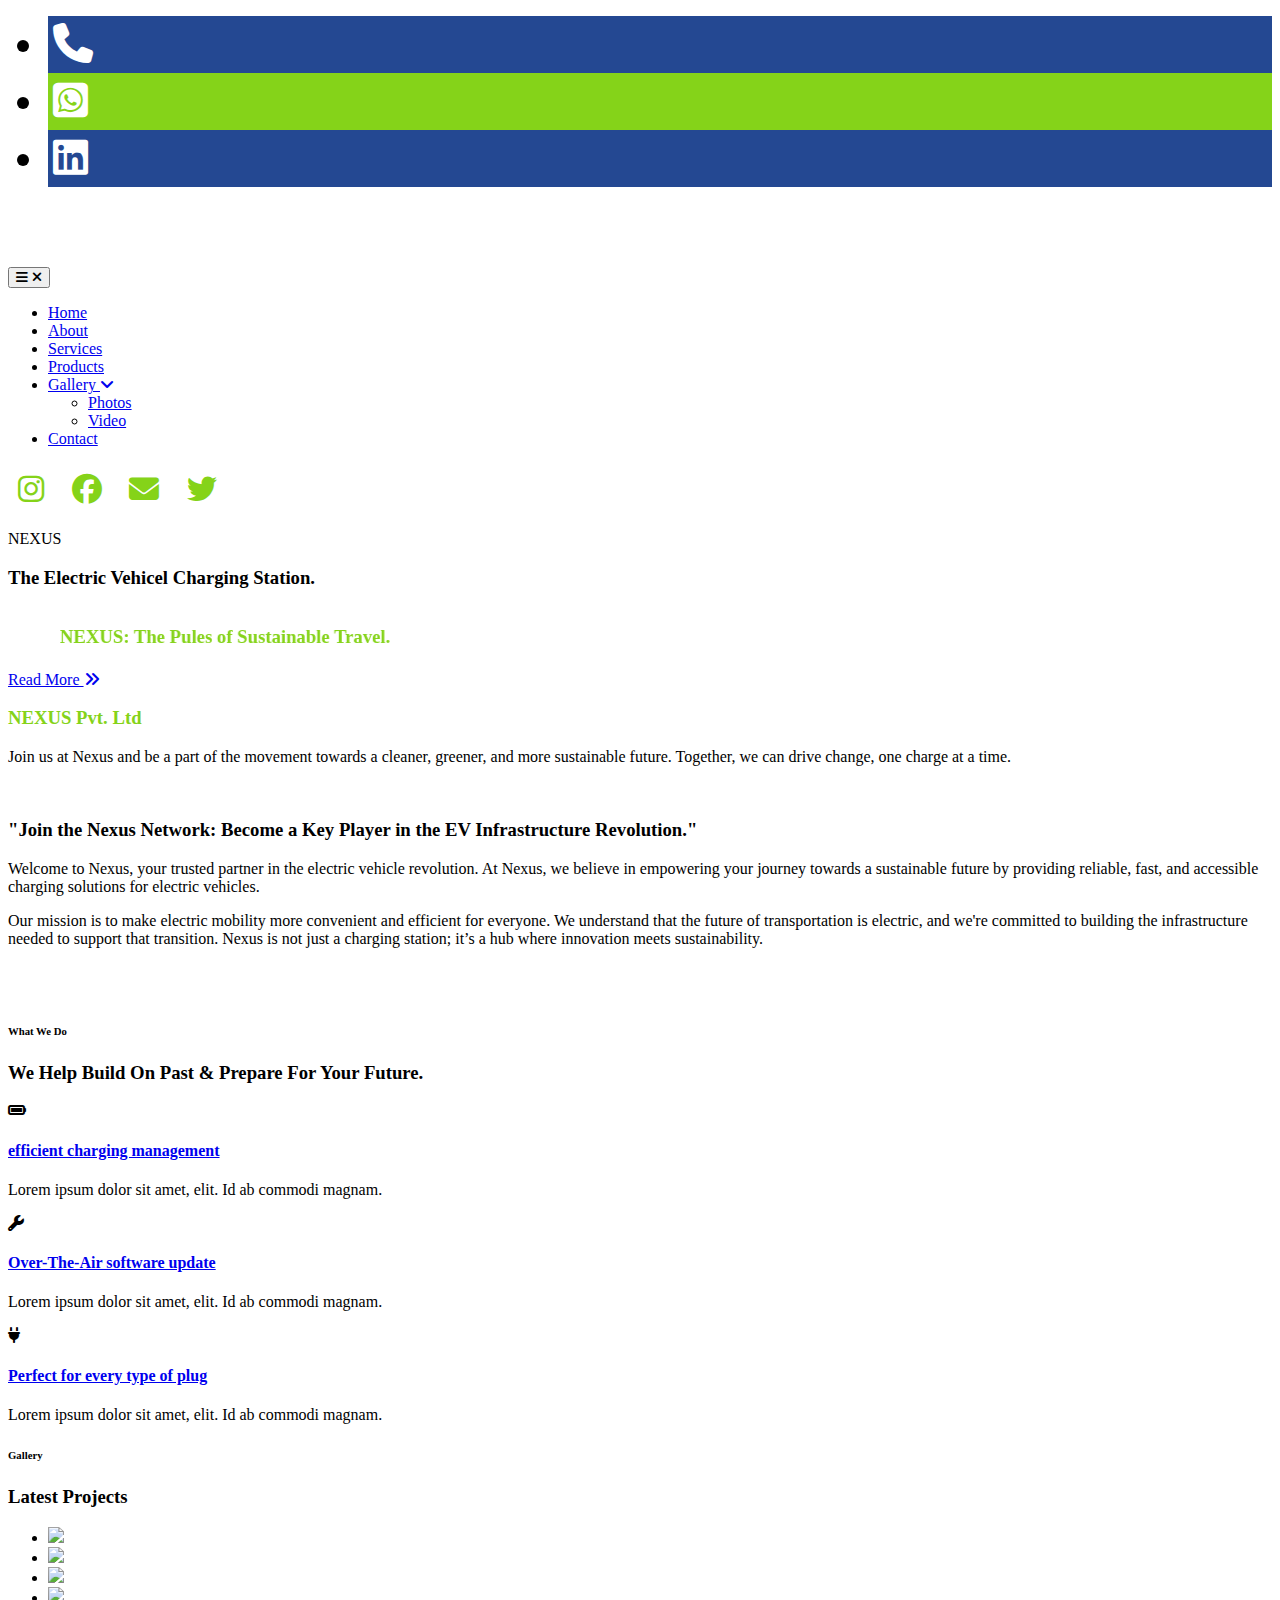
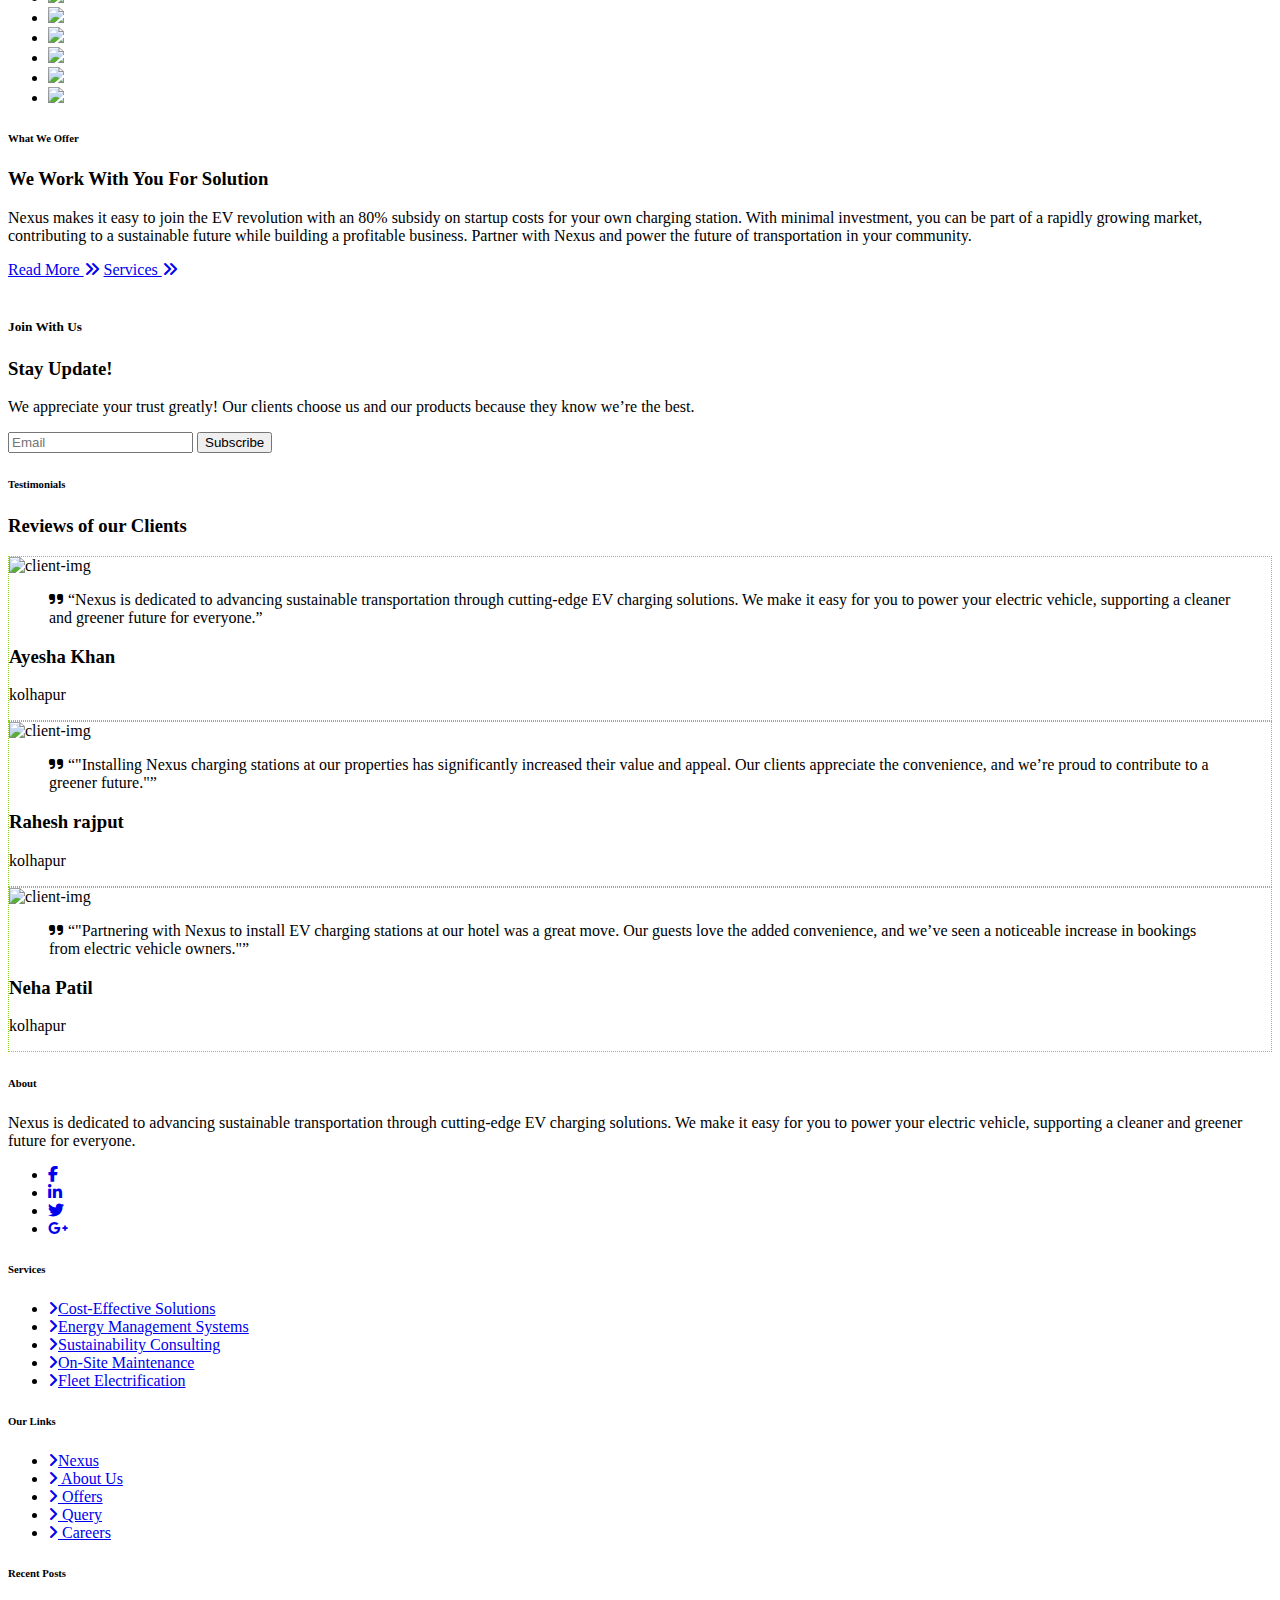
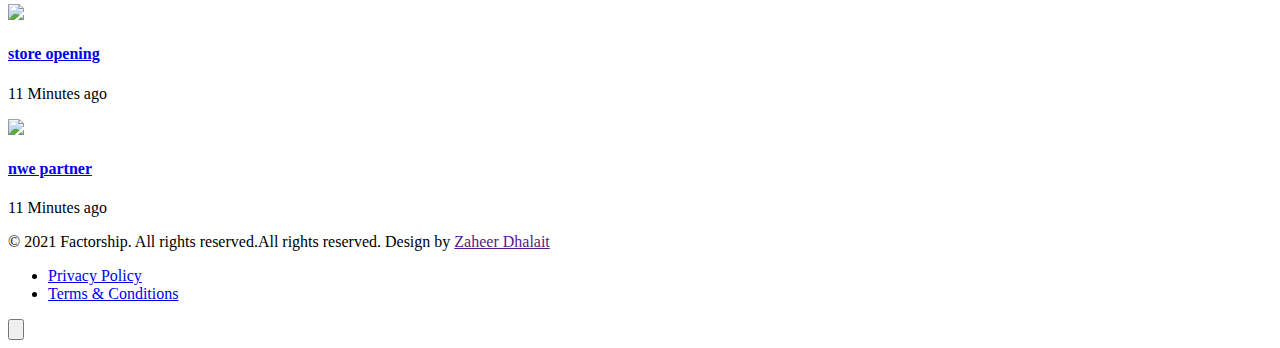
==== index.html @ 267599d0 "Add files via upload" ====
<!--
Author: W3layouts
Author URL: http://w3layouts.com
-->
<!doctype html>
<html lang="en">

<head>
    <!-- Required meta tags -->
    <meta charset="utf-8">
    <meta name="viewport" content="width=device-width, initial-scale=1, shrink-to-fit=no">
    <title>Factorship - Industrial Category Bootstrap Responsive Template | Home :: W3layouts</title>
    <!-- google fonts -->
    <link href="//fonts.googleapis.com/css2?family=Source+Sans+Pro:ital,wght@0,400;0,600;0,700;1,600&display=swap" rel="stylesheet">
    <!-- Template CSS -->
    <link rel="stylesheet" href="assets/css/style-starter.css">
    <link rel="icon" href="https://cdnjs.cloudflare.com/ajax/libs/font-awesome/4.7.0/css/font-awesome.css">
  <link rel="stylesheet" href="https://cdnjs.cloudflare.com/ajax/libs/font-awesome/6.6.0/css/all.min.css">
</head>

<body>
    <ul class="ct-socials">
        <li style="background-color: #244892;font-size:40px;padding:5px;">
           <a href="tel:9372778023" target="_blank"><i class="fa fa-phone" style="color:white"></i></a>
       </li>
        <li style="background-color:#85d319;font-size:40px;padding:5px;">
           <a href="https://web.whatsapp.com/" target="_blank"><i class="fa-brands fa-square-whatsapp" style="color: white;"></i></a>
        </li>
        <li style="background-color: #244892;font-size:40px;padding:5px;">
            <a href="https://www.linkedin.com/in/zaheer-dhalait-713415324?utm_source=share&utm_campaign=share_via&utm_content=profile&utm_medium=android_app" target="_blank"><i class="fa-brands fa-linkedin" style="color: white;"></i></a>
        </li>
     </ul>
    <!--/Header-->
    <header id="site-header" class="fixed-top">
        <div class="container">
            <nav class="navbar navbar-expand-lg navbar-light stroke py-lg-0">
                <h1><a class="navbar-brand" href="index.html">
                    <span class="sub-color"><img src="/Factorship-Starter/assets/images/logo.png" alt=""></span>
                </a></h1>
                <button class="navbar-toggler collapsed" type="button" data-bs-toggle="collapse" data-bs-target="#navbarScroll" aria-controls="navbarScroll" aria-expanded="false" aria-label="Toggle navigation">
                    <span class="navbar-toggler-icon fa icon-expand fa-bars"></span>
                    <span class="navbar-toggler-icon fa icon-close fa-times"></span>
                </button>
                <div class="collapse navbar-collapse" id="navbarScroll">
                    <ul class="navbar-nav mx-lg-auto my-2 my-lg-0 navbar-nav-scroll">
                        <li class="nav-item">
                            <a class="nav-link active" aria-current="page" href="index.html">Home</a>
                        </li>
                        <li class="nav-item">
                            <a class="nav-link" href="about.html">About</a>
                        </li>
                        <li class="nav-item">
                            <a class="nav-link" href="services.html">Services</a>
                        </li>
                        <li class="nav-item">
                            <a class="nav-link" href="product.html">Products</a>
                        </li>
                        
                        
                        <li class="nav-item dropdown">
                            <a class="nav-link dropdown-toggle" href="#Pages" id="navbarDropdown" role="button" data-bs-toggle="dropdown" aria-expanded="false">
                                Gallery <span class="fa fa-angle-down ms-1"></span>
                            </a>
                            <ul class="dropdown-menu" aria-labelledby="navbarDropdown">
                                <li><a class="dropdown-item pt-2" href="photos.html">Photos</a></li>
                                <li><a class="dropdown-item" href="video.html">Video</a></li>
                            </ul>
                        </li>
                       
                        <li class="nav-item">
                            <a class="nav-link" href="contact.html">Contact</a>
                        </li>
                    </ul>
                </div>
               <div style="font-size: 30px;" class="test ">
               <a href="https://www.instagram.com/z4h33r._/"><i class="fa-brands fa-instagram" style="margin: 10px;color: #85d319;"></i></a> 
                <a href="https://www.facebook.com/farida.naik.731?mibextid=ZbWKwL"><i class="fa-brands fa-facebook" style="margin: 10px;color:#85d319;"></i></a>
                <a href="zaheerdhalait9@gmail.com"><i class="fa-solid fa-envelope" style="margin: 10px;color:#85d319;"></i></a>
                 <a href="https://x.com/ZaheerDhalait?t=pdHBN4_-LsVoECYdnaoFtw&s=09"><i class="fa-brands fa-twitter" style="margin: 10px;color: #85d319;"></i></a>
               </div>
            </nav>
        </div>
    </header>
    <!--//Header-->
    <!--/Banner-Start-->
    <!-- main-slider -->
    <section class="w3l-main-slider banner-slider" id="home">
        <div class="owl-one owl-carousel owl-theme">
            <div class="item">
                <div class="slider-info banner-view banner-top1">
                    <div class="container">
                        <div class="banner-info header-hero-19">
                            <p class="w3hny-tag">NEXUS</p>
                            <h3 class="title-hero-19">The Electric Vehicel Charging Station.</h3>
                            <marquee behavior="alternate" direction="right"><h3 style="color:#85d319 ;">NEXUS: The Pules of Sustainable Travel.</h3></marquee>
                            <a href="about.html" class="btn btn-style btn-primary mt-sm-5 mt-4">Read More <i class="fas fa-angle-double-right ms-2"></i></a>

                        </div>
                    </div>
                </div>
            </div>
        </div>
        <div class="running-cycle">
            <div></div>
        </div>
     

    </section>
    <!-- //main-slider -->
    <!--/grids-->
    <section class="w3l-grids-3 py-5" id="about">
        <div class="container py-md-5 py-3">
            <div class="bottom-ab-grids align-items-center">
                <div class="w3ab-left-top">
                    <h3 class="title-w3l mb-2" style="color: #85d319;">NEXUS Pvt. Ltd</h3>
                    <p class="my-3 mb-5 px-lg-5">Join us at Nexus and be a part of the movement towards a cleaner, greener, and more sustainable future. Together, we can drive change, one charge at a time.</p>

                    <!-- /home-page-video-popup-->
                    <div class="container">
                        <img src="/Factorship-Starter/assets/images/franchise.jpg" alt="" style="width: 100%;">
                    </div>
                </div>
            </div>
        </div>
    </section>
    <!--//grids-->

    <!--/w3-grids-->
    <section class="w3l-passion-mid-sec home-phny py-5">
        <div class="container py-md-5 py-3">
            <div class="container">
                <div class="row w3l-passion-mid-grids">
                    <div class="col-lg-6 passion-grid-item-info pe-lg-5 mb-lg-0 mb-5">
                        <h3 class="title-w3l mb-4">"Join the Nexus Network: Become a Key Player in the EV Infrastructure Revolution."</h3>
                        <p class="mt-3 pe-lg-5">Welcome to Nexus, your trusted partner in the electric vehicle revolution. At Nexus, we believe in empowering your journey towards a sustainable future by providing reliable, fast, and accessible charging solutions for electric vehicles.</p>
                        <p class="mt-3 pe-lg-5">Our mission is to make electric mobility more convenient and efficient for everyone. We understand that the future of transportation is electric, and we're committed to building the infrastructure needed to support that transition. Nexus is not just a charging station; it’s a hub where innovation meets sustainability.</p>

                    </div>
                    <div class="col-lg-6 w3hny-passion-item">
                        <div class="row">
                            <div class="col-6 passion-grid-item-pic">
                                <img src="/Factorship-Starter/assets/images/product1.jpg" alt="" class="img-fluid radius-image">
                            </div>
                            <div class="col-6 passion-grid-item-pic">
                                <img src="/Factorship-Starter/assets/images/product2.jpg" alt="" class="img-fluid radius-image">
                            </div>

                        </div>
                    </div>
                </div>
            </div>
        </div>
    </section>
    <!--//w3-grids-->
    <!-- features section -->
    <section class="w3l-features py-5" id="work">
        <div class="container py-lg-5 py-md-4 py-2">
            <div class="title-content text-center mb-lg-3 mb-4">
                <h6 class="title-subw3hny mb-1">What We Do</h6>
                <h3 class="title-w3l">We Help Build On Past & Prepare
                    For Your Future.</h3>
            </div>
            <div class="main-cont-wthree-2">
                <div class="row justify-content-center">
                    <div class="col-lg-4 col-md-6 mt-lg-5 mt-4">
                        <div class="grids-1 box-wrap">
                            <div class="icon">
                                <i class="fa fa-battery-full" aria-hidden="true"></i>
                            </div>
                            <h4><a href="#service" class="title-head mb-3">efficient charging management</a></h4>
                            <p class="text-para">Lorem ipsum dolor sit amet, elit. Id ab commodi magnam. </p>
                        </div>
                    </div>
                    <div class="col-lg-4 col-md-6 mt-lg-5 mt-4">
                        <div class="grids-1 box-wrap">
                            <div class="icon">
                                <i class="fa fa-wrench" aria-hidden="true"></i>
                            </div>
                            <h4><a href="#service" class="title-head mb-3">Over-The-Air software update</a></h4>
                            <p class="text-para">Lorem ipsum dolor sit amet, elit. Id ab commodi magnam. </p>
                        </div>
                    </div>
                    <div class="col-lg-4 col-md-6 mt-lg-5 mt-4">
                        <div class="grids-1 box-wrap">
                            <div class="icon">
                                <i class="fa fa-plug" aria-hidden="true"></i>
                            </div>
                            <h4><a href="#service" class="title-head mb-3">Perfect for every type of plug</a></h4>
                            <p class="text-para">Lorem ipsum dolor sit amet, elit. Id ab commodi magnam. </p>
                        </div>
                    </div>
                </div>
            </div>
        </div>
    </section>
    <!--//features section -->
    <!--/Gallery-Section-->
    <section class="w3l-gallery" id="gallery">
        <div class="destionation-innf py-5">
            <div class="container py-lg-5 py-md-4 py-2 HomePageGallery">
                <div class="title-content text-center">
                    <h6 class="title-subw3hny text-center">Gallery</h6>
                    <h3 class="title-w3l mb-5 text-center">Latest Projects</h3>
                </div>
                <!--/grids-grids-->
                <ul class="gallery_agile">
                    <li>
                        <div class="w3_agile_portfolio_grid">
                                <img src="assets/images/g1.jpg" alt=" " class="img-fluid radius-image" style="width: 100%;height: 200px;">
                        </div>
                    </li>
                    <li>
                        <div class="w3_agile_portfolio_grid">
                                <img src="assets/images/g2.jpg" alt=" " class="img-fluid radius-image" style="width: 100%;height: 200px;">
                    </li>
                    <li>
                        <div class="w3_agile_portfolio_grid">
                                <img src="assets/images/g3.jpg" alt=" " class="img-fluid radius-image" style="width: 100%;height: 200px;">
                        </div>

                    </li>
                    <li>
                        <div class="w3_agile_portfolio_grid">
                                <img src="assets/images/g4.jpg" alt=" " class="img-fluid radius-image" style="width: 100%;height: 200px;">
                        </div>
                    </li>
                    <li>
                        <div class="w3_agile_portfolio_grid">
                                <img src="assets/images/g5.jpg" alt=" " class="img-fluid radius-image" style="width: 100%;height: 200px;">
                        </div>
                    </li>
                    <li>
                        <div class="w3_agile_portfolio_grid">
                                <img src="assets/images/g6.jpg" alt=" " class="img-fluid radius-image" style="width: 100%;height: 200px;">
                        </div>

                    </li>
                    <li>
                        <div class="w3_agile_portfolio_grid">
                                <img src="assets/images/g7.jpg" alt=" " class="img-fluid radius-image" style="width: 100%;height: 200px;">
                        </div>
                    </li>
                    <li>
                        <div class="w3_agile_portfolio_grid">
                                <img src="assets/images/g1.jpg" alt=" " class="img-fluid radius-image" style="width: 100%;height: 200px;">
                        </div>
                    </li>
                    <li>
                        <div class="w3_agile_portfolio_grid">
                                <img src="assets/images/g3.jpg" alt=" " class="img-fluid radius-image" style="width: 100%;height: 200px;">
                        </div>
                    </li>
                </ul>
                <!--//rids-grids-->
            </div>
        </div>
    </section>
    <!--//Gallery-Section-->
    <!--/w3-grids-->
    <section class="w3l-passion-mid-sec py-5">
        <div class="container py-md-5 py-3">
            <div class="container">
                <div class="row w3l-passion-mid-grids">
                    <div class="col-lg-6 passion-grid-item-info pe-lg-5 mb-lg-0 mb-5">
                        <h6 class="title-subw3hny mb-1">What We Offer</h6>
                        <h3 class="title-w3l mb-4">We Work With You For Solution</h3>
                        <p class="mt-3 pe-lg-5">Nexus makes it easy to join the EV revolution with an 80% subsidy on startup costs for your own charging station. With minimal investment, you can be part of a rapidly growing market, contributing to a sustainable future while building a profitable business. Partner with Nexus and power the future of transportation in your community.</p>
                        <div class="w3banner-content-btns">
                            <a href="about.html" class="btn btn-style btn-primary mt-lg-5 mt-4 me-2">Read More <i class="fas fa-angle-double-right ms-2"></i></a>
                            <a href="contact.html" class="btn btn-style btn-outline-dark mt-lg-5 mt-4">Services <i class="fas fa-angle-double-right ms-2"></i></a>
                        </div>
                    </div>
                    <div class="col-lg-6 passion-grid-item-info">
                        <img src="/Factorship-Starter/assets/images/subsidy.jpg" alt="" class="img-fluid radius-image">
                    </div>
                </div>

            </div>
        </div>
    </section>
    <!--//w3-grids-->

    <!--/w3l-subscribe-content-->
    <section class="w3l-join-main py-5">
        <div class="container py-md-5">
            <div class="w3l-project-in">
                <div class="row">
                    <div class="col-lg-6">
                        <div class="bottom-info">
                            <div class="header-section pe-lg-5">
                                <h5 class="title-subw3hny mb-2">Join With Us</h5>
                                <h3 class="title-w3l two mb-2">Stay Update!
                                </h3>
                                <p>We appreciate your trust greatly! Our clients choose us and our products because they know we’re the best.</p>
                            </div>
                        </div>
                    </div>
                    <div class="col-lg-6 w3l-subscribe-content align-self mt-lg-0 mt-5">
                        <form action="https://formspree.io/f/xeojreow" method="post" class="subscribe-wthree">
                            <div class="flex-wrap subscribe-wthree-field">
                                <input class="form-control" type="email" placeholder="Email" name="email" required="">
                                <button class="btn btn-style btn-primary" type="submit">Subscribe</button>
                            </div>
                        </form>
                    </div>
                </div>
            </div>
        </div>
    </section>
    <!--//w3l-subscribe-content-->
    <!--/testimonials-->
    <section class="w3l-testimonials" id="testimonials">
        <!-- /grids -->
        <div class="cusrtomer-layout py-5">
            <div class="container py-lg-4 py-md-3 py-2 pb-lg-0">

                <div class="title-content text-center">
                    <h6 class="title-subw3hny">Testimonials</h6>
                    <h3 class="title-w3l mb-5">Reviews of
                        our Clients</h3>
                </div>
                <!-- /grids -->
                <div class="testimonial-width pt-lg-4">
                    <div class="row justify-content-center">
                        <div class="item col-lg-4 col-md-6" style="border:1px dotted #85d319;">
                            <div class="testimonial-content">
                                <div class="testimonial">
                                    <div class="test-img"><img src="assets/images/review1.jpg" class="img-fluid" alt="client-img">
                                    </div>
                                    <blockquote>
                                        <i class="fas fa-quote-right"></i>
                                        <q>Nexus is dedicated to advancing sustainable transportation through cutting-edge EV charging solutions. We make it easy for you to power your electric vehicle, supporting a cleaner and greener future for everyone.</q>
                                    </blockquote>
                                    <div class="testi-des">
                                        <div class="peopl align-self">
                                            <h3>Ayesha Khan</h3>
                                            <p class="indentity">kolhapur</p>
                                        </div>
                                    </div>
                                </div>
                            </div>
                        </div>
                        <div class="item col-lg-4 col-md-6" style="border:1px dotted #85d319;">
                            <div class="testimonial-content">
                                <div class="testimonial">
                                    <div class="test-img"><img src="assets/images/review2.jpg" class="img-fluid" alt="client-img">
                                    </div>
                                    <blockquote>
                                        <i class="fas fa-quote-right"></i>
                                        <q>"Installing Nexus charging stations at our properties has significantly increased their value and appeal. Our clients appreciate the convenience, and we’re proud to contribute to a greener future."</q>
                                    </blockquote>
                                    <div class="testi-des">
                                        <div class="peopl align-self">
                                            <h3>Rahesh rajput</h3>
                                            <p class="indentity">kolhapur</p>
                                        </div>
                                    </div>
                                </div>
                            </div>
                        </div>
                        <div class="item col-lg-4 col-md-6" style="border:1px dotted #85d319;">
                            <div class="testimonial-content">
                                <div class="testimonial">
                                    <div class="test-img"><img src="assets/images/review3.jpeg" class="img-fluid" alt="client-img">
                                    </div>
                                    <blockquote>
                                        <i class="fas fa-quote-right"></i>
                                        <q>"Partnering with Nexus to install EV charging stations at our hotel was a great move. Our guests love the added convenience, and we’ve seen a noticeable increase in bookings from electric vehicle owners."</q>
                                    </blockquote>
                                    <div class="testi-des">
                                        <div class="peopl align-self">
                                            <h3>Neha Patil</h3>
                                            <p class="indentity">kolhapur</p>
                                        </div>
                                    </div>
                                </div>
                            </div>
                        </div>
                    </div>
                </div>
            </div>
            <!-- /grids -->
        </div>
        <!-- //grids -->
    </section>
    <!--//testimonials-->
    <!--/footer-9-->
    <footer class="w3l-footer9">
        <section class="footer-inner-main py-5">
            <div class="container py-md-3">
                <div class="right-side">
                    <div class="row footer-hny-grids sub-columns">
                        <div class="col-lg-3 sub-one-left">
                            <h6>About </h6>
                            <p class="footer-phny pe-lg-5">Nexus is dedicated to advancing sustainable transportation through cutting-edge EV charging solutions. We make it easy for you to power your electric vehicle, supporting a cleaner and greener future for everyone.</p>
                            <div class="columns-2 mt-lg-5 mt-4">
                                <ul class="social">
                                    <li><a href="#facebook"><span class="fab fa-facebook-f"></span></a>
                                    </li>
                                    <li><a href="#linkedin"><span class="fab fa-linkedin-in"></span></a>
                                    </li>
                                    <li><a href="#twitter"><span class="fab fa-twitter"></span></a>
                                    </li>
                                    <li><a href="#google"><span class="fab fa-google-plus-g"></span></a>
                                    </li>

                                </ul>
                            </div>
                        </div>
                        <div class="col-lg-3 sub-two-right">
                            <h6>Services</h6>
                            <ul>
                                <li><a href="#processing"><i class="fas fa-angle-right"></i>Cost-Effective Solutions</a>
                                </li>
                                <li><a href="#research"><i class="fas fa-angle-right"></i>Energy Management Systems</a>
                                </li>
                                <li><a href="#metal"><i class="fas fa-angle-right"></i>Sustainability Consulting</a>
                                </li>
                                <li><a href="#gas"><i class="fas fa-angle-right"></i>On-Site Maintenance</a>
                                </li>
                                <li><a href="#work"><i class="fas fa-angle-right"></i>Fleet Electrification</a></li>


                            </ul>
                        </div>
                        <div class="col-lg-3 sub-two-right">
                            <h6>Our Links</h6>
                            <ul>

                                <li><a href="index.html"><i class="fas fa-angle-right"></i>Nexus</a>
                                </li>
                                <li><a href="about.html"><i class="fas fa-angle-right"></i> About Us
                                    </a>
                                </li>
                                <li><a href="services.html"><i class="fas fa-angle-right"></i> Offers
                                    </a></li>
                                <li><a href="contact.html"><i class="fas fa-angle-right"></i> Query
                                    </a></li>
                                <li><a href="#career"><i class="fas fa-angle-right"></i> Careers</a></li>

                            </ul>
                        </div>
                        <div class="col-lg-3 sub-one-left">
                            <h6>Recent Posts </h6>
                            <div class="row fposts-grid-inner mb-4">
                                <div class="col-4 fposts-grid-left ps-0">
                                    <a href="blog-single.html">
                                        <img src="assets/images/g2.jpg" alt=" " class="img-fluid radius-image">
                                    </a>
                                </div>
                                <div class="col-8 fposts-grid-right">
                                    <h4>
                                        <a href="#home" class="text-bl text-left">store opening</a>
                                    </h4>
                                    <p class="time"> 11 Minutes ago</p>
                                </div>
                            </div>
                            <div class="row fposts-grid-inner mb-4">
                                <div class="col-4 fposts-grid-left ps-0">
                                    <a href="blog-single.html">
                                        <img src="assets/images/g3.jpg" alt=" " class="img-fluid radius-image">
                                    </a>
                                </div>
                                <div class="col-8 fposts-grid-right">
                                    <h4>
                                        <a href="#home" class="text-bl text-left">nwe partner</a>
                                    </h4>
                                    <p class="time"> 11 Minutes ago</p>
                                </div>
                            </div>

                        </div>
                    </div>
                </div>
                <div class="below-section mt-5">
                    <div class="copyright-footer">
                        <div class="columns text-left">
                            <p>© 2021 Factorship. All rights reserved.All rights reserved. Design by <a href="" target="_blank">
                                    Zaheer Dhalait</a></p>
                        </div>
                        <ul class="footer-w3list text-right">
                            <li><a href="#url">Privacy Policy</a>
                            </li>
                            <li><a href="#url">Terms &amp; Conditions</a>
                            </li>
                        </ul>
                    </div>

                </div>
            </div>
        </section>

        <!-- Js scripts -->
        <!-- move top -->
        <button onclick="topFunction()" id="movetop" title="Go to top">
            <img src="/Factorship-Starter/assets/images/logo.png" alt="" style="width: 100%;">
        </button>
        <script>
            // When the user scrolls down 20px from the top of the document, show the button
            window.onscroll = function() {
                scrollFunction()
            };

            function scrollFunction() {
                if (document.body.scrollTop > 20 || document.documentElement.scrollTop > 20) {
                    document.getElementById("movetop").style.display = "block";
                } else {
                    document.getElementById("movetop").style.display = "none";
                }
            }

            // When the user clicks on the button, scroll to the top of the document
            function topFunction() {
                document.body.scrollTop = 0;
                document.documentElement.scrollTop = 0;
            }

        </script>
        <!-- //move top -->
    </footer>
    <!--//footer-9 -->

    <!-- Template JavaScript -->
    <script src="assets/js/jquery-3.3.1.min.js"></script>
    <script src="assets/js/theme-change.js"></script>
    <!--/search-->
    <script src="assets/js/modernizr.custom.js"></script>
    <script src="assets/js/classie.js"></script>
    <script src="assets/js/demo1.js"></script>
    <!--//search-->
    <!-- MENU-JS -->
    <script>
        $(window).on("scroll", function() {
            var scroll = $(window).scrollTop();

            if (scroll >= 80) {
                $("#site-header").addClass("nav-fixed");
            } else {
                $("#site-header").removeClass("nav-fixed");
            }
        });

        //Main navigation Active Class Add Remove
        $(".navbar-toggler").on("click", function() {
            $("header").toggleClass("active");
        });
        $(document).on("ready", function() {
            if ($(window).width() > 991) {
                $("header").removeClass("active");
            }
            $(window).on("resize", function() {
                if ($(window).width() > 991) {
                    $("header").removeClass("active");
                }
            });
        });

    </script>
    <!-- //MENU-JS -->

    <!-- disable body scroll which navbar is in active -->
    <script>
        $(function() {
            $('.navbar-toggler').click(function() {
                $('body').toggleClass('noscroll');
            })
        });

    </script>
    <!-- //disable body scroll which navbar is in active -->
    <!-- //bootstrap -->
    <script src="assets/js/bootstrap.min.js"></script>

</body>

</html>
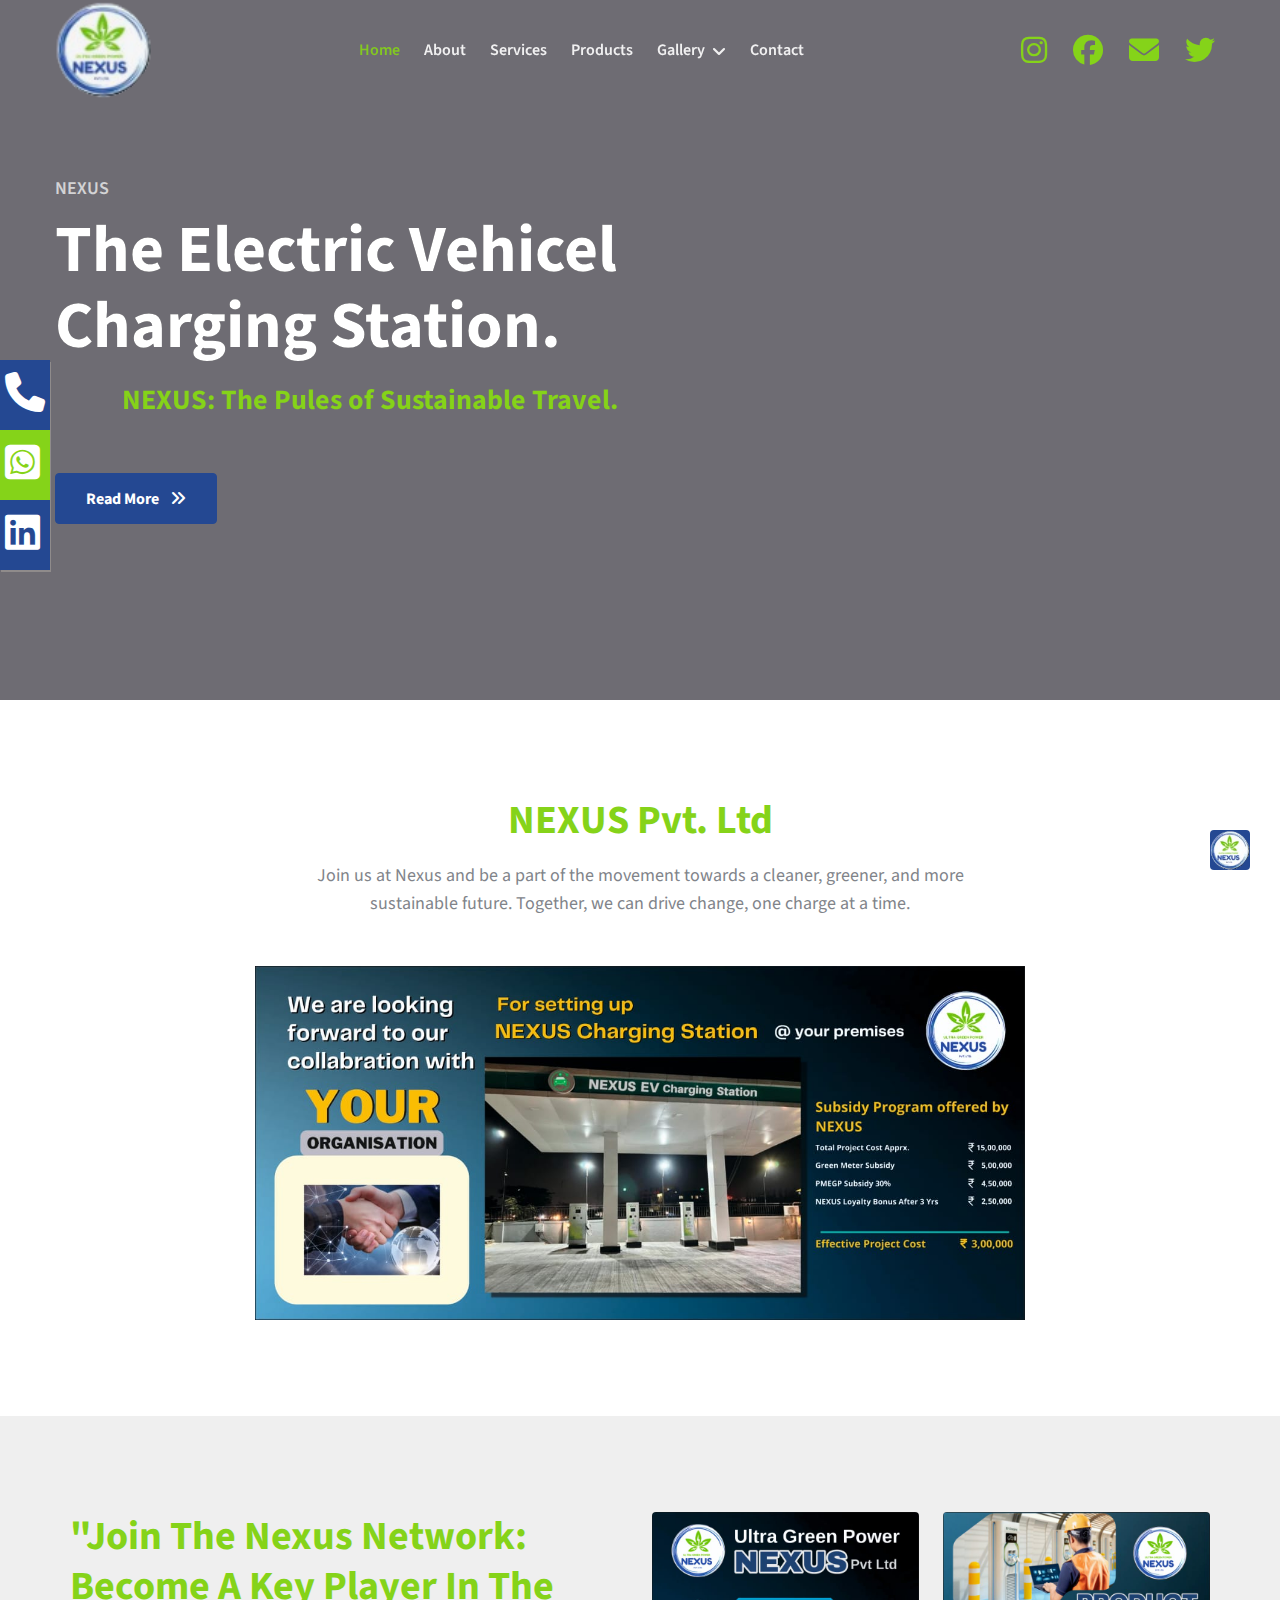
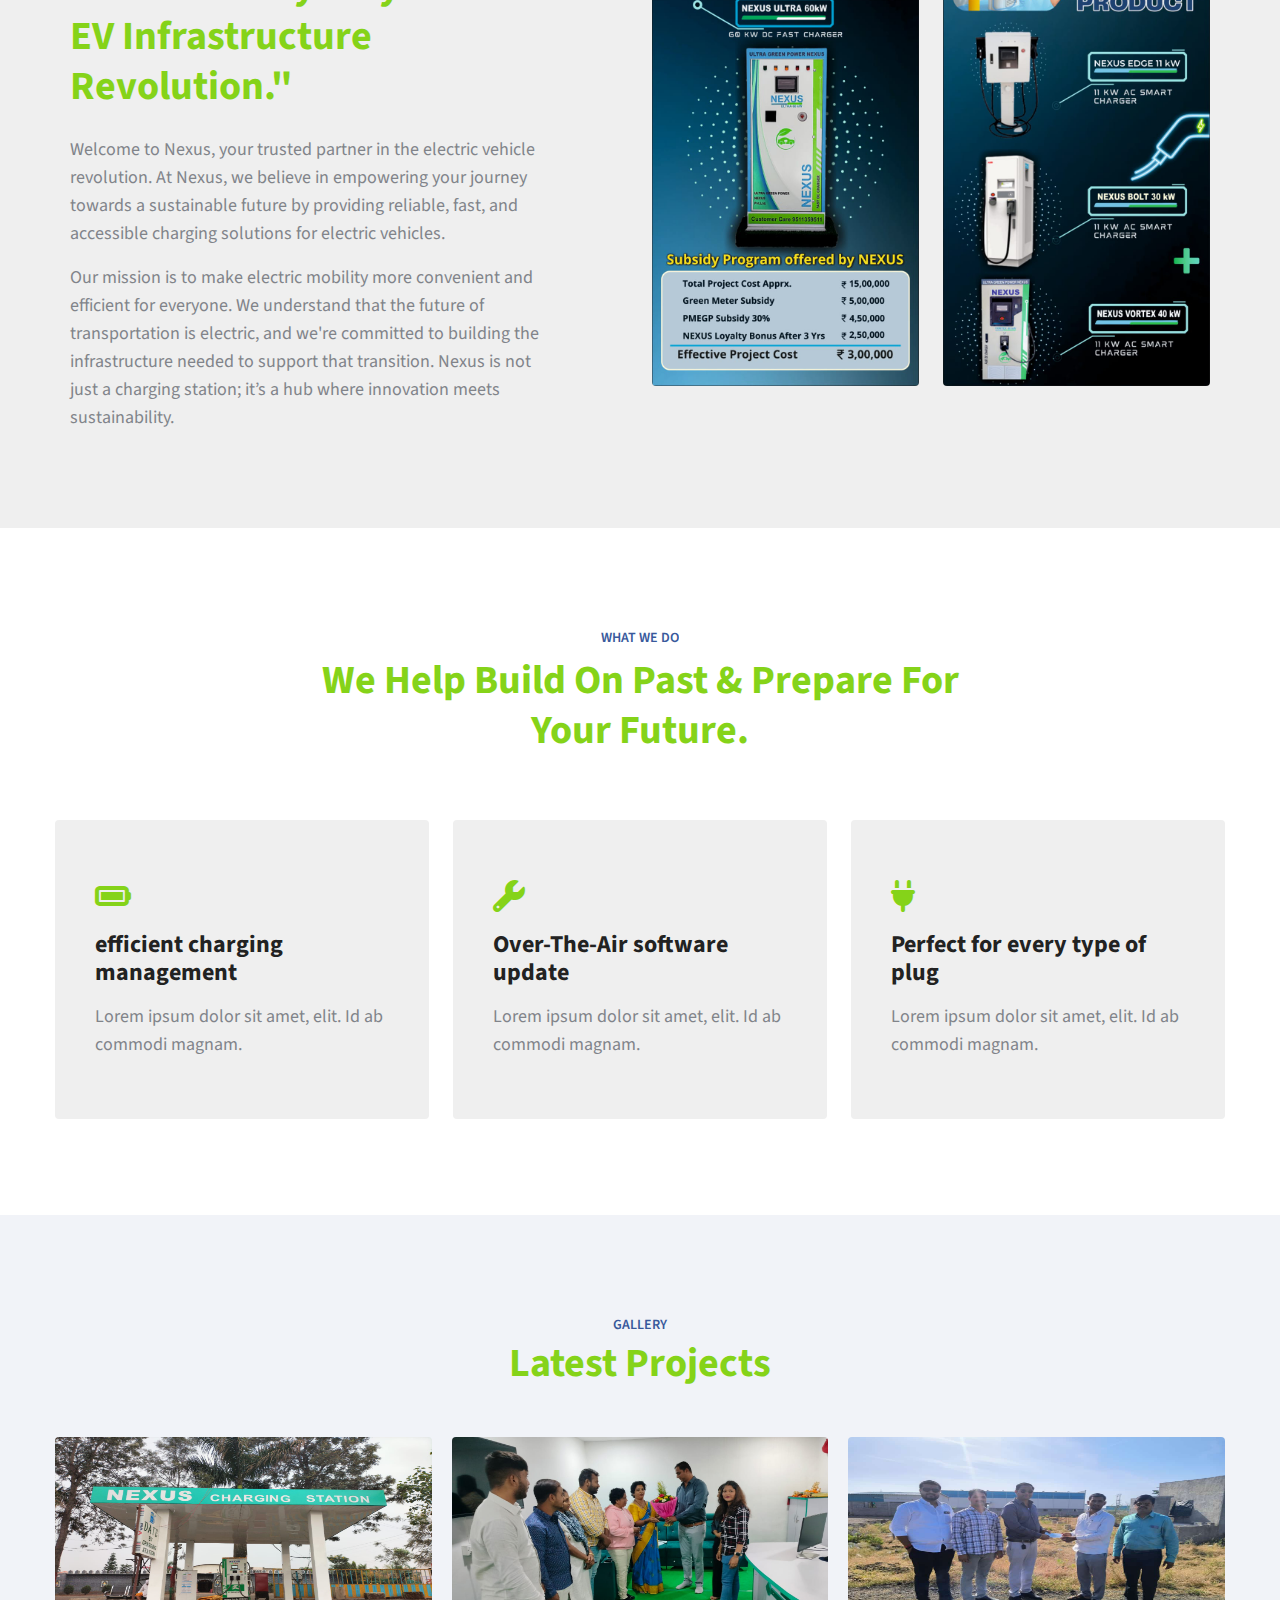
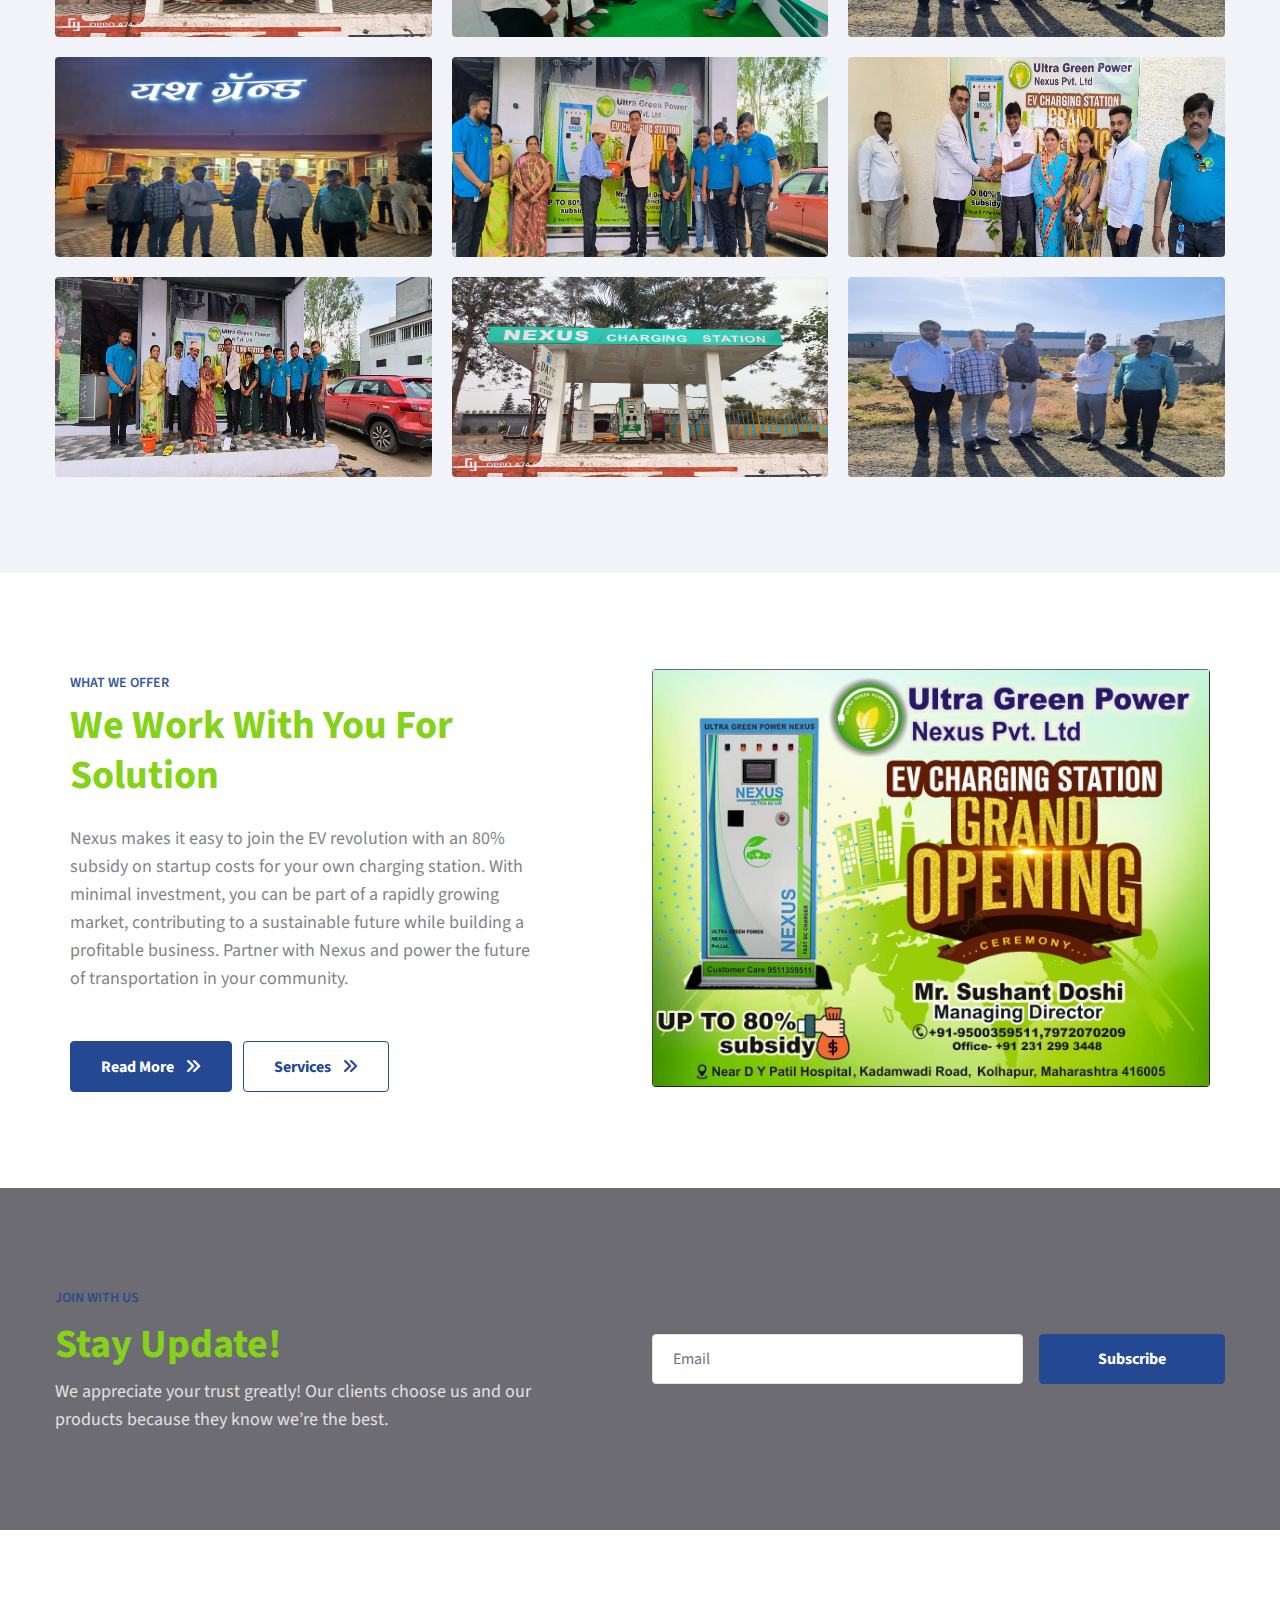
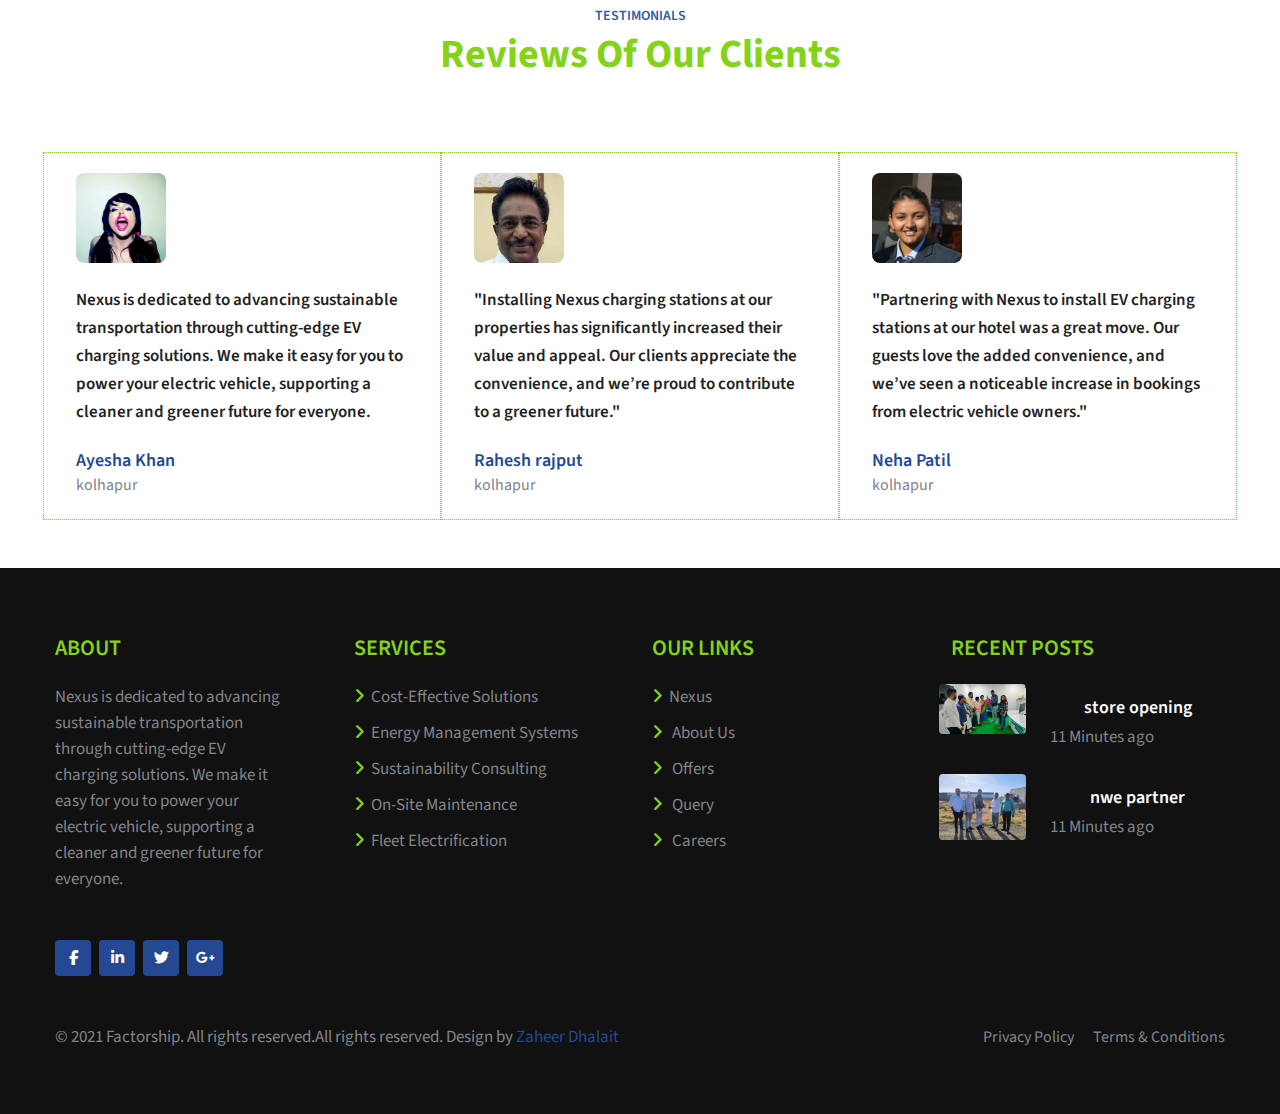
==== commit 18ad9906: "Update index.html" ====
--- a/index.html
+++ b/index.html
@@ -13,7 +13,7 @@
     <!-- google fonts -->
     <link href="//fonts.googleapis.com/css2?family=Source+Sans+Pro:ital,wght@0,400;0,600;0,700;1,600&display=swap" rel="stylesheet">
     <!-- Template CSS -->
-    <link rel="stylesheet" href="assets/css/style-starter.css">
+    <link rel="stylesheet" href="style-starter.css">
     <link rel="icon" href="https://cdnjs.cloudflare.com/ajax/libs/font-awesome/4.7.0/css/font-awesome.css">
   <link rel="stylesheet" href="https://cdnjs.cloudflare.com/ajax/libs/font-awesome/6.6.0/css/all.min.css">
 </head>
@@ -35,7 +35,7 @@
         <div class="container">
             <nav class="navbar navbar-expand-lg navbar-light stroke py-lg-0">
                 <h1><a class="navbar-brand" href="index.html">
-                    <span class="sub-color"><img src="/Factorship-Starter/assets/images/logo.png" alt=""></span>
+                    <span class="sub-color"><img src="logo.png" alt=""></span>
                 </a></h1>
                 <button class="navbar-toggler collapsed" type="button" data-bs-toggle="collapse" data-bs-target="#navbarScroll" aria-controls="navbarScroll" aria-expanded="false" aria-label="Toggle navigation">
                     <span class="navbar-toggler-icon fa icon-expand fa-bars"></span>
@@ -117,7 +117,7 @@
 
                     <!-- /home-page-video-popup-->
                     <div class="container">
-                        <img src="/Factorship-Starter/assets/images/franchise.jpg" alt="" style="width: 100%;">
+                        <img src="franchise.jpg" alt="" style="width: 100%;">
                     </div>
                 </div>
             </div>
@@ -139,10 +139,10 @@
                     <div class="col-lg-6 w3hny-passion-item">
                         <div class="row">
                             <div class="col-6 passion-grid-item-pic">
-                                <img src="/Factorship-Starter/assets/images/product1.jpg" alt="" class="img-fluid radius-image">
+                                <img src="product1.jpg" alt="" class="img-fluid radius-image">
                             </div>
                             <div class="col-6 passion-grid-item-pic">
-                                <img src="/Factorship-Starter/assets/images/product2.jpg" alt="" class="img-fluid radius-image">
+                                <img src="product2.jpg" alt="" class="img-fluid radius-image">
                             </div>
 
                         </div>
@@ -206,48 +206,48 @@
                 <ul class="gallery_agile">
                     <li>
                         <div class="w3_agile_portfolio_grid">
-                                <img src="assets/images/g1.jpg" alt=" " class="img-fluid radius-image" style="width: 100%;height: 200px;">
-                        </div>
-                    </li>
-                    <li>
-                        <div class="w3_agile_portfolio_grid">
-                                <img src="assets/images/g2.jpg" alt=" " class="img-fluid radius-image" style="width: 100%;height: 200px;">
-                    </li>
-                    <li>
-                        <div class="w3_agile_portfolio_grid">
-                                <img src="assets/images/g3.jpg" alt=" " class="img-fluid radius-image" style="width: 100%;height: 200px;">
-                        </div>
-
-                    </li>
-                    <li>
-                        <div class="w3_agile_portfolio_grid">
-                                <img src="assets/images/g4.jpg" alt=" " class="img-fluid radius-image" style="width: 100%;height: 200px;">
-                        </div>
-                    </li>
-                    <li>
-                        <div class="w3_agile_portfolio_grid">
-                                <img src="assets/images/g5.jpg" alt=" " class="img-fluid radius-image" style="width: 100%;height: 200px;">
-                        </div>
-                    </li>
-                    <li>
-                        <div class="w3_agile_portfolio_grid">
-                                <img src="assets/images/g6.jpg" alt=" " class="img-fluid radius-image" style="width: 100%;height: 200px;">
-                        </div>
-
-                    </li>
-                    <li>
-                        <div class="w3_agile_portfolio_grid">
-                                <img src="assets/images/g7.jpg" alt=" " class="img-fluid radius-image" style="width: 100%;height: 200px;">
-                        </div>
-                    </li>
-                    <li>
-                        <div class="w3_agile_portfolio_grid">
-                                <img src="assets/images/g1.jpg" alt=" " class="img-fluid radius-image" style="width: 100%;height: 200px;">
-                        </div>
-                    </li>
-                    <li>
-                        <div class="w3_agile_portfolio_grid">
-                                <img src="assets/images/g3.jpg" alt=" " class="img-fluid radius-image" style="width: 100%;height: 200px;">
+                                <img src="g1.jpg" alt=" " class="img-fluid radius-image" style="width: 100%;height: 200px;">
+                        </div>
+                    </li>
+                    <li>
+                        <div class="w3_agile_portfolio_grid">
+                                <img src="g2.jpg" alt=" " class="img-fluid radius-image" style="width: 100%;height: 200px;">
+                    </li>
+                    <li>
+                        <div class="w3_agile_portfolio_grid">
+                                <img src="g3.jpg" alt=" " class="img-fluid radius-image" style="width: 100%;height: 200px;">
+                        </div>
+
+                    </li>
+                    <li>
+                        <div class="w3_agile_portfolio_grid">
+                                <img src="g4.jpg" alt=" " class="img-fluid radius-image" style="width: 100%;height: 200px;">
+                        </div>
+                    </li>
+                    <li>
+                        <div class="w3_agile_portfolio_grid">
+                                <img src="g5.jpg" alt=" " class="img-fluid radius-image" style="width: 100%;height: 200px;">
+                        </div>
+                    </li>
+                    <li>
+                        <div class="w3_agile_portfolio_grid">
+                                <img src="g6.jpg" alt=" " class="img-fluid radius-image" style="width: 100%;height: 200px;">
+                        </div>
+
+                    </li>
+                    <li>
+                        <div class="w3_agile_portfolio_grid">
+                                <img src="g7.jpg" alt=" " class="img-fluid radius-image" style="width: 100%;height: 200px;">
+                        </div>
+                    </li>
+                    <li>
+                        <div class="w3_agile_portfolio_grid">
+                                <img src="g1.jpg" alt=" " class="img-fluid radius-image" style="width: 100%;height: 200px;">
+                        </div>
+                    </li>
+                    <li>
+                        <div class="w3_agile_portfolio_grid">
+                                <img src="g3.jpg" alt=" " class="img-fluid radius-image" style="width: 100%;height: 200px;">
                         </div>
                     </li>
                 </ul>
@@ -271,7 +271,7 @@
                         </div>
                     </div>
                     <div class="col-lg-6 passion-grid-item-info">
-                        <img src="/Factorship-Starter/assets/images/subsidy.jpg" alt="" class="img-fluid radius-image">
+                        <img src="subsidy.jpg" alt="" class="img-fluid radius-image">
                     </div>
                 </div>
 
@@ -325,7 +325,7 @@
                         <div class="item col-lg-4 col-md-6" style="border:1px dotted #85d319;">
                             <div class="testimonial-content">
                                 <div class="testimonial">
-                                    <div class="test-img"><img src="assets/images/review1.jpg" class="img-fluid" alt="client-img">
+                                    <div class="test-img"><img src="review1.jpg" class="img-fluid" alt="client-img">
                                     </div>
                                     <blockquote>
                                         <i class="fas fa-quote-right"></i>
@@ -343,7 +343,7 @@
                         <div class="item col-lg-4 col-md-6" style="border:1px dotted #85d319;">
                             <div class="testimonial-content">
                                 <div class="testimonial">
-                                    <div class="test-img"><img src="assets/images/review2.jpg" class="img-fluid" alt="client-img">
+                                    <div class="test-img"><img src="review2.jpg" class="img-fluid" alt="client-img">
                                     </div>
                                     <blockquote>
                                         <i class="fas fa-quote-right"></i>
@@ -361,7 +361,7 @@
                         <div class="item col-lg-4 col-md-6" style="border:1px dotted #85d319;">
                             <div class="testimonial-content">
                                 <div class="testimonial">
-                                    <div class="test-img"><img src="assets/images/review3.jpeg" class="img-fluid" alt="client-img">
+                                    <div class="test-img"><img src="review3.jpeg" class="img-fluid" alt="client-img">
                                     </div>
                                     <blockquote>
                                         <i class="fas fa-quote-right"></i>
@@ -445,7 +445,7 @@
                             <div class="row fposts-grid-inner mb-4">
                                 <div class="col-4 fposts-grid-left ps-0">
                                     <a href="blog-single.html">
-                                        <img src="assets/images/g2.jpg" alt=" " class="img-fluid radius-image">
+                                        <img src="g2.jpg" alt=" " class="img-fluid radius-image">
                                     </a>
                                 </div>
                                 <div class="col-8 fposts-grid-right">
@@ -458,7 +458,7 @@
                             <div class="row fposts-grid-inner mb-4">
                                 <div class="col-4 fposts-grid-left ps-0">
                                     <a href="blog-single.html">
-                                        <img src="assets/images/g3.jpg" alt=" " class="img-fluid radius-image">
+                                        <img src="g3.jpg" alt=" " class="img-fluid radius-image">
                                     </a>
                                 </div>
                                 <div class="col-8 fposts-grid-right">
@@ -493,7 +493,7 @@
         <!-- Js scripts -->
         <!-- move top -->
         <button onclick="topFunction()" id="movetop" title="Go to top">
-            <img src="/Factorship-Starter/assets/images/logo.png" alt="" style="width: 100%;">
+            <img src="logo.png" alt="" style="width: 100%;">
         </button>
         <script>
             // When the user scrolls down 20px from the top of the document, show the button
@@ -521,12 +521,12 @@
     <!--//footer-9 -->
 
     <!-- Template JavaScript -->
-    <script src="assets/js/jquery-3.3.1.min.js"></script>
-    <script src="assets/js/theme-change.js"></script>
+    <script src="jquery-3.3.1.min.js"></script>
+    <script src="theme-change.js"></script>
     <!--/search-->
-    <script src="assets/js/modernizr.custom.js"></script>
-    <script src="assets/js/classie.js"></script>
-    <script src="assets/js/demo1.js"></script>
+    <script src="modernizr.custom.js"></script>
+    <script src="classie.js"></script>
+    <script src="demo1.js"></script>
     <!--//search-->
     <!-- MENU-JS -->
     <script>
@@ -569,7 +569,7 @@
     </script>
     <!-- //disable body scroll which navbar is in active -->
     <!-- //bootstrap -->
-    <script src="assets/js/bootstrap.min.js"></script>
+    <script src="bootstrap.min.js"></script>
 
 </body>
 
--- a/style-starter.css
+++ b/style-starter.css
@@ -0,0 +1,20983 @@
+/*--
+Author: W3layouts
+Author URL: http://w3layouts.com
+--*/
+@charset "UTF-8";
+
+/*!
+ * Bootstrap v5.0.1 (https://getbootstrap.com/)
+ * Copyright 2011-2021 The Bootstrap Authors
+ * Copyright 2011-2021 Twitter, Inc.
+ * Licensed under MIT (https://github.com/twbs/bootstrap/blob/main/LICENSE)
+ */
+:root {
+    --bs-blue: #0d6efd;
+    --bs-indigo: #6610f2;
+    --bs-purple: #6f42c1 --bs-pink: #d63384;
+    --bs-red: #dc3545;
+    --bs-orange: #fd7e14;
+    --bs-yellow: #ffc107;
+    --bs-green: #198754;
+    --bs-teal: #20c997;
+    --bs-cyan: #0dcaf0;
+    --bs-white: #fff;
+    --bs-gray: #6c757d;
+    --bs-gray-dark: #343a40;
+    --bs-primary: #0d6efd;
+    --bs-secondary: #6c757d;
+    --bs-success: #198754;
+    --bs-info: #0dcaf0;
+    --bs-warning: #ffc107;
+    --bs-danger: #dc3545;
+    --bs-light: #f8f9fa;
+    --bs-dark: #212529;
+    --bs-font-sans-serif: system-ui, -apple-system, "Segoe UI", Roboto, "Helvetica Neue", Arial, "Noto Sans", "Liberation Sans", sans-serif, "Apple Color Emoji", "Segoe UI Emoji", "Segoe UI Symbol", "Noto Color Emoji";
+    --bs-font-monospace: SFMono-Regular, Menlo, Monaco, Consolas, "Liberation Mono", "Courier New", monospace;
+    --bs-gradient: linear-gradient(180deg, rgba(255, 255, 255, 0.15), rgba(255, 255, 255, 0))
+}
+
+*,
+::after,
+::before {
+    box-sizing: border-box
+}
+
+@media (prefers-reduced-motion:no-preference) {
+    :root {
+        scroll-behavior: smooth
+    }
+}
+
+body {
+    margin: 0;
+    font-family: 'Source Sans Pro', sans-serif;
+    font-size: 1rem;
+    font-weight: 400;
+    line-height: 1.5;
+    color: #212529;
+    background-color: #fff;
+    -webkit-text-size-adjust: 100%;
+    -webkit-tap-highlight-color: transparent
+}
+
+hr {
+    margin: 1rem 0;
+    color: inherit;
+    background-color: currentColor;
+    border: 0;
+    opacity: .25
+}
+
+hr:not([size]) {
+    height: 1px
+}
+
+.h1,
+.h2,
+.h3,
+.h4,
+.h5,
+.h6,
+h1,
+h2,
+h3,
+h4,
+h5,
+h6 {
+    margin-top: 0;
+    margin-bottom: .5rem;
+    font-weight: 700;
+    line-height: 1.2
+}
+
+.h1,
+h1 {
+    font-size: calc(1.375rem + 1.5vw)
+}
+
+@media (min-width:1200px) {
+
+    .h1,
+    h1 {
+        font-size: 2.5rem
+    }
+}
+
+.h2,
+h2 {
+    font-size: calc(1.325rem + .9vw)
+}
+
+@media (min-width:1200px) {
+
+    .h2,
+    h2 {
+        font-size: 2rem
+    }
+}
+
+.h3,
+h3 {
+    font-size: calc(1.3rem + .6vw)
+}
+
+@media (min-width:1200px) {
+
+    .h3,
+    h3 {
+        font-size: 1.75rem
+    }
+}
+
+.h4,
+h4 {
+    font-size: calc(1.275rem + .3vw)
+}
+
+@media (min-width:1200px) {
+
+    .h4,
+    h4 {
+        font-size: 1.5rem
+    }
+}
+
+.h5,
+h5 {
+    font-size: 1.25rem
+}
+
+.h6,
+h6 {
+    font-size: 1rem
+}
+
+p {
+    margin-top: 0;
+    margin-bottom: 1rem
+}
+
+abbr[data-bs-original-title],
+abbr[title] {
+    -webkit-text-decoration: underline dotted;
+    text-decoration: underline dotted;
+    cursor: help;
+    -webkit-text-decoration-skip-ink: none;
+    text-decoration-skip-ink: none
+}
+
+address {
+    margin-bottom: 1rem;
+    font-style: normal;
+    line-height: inherit
+}
+
+ol,
+ul {
+    padding-left: 2rem
+}
+
+dl,
+ol,
+ul {
+    margin-top: 0;
+    margin-bottom: 1rem
+}
+
+ol ol,
+ol ul,
+ul ol,
+ul ul {
+    margin-bottom: 0
+}
+
+dt {
+    font-weight: 700
+}
+
+dd {
+    margin-bottom: .5rem;
+    margin-left: 0
+}
+
+blockquote {
+    margin: 0 0 1rem
+}
+
+b,
+strong {
+    font-weight: bolder
+}
+
+.small,
+small {
+    font-size: .875em
+}
+
+.mark,
+mark {
+    padding: .2em;
+    background-color: #fcf8e3
+}
+
+sub,
+sup {
+    position: relative;
+    font-size: .75em;
+    line-height: 0;
+    vertical-align: baseline
+}
+
+sub {
+    bottom: -.25em
+}
+
+sup {
+    top: -.5em
+}
+
+a {
+    color: #0d6efd;
+    text-decoration: underline
+}
+
+a:hover {
+    color: var(--primary-color);
+}
+
+a:not([href]):not([class]),
+a:not([href]):not([class]):hover {
+    color: inherit;
+    text-decoration: none
+}
+
+code,
+kbd,
+pre,
+samp {
+    font-family: 'Source Sans Pro', sans-serif;
+    font-size: 1em;
+    direction: ltr;
+    unicode-bidi: bidi-override
+}
+
+pre {
+    display: block;
+    margin-top: 0;
+    margin-bottom: 1rem;
+    overflow: auto;
+    font-size: .875em
+}
+
+pre code {
+    font-size: inherit;
+    color: inherit;
+    word-break: normal
+}
+
+code {
+    font-size: .875em;
+    color: #d63384;
+    word-wrap: break-word
+}
+
+a > code {
+    color: inherit
+}
+
+kbd {
+    padding: .2rem .4rem;
+    font-size: .875em;
+    color: #fff;
+    background-color: #212529;
+    border-radius: .2rem
+}
+
+kbd kbd {
+    padding: 0;
+    font-size: 1em;
+    font-weight: 700
+}
+
+figure {
+    margin: 0 0 1rem
+}
+
+img,
+svg {
+    vertical-align: middle
+}
+
+table {
+    caption-side: bottom;
+    border-collapse: collapse
+}
+
+caption {
+    padding-top: .5rem;
+    padding-bottom: .5rem;
+    color: #6c757d;
+    text-align: left
+}
+
+th {
+    text-align: inherit;
+    text-align: -webkit-match-parent
+}
+
+tbody,
+td,
+tfoot,
+th,
+thead,
+tr {
+    border-color: inherit;
+    border-style: solid;
+    border-width: 0
+}
+
+label {
+    display: inline-block
+}
+
+button {
+    border-radius: 0
+}
+
+button:focus:not(:focus-visible) {
+    outline: 0
+}
+
+button,
+input,
+optgroup,
+select,
+textarea {
+    margin: 0;
+    font-family: 'Source Sans Pro', sans-serif;
+    font-size: inherit;
+    line-height: inherit
+}
+
+button,
+select {
+    text-transform: none
+}
+
+[role=button] {
+    cursor: pointer
+}
+
+select {
+    word-wrap: normal
+}
+
+select:disabled {
+    opacity: 1
+}
+
+[list]::-webkit-calendar-picker-indicator {
+    display: none
+}
+
+[type=button],
+[type=reset],
+[type=submit],
+button {
+    -webkit-appearance: button
+}
+
+[type=button]:not(:disabled),
+[type=reset]:not(:disabled),
+[type=submit]:not(:disabled),
+button:not(:disabled) {
+    cursor: pointer
+}
+
+::-moz-focus-inner {
+    padding: 0;
+    border-style: none
+}
+
+textarea {
+    resize: vertical
+}
+
+fieldset {
+    min-width: 0;
+    padding: 0;
+    margin: 0;
+    border: 0
+}
+
+legend {
+    float: left;
+    width: 100%;
+    padding: 0;
+    margin-bottom: .5rem;
+    font-size: calc(1.275rem + .3vw);
+    line-height: inherit
+}
+
+@media (min-width:1200px) {
+    legend {
+        font-size: 1.5rem
+    }
+}
+
+legend + * {
+    clear: left
+}
+
+::-webkit-datetime-edit-day-field,
+::-webkit-datetime-edit-fields-wrapper,
+::-webkit-datetime-edit-hour-field,
+::-webkit-datetime-edit-minute,
+::-webkit-datetime-edit-month-field,
+::-webkit-datetime-edit-text,
+::-webkit-datetime-edit-year-field {
+    padding: 0
+}
+
+::-webkit-inner-spin-button {
+    height: auto
+}
+
+[type=search] {
+    outline-offset: -2px;
+    -webkit-appearance: textfield
+}
+
+::-webkit-search-decoration {
+    -webkit-appearance: none
+}
+
+::-webkit-color-swatch-wrapper {
+    padding: 0
+}
+
+::file-selector-button {
+    font: inherit
+}
+
+::-webkit-file-upload-button {
+    font: inherit;
+    -webkit-appearance: button
+}
+
+output {
+    display: inline-block
+}
+
+iframe {
+    border: 0
+}
+
+summary {
+    display: list-item;
+    cursor: pointer
+}
+
+progress {
+    vertical-align: baseline
+}
+
+[hidden] {
+    display: none !important
+}
+
+.lead {
+    font-size: 1.25rem;
+    font-weight: 300
+}
+
+.display-1 {
+    font-size: calc(1.625rem + 4.5vw);
+    font-weight: 300;
+    line-height: 1.2
+}
+
+@media (min-width:1200px) {
+    .display-1 {
+        font-size: 5rem
+    }
+}
+
+.display-2 {
+    font-size: calc(1.575rem + 3.9vw);
+    font-weight: 300;
+    line-height: 1.2
+}
+
+@media (min-width:1200px) {
+    .display-2 {
+        font-size: 4.5rem
+    }
+}
+
+.display-3 {
+    font-size: calc(1.525rem + 3.3vw);
+    font-weight: 300;
+    line-height: 1.2
+}
+
+@media (min-width:1200px) {
+    .display-3 {
+        font-size: 4rem
+    }
+}
+
+.display-4 {
+    font-size: calc(1.475rem + 2.7vw);
+    font-weight: 300;
+    line-height: 1.2
+}
+
+@media (min-width:1200px) {
+    .display-4 {
+        font-size: 3.5rem
+    }
+}
+
+.display-5 {
+    font-size: calc(1.425rem + 2.1vw);
+    font-weight: 300;
+    line-height: 1.2
+}
+
+@media (min-width:1200px) {
+    .display-5 {
+        font-size: 3rem
+    }
+}
+
+.display-6 {
+    font-size: calc(1.375rem + 1.5vw);
+    font-weight: 300;
+    line-height: 1.2
+}
+
+@media (min-width:1200px) {
+    .display-6 {
+        font-size: 2.5rem
+    }
+}
+
+.list-unstyled {
+    padding-left: 0;
+    list-style: none
+}
+
+.list-inline {
+    padding-left: 0;
+    list-style: none
+}
+
+.list-inline-item {
+    display: inline-block
+}
+
+.list-inline-item:not(:last-child) {
+    margin-right: .5rem
+}
+
+.initialism {
+    font-size: .875em;
+    text-transform: uppercase
+}
+
+.blockquote {
+    margin-bottom: 1rem;
+    font-size: 1.25rem
+}
+
+.blockquote > :last-child {
+    margin-bottom: 0
+}
+
+.blockquote-footer {
+    margin-top: -1rem;
+    margin-bottom: 1rem;
+    font-size: .875em;
+    color: #6c757d
+}
+
+.blockquote-footer::before {
+    content: "— "
+}
+
+.img-fluid {
+    max-width: 100%;
+    height: auto
+}
+
+.img-thumbnail {
+    padding: .25rem;
+    background-color: #fff;
+    border: 1px solid #dee2e6;
+    border-radius: .25rem;
+    max-width: 100%;
+    height: auto
+}
+
+.figure {
+    display: inline-block
+}
+
+.figure-img {
+    margin-bottom: .5rem;
+    line-height: 1
+}
+
+.figure-caption {
+    font-size: .875em;
+    color: #6c757d
+}
+
+.container,
+.container-fluid,
+.container-lg,
+.container-md,
+.container-sm,
+.container-xl,
+.container-xxl {
+    width: 100%;
+    padding-right: var(--bs-gutter-x, .75rem);
+    padding-left: var(--bs-gutter-x, .75rem);
+    margin-right: auto;
+    margin-left: auto
+}
+
+@media (min-width:576px) {
+
+    .container,
+    .container-sm {
+        max-width: 540px
+    }
+}
+
+@media (min-width:768px) {
+
+    .container,
+    .container-md,
+    .container-sm {
+        max-width: 720px
+    }
+}
+
+@media (min-width:992px) {
+
+    .container,
+    .container-lg,
+    .container-md,
+    .container-sm {
+        max-width: 960px
+    }
+}
+
+@media (min-width:1200px) {
+
+    .container,
+    .container-lg,
+    .container-md,
+    .container-sm,
+    .container-xl {
+        max-width: 1140px
+    }
+}
+
+@media (min-width:1400px) {
+
+    .container,
+    .container-lg,
+    .container-md,
+    .container-sm,
+    .container-xl,
+    .container-xxl {
+        max-width: 1320px
+    }
+}
+
+.row {
+    --bs-gutter-x: 1.5rem;
+    --bs-gutter-y: 0;
+    display: flex;
+    flex-wrap: wrap;
+    margin-top: calc(var(--bs-gutter-y) * -1);
+    margin-right: calc(var(--bs-gutter-x)/ -2);
+    margin-left: calc(var(--bs-gutter-x)/ -2)
+}
+
+.row > * {
+    flex-shrink: 0;
+    width: 100%;
+    max-width: 100%;
+    padding-right: calc(var(--bs-gutter-x)/ 2);
+    padding-left: calc(var(--bs-gutter-x)/ 2);
+    margin-top: var(--bs-gutter-y)
+}
+
+.col {
+    flex: 1 0 0%
+}
+
+.row-cols-auto > * {
+    flex: 0 0 auto;
+    width: auto
+}
+
+.row-cols-1 > * {
+    flex: 0 0 auto;
+    width: 100%
+}
+
+.row-cols-2 > * {
+    flex: 0 0 auto;
+    width: 50%
+}
+
+.row-cols-3 > * {
+    flex: 0 0 auto;
+    width: 33.3333333333%
+}
+
+.row-cols-4 > * {
+    flex: 0 0 auto;
+    width: 25%
+}
+
+.row-cols-5 > * {
+    flex: 0 0 auto;
+    width: 20%
+}
+
+.row-cols-6 > * {
+    flex: 0 0 auto;
+    width: 16.6666666667%
+}
+
+.col-auto {
+    flex: 0 0 auto;
+    width: auto
+}
+
+.col-1 {
+    flex: 0 0 auto;
+    width: 8.3333333333%
+}
+
+.col-2 {
+    flex: 0 0 auto;
+    width: 16.6666666667%
+}
+
+.col-3 {
+    flex: 0 0 auto;
+    width: 25%
+}
+
+.col-4 {
+    flex: 0 0 auto;
+    width: 33.3333333333%
+}
+
+.col-5 {
+    flex: 0 0 auto;
+    width: 41.6666666667%
+}
+
+.col-6 {
+    flex: 0 0 auto;
+    width: 50%
+}
+
+.col-7 {
+    flex: 0 0 auto;
+    width: 58.3333333333%
+}
+
+.col-8 {
+    flex: 0 0 auto;
+    width: 66.6666666667%
+}
+
+.col-9 {
+    flex: 0 0 auto;
+    width: 75%
+}
+
+.col-10 {
+    flex: 0 0 auto;
+    width: 83.3333333333%
+}
+
+.col-11 {
+    flex: 0 0 auto;
+    width: 91.6666666667%
+}
+
+.col-12 {
+    flex: 0 0 auto;
+    width: 100%
+}
+
+.offset-1 {
+    margin-left: 8.3333333333%
+}
+
+.offset-2 {
+    margin-left: 16.6666666667%
+}
+
+.offset-3 {
+    margin-left: 25%
+}
+
+.offset-4 {
+    margin-left: 33.3333333333%
+}
+
+.offset-5 {
+    margin-left: 41.6666666667%
+}
+
+.offset-6 {
+    margin-left: 50%
+}
+
+.offset-7 {
+    margin-left: 58.3333333333%
+}
+
+.offset-8 {
+    margin-left: 66.6666666667%
+}
+
+.offset-9 {
+    margin-left: 75%
+}
+
+.offset-10 {
+    margin-left: 83.3333333333%
+}
+
+.offset-11 {
+    margin-left: 91.6666666667%
+}
+
+.g-0,
+.gx-0 {
+    --bs-gutter-x: 0
+}
+
+.g-0,
+.gy-0 {
+    --bs-gutter-y: 0
+}
+
+.g-1,
+.gx-1 {
+    --bs-gutter-x: 0.25rem
+}
+
+.g-1,
+.gy-1 {
+    --bs-gutter-y: 0.25rem
+}
+
+.g-2,
+.gx-2 {
+    --bs-gutter-x: 0.5rem
+}
+
+.g-2,
+.gy-2 {
+    --bs-gutter-y: 0.5rem
+}
+
+.g-3,
+.gx-3 {
+    --bs-gutter-x: 1rem
+}
+
+.g-3,
+.gy-3 {
+    --bs-gutter-y: 1rem
+}
+
+.g-4,
+.gx-4 {
+    --bs-gutter-x: 1.5rem
+}
+
+.g-4,
+.gy-4 {
+    --bs-gutter-y: 1.5rem
+}
+
+.g-5,
+.gx-5 {
+    --bs-gutter-x: 3rem
+}
+
+.g-5,
+.gy-5 {
+    --bs-gutter-y: 3rem
+}
+
+@media (min-width:576px) {
+    .col-sm {
+        flex: 1 0 0%
+    }
+
+    .row-cols-sm-auto > * {
+        flex: 0 0 auto;
+        width: auto
+    }
+
+    .row-cols-sm-1 > * {
+        flex: 0 0 auto;
+        width: 100%
+    }
+
+    .row-cols-sm-2 > * {
+        flex: 0 0 auto;
+        width: 50%
+    }
+
+    .row-cols-sm-3 > * {
+        flex: 0 0 auto;
+        width: 33.3333333333%
+    }
+
+    .row-cols-sm-4 > * {
+        flex: 0 0 auto;
+        width: 25%
+    }
+
+    .row-cols-sm-5 > * {
+        flex: 0 0 auto;
+        width: 20%
+    }
+
+    .row-cols-sm-6 > * {
+        flex: 0 0 auto;
+        width: 16.6666666667%
+    }
+
+    .col-sm-auto {
+        flex: 0 0 auto;
+        width: auto
+    }
+
+    .col-sm-1 {
+        flex: 0 0 auto;
+        width: 8.3333333333%
+    }
+
+    .col-sm-2 {
+        flex: 0 0 auto;
+        width: 16.6666666667%
+    }
+
+    .col-sm-3 {
+        flex: 0 0 auto;
+        width: 25%
+    }
+
+    .col-sm-4 {
+        flex: 0 0 auto;
+        width: 33.3333333333%
+    }
+
+    .col-sm-5 {
+        flex: 0 0 auto;
+        width: 41.6666666667%
+    }
+
+    .col-sm-6 {
+        flex: 0 0 auto;
+        width: 50%
+    }
+
+    .col-sm-7 {
+        flex: 0 0 auto;
+        width: 58.3333333333%
+    }
+
+    .col-sm-8 {
+        flex: 0 0 auto;
+        width: 66.6666666667%
+    }
+
+    .col-sm-9 {
+        flex: 0 0 auto;
+        width: 75%
+    }
+
+    .col-sm-10 {
+        flex: 0 0 auto;
+        width: 83.3333333333%
+    }
+
+    .col-sm-11 {
+        flex: 0 0 auto;
+        width: 91.6666666667%
+    }
+
+    .col-sm-12 {
+        flex: 0 0 auto;
+        width: 100%
+    }
+
+    .offset-sm-0 {
+        margin-left: 0
+    }
+
+    .offset-sm-1 {
+        margin-left: 8.3333333333%
+    }
+
+    .offset-sm-2 {
+        margin-left: 16.6666666667%
+    }
+
+    .offset-sm-3 {
+        margin-left: 25%
+    }
+
+    .offset-sm-4 {
+        margin-left: 33.3333333333%
+    }
+
+    .offset-sm-5 {
+        margin-left: 41.6666666667%
+    }
+
+    .offset-sm-6 {
+        margin-left: 50%
+    }
+
+    .offset-sm-7 {
+        margin-left: 58.3333333333%
+    }
+
+    .offset-sm-8 {
+        margin-left: 66.6666666667%
+    }
+
+    .offset-sm-9 {
+        margin-left: 75%
+    }
+
+    .offset-sm-10 {
+        margin-left: 83.3333333333%
+    }
+
+    .offset-sm-11 {
+        margin-left: 91.6666666667%
+    }
+
+    .g-sm-0,
+    .gx-sm-0 {
+        --bs-gutter-x: 0
+    }
+
+    .g-sm-0,
+    .gy-sm-0 {
+        --bs-gutter-y: 0
+    }
+
+    .g-sm-1,
+    .gx-sm-1 {
+        --bs-gutter-x: 0.25rem
+    }
+
+    .g-sm-1,
+    .gy-sm-1 {
+        --bs-gutter-y: 0.25rem
+    }
+
+    .g-sm-2,
+    .gx-sm-2 {
+        --bs-gutter-x: 0.5rem
+    }
+
+    .g-sm-2,
+    .gy-sm-2 {
+        --bs-gutter-y: 0.5rem
+    }
+
+    .g-sm-3,
+    .gx-sm-3 {
+        --bs-gutter-x: 1rem
+    }
+
+    .g-sm-3,
+    .gy-sm-3 {
+        --bs-gutter-y: 1rem
+    }
+
+    .g-sm-4,
+    .gx-sm-4 {
+        --bs-gutter-x: 1.5rem
+    }
+
+    .g-sm-4,
+    .gy-sm-4 {
+        --bs-gutter-y: 1.5rem
+    }
+
+    .g-sm-5,
+    .gx-sm-5 {
+        --bs-gutter-x: 3rem
+    }
+
+    .g-sm-5,
+    .gy-sm-5 {
+        --bs-gutter-y: 3rem
+    }
+}
+
+@media (min-width:768px) {
+    .col-md {
+        flex: 1 0 0%
+    }
+
+    .row-cols-md-auto > * {
+        flex: 0 0 auto;
+        width: auto
+    }
+
+    .row-cols-md-1 > * {
+        flex: 0 0 auto;
+        width: 100%
+    }
+
+    .row-cols-md-2 > * {
+        flex: 0 0 auto;
+        width: 50%
+    }
+
+    .row-cols-md-3 > * {
+        flex: 0 0 auto;
+        width: 33.3333333333%
+    }
+
+    .row-cols-md-4 > * {
+        flex: 0 0 auto;
+        width: 25%
+    }
+
+    .row-cols-md-5 > * {
+        flex: 0 0 auto;
+        width: 20%
+    }
+
+    .row-cols-md-6 > * {
+        flex: 0 0 auto;
+        width: 16.6666666667%
+    }
+
+    .col-md-auto {
+        flex: 0 0 auto;
+        width: auto
+    }
+
+    .col-md-1 {
+        flex: 0 0 auto;
+        width: 8.3333333333%
+    }
+
+    .col-md-2 {
+        flex: 0 0 auto;
+        width: 16.6666666667%
+    }
+
+    .col-md-3 {
+        flex: 0 0 auto;
+        width: 25%
+    }
+
+    .col-md-4 {
+        flex: 0 0 auto;
+        width: 33.3333333333%
+    }
+
+    .col-md-5 {
+        flex: 0 0 auto;
+        width: 41.6666666667%
+    }
+
+    .col-md-6 {
+        flex: 0 0 auto;
+        width: 50%
+    }
+
+    .col-md-7 {
+        flex: 0 0 auto;
+        width: 58.3333333333%
+    }
+
+    .col-md-8 {
+        flex: 0 0 auto;
+        width: 66.6666666667%
+    }
+
+    .col-md-9 {
+        flex: 0 0 auto;
+        width: 75%
+    }
+
+    .col-md-10 {
+        flex: 0 0 auto;
+        width: 83.3333333333%
+    }
+
+    .col-md-11 {
+        flex: 0 0 auto;
+        width: 91.6666666667%
+    }
+
+    .col-md-12 {
+        flex: 0 0 auto;
+        width: 100%
+    }
+
+    .offset-md-0 {
+        margin-left: 0
+    }
+
+    .offset-md-1 {
+        margin-left: 8.3333333333%
+    }
+
+    .offset-md-2 {
+        margin-left: 16.6666666667%
+    }
+
+    .offset-md-3 {
+        margin-left: 25%
+    }
+
+    .offset-md-4 {
+        margin-left: 33.3333333333%
+    }
+
+    .offset-md-5 {
+        margin-left: 41.6666666667%
+    }
+
+    .offset-md-6 {
+        margin-left: 50%
+    }
+
+    .offset-md-7 {
+        margin-left: 58.3333333333%
+    }
+
+    .offset-md-8 {
+        margin-left: 66.6666666667%
+    }
+
+    .offset-md-9 {
+        margin-left: 75%
+    }
+
+    .offset-md-10 {
+        margin-left: 83.3333333333%
+    }
+
+    .offset-md-11 {
+        margin-left: 91.6666666667%
+    }
+
+    .g-md-0,
+    .gx-md-0 {
+        --bs-gutter-x: 0
+    }
+
+    .g-md-0,
+    .gy-md-0 {
+        --bs-gutter-y: 0
+    }
+
+    .g-md-1,
+    .gx-md-1 {
+        --bs-gutter-x: 0.25rem
+    }
+
+    .g-md-1,
+    .gy-md-1 {
+        --bs-gutter-y: 0.25rem
+    }
+
+    .g-md-2,
+    .gx-md-2 {
+        --bs-gutter-x: 0.5rem
+    }
+
+    .g-md-2,
+    .gy-md-2 {
+        --bs-gutter-y: 0.5rem
+    }
+
+    .g-md-3,
+    .gx-md-3 {
+        --bs-gutter-x: 1rem
+    }
+
+    .g-md-3,
+    .gy-md-3 {
+        --bs-gutter-y: 1rem
+    }
+
+    .g-md-4,
+    .gx-md-4 {
+        --bs-gutter-x: 1.5rem
+    }
+
+    .g-md-4,
+    .gy-md-4 {
+        --bs-gutter-y: 1.5rem
+    }
+
+    .g-md-5,
+    .gx-md-5 {
+        --bs-gutter-x: 3rem
+    }
+
+    .g-md-5,
+    .gy-md-5 {
+        --bs-gutter-y: 3rem
+    }
+}
+
+@media (min-width:992px) {
+    .col-lg {
+        flex: 1 0 0%
+    }
+
+    .row-cols-lg-auto > * {
+        flex: 0 0 auto;
+        width: auto
+    }
+
+    .row-cols-lg-1 > * {
+        flex: 0 0 auto;
+        width: 100%
+    }
+
+    .row-cols-lg-2 > * {
+        flex: 0 0 auto;
+        width: 50%
+    }
+
+    .row-cols-lg-3 > * {
+        flex: 0 0 auto;
+        width: 33.3333333333%
+    }
+
+    .row-cols-lg-4 > * {
+        flex: 0 0 auto;
+        width: 25%
+    }
+
+    .row-cols-lg-5 > * {
+        flex: 0 0 auto;
+        width: 20%
+    }
+
+    .row-cols-lg-6 > * {
+        flex: 0 0 auto;
+        width: 16.6666666667%
+    }
+
+    .col-lg-auto {
+        flex: 0 0 auto;
+        width: auto
+    }
+
+    .col-lg-1 {
+        flex: 0 0 auto;
+        width: 8.3333333333%
+    }
+
+    .col-lg-2 {
+        flex: 0 0 auto;
+        width: 16.6666666667%
+    }
+
+    .col-lg-3 {
+        flex: 0 0 auto;
+        width: 25%
+    }
+
+    .col-lg-4 {
+        flex: 0 0 auto;
+        width: 33.3333333333%
+    }
+
+    .col-lg-5 {
+        flex: 0 0 auto;
+        width: 41.6666666667%
+    }
+
+    .col-lg-6 {
+        flex: 0 0 auto;
+        width: 50%
+    }
+
+    .col-lg-7 {
+        flex: 0 0 auto;
+        width: 58.3333333333%
+    }
+
+    .col-lg-8 {
+        flex: 0 0 auto;
+        width: 66.6666666667%
+    }
+
+    .col-lg-9 {
+        flex: 0 0 auto;
+        width: 75%
+    }
+
+    .col-lg-10 {
+        flex: 0 0 auto;
+        width: 83.3333333333%
+    }
+
+    .col-lg-11 {
+        flex: 0 0 auto;
+        width: 91.6666666667%
+    }
+
+    .col-lg-12 {
+        flex: 0 0 auto;
+        width: 100%
+    }
+
+    .offset-lg-0 {
+        margin-left: 0
+    }
+
+    .offset-lg-1 {
+        margin-left: 8.3333333333%
+    }
+
+    .offset-lg-2 {
+        margin-left: 16.6666666667%
+    }
+
+    .offset-lg-3 {
+        margin-left: 25%
+    }
+
+    .offset-lg-4 {
+        margin-left: 33.3333333333%
+    }
+
+    .offset-lg-5 {
+        margin-left: 41.6666666667%
+    }
+
+    .offset-lg-6 {
+        margin-left: 50%
+    }
+
+    .offset-lg-7 {
+        margin-left: 58.3333333333%
+    }
+
+    .offset-lg-8 {
+        margin-left: 66.6666666667%
+    }
+
+    .offset-lg-9 {
+        margin-left: 75%
+    }
+
+    .offset-lg-10 {
+        margin-left: 83.3333333333%
+    }
+
+    .offset-lg-11 {
+        margin-left: 91.6666666667%
+    }
+
+    .g-lg-0,
+    .gx-lg-0 {
+        --bs-gutter-x: 0
+    }
+
+    .g-lg-0,
+    .gy-lg-0 {
+        --bs-gutter-y: 0
+    }
+
+    .g-lg-1,
+    .gx-lg-1 {
+        --bs-gutter-x: 0.25rem
+    }
+
+    .g-lg-1,
+    .gy-lg-1 {
+        --bs-gutter-y: 0.25rem
+    }
+
+    .g-lg-2,
+    .gx-lg-2 {
+        --bs-gutter-x: 0.5rem
+    }
+
+    .g-lg-2,
+    .gy-lg-2 {
+        --bs-gutter-y: 0.5rem
+    }
+
+    .g-lg-3,
+    .gx-lg-3 {
+        --bs-gutter-x: 1rem
+    }
+
+    .g-lg-3,
+    .gy-lg-3 {
+        --bs-gutter-y: 1rem
+    }
+
+    .g-lg-4,
+    .gx-lg-4 {
+        --bs-gutter-x: 1.5rem
+    }
+
+    .g-lg-4,
+    .gy-lg-4 {
+        --bs-gutter-y: 1.5rem
+    }
+
+    .g-lg-5,
+    .gx-lg-5 {
+        --bs-gutter-x: 3rem
+    }
+
+    .g-lg-5,
+    .gy-lg-5 {
+        --bs-gutter-y: 3rem
+    }
+}
+
+@media (min-width:1200px) {
+    .col-xl {
+        flex: 1 0 0%
+    }
+
+    .row-cols-xl-auto > * {
+        flex: 0 0 auto;
+        width: auto
+    }
+
+    .row-cols-xl-1 > * {
+        flex: 0 0 auto;
+        width: 100%
+    }
+
+    .row-cols-xl-2 > * {
+        flex: 0 0 auto;
+        width: 50%
+    }
+
+    .row-cols-xl-3 > * {
+        flex: 0 0 auto;
+        width: 33.3333333333%
+    }
+
+    .row-cols-xl-4 > * {
+        flex: 0 0 auto;
+        width: 25%
+    }
+
+    .row-cols-xl-5 > * {
+        flex: 0 0 auto;
+        width: 20%
+    }
+
+    .row-cols-xl-6 > * {
+        flex: 0 0 auto;
+        width: 16.6666666667%
+    }
+
+    .col-xl-auto {
+        flex: 0 0 auto;
+        width: auto
+    }
+
+    .col-xl-1 {
+        flex: 0 0 auto;
+        width: 8.3333333333%
+    }
+
+    .col-xl-2 {
+        flex: 0 0 auto;
+        width: 16.6666666667%
+    }
+
+    .col-xl-3 {
+        flex: 0 0 auto;
+        width: 25%
+    }
+
+    .col-xl-4 {
+        flex: 0 0 auto;
+        width: 33.3333333333%
+    }
+
+    .col-xl-5 {
+        flex: 0 0 auto;
+        width: 41.6666666667%
+    }
+
+    .col-xl-6 {
+        flex: 0 0 auto;
+        width: 50%
+    }
+
+    .col-xl-7 {
+        flex: 0 0 auto;
+        width: 58.3333333333%
+    }
+
+    .col-xl-8 {
+        flex: 0 0 auto;
+        width: 66.6666666667%
+    }
+
+    .col-xl-9 {
+        flex: 0 0 auto;
+        width: 75%
+    }
+
+    .col-xl-10 {
+        flex: 0 0 auto;
+        width: 83.3333333333%
+    }
+
+    .col-xl-11 {
+        flex: 0 0 auto;
+        width: 91.6666666667%
+    }
+
+    .col-xl-12 {
+        flex: 0 0 auto;
+        width: 100%
+    }
+
+    .offset-xl-0 {
+        margin-left: 0
+    }
+
+    .offset-xl-1 {
+        margin-left: 8.3333333333%
+    }
+
+    .offset-xl-2 {
+        margin-left: 16.6666666667%
+    }
+
+    .offset-xl-3 {
+        margin-left: 25%
+    }
+
+    .offset-xl-4 {
+        margin-left: 33.3333333333%
+    }
+
+    .offset-xl-5 {
+        margin-left: 41.6666666667%
+    }
+
+    .offset-xl-6 {
+        margin-left: 50%
+    }
+
+    .offset-xl-7 {
+        margin-left: 58.3333333333%
+    }
+
+    .offset-xl-8 {
+        margin-left: 66.6666666667%
+    }
+
+    .offset-xl-9 {
+        margin-left: 75%
+    }
+
+    .offset-xl-10 {
+        margin-left: 83.3333333333%
+    }
+
+    .offset-xl-11 {
+        margin-left: 91.6666666667%
+    }
+
+    .g-xl-0,
+    .gx-xl-0 {
+        --bs-gutter-x: 0
+    }
+
+    .g-xl-0,
+    .gy-xl-0 {
+        --bs-gutter-y: 0
+    }
+
+    .g-xl-1,
+    .gx-xl-1 {
+        --bs-gutter-x: 0.25rem
+    }
+
+    .g-xl-1,
+    .gy-xl-1 {
+        --bs-gutter-y: 0.25rem
+    }
+
+    .g-xl-2,
+    .gx-xl-2 {
+        --bs-gutter-x: 0.5rem
+    }
+
+    .g-xl-2,
+    .gy-xl-2 {
+        --bs-gutter-y: 0.5rem
+    }
+
+    .g-xl-3,
+    .gx-xl-3 {
+        --bs-gutter-x: 1rem
+    }
+
+    .g-xl-3,
+    .gy-xl-3 {
+        --bs-gutter-y: 1rem
+    }
+
+    .g-xl-4,
+    .gx-xl-4 {
+        --bs-gutter-x: 1.5rem
+    }
+
+    .g-xl-4,
+    .gy-xl-4 {
+        --bs-gutter-y: 1.5rem
+    }
+
+    .g-xl-5,
+    .gx-xl-5 {
+        --bs-gutter-x: 3rem
+    }
+
+    .g-xl-5,
+    .gy-xl-5 {
+        --bs-gutter-y: 3rem
+    }
+}
+
+@media (min-width:1400px) {
+    .col-xxl {
+        flex: 1 0 0%
+    }
+
+    .row-cols-xxl-auto > * {
+        flex: 0 0 auto;
+        width: auto
+    }
+
+    .row-cols-xxl-1 > * {
+        flex: 0 0 auto;
+        width: 100%
+    }
+
+    .row-cols-xxl-2 > * {
+        flex: 0 0 auto;
+        width: 50%
+    }
+
+    .row-cols-xxl-3 > * {
+        flex: 0 0 auto;
+        width: 33.3333333333%
+    }
+
+    .row-cols-xxl-4 > * {
+        flex: 0 0 auto;
+        width: 25%
+    }
+
+    .row-cols-xxl-5 > * {
+        flex: 0 0 auto;
+        width: 20%
+    }
+
+    .row-cols-xxl-6 > * {
+        flex: 0 0 auto;
+        width: 16.6666666667%
+    }
+
+    .col-xxl-auto {
+        flex: 0 0 auto;
+        width: auto
+    }
+
+    .col-xxl-1 {
+        flex: 0 0 auto;
+        width: 8.3333333333%
+    }
+
+    .col-xxl-2 {
+        flex: 0 0 auto;
+        width: 16.6666666667%
+    }
+
+    .col-xxl-3 {
+        flex: 0 0 auto;
+        width: 25%
+    }
+
+    .col-xxl-4 {
+        flex: 0 0 auto;
+        width: 33.3333333333%
+    }
+
+    .col-xxl-5 {
+        flex: 0 0 auto;
+        width: 41.6666666667%
+    }
+
+    .col-xxl-6 {
+        flex: 0 0 auto;
+        width: 50%
+    }
+
+    .col-xxl-7 {
+        flex: 0 0 auto;
+        width: 58.3333333333%
+    }
+
+    .col-xxl-8 {
+        flex: 0 0 auto;
+        width: 66.6666666667%
+    }
+
+    .col-xxl-9 {
+        flex: 0 0 auto;
+        width: 75%
+    }
+
+    .col-xxl-10 {
+        flex: 0 0 auto;
+        width: 83.3333333333%
+    }
+
+    .col-xxl-11 {
+        flex: 0 0 auto;
+        width: 91.6666666667%
+    }
+
+    .col-xxl-12 {
+        flex: 0 0 auto;
+        width: 100%
+    }
+
+    .offset-xxl-0 {
+        margin-left: 0
+    }
+
+    .offset-xxl-1 {
+        margin-left: 8.3333333333%
+    }
+
+    .offset-xxl-2 {
+        margin-left: 16.6666666667%
+    }
+
+    .offset-xxl-3 {
+        margin-left: 25%
+    }
+
+    .offset-xxl-4 {
+        margin-left: 33.3333333333%
+    }
+
+    .offset-xxl-5 {
+        margin-left: 41.6666666667%
+    }
+
+    .offset-xxl-6 {
+        margin-left: 50%
+    }
+
+    .offset-xxl-7 {
+        margin-left: 58.3333333333%
+    }
+
+    .offset-xxl-8 {
+        margin-left: 66.6666666667%
+    }
+
+    .offset-xxl-9 {
+        margin-left: 75%
+    }
+
+    .offset-xxl-10 {
+        margin-left: 83.3333333333%
+    }
+
+    .offset-xxl-11 {
+        margin-left: 91.6666666667%
+    }
+
+    .g-xxl-0,
+    .gx-xxl-0 {
+        --bs-gutter-x: 0
+    }
+
+    .g-xxl-0,
+    .gy-xxl-0 {
+        --bs-gutter-y: 0
+    }
+
+    .g-xxl-1,
+    .gx-xxl-1 {
+        --bs-gutter-x: 0.25rem
+    }
+
+    .g-xxl-1,
+    .gy-xxl-1 {
+        --bs-gutter-y: 0.25rem
+    }
+
+    .g-xxl-2,
+    .gx-xxl-2 {
+        --bs-gutter-x: 0.5rem
+    }
+
+    .g-xxl-2,
+    .gy-xxl-2 {
+        --bs-gutter-y: 0.5rem
+    }
+
+    .g-xxl-3,
+    .gx-xxl-3 {
+        --bs-gutter-x: 1rem
+    }
+
+    .g-xxl-3,
+    .gy-xxl-3 {
+        --bs-gutter-y: 1rem
+    }
+
+    .g-xxl-4,
+    .gx-xxl-4 {
+        --bs-gutter-x: 1.5rem
+    }
+
+    .g-xxl-4,
+    .gy-xxl-4 {
+        --bs-gutter-y: 1.5rem
+    }
+
+    .g-xxl-5,
+    .gx-xxl-5 {
+        --bs-gutter-x: 3rem
+    }
+
+    .g-xxl-5,
+    .gy-xxl-5 {
+        --bs-gutter-y: 3rem
+    }
+}
+
+.table {
+    --bs-table-bg: transparent;
+    --bs-table-accent-bg: transparent;
+    --bs-table-striped-color: #212529;
+    --bs-table-striped-bg: rgba(0, 0, 0, 0.05);
+    --bs-table-active-color: #212529;
+    --bs-table-active-bg: rgba(0, 0, 0, 0.1);
+    --bs-table-hover-color: #212529;
+    --bs-table-hover-bg: rgba(0, 0, 0, 0.075);
+    width: 100%;
+    margin-bottom: 1rem;
+    color: #212529;
+    vertical-align: top;
+    border-color: #dee2e6
+}
+
+.table > :not(caption) > * > * {
+    padding: .5rem .5rem;
+    background-color: var(--bs-table-bg);
+    border-bottom-width: 1px;
+    box-shadow: inset 0 0 0 9999px var(--bs-table-accent-bg)
+}
+
+.table > tbody {
+    vertical-align: inherit
+}
+
+.table > thead {
+    vertical-align: bottom
+}
+
+.table > :not(:last-child) > :last-child > * {
+    border-bottom-color: currentColor
+}
+
+.caption-top {
+    caption-side: top
+}
+
+.table-sm > :not(caption) > * > * {
+    padding: .25rem .25rem
+}
+
+.table-bordered > :not(caption) > * {
+    border-width: 1px 0
+}
+
+.table-bordered > :not(caption) > * > * {
+    border-width: 0 1px
+}
+
+.table-borderless > :not(caption) > * > * {
+    border-bottom-width: 0
+}
+
+.table-striped > tbody > tr:nth-of-type(odd) {
+    --bs-table-accent-bg: var(--bs-table-striped-bg);
+    color: var(--bs-table-striped-color)
+}
+
+.table-active {
+    --bs-table-accent-bg: var(--bs-table-active-bg);
+    color: var(--bs-table-active-color)
+}
+
+.table-hover > tbody > tr:hover {
+    --bs-table-accent-bg: var(--bs-table-hover-bg);
+    color: var(--bs-table-hover-color)
+}
+
+.table-primary {
+    --bs-table-bg: #cfe2ff;
+    --bs-table-striped-bg: #c5d7f2;
+    --bs-table-striped-color: #000;
+    --bs-table-active-bg: #bacbe6;
+    --bs-table-active-color: #000;
+    --bs-table-hover-bg: #bfd1ec;
+    --bs-table-hover-color: #000;
+    color: #000;
+    border-color: #bacbe6
+}
+
+.table-secondary {
+    --bs-table-bg: #e2e3e5;
+    --bs-table-striped-bg: #d7d8da;
+    --bs-table-striped-color: #000;
+    --bs-table-active-bg: #cbccce;
+    --bs-table-active-color: #000;
+    --bs-table-hover-bg: #d1d2d4;
+    --bs-table-hover-color: #000;
+    color: #000;
+    border-color: #cbccce
+}
+
+.table-success {
+    --bs-table-bg: #d1e7dd;
+    --bs-table-striped-bg: #c7dbd2;
+    --bs-table-striped-color: #000;
+    --bs-table-active-bg: #bcd0c7;
+    --bs-table-active-color: #000;
+    --bs-table-hover-bg: #c1d6cc;
+    --bs-table-hover-color: #000;
+    color: #000;
+    border-color: #bcd0c7
+}
+
+.table-info {
+    --bs-table-bg: #cff4fc;
+    --bs-table-striped-bg: #c5e8ef;
+    --bs-table-striped-color: #000;
+    --bs-table-active-bg: #badce3;
+    --bs-table-active-color: #000;
+    --bs-table-hover-bg: #bfe2e9;
+    --bs-table-hover-color: #000;
+    color: #000;
+    border-color: #badce3
+}
+
+.table-warning {
+    --bs-table-bg: #fff3cd;
+    --bs-table-striped-bg: #f2e7c3;
+    --bs-table-striped-color: #000;
+    --bs-table-active-bg: #e6dbb9;
+    --bs-table-active-color: #000;
+    --bs-table-hover-bg: #ece1be;
+    --bs-table-hover-color: #000;
+    color: #000;
+    border-color: #e6dbb9
+}
+
+.table-danger {
+    --bs-table-bg: #f8d7da;
+    --bs-table-striped-bg: #eccccf;
+    --bs-table-striped-color: #000;
+    --bs-table-active-bg: #dfc2c4;
+    --bs-table-active-color: #000;
+    --bs-table-hover-bg: #e5c7ca;
+    --bs-table-hover-color: #000;
+    color: #000;
+    border-color: #dfc2c4
+}
+
+.table-light {
+    --bs-table-bg: #f8f9fa;
+    --bs-table-striped-bg: #ecedee;
+    --bs-table-striped-color: #000;
+    --bs-table-active-bg: #dfe0e1;
+    --bs-table-active-color: #000;
+    --bs-table-hover-bg: #e5e6e7;
+    --bs-table-hover-color: #000;
+    color: #000;
+    border-color: #dfe0e1
+}
+
+.table-dark {
+    --bs-table-bg: #212529;
+    --bs-table-striped-bg: #2c3034;
+    --bs-table-striped-color: #fff;
+    --bs-table-active-bg: #373b3e;
+    --bs-table-active-color: #fff;
+    --bs-table-hover-bg: #323539;
+    --bs-table-hover-color: #fff;
+    color: #fff;
+    border-color: #373b3e
+}
+
+.table-responsive {
+    overflow-x: auto;
+    -webkit-overflow-scrolling: touch
+}
+
+@media (max-width:575.98px) {
+    .table-responsive-sm {
+        overflow-x: auto;
+        -webkit-overflow-scrolling: touch
+    }
+}
+
+@media (max-width:767.98px) {
+    .table-responsive-md {
+        overflow-x: auto;
+        -webkit-overflow-scrolling: touch
+    }
+}
+
+@media (max-width:991.98px) {
+    .table-responsive-lg {
+        overflow-x: auto;
+        -webkit-overflow-scrolling: touch
+    }
+}
+
+@media (max-width:1199.98px) {
+    .table-responsive-xl {
+        overflow-x: auto;
+        -webkit-overflow-scrolling: touch
+    }
+}
+
+@media (max-width:1399.98px) {
+    .table-responsive-xxl {
+        overflow-x: auto;
+        -webkit-overflow-scrolling: touch
+    }
+}
+
+.form-label {
+    margin-bottom: .5rem
+}
+
+.col-form-label {
+    padding-top: calc(.375rem + 1px);
+    padding-bottom: calc(.375rem + 1px);
+    margin-bottom: 0;
+    font-size: inherit;
+    line-height: 1.5
+}
+
+.col-form-label-lg {
+    padding-top: calc(.5rem + 1px);
+    padding-bottom: calc(.5rem + 1px);
+    font-size: 1.25rem
+}
+
+.col-form-label-sm {
+    padding-top: calc(.25rem + 1px);
+    padding-bottom: calc(.25rem + 1px);
+    font-size: .875rem
+}
+
+.form-text {
+    margin-top: .25rem;
+    font-size: .875em;
+    color: #6c757d
+}
+
+.form-control {
+    display: block;
+    width: 100%;
+    padding: .375rem .75rem;
+    font-size: 1rem;
+    font-weight: 400;
+    line-height: 1.5;
+    color: #212529;
+    background-color: #fff;
+    background-clip: padding-box;
+    border: 1px solid #ced4da;
+    -webkit-appearance: none;
+    -moz-appearance: none;
+    appearance: none;
+    border-radius: .25rem;
+    transition: border-color .15s ease-in-out, box-shadow .15s ease-in-out
+}
+
+@media (prefers-reduced-motion:reduce) {
+    .form-control {
+        transition: none
+    }
+}
+
+.form-control[type=file] {
+    overflow: hidden
+}
+
+.form-control[type=file]:not(:disabled):not([readonly]) {
+    cursor: pointer
+}
+
+.form-control:focus {
+    color: #212529;
+    background-color: #fff;
+    border: 1px solid var(--primary-color);
+    outline: 0;
+    box-shadow: none;
+}
+
+.form-control::-webkit-date-and-time-value {
+    height: 1.5em
+}
+
+.form-control::-moz-placeholder {
+    color: #6c757d;
+    opacity: 1
+}
+
+.form-control::placeholder {
+    color: #6c757d;
+    opacity: 1
+}
+
+.form-control:disabled,
+.form-control[readonly] {
+    background-color: #e9ecef;
+    opacity: 1
+}
+
+.form-control::file-selector-button {
+    padding: .375rem .75rem;
+    margin: -.375rem -.75rem;
+    -webkit-margin-end: .75rem;
+    margin-inline-end: .75rem;
+    color: #212529;
+    background-color: #e9ecef;
+    pointer-events: none;
+    border-color: inherit;
+    border-style: solid;
+    border-width: 0;
+    border-inline-end-width: 1px;
+    border-radius: 0;
+    transition: color .15s ease-in-out, background-color .15s ease-in-out, border-color .15s ease-in-out, box-shadow .15s ease-in-out
+}
+
+@media (prefers-reduced-motion:reduce) {
+    .form-control::file-selector-button {
+        transition: none
+    }
+}
+
+.form-control:hover:not(:disabled):not([readonly])::file-selector-button {
+    background-color: #dde0e3
+}
+
+.form-control::-webkit-file-upload-button {
+    padding: .375rem .75rem;
+    margin: -.375rem -.75rem;
+    -webkit-margin-end: .75rem;
+    margin-inline-end: .75rem;
+    color: #212529;
+    background-color: #e9ecef;
+    pointer-events: none;
+    border-color: inherit;
+    border-style: solid;
+    border-width: 0;
+    border-inline-end-width: 1px;
+    border-radius: 0;
+    -webkit-transition: color .15s ease-in-out, background-color .15s ease-in-out, border-color .15s ease-in-out, box-shadow .15s ease-in-out;
+    transition: color .15s ease-in-out, background-color .15s ease-in-out, border-color .15s ease-in-out, box-shadow .15s ease-in-out
+}
+
+@media (prefers-reduced-motion:reduce) {
+    .form-control::-webkit-file-upload-button {
+        -webkit-transition: none;
+        transition: none
+    }
+}
+
+.form-control:hover:not(:disabled):not([readonly])::-webkit-file-upload-button {
+    background-color: #dde0e3
+}
+
+.form-control-plaintext {
+    display: block;
+    width: 100%;
+    padding: .375rem 0;
+    margin-bottom: 0;
+    line-height: 1.5;
+    color: #212529;
+    background-color: transparent;
+    border: solid transparent;
+    border-width: 1px 0
+}
+
+.form-control-plaintext.form-control-lg,
+.form-control-plaintext.form-control-sm {
+    padding-right: 0;
+    padding-left: 0
+}
+
+.form-control-sm {
+    min-height: calc(1.5em + .5rem + 2px);
+    padding: .25rem .5rem;
+    font-size: .875rem;
+    border-radius: .2rem
+}
+
+.form-control-sm::file-selector-button {
+    padding: .25rem .5rem;
+    margin: -.25rem -.5rem;
+    -webkit-margin-end: .5rem;
+    margin-inline-end: .5rem
+}
+
+.form-control-sm::-webkit-file-upload-button {
+    padding: .25rem .5rem;
+    margin: -.25rem -.5rem;
+    -webkit-margin-end: .5rem;
+    margin-inline-end: .5rem
+}
+
+.form-control-lg {
+    min-height: calc(1.5em + 1rem + 2px);
+    padding: .5rem 1rem;
+    font-size: 1.25rem;
+    border-radius: .3rem
+}
+
+.form-control-lg::file-selector-button {
+    padding: .5rem 1rem;
+    margin: -.5rem -1rem;
+    -webkit-margin-end: 1rem;
+    margin-inline-end: 1rem
+}
+
+.form-control-lg::-webkit-file-upload-button {
+    padding: .5rem 1rem;
+    margin: -.5rem -1rem;
+    -webkit-margin-end: 1rem;
+    margin-inline-end: 1rem
+}
+
+textarea.form-control {
+    min-height: calc(1.5em + .75rem + 2px)
+}
+
+textarea.form-control-sm {
+    min-height: calc(1.5em + .5rem + 2px)
+}
+
+textarea.form-control-lg {
+    min-height: calc(1.5em + 1rem + 2px)
+}
+
+.form-control-color {
+    max-width: 3rem;
+    height: auto;
+    padding: .375rem
+}
+
+.form-control-color:not(:disabled):not([readonly]) {
+    cursor: pointer
+}
+
+.form-control-color::-moz-color-swatch {
+    height: 1.5em;
+    border-radius: .25rem
+}
+
+.form-control-color::-webkit-color-swatch {
+    height: 1.5em;
+    border-radius: .25rem
+}
+
+.form-select {
+    display: block;
+    width: 100%;
+    padding: .375rem 2.25rem .375rem .75rem;
+    font-size: 1rem;
+    font-weight: 400;
+    line-height: 1.5;
+    color: #212529;
+    background-color: #fff;
+    background-image: url("data:image/svg+xml,%3csvg xmlns='http://www.w3.org/2000/svg' viewBox='0 0 16 16'%3e%3cpath fill='none' stroke='%23343a40' stroke-linecap='round' stroke-linejoin='round' stroke-width='2' d='M2 5l6 6 6-6'/%3e%3c/svg%3e");
+    background-repeat: no-repeat;
+    background-position: right .75rem center;
+    background-size: 16px 12px;
+    border: 1px solid #ced4da;
+    border-radius: .25rem;
+    -webkit-appearance: none;
+    -moz-appearance: none;
+    appearance: none
+}
+
+.form-select:focus {
+    border-color: #86b7fe;
+    outline: 0;
+    box-shadow: 0 0 0 .25rem rgba(13, 110, 253, .25)
+}
+
+.form-select[multiple],
+.form-select[size]:not([size="1"]) {
+    padding-right: .75rem;
+    background-image: none
+}
+
+.form-select:disabled {
+    background-color: #e9ecef
+}
+
+.form-select:-moz-focusring {
+    color: transparent;
+    text-shadow: 0 0 0 #212529
+}
+
+.form-select-sm {
+    padding-top: .25rem;
+    padding-bottom: .25rem;
+    padding-left: .5rem;
+    font-size: .875rem
+}
+
+.form-select-lg {
+    padding-top: .5rem;
+    padding-bottom: .5rem;
+    padding-left: 1rem;
+    font-size: 1.25rem
+}
+
+.form-check {
+    display: block;
+    min-height: 1.5rem;
+    padding-left: 1.5em;
+    margin-bottom: .125rem
+}
+
+.form-check .form-check-input {
+    float: left;
+    margin-left: -1.5em
+}
+
+.form-check-input {
+    width: 1em;
+    height: 1em;
+    margin-top: .25em;
+    vertical-align: top;
+    background-color: #fff;
+    background-repeat: no-repeat;
+    background-position: center;
+    background-size: contain;
+    border: 1px solid rgba(0, 0, 0, .25);
+    -webkit-appearance: none;
+    -moz-appearance: none;
+    appearance: none;
+    -webkit-print-color-adjust: exact;
+    color-adjust: exact
+}
+
+.form-check-input[type=checkbox] {
+    border-radius: .25em
+}
+
+.form-check-input[type=radio] {
+    border-radius: 50%
+}
+
+.form-check-input:active {
+    filter: brightness(90%)
+}
+
+.form-check-input:focus {
+    border-color: #86b7fe;
+    outline: 0;
+    box-shadow: 0 0 0 .25rem rgba(13, 110, 253, .25)
+}
+
+.form-check-input:checked {
+    background-color: #0d6efd;
+    border-color: #0d6efd
+}
+
+.form-check-input:checked[type=checkbox] {
+    background-image: url("data:image/svg+xml,%3csvg xmlns='http://www.w3.org/2000/svg' viewBox='0 0 20 20'%3e%3cpath fill='none' stroke='%23fff' stroke-linecap='round' stroke-linejoin='round' stroke-width='3' d='M6 10l3 3l6-6'/%3e%3c/svg%3e")
+}
+
+.form-check-input:checked[type=radio] {
+    background-image: url("data:image/svg+xml,%3csvg xmlns='http://www.w3.org/2000/svg' viewBox='-4 -4 8 8'%3e%3ccircle r='2' fill='%23fff'/%3e%3c/svg%3e")
+}
+
+.form-check-input[type=checkbox]:indeterminate {
+    background-color: #0d6efd;
+    border-color: #0d6efd;
+    background-image: url("data:image/svg+xml,%3csvg xmlns='http://www.w3.org/2000/svg' viewBox='0 0 20 20'%3e%3cpath fill='none' stroke='%23fff' stroke-linecap='round' stroke-linejoin='round' stroke-width='3' d='M6 10h8'/%3e%3c/svg%3e")
+}
+
+.form-check-input:disabled {
+    pointer-events: none;
+    filter: none;
+    opacity: .5
+}
+
+.form-check-input:disabled ~ .form-check-label,
+.form-check-input[disabled] ~ .form-check-label {
+    opacity: .5
+}
+
+.form-switch {
+    padding-left: 2.5em
+}
+
+.form-switch .form-check-input {
+    width: 2em;
+    margin-left: -2.5em;
+    background-image: url("data:image/svg+xml,%3csvg xmlns='http://www.w3.org/2000/svg' viewBox='-4 -4 8 8'%3e%3ccircle r='3' fill='rgba%280, 0, 0, 0.25%29'/%3e%3c/svg%3e");
+    background-position: left center;
+    border-radius: 2em;
+    transition: background-position .15s ease-in-out
+}
+
+@media (prefers-reduced-motion:reduce) {
+    .form-switch .form-check-input {
+        transition: none
+    }
+}
+
+.form-switch .form-check-input:focus {
+    background-image: url("data:image/svg+xml,%3csvg xmlns='http://www.w3.org/2000/svg' viewBox='-4 -4 8 8'%3e%3ccircle r='3' fill='%2386b7fe'/%3e%3c/svg%3e")
+}
+
+.form-switch .form-check-input:checked {
+    background-position: right center;
+    background-image: url("data:image/svg+xml,%3csvg xmlns='http://www.w3.org/2000/svg' viewBox='-4 -4 8 8'%3e%3ccircle r='3' fill='%23fff'/%3e%3c/svg%3e")
+}
+
+.form-check-inline {
+    display: inline-block;
+    margin-right: 1rem
+}
+
+.btn-check {
+    position: absolute;
+    clip: rect(0, 0, 0, 0);
+    pointer-events: none
+}
+
+.btn-check:disabled + .btn,
+.btn-check[disabled] + .btn {
+    pointer-events: none;
+    filter: none;
+    opacity: .65
+}
+
+.form-range {
+    width: 100%;
+    height: 1.5rem;
+    padding: 0;
+    background-color: transparent;
+    -webkit-appearance: none;
+    -moz-appearance: none;
+    appearance: none
+}
+
+.form-range:focus {
+    outline: 0
+}
+
+.form-range:focus::-webkit-slider-thumb {
+    box-shadow: 0 0 0 1px #fff, 0 0 0 .25rem rgba(13, 110, 253, .25)
+}
+
+.form-range:focus::-moz-range-thumb {
+    box-shadow: 0 0 0 1px #fff, 0 0 0 .25rem rgba(13, 110, 253, .25)
+}
+
+.form-range::-moz-focus-outer {
+    border: 0
+}
+
+.form-range::-webkit-slider-thumb {
+    width: 1rem;
+    height: 1rem;
+    margin-top: -.25rem;
+    background-color: #0d6efd;
+    border: 0;
+    border-radius: 1rem;
+    -webkit-transition: background-color .15s ease-in-out, border-color .15s ease-in-out, box-shadow .15s ease-in-out;
+    transition: background-color .15s ease-in-out, border-color .15s ease-in-out, box-shadow .15s ease-in-out;
+    -webkit-appearance: none;
+    appearance: none
+}
+
+@media (prefers-reduced-motion:reduce) {
+    .form-range::-webkit-slider-thumb {
+        -webkit-transition: none;
+        transition: none
+    }
+}
+
+.form-range::-webkit-slider-thumb:active {
+    background-color: #b6d4fe
+}
+
+.form-range::-webkit-slider-runnable-track {
+    width: 100%;
+    height: .5rem;
+    color: transparent;
+    cursor: pointer;
+    background-color: #dee2e6;
+    border-color: transparent;
+    border-radius: 1rem
+}
+
+.form-range::-moz-range-thumb {
+    width: 1rem;
+    height: 1rem;
+    background-color: #0d6efd;
+    border: 0;
+    border-radius: 1rem;
+    -moz-transition: background-color .15s ease-in-out, border-color .15s ease-in-out, box-shadow .15s ease-in-out;
+    transition: background-color .15s ease-in-out, border-color .15s ease-in-out, box-shadow .15s ease-in-out;
+    -moz-appearance: none;
+    appearance: none
+}
+
+@media (prefers-reduced-motion:reduce) {
+    .form-range::-moz-range-thumb {
+        -moz-transition: none;
+        transition: none
+    }
+}
+
+.form-range::-moz-range-thumb:active {
+    background-color: #b6d4fe
+}
+
+.form-range::-moz-range-track {
+    width: 100%;
+    height: .5rem;
+    color: transparent;
+    cursor: pointer;
+    background-color: #dee2e6;
+    border-color: transparent;
+    border-radius: 1rem
+}
+
+.form-range:disabled {
+    pointer-events: none
+}
+
+.form-range:disabled::-webkit-slider-thumb {
+    background-color: #adb5bd
+}
+
+.form-range:disabled::-moz-range-thumb {
+    background-color: #adb5bd
+}
+
+.form-floating {
+    position: relative
+}
+
+.form-floating > .form-control,
+.form-floating > .form-select {
+    height: calc(3.5rem + 2px);
+    padding: 1rem .75rem
+}
+
+.form-floating > label {
+    position: absolute;
+    top: 0;
+    left: 0;
+    height: 100%;
+    padding: 1rem .75rem;
+    pointer-events: none;
+    border: 1px solid transparent;
+    transform-origin: 0 0;
+    transition: opacity .1s ease-in-out, transform .1s ease-in-out
+}
+
+@media (prefers-reduced-motion:reduce) {
+    .form-floating > label {
+        transition: none
+    }
+}
+
+.form-floating > .form-control::-moz-placeholder {
+    color: transparent
+}
+
+.form-floating > .form-control::placeholder {
+    color: transparent
+}
+
+.form-floating > .form-control:not(:-moz-placeholder-shown) {
+    padding-top: 1.625rem;
+    padding-bottom: .625rem
+}
+
+.form-floating > .form-control:focus,
+.form-floating > .form-control:not(:placeholder-shown) {
+    padding-top: 1.625rem;
+    padding-bottom: .625rem
+}
+
+.form-floating > .form-control:-webkit-autofill {
+    padding-top: 1.625rem;
+    padding-bottom: .625rem
+}
+
+.form-floating > .form-select {
+    padding-top: 1.625rem;
+    padding-bottom: .625rem
+}
+
+.form-floating > .form-control:not(:-moz-placeholder-shown) ~ label {
+    opacity: .65;
+    transform: scale(.85) translateY(-.5rem) translateX(.15rem)
+}
+
+.form-floating > .form-control:focus ~ label,
+.form-floating > .form-control:not(:placeholder-shown) ~ label,
+.form-floating > .form-select ~ label {
+    opacity: .65;
+    transform: scale(.85) translateY(-.5rem) translateX(.15rem)
+}
+
+.form-floating > .form-control:-webkit-autofill ~ label {
+    opacity: .65;
+    transform: scale(.85) translateY(-.5rem) translateX(.15rem)
+}
+
+.input-group {
+    position: relative;
+    display: flex;
+    flex-wrap: wrap;
+    align-items: stretch;
+    width: 100%
+}
+
+.input-group > .form-control,
+.input-group > .form-select {
+    position: relative;
+    flex: 1 1 auto;
+    width: 1%;
+    min-width: 0
+}
+
+.input-group > .form-control:focus,
+.input-group > .form-select:focus {
+    z-index: 3
+}
+
+.input-group .btn {
+    position: relative;
+    z-index: 2
+}
+
+.input-group .btn:focus {
+    z-index: 3
+}
+
+.input-group-text {
+    display: flex;
+    align-items: center;
+    padding: .375rem .75rem;
+    font-size: 1rem;
+    font-weight: 400;
+    line-height: 1.5;
+    color: #212529;
+    text-align: center;
+    white-space: nowrap;
+    background-color: #e9ecef;
+    border: 1px solid #ced4da;
+    border-radius: .25rem
+}
+
+.input-group-lg > .btn,
+.input-group-lg > .form-control,
+.input-group-lg > .form-select,
+.input-group-lg > .input-group-text {
+    padding: .5rem 1rem;
+    font-size: 1.25rem;
+    border-radius: .3rem
+}
+
+.input-group-sm > .btn,
+.input-group-sm > .form-control,
+.input-group-sm > .form-select,
+.input-group-sm > .input-group-text {
+    padding: .25rem .5rem;
+    font-size: .875rem;
+    border-radius: .2rem
+}
+
+.input-group-lg > .form-select,
+.input-group-sm > .form-select {
+    padding-right: 3rem
+}
+
+.input-group:not(.has-validation) > .dropdown-toggle:nth-last-child(n+3),
+.input-group:not(.has-validation) > :not(:last-child):not(.dropdown-toggle):not(.dropdown-menu) {
+    border-top-right-radius: 0;
+    border-bottom-right-radius: 0
+}
+
+.input-group.has-validation > .dropdown-toggle:nth-last-child(n+4),
+.input-group.has-validation > :nth-last-child(n+3):not(.dropdown-toggle):not(.dropdown-menu) {
+    border-top-right-radius: 0;
+    border-bottom-right-radius: 0
+}
+
+.input-group > :not(:first-child):not(.dropdown-menu):not(.valid-tooltip):not(.valid-feedback):not(.invalid-tooltip):not(.invalid-feedback) {
+    margin-left: -1px;
+    border-top-left-radius: 0;
+    border-bottom-left-radius: 0
+}
+
+.valid-feedback {
+    display: none;
+    width: 100%;
+    margin-top: .25rem;
+    font-size: .875em;
+    color: #198754
+}
+
+.valid-tooltip {
+    position: absolute;
+    top: 100%;
+    z-index: 5;
+    display: none;
+    max-width: 100%;
+    padding: .25rem .5rem;
+    margin-top: .1rem;
+    font-size: .875rem;
+    color: #fff;
+    background-color: rgba(25, 135, 84, .9);
+    border-radius: .25rem
+}
+
+.is-valid ~ .valid-feedback,
+.is-valid ~ .valid-tooltip,
+.was-validated :valid ~ .valid-feedback,
+.was-validated :valid ~ .valid-tooltip {
+    display: block
+}
+
+.form-control.is-valid,
+.was-validated .form-control:valid {
+    border-color: #198754;
+    padding-right: calc(1.5em + .75rem);
+    background-image: url("data:image/svg+xml,%3csvg xmlns='http://www.w3.org/2000/svg' viewBox='0 0 8 8'%3e%3cpath fill='%23198754' d='M2.3 6.73L.6 4.53c-.4-1.04.46-1.4 1.1-.8l1.1 1.4 3.4-3.8c.6-.63 1.6-.27 1.2.7l-4 4.6c-.43.5-.8.4-1.1.1z'/%3e%3c/svg%3e");
+    background-repeat: no-repeat;
+    background-position: right calc(.375em + .1875rem) center;
+    background-size: calc(.75em + .375rem) calc(.75em + .375rem)
+}
+
+.form-control.is-valid:focus,
+.was-validated .form-control:valid:focus {
+    border-color: #198754;
+    box-shadow: 0 0 0 .25rem rgba(25, 135, 84, .25)
+}
+
+.was-validated textarea.form-control:valid,
+textarea.form-control.is-valid {
+    padding-right: calc(1.5em + .75rem);
+    background-position: top calc(.375em + .1875rem) right calc(.375em + .1875rem)
+}
+
+.form-select.is-valid,
+.was-validated .form-select:valid {
+    border-color: #198754
+}
+
+.form-select.is-valid:not([multiple]):not([size]),
+.form-select.is-valid:not([multiple])[size="1"],
+.was-validated .form-select:valid:not([multiple]):not([size]),
+.was-validated .form-select:valid:not([multiple])[size="1"] {
+    padding-right: 4.125rem;
+    background-image: url("data:image/svg+xml,%3csvg xmlns='http://www.w3.org/2000/svg' viewBox='0 0 16 16'%3e%3cpath fill='none' stroke='%23343a40' stroke-linecap='round' stroke-linejoin='round' stroke-width='2' d='M2 5l6 6 6-6'/%3e%3c/svg%3e"), url("data:image/svg+xml,%3csvg xmlns='http://www.w3.org/2000/svg' viewBox='0 0 8 8'%3e%3cpath fill='%23198754' d='M2.3 6.73L.6 4.53c-.4-1.04.46-1.4 1.1-.8l1.1 1.4 3.4-3.8c.6-.63 1.6-.27 1.2.7l-4 4.6c-.43.5-.8.4-1.1.1z'/%3e%3c/svg%3e");
+    background-position: right .75rem center, center right 2.25rem;
+    background-size: 16px 12px, calc(.75em + .375rem) calc(.75em + .375rem)
+}
+
+.form-select.is-valid:focus,
+.was-validated .form-select:valid:focus {
+    border-color: #198754;
+    box-shadow: 0 0 0 .25rem rgba(25, 135, 84, .25)
+}
+
+.form-check-input.is-valid,
+.was-validated .form-check-input:valid {
+    border-color: #198754
+}
+
+.form-check-input.is-valid:checked,
+.was-validated .form-check-input:valid:checked {
+    background-color: #198754
+}
+
+.form-check-input.is-valid:focus,
+.was-validated .form-check-input:valid:focus {
+    box-shadow: 0 0 0 .25rem rgba(25, 135, 84, .25)
+}
+
+.form-check-input.is-valid ~ .form-check-label,
+.was-validated .form-check-input:valid ~ .form-check-label {
+    color: #198754
+}
+
+.form-check-inline .form-check-input ~ .valid-feedback {
+    margin-left: .5em
+}
+
+.input-group .form-control.is-valid,
+.input-group .form-select.is-valid,
+.was-validated .input-group .form-control:valid,
+.was-validated .input-group .form-select:valid {
+    z-index: 1
+}
+
+.input-group .form-control.is-valid:focus,
+.input-group .form-select.is-valid:focus,
+.was-validated .input-group .form-control:valid:focus,
+.was-validated .input-group .form-select:valid:focus {
+    z-index: 3
+}
+
+.invalid-feedback {
+    display: none;
+    width: 100%;
+    margin-top: .25rem;
+    font-size: .875em;
+    color: #dc3545
+}
+
+.invalid-tooltip {
+    position: absolute;
+    top: 100%;
+    z-index: 5;
+    display: none;
+    max-width: 100%;
+    padding: .25rem .5rem;
+    margin-top: .1rem;
+    font-size: .875rem;
+    color: #fff;
+    background-color: rgba(220, 53, 69, .9);
+    border-radius: .25rem
+}
+
+.is-invalid ~ .invalid-feedback,
+.is-invalid ~ .invalid-tooltip,
+.was-validated :invalid ~ .invalid-feedback,
+.was-validated :invalid ~ .invalid-tooltip {
+    display: block
+}
+
+.form-control.is-invalid,
+.was-validated .form-control:invalid {
+    border-color: #dc3545;
+    padding-right: calc(1.5em + .75rem);
+    background-image: url("data:image/svg+xml,%3csvg xmlns='http://www.w3.org/2000/svg' viewBox='0 0 12 12' width='12' height='12' fill='none' stroke='%23dc3545'%3e%3ccircle cx='6' cy='6' r='4.5'/%3e%3cpath stroke-linejoin='round' d='M5.8 3.6h.4L6 6.5z'/%3e%3ccircle cx='6' cy='8.2' r='.6' fill='%23dc3545' stroke='none'/%3e%3c/svg%3e");
+    background-repeat: no-repeat;
+    background-position: right calc(.375em + .1875rem) center;
+    background-size: calc(.75em + .375rem) calc(.75em + .375rem)
+}
+
+.form-control.is-invalid:focus,
+.was-validated .form-control:invalid:focus {
+    border-color: #dc3545;
+    box-shadow: 0 0 0 .25rem rgba(220, 53, 69, .25)
+}
+
+.was-validated textarea.form-control:invalid,
+textarea.form-control.is-invalid {
+    padding-right: calc(1.5em + .75rem);
+    background-position: top calc(.375em + .1875rem) right calc(.375em + .1875rem)
+}
+
+.form-select.is-invalid,
+.was-validated .form-select:invalid {
+    border-color: #dc3545
+}
+
+.form-select.is-invalid:not([multiple]):not([size]),
+.form-select.is-invalid:not([multiple])[size="1"],
+.was-validated .form-select:invalid:not([multiple]):not([size]),
+.was-validated .form-select:invalid:not([multiple])[size="1"] {
+    padding-right: 4.125rem;
+    background-image: url("data:image/svg+xml,%3csvg xmlns='http://www.w3.org/2000/svg' viewBox='0 0 16 16'%3e%3cpath fill='none' stroke='%23343a40' stroke-linecap='round' stroke-linejoin='round' stroke-width='2' d='M2 5l6 6 6-6'/%3e%3c/svg%3e"), url("data:image/svg+xml,%3csvg xmlns='http://www.w3.org/2000/svg' viewBox='0 0 12 12' width='12' height='12' fill='none' stroke='%23dc3545'%3e%3ccircle cx='6' cy='6' r='4.5'/%3e%3cpath stroke-linejoin='round' d='M5.8 3.6h.4L6 6.5z'/%3e%3ccircle cx='6' cy='8.2' r='.6' fill='%23dc3545' stroke='none'/%3e%3c/svg%3e");
+    background-position: right .75rem center, center right 2.25rem;
+    background-size: 16px 12px, calc(.75em + .375rem) calc(.75em + .375rem)
+}
+
+.form-select.is-invalid:focus,
+.was-validated .form-select:invalid:focus {
+    border-color: #dc3545;
+    box-shadow: 0 0 0 .25rem rgba(220, 53, 69, .25)
+}
+
+.form-check-input.is-invalid,
+.was-validated .form-check-input:invalid {
+    border-color: #dc3545
+}
+
+.form-check-input.is-invalid:checked,
+.was-validated .form-check-input:invalid:checked {
+    background-color: #dc3545
+}
+
+.form-check-input.is-invalid:focus,
+.was-validated .form-check-input:invalid:focus {
+    box-shadow: 0 0 0 .25rem rgba(220, 53, 69, .25)
+}
+
+.form-check-input.is-invalid ~ .form-check-label,
+.was-validated .form-check-input:invalid ~ .form-check-label {
+    color: var(--primary-color);
+}
+
+.form-check-inline .form-check-input ~ .invalid-feedback {
+    margin-left: .5em
+}
+
+.input-group .form-control.is-invalid,
+.input-group .form-select.is-invalid,
+.was-validated .input-group .form-control:invalid,
+.was-validated .input-group .form-select:invalid {
+    z-index: 2
+}
+
+.input-group .form-control.is-invalid:focus,
+.input-group .form-select.is-invalid:focus,
+.was-validated .input-group .form-control:invalid:focus,
+.was-validated .input-group .form-select:invalid:focus {
+    z-index: 3
+}
+
+.btn {
+    display: inline-block;
+    font-weight: 400;
+    line-height: 1.5;
+    color: #212529;
+    text-align: center;
+    text-decoration: none;
+    vertical-align: middle;
+    cursor: pointer;
+    -webkit-user-select: none;
+    -moz-user-select: none;
+    user-select: none;
+    background-color: transparent;
+    border: 1px solid transparent;
+    padding: .375rem .75rem;
+    font-size: 1rem;
+    border-radius: .25rem;
+    transition: color .15s ease-in-out, background-color .15s ease-in-out, border-color .15s ease-in-out, box-shadow .15s ease-in-out
+}
+
+@media (prefers-reduced-motion:reduce) {
+    .btn {
+        transition: none
+    }
+}
+
+.btn:hover {
+    color: #212529
+}
+
+.btn-check:focus + .btn,
+.btn:focus {
+    outline: 0;
+    box-shadow: 0 0 0 0.25rem rgb(103 58 183 / 42%);
+}
+
+.btn.disabled,
+.btn:disabled,
+fieldset:disabled .btn {
+    pointer-events: none;
+    opacity: .65
+}
+
+.btn-primary {
+    color: #fff;
+    background-color: var(--primary-color);
+    border-color: var(--primary-color);
+}
+
+.btn-primary:hover {
+    color: #fff;
+    background-color: var(--secondary-color);
+    border-color: var(--secondary-color);
+}
+
+.btn-check:focus + .btn-primary,
+.btn-primary:focus {
+    color: #fff;
+    background-color: var(--secondary-color);
+    border-color: var(--secondary-color);
+    box-shadow: 0 0 0 0.25rem rgb(255 193 7 / 33%);
+}
+
+.btn-check:active + .btn-primary,
+.btn-check:checked + .btn-primary,
+.btn-primary.active,
+.btn-primary:active,
+.show > .btn-primary.dropdown-toggle {
+    color: #fff;
+    background-color: var(--secondary-color);
+    border-color: var(--secondary-color);
+}
+
+.btn-check:active + .btn-primary:focus,
+.btn-check:checked + .btn-primary:focus,
+.btn-primary.active:focus,
+.btn-primary:active:focus,
+.show > .btn-primary.dropdown-toggle:focus {
+    box-shadow: 0 0 0 0.25rem rgb(255 193 7 / 33%);
+}
+
+.btn-primary.disabled,
+.btn-primary:disabled {
+    color: #fff;
+    background-color: var(--secondary-color);
+    border-color: var(--secondary-color);
+}
+
+.btn-secondary {
+    color: #130b00;
+    background-color: var(--secondary-color);
+    border-color: var(--secondary-color);
+}
+
+.btn-secondary:hover {
+    color: #130b00;
+    background-color: #e05b03;
+    border-color: #e05b03;
+}
+
+.btn-check:focus + .btn-secondary,
+.btn-secondary:focus {
+    color: #130b00;
+    background-color: #e05b03;
+    border-color: #e05b03;
+    box-shadow: 0 0 0 0.25rem rgb(250 159 30 / 33%);
+}
+
+.btn-check:active + .btn-secondary,
+.btn-check:checked + .btn-secondary,
+.btn-secondary.active,
+.btn-secondary:active,
+.show > .btn-secondary.dropdown-toggle {
+    color: #130b00;
+    background-color: #e05b03;
+    border-color: #e05b03;
+}
+
+.btn-check:active + .btn-secondary:focus,
+.btn-check:checked + .btn-secondary:focus,
+.btn-secondary.active:focus,
+.btn-secondary:active:focus,
+.show > .btn-secondary.dropdown-toggle:focus {
+    box-shadow: 0 0 0 0.25rem rgb(250 159 30 / 33%);
+}
+
+.btn-secondary.disabled,
+.btn-secondary:disabled {
+    color: #130b00;
+    background-color: #e05b03;
+    border-color: #e05b03;
+}
+
+.btn-success {
+    color: #fff;
+    background-color: #198754;
+    border-color: #198754
+}
+
+.btn-success:hover {
+    color: #fff;
+    background-color: #157347;
+    border-color: #146c43
+}
+
+.btn-check:focus + .btn-success,
+.btn-success:focus {
+    color: #fff;
+    background-color: #157347;
+    border-color: #146c43;
+    box-shadow: 0 0 0 .25rem rgba(60, 153, 110, .5)
+}
+
+.btn-check:active + .btn-success,
+.btn-check:checked + .btn-success,
+.btn-success.active,
+.btn-success:active,
+.show > .btn-success.dropdown-toggle {
+    color: #fff;
+    background-color: #146c43;
+    border-color: #13653f
+}
+
+.btn-check:active + .btn-success:focus,
+.btn-check:checked + .btn-success:focus,
+.btn-success.active:focus,
+.btn-success:active:focus,
+.show > .btn-success.dropdown-toggle:focus {
+    box-shadow: 0 0 0 .25rem rgba(60, 153, 110, .5)
+}
+
+.btn-success.disabled,
+.btn-success:disabled {
+    color: #fff;
+    background-color: #198754;
+    border-color: #198754
+}
+
+.btn-info {
+    color: #000;
+    background-color: #0dcaf0;
+    border-color: #0dcaf0
+}
+
+.btn-info:hover {
+    color: #000;
+    background-color: #31d2f2;
+    border-color: #25cff2
+}
+
+.btn-check:focus + .btn-info,
+.btn-info:focus {
+    color: #000;
+    background-color: #31d2f2;
+    border-color: #25cff2;
+    box-shadow: 0 0 0 .25rem rgba(11, 172, 204, .5)
+}
+
+.btn-check:active + .btn-info,
+.btn-check:checked + .btn-info,
+.btn-info.active,
+.btn-info:active,
+.show > .btn-info.dropdown-toggle {
+    color: #000;
+    background-color: #3dd5f3;
+    border-color: #25cff2
+}
+
+.btn-check:active + .btn-info:focus,
+.btn-check:checked + .btn-info:focus,
+.btn-info.active:focus,
+.btn-info:active:focus,
+.show > .btn-info.dropdown-toggle:focus {
+    box-shadow: 0 0 0 .25rem rgba(11, 172, 204, .5)
+}
+
+.btn-info.disabled,
+.btn-info:disabled {
+    color: #000;
+    background-color: #0dcaf0;
+    border-color: #0dcaf0
+}
+
+.btn-warning {
+    color: #000;
+    background-color: #ffc107;
+    border-color: #ffc107
+}
+
+.btn-warning:hover {
+    color: #000;
+    background-color: #ffca2c;
+    border-color: #ffc720
+}
+
+.btn-check:focus + .btn-warning,
+.btn-warning:focus {
+    color: #000;
+    background-color: #ffca2c;
+    border-color: #ffc720;
+    box-shadow: 0 0 0 .25rem rgba(217, 164, 6, .5)
+}
+
+.btn-check:active + .btn-warning,
+.btn-check:checked + .btn-warning,
+.btn-warning.active,
+.btn-warning:active,
+.show > .btn-warning.dropdown-toggle {
+    color: #000;
+    background-color: #ffcd39;
+    border-color: #ffc720
+}
+
+.btn-check:active + .btn-warning:focus,
+.btn-check:checked + .btn-warning:focus,
+.btn-warning.active:focus,
+.btn-warning:active:focus,
+.show > .btn-warning.dropdown-toggle:focus {
+    box-shadow: 0 0 0 .25rem rgba(217, 164, 6, .5)
+}
+
+.btn-warning.disabled,
+.btn-warning:disabled {
+    color: #000;
+    background-color: #ffc107;
+    border-color: #ffc107
+}
+
+.btn-danger {
+    color: #fff;
+    background-color: #dc3545;
+    border-color: #dc3545
+}
+
+.btn-danger:hover {
+    color: #fff;
+    background-color: #bb2d3b;
+    border-color: #b02a37
+}
+
+.btn-check:focus + .btn-danger,
+.btn-danger:focus {
+    color: #fff;
+    background-color: #bb2d3b;
+    border-color: #b02a37;
+    box-shadow: 0 0 0 .25rem rgba(225, 83, 97, .5)
+}
+
+.btn-check:active + .btn-danger,
+.btn-check:checked + .btn-danger,
+.btn-danger.active,
+.btn-danger:active,
+.show > .btn-danger.dropdown-toggle {
+    color: #fff;
+    background-color: #b02a37;
+    border-color: #a52834
+}
+
+.btn-check:active + .btn-danger:focus,
+.btn-check:checked + .btn-danger:focus,
+.btn-danger.active:focus,
+.btn-danger:active:focus,
+.show > .btn-danger.dropdown-toggle:focus {
+    box-shadow: 0 0 0 .25rem rgba(225, 83, 97, .5)
+}
+
+.btn-danger.disabled,
+.btn-danger:disabled {
+    color: #fff;
+    background-color: #dc3545;
+    border-color: #dc3545
+}
+
+.btn-light {
+    color: #000;
+    background-color: #f8f9fa;
+    border-color: #f8f9fa
+}
+
+.btn-light:hover {
+    color: #000;
+    background-color: #f9fafb;
+    border-color: #f9fafb
+}
+
+.btn-check:focus + .btn-light,
+.btn-light:focus {
+    color: #000;
+    background-color: #f9fafb;
+    border-color: #f9fafb;
+    box-shadow: 0 0 0 .25rem rgba(211, 212, 213, .5)
+}
+
+.btn-check:active + .btn-light,
+.btn-check:checked + .btn-light,
+.btn-light.active,
+.btn-light:active,
+.show > .btn-light.dropdown-toggle {
+    color: #000;
+    background-color: #f9fafb;
+    border-color: #f9fafb
+}
+
+.btn-check:active + .btn-light:focus,
+.btn-check:checked + .btn-light:focus,
+.btn-light.active:focus,
+.btn-light:active:focus,
+.show > .btn-light.dropdown-toggle:focus {
+    box-shadow: 0 0 0 .25rem rgba(211, 212, 213, .5)
+}
+
+.btn-light.disabled,
+.btn-light:disabled {
+    color: #000;
+    background-color: #f8f9fa;
+    border-color: #f8f9fa
+}
+
+.btn-dark {
+    color: var(--primary-color);
+    background-color: transparent;
+    border-color: var(--primary-color);
+}
+
+.btn-dark:hover {
+    color: #fff;
+    background-color: var(--primary-color);
+    border-color: var(--primary-color);
+}
+
+.btn-check:focus + .btn-dark,
+.btn-dark:focus {
+    color: #fff;
+    background-color: var(--primary-color);
+    border-color: var(--primary-color);
+    box-shadow: 0 0 0 0.25rem rgb(76 175 80 / 35%);
+}
+
+.btn-check:active + .btn-dark,
+.btn-check:checked + .btn-dark,
+.btn-dark.active,
+.btn-dark:active,
+.show > .btn-dark.dropdown-toggle {
+    color: #fff;
+    color: #fff;
+    background-color: var(--primary-color);
+    border-color: var(--primary-color);
+}
+
+.btn-check:active + .btn-dark:focus,
+.btn-check:checked + .btn-dark:focus,
+.btn-dark.active:focus,
+.btn-dark:active:focus,
+.show > .btn-dark.dropdown-toggle:focus {
+    box-shadow: 0 0 0 .25rem rgba(66, 70, 73, .5)
+}
+
+.btn-dark.disabled,
+.btn-dark:disabled {
+    color: #fff;
+    background-color: #212529;
+    border-color: #212529
+}
+
+.btn-outline-primary {
+    color: var(--primary-color);
+    border-color: var(--primary-color);
+}
+
+.btn-outline-primary:hover {
+    color: #fff;
+    background-color: var(--primary-color);
+    border-color: var(--primary-color);
+}
+
+.btn-check:focus + .btn-outline-primary,
+.btn-outline-primary:focus {
+    box-shadow: 0 0 0 0.25rem rgb(76 175 80 / 35%);
+}
+
+.btn-check:active + .btn-outline-primary,
+.btn-check:checked + .btn-outline-primary,
+.btn-outline-primary.active,
+.btn-outline-primary.dropdown-toggle.show,
+.btn-outline-primary:active {
+    color: #fff;
+    background-color: #0d6efd;
+    border-color: #0d6efd
+}
+
+.btn-check:active + .btn-outline-primary:focus,
+.btn-check:checked + .btn-outline-primary:focus,
+.btn-outline-primary.active:focus,
+.btn-outline-primary.dropdown-toggle.show:focus,
+.btn-outline-primary:active:focus {
+    box-shadow: 0 0 0 .25rem rgba(13, 110, 253, .5)
+}
+
+.btn-outline-primary.disabled,
+.btn-outline-primary:disabled {
+    color: #0d6efd;
+    background-color: transparent
+}
+
+.btn-outline-secondary {
+    color: #6c757d;
+    border-color: #6c757d
+}
+
+.btn-outline-secondary:hover {
+    color: #fff;
+    background-color: #6c757d;
+    border-color: #6c757d
+}
+
+.btn-check:focus + .btn-outline-secondary,
+.btn-outline-secondary:focus {
+    box-shadow: 0 0 0 .25rem rgba(108, 117, 125, .5)
+}
+
+.btn-check:active + .btn-outline-secondary,
+.btn-check:checked + .btn-outline-secondary,
+.btn-outline-secondary.active,
+.btn-outline-secondary.dropdown-toggle.show,
+.btn-outline-secondary:active {
+    color: #fff;
+    background-color: #6c757d;
+    border-color: #6c757d
+}
+
+.btn-check:active + .btn-outline-secondary:focus,
+.btn-check:checked + .btn-outline-secondary:focus,
+.btn-outline-secondary.active:focus,
+.btn-outline-secondary.dropdown-toggle.show:focus,
+.btn-outline-secondary:active:focus {
+    box-shadow: 0 0 0 .25rem rgba(108, 117, 125, .5)
+}
+
+.btn-outline-secondary.disabled,
+.btn-outline-secondary:disabled {
+    color: #6c757d;
+    background-color: transparent
+}
+
+.btn-outline-success {
+    color: #198754;
+    border-color: #198754
+}
+
+.btn-outline-success:hover {
+    color: #fff;
+    background-color: #198754;
+    border-color: #198754
+}
+
+.btn-check:focus + .btn-outline-success,
+.btn-outline-success:focus {
+    box-shadow: 0 0 0 .25rem rgba(25, 135, 84, .5)
+}
+
+.btn-check:active + .btn-outline-success,
+.btn-check:checked + .btn-outline-success,
+.btn-outline-success.active,
+.btn-outline-success.dropdown-toggle.show,
+.btn-outline-success:active {
+    color: #fff;
+    background-color: #198754;
+    border-color: #198754
+}
+
+.btn-check:active + .btn-outline-success:focus,
+.btn-check:checked + .btn-outline-success:focus,
+.btn-outline-success.active:focus,
+.btn-outline-success.dropdown-toggle.show:focus,
+.btn-outline-success:active:focus {
+    box-shadow: 0 0 0 .25rem rgba(25, 135, 84, .5)
+}
+
+.btn-outline-success.disabled,
+.btn-outline-success:disabled {
+    color: #198754;
+    background-color: transparent
+}
+
+.btn-outline-info {
+    color: #0dcaf0;
+    border-color: #0dcaf0
+}
+
+.btn-outline-info:hover {
+    color: #000;
+    background-color: #0dcaf0;
+    border-color: #0dcaf0
+}
+
+.btn-check:focus + .btn-outline-info,
+.btn-outline-info:focus {
+    box-shadow: 0 0 0 .25rem rgba(13, 202, 240, .5)
+}
+
+.btn-check:active + .btn-outline-info,
+.btn-check:checked + .btn-outline-info,
+.btn-outline-info.active,
+.btn-outline-info.dropdown-toggle.show,
+.btn-outline-info:active {
+    color: #000;
+    background-color: #0dcaf0;
+    border-color: #0dcaf0
+}
+
+.btn-check:active + .btn-outline-info:focus,
+.btn-check:checked + .btn-outline-info:focus,
+.btn-outline-info.active:focus,
+.btn-outline-info.dropdown-toggle.show:focus,
+.btn-outline-info:active:focus {
+    box-shadow: 0 0 0 .25rem rgba(13, 202, 240, .5)
+}
+
+.btn-outline-info.disabled,
+.btn-outline-info:disabled {
+    color: #0dcaf0;
+    background-color: transparent
+}
+
+.btn-outline-warning {
+    color: #ffc107;
+    border-color: #ffc107
+}
+
+.btn-outline-warning:hover {
+    color: #000;
+    background-color: #ffc107;
+    border-color: #ffc107
+}
+
+.btn-check:focus + .btn-outline-warning,
+.btn-outline-warning:focus {
+    box-shadow: 0 0 0 .25rem rgba(255, 193, 7, .5)
+}
+
+.btn-check:active + .btn-outline-warning,
+.btn-check:checked + .btn-outline-warning,
+.btn-outline-warning.active,
+.btn-outline-warning.dropdown-toggle.show,
+.btn-outline-warning:active {
+    color: #000;
+    background-color: #ffc107;
+    border-color: #ffc107
+}
+
+.btn-check:active + .btn-outline-warning:focus,
+.btn-check:checked + .btn-outline-warning:focus,
+.btn-outline-warning.active:focus,
+.btn-outline-warning.dropdown-toggle.show:focus,
+.btn-outline-warning:active:focus {
+    box-shadow: 0 0 0 .25rem rgba(255, 193, 7, .5)
+}
+
+.btn-outline-warning.disabled,
+.btn-outline-warning:disabled {
+    color: #ffc107;
+    background-color: transparent
+}
+
+.btn-outline-danger {
+    color: #dc3545;
+    border-color: #dc3545
+}
+
+.btn-outline-danger:hover {
+    color: #fff;
+    background-color: #dc3545;
+    border-color: #dc3545
+}
+
+.btn-check:focus + .btn-outline-danger,
+.btn-outline-danger:focus {
+    box-shadow: 0 0 0 .25rem rgba(220, 53, 69, .5)
+}
+
+.btn-check:active + .btn-outline-danger,
+.btn-check:checked + .btn-outline-danger,
+.btn-outline-danger.active,
+.btn-outline-danger.dropdown-toggle.show,
+.btn-outline-danger:active {
+    color: #fff;
+    background-color: #dc3545;
+    border-color: #dc3545
+}
+
+.btn-check:active + .btn-outline-danger:focus,
+.btn-check:checked + .btn-outline-danger:focus,
+.btn-outline-danger.active:focus,
+.btn-outline-danger.dropdown-toggle.show:focus,
+.btn-outline-danger:active:focus {
+    box-shadow: 0 0 0 .25rem rgba(220, 53, 69, .5)
+}
+
+.btn-outline-danger.disabled,
+.btn-outline-danger:disabled {
+    color: #dc3545;
+    background-color: transparent
+}
+
+.btn-outline-light {
+    color: #f8f9fa;
+    border-color: #f8f9fa
+}
+
+.btn-outline-light:hover {
+    color: #000;
+    background-color: #f8f9fa;
+    border-color: #f8f9fa
+}
+
+.btn-check:focus + .btn-outline-light,
+.btn-outline-light:focus {
+    box-shadow: 0 0 0 .25rem rgba(248, 249, 250, .5)
+}
+
+.btn-check:active + .btn-outline-light,
+.btn-check:checked + .btn-outline-light,
+.btn-outline-light.active,
+.btn-outline-light.dropdown-toggle.show,
+.btn-outline-light:active {
+    color: #000;
+    background-color: #f8f9fa;
+    border-color: #f8f9fa
+}
+
+.btn-check:active + .btn-outline-light:focus,
+.btn-check:checked + .btn-outline-light:focus,
+.btn-outline-light.active:focus,
+.btn-outline-light.dropdown-toggle.show:focus,
+.btn-outline-light:active:focus {
+    box-shadow: 0 0 0 .25rem rgba(248, 249, 250, .5)
+}
+
+.btn-outline-light.disabled,
+.btn-outline-light:disabled {
+    color: #f8f9fa;
+    background-color: transparent
+}
+
+.btn-outline-dark {
+    color: var(--primary-color);
+    border-color: var(--primary-color);
+}
+
+.btn-outline-dark:hover {
+    color: #fff;
+    background-color: var(--primary-color);
+    border-color: var(--primary-color);
+}
+
+.btn-check:focus + .btn-outline-dark,
+.btn-outline-dark:focus {
+    box-shadow: 0 0 0 0.25rem rgb(76 175 80 / 35%);
+}
+
+.btn-check:active + .btn-outline-dark,
+.btn-check:checked + .btn-outline-dark,
+.btn-outline-dark.active,
+.btn-outline-dark.dropdown-toggle.show,
+.btn-outline-dark:active {
+    color: #fff;
+    background-color: var(--primary-color);
+    border-color: var(--primary-color);
+}
+
+.btn-check:active + .btn-outline-dark:focus,
+.btn-check:checked + .btn-outline-dark:focus,
+.btn-outline-dark.active:focus,
+.btn-outline-dark.dropdown-toggle.show:focus,
+.btn-outline-dark:active:focus {
+    box-shadow: 0 0 0 0.25rem rgb(103 58 183 / 30%);
+}
+
+.btn-outline-dark.disabled,
+.btn-outline-dark:disabled {
+    color: var(--primary-color);
+    background-color: transparent;
+}
+
+.btn-link {
+    font-weight: 400;
+    color: #0d6efd;
+    text-decoration: underline
+}
+
+.btn-link:hover {
+    color: #0a58ca
+}
+
+.btn-link.disabled,
+.btn-link:disabled {
+    color: #6c757d
+}
+
+.btn-group-lg > .btn,
+.btn-lg {
+    padding: .5rem 1rem;
+    font-size: 1.25rem;
+    border-radius: .3rem
+}
+
+.btn-group-sm > .btn,
+.btn-sm {
+    padding: .25rem .5rem;
+    font-size: .875rem;
+    border-radius: .2rem
+}
+
+.fade {
+    transition: opacity .15s linear
+}
+
+@media (prefers-reduced-motion:reduce) {
+    .fade {
+        transition: none
+    }
+}
+
+.fade:not(.show) {
+    opacity: 0
+}
+
+.collapse:not(.show) {
+    display: none
+}
+
+.collapsing {
+    height: 0;
+    overflow: hidden;
+    transition: height .35s ease
+}
+
+@media (prefers-reduced-motion:reduce) {
+    .collapsing {
+        transition: none
+    }
+}
+
+.dropdown,
+.dropend,
+.dropstart,
+.dropup {
+    position: relative
+}
+
+.dropdown-toggle {
+    white-space: nowrap
+}
+
+.dropdown-toggle::after {
+    display: inline-block;
+    margin-left: .255em;
+    vertical-align: .255em;
+    content: "";
+    border-top: .3em solid;
+    border-right: .3em solid transparent;
+    border-bottom: 0;
+    border-left: .3em solid transparent
+}
+
+.dropdown-toggle:empty::after {
+    margin-left: 0
+}
+
+.dropdown-menu {
+    position: absolute;
+    z-index: 1000;
+    display: none;
+    min-width: 10rem;
+    padding: .5rem 0;
+    margin: 0;
+    font-size: 1rem;
+    color: #212529;
+    text-align: left;
+    list-style: none;
+    background-color: #fff;
+    background-clip: padding-box;
+    border: 1px solid rgba(0, 0, 0, .15);
+    border-radius: .25rem
+}
+
+.dropdown-menu[data-bs-popper] {
+    top: 100%;
+    left: 0;
+    margin-top: .125rem
+}
+
+.dropdown-menu-start {
+    --bs-position: start
+}
+
+.dropdown-menu-start[data-bs-popper] {
+    right: auto;
+    left: 0
+}
+
+.dropdown-menu-end {
+    --bs-position: end
+}
+
+.dropdown-menu-end[data-bs-popper] {
+    right: 0;
+    left: auto
+}
+
+@media (min-width:576px) {
+    .dropdown-menu-sm-start {
+        --bs-position: start
+    }
+
+    .dropdown-menu-sm-start[data-bs-popper] {
+        right: auto;
+        left: 0
+    }
+
+    .dropdown-menu-sm-end {
+        --bs-position: end
+    }
+
+    .dropdown-menu-sm-end[data-bs-popper] {
+        right: 0;
+        left: auto
+    }
+}
+
+@media (min-width:768px) {
+    .dropdown-menu-md-start {
+        --bs-position: start
+    }
+
+    .dropdown-menu-md-start[data-bs-popper] {
+        right: auto;
+        left: 0
+    }
+
+    .dropdown-menu-md-end {
+        --bs-position: end
+    }
+
+    .dropdown-menu-md-end[data-bs-popper] {
+        right: 0;
+        left: auto
+    }
+}
+
+@media (min-width:992px) {
+    .dropdown-menu-lg-start {
+        --bs-position: start
+    }
+
+    .dropdown-menu-lg-start[data-bs-popper] {
+        right: auto;
+        left: 0
+    }
+
+    .dropdown-menu-lg-end {
+        --bs-position: end
+    }
+
+    .dropdown-menu-lg-end[data-bs-popper] {
+        right: 0;
+        left: auto
+    }
+}
+
+@media (min-width:1200px) {
+    .dropdown-menu-xl-start {
+        --bs-position: start
+    }
+
+    .dropdown-menu-xl-start[data-bs-popper] {
+        right: auto;
+        left: 0
+    }
+
+    .dropdown-menu-xl-end {
+        --bs-position: end
+    }
+
+    .dropdown-menu-xl-end[data-bs-popper] {
+        right: 0;
+        left: auto
+    }
+}
+
+@media (min-width:1400px) {
+    .dropdown-menu-xxl-start {
+        --bs-position: start
+    }
+
+    .dropdown-menu-xxl-start[data-bs-popper] {
+        right: auto;
+        left: 0
+    }
+
+    .dropdown-menu-xxl-end {
+        --bs-position: end
+    }
+
+    .dropdown-menu-xxl-end[data-bs-popper] {
+        right: 0;
+        left: auto
+    }
+}
+
+.dropup .dropdown-menu[data-bs-popper] {
+    top: auto;
+    bottom: 100%;
+    margin-top: 0;
+    margin-bottom: .125rem
+}
+
+.dropup .dropdown-toggle::after {
+    display: inline-block;
+    margin-left: .255em;
+    vertical-align: .255em;
+    content: "";
+    border-top: 0;
+    border-right: .3em solid transparent;
+    border-bottom: .3em solid;
+    border-left: .3em solid transparent
+}
+
+.dropup .dropdown-toggle:empty::after {
+    margin-left: 0
+}
+
+.dropend .dropdown-menu[data-bs-popper] {
+    top: 0;
+    right: auto;
+    left: 100%;
+    margin-top: 0;
+    margin-left: .125rem
+}
+
+.dropend .dropdown-toggle::after {
+    display: inline-block;
+    margin-left: .255em;
+    vertical-align: .255em;
+    content: "";
+    border-top: .3em solid transparent;
+    border-right: 0;
+    border-bottom: .3em solid transparent;
+    border-left: .3em solid
+}
+
+.dropend .dropdown-toggle:empty::after {
+    margin-left: 0
+}
+
+.dropend .dropdown-toggle::after {
+    vertical-align: 0
+}
+
+.dropstart .dropdown-menu[data-bs-popper] {
+    top: 0;
+    right: 100%;
+    left: auto;
+    margin-top: 0;
+    margin-right: .125rem
+}
+
+.dropstart .dropdown-toggle::after {
+    display: inline-block;
+    margin-left: .255em;
+    vertical-align: .255em;
+    content: ""
+}
+
+.dropstart .dropdown-toggle::after {
+    display: none
+}
+
+.dropstart .dropdown-toggle::before {
+    display: inline-block;
+    margin-right: .255em;
+    vertical-align: .255em;
+    content: "";
+    border-top: .3em solid transparent;
+    border-right: .3em solid;
+    border-bottom: .3em solid transparent
+}
+
+.dropstart .dropdown-toggle:empty::after {
+    margin-left: 0
+}
+
+.dropstart .dropdown-toggle::before {
+    vertical-align: 0
+}
+
+.dropdown-divider {
+    height: 0;
+    margin: .5rem 0;
+    overflow: hidden;
+    border-top: 1px solid rgba(0, 0, 0, .15)
+}
+
+.dropdown-item {
+    display: block;
+    width: 100%;
+    padding: .25rem 1rem;
+    clear: both;
+    font-weight: 400;
+    color: #212529;
+    text-align: inherit;
+    text-decoration: none;
+    white-space: nowrap;
+    background-color: transparent;
+    border: 0
+}
+
+.dropdown-item:focus,
+.dropdown-item:hover {
+    color: #1e2125;
+    background-color: transparent;
+}
+
+.dropdown-item.active,
+.dropdown-item:active {
+    color: #fff;
+    text-decoration: none;
+    background-color: #0d6efd
+}
+
+.dropdown-item.disabled,
+.dropdown-item:disabled {
+    color: #adb5bd;
+    pointer-events: none;
+    background-color: transparent
+}
+
+.dropdown-menu.show {
+    display: block
+}
+
+.dropdown-header {
+    display: block;
+    padding: .5rem 1rem;
+    margin-bottom: 0;
+    font-size: .875rem;
+    color: #6c757d;
+    white-space: nowrap
+}
+
+.dropdown-item-text {
+    display: block;
+    padding: .25rem 1rem;
+    color: #212529
+}
+
+.dropdown-menu-dark {
+    color: #dee2e6;
+    background-color: #343a40;
+    border-color: rgba(0, 0, 0, .15)
+}
+
+.dropdown-menu-dark .dropdown-item {
+    color: #dee2e6
+}
+
+.dropdown-menu-dark .dropdown-item:focus,
+.dropdown-menu-dark .dropdown-item:hover {
+    color: #fff;
+    background-color: rgba(255, 255, 255, .15)
+}
+
+.dropdown-menu-dark .dropdown-item.active,
+.dropdown-menu-dark .dropdown-item:active {
+    color: #fff;
+    background-color: #0d6efd
+}
+
+.dropdown-menu-dark .dropdown-item.disabled,
+.dropdown-menu-dark .dropdown-item:disabled {
+    color: #adb5bd
+}
+
+.dropdown-menu-dark .dropdown-divider {
+    border-color: rgba(0, 0, 0, .15)
+}
+
+.dropdown-menu-dark .dropdown-item-text {
+    color: #dee2e6
+}
+
+.dropdown-menu-dark .dropdown-header {
+    color: #adb5bd
+}
+
+.btn-group,
+.btn-group-vertical {
+    position: relative;
+    display: inline-flex;
+    vertical-align: middle
+}
+
+.btn-group-vertical > .btn,
+.btn-group > .btn {
+    position: relative;
+    flex: 1 1 auto
+}
+
+.btn-group-vertical > .btn-check:checked + .btn,
+.btn-group-vertical > .btn-check:focus + .btn,
+.btn-group-vertical > .btn.active,
+.btn-group-vertical > .btn:active,
+.btn-group-vertical > .btn:focus,
+.btn-group-vertical > .btn:hover,
+.btn-group > .btn-check:checked + .btn,
+.btn-group > .btn-check:focus + .btn,
+.btn-group > .btn.active,
+.btn-group > .btn:active,
+.btn-group > .btn:focus,
+.btn-group > .btn:hover {
+    z-index: 1
+}
+
+.btn-toolbar {
+    display: flex;
+    flex-wrap: wrap;
+    justify-content: flex-start
+}
+
+.btn-toolbar .input-group {
+    width: auto
+}
+
+.btn-group > .btn-group:not(:first-child),
+.btn-group > .btn:not(:first-child) {
+    margin-left: -1px
+}
+
+.btn-group > .btn-group:not(:last-child) > .btn,
+.btn-group > .btn:not(:last-child):not(.dropdown-toggle) {
+    border-top-right-radius: 0;
+    border-bottom-right-radius: 0
+}
+
+.btn-group > .btn-group:not(:first-child) > .btn,
+.btn-group > .btn:nth-child(n+3),
+.btn-group > :not(.btn-check) + .btn {
+    border-top-left-radius: 0;
+    border-bottom-left-radius: 0
+}
+
+.dropdown-toggle-split {
+    padding-right: .5625rem;
+    padding-left: .5625rem
+}
+
+.dropdown-toggle-split::after,
+.dropend .dropdown-toggle-split::after,
+.dropup .dropdown-toggle-split::after {
+    margin-left: 0
+}
+
+.dropstart .dropdown-toggle-split::before {
+    margin-right: 0
+}
+
+.btn-group-sm > .btn + .dropdown-toggle-split,
+.btn-sm + .dropdown-toggle-split {
+    padding-right: .375rem;
+    padding-left: .375rem
+}
+
+.btn-group-lg > .btn + .dropdown-toggle-split,
+.btn-lg + .dropdown-toggle-split {
+    padding-right: .75rem;
+    padding-left: .75rem
+}
+
+.btn-group-vertical {
+    flex-direction: column;
+    align-items: flex-start;
+    justify-content: center
+}
+
+.btn-group-vertical > .btn,
+.btn-group-vertical > .btn-group {
+    width: 100%
+}
+
+.btn-group-vertical > .btn-group:not(:first-child),
+.btn-group-vertical > .btn:not(:first-child) {
+    margin-top: -1px
+}
+
+.btn-group-vertical > .btn-group:not(:last-child) > .btn,
+.btn-group-vertical > .btn:not(:last-child):not(.dropdown-toggle) {
+    border-bottom-right-radius: 0;
+    border-bottom-left-radius: 0
+}
+
+.btn-group-vertical > .btn-group:not(:first-child) > .btn,
+.btn-group-vertical > .btn ~ .btn {
+    border-top-left-radius: 0;
+    border-top-right-radius: 0
+}
+
+.nav {
+    display: flex;
+    flex-wrap: wrap;
+    padding-left: 0;
+    margin-bottom: 0;
+    list-style: none
+}
+
+.nav-link {
+    display: block;
+    padding: .5rem 1rem;
+    color: #0d6efd;
+    text-decoration: none;
+    transition: color .15s ease-in-out, background-color .15s ease-in-out, border-color .15s ease-in-out
+}
+
+@media (prefers-reduced-motion:reduce) {
+    .nav-link {
+        transition: none
+    }
+}
+
+.nav-link:focus,
+.nav-link:hover {
+    color: #0a58ca
+}
+
+.nav-link.disabled {
+    color: #6c757d;
+    pointer-events: none;
+    cursor: default
+}
+
+.nav-tabs {
+    border-bottom: 1px solid #dee2e6
+}
+
+.nav-tabs .nav-link {
+    margin-bottom: -1px;
+    background: 0 0;
+    border: 1px solid transparent;
+    border-top-left-radius: .25rem;
+    border-top-right-radius: .25rem
+}
+
+.nav-tabs .nav-link:focus,
+.nav-tabs .nav-link:hover {
+    border-color: #e9ecef #e9ecef #dee2e6;
+    isolation: isolate
+}
+
+.nav-tabs .nav-link.disabled {
+    color: #6c757d;
+    background-color: transparent;
+    border-color: transparent
+}
+
+.nav-tabs .nav-item.show .nav-link,
+.nav-tabs .nav-link.active {
+    color: #495057;
+    background-color: #fff;
+    border-color: #dee2e6 #dee2e6 #fff
+}
+
+.nav-tabs .dropdown-menu {
+    margin-top: -1px;
+    border-top-left-radius: 0;
+    border-top-right-radius: 0
+}
+
+.nav-pills .nav-link {
+    background: 0 0;
+    border: 0;
+    border-radius: .25rem
+}
+
+.nav-pills .nav-link.active,
+.nav-pills .show > .nav-link {
+    color: #fff;
+    background-color: #0d6efd
+}
+
+.nav-fill .nav-item,
+.nav-fill > .nav-link {
+    flex: 1 1 auto;
+    text-align: center
+}
+
+.nav-justified .nav-item,
+.nav-justified > .nav-link {
+    flex-basis: 0;
+    flex-grow: 1;
+    text-align: center
+}
+
+.nav-fill .nav-item .nav-link,
+.nav-justified .nav-item .nav-link {
+    width: 100%
+}
+
+.tab-content > .tab-pane {
+    display: none
+}
+
+.tab-content > .active {
+    display: block
+}
+
+.navbar {
+    position: relative;
+    display: flex;
+    flex-wrap: wrap;
+    align-items: center;
+    justify-content: space-between;
+    padding-top: .5rem;
+    padding-bottom: .5rem
+}
+
+.navbar > .container,
+.navbar > .container-fluid,
+.navbar > .container-lg,
+.navbar > .container-md,
+.navbar > .container-sm,
+.navbar > .container-xl,
+.navbar > .container-xxl {
+    display: flex;
+    flex-wrap: inherit;
+    align-items: center;
+    justify-content: space-between
+}
+
+.navbar-brand {
+    padding-top: .3125rem;
+    padding-bottom: .3125rem;
+    margin-right: 1rem;
+    font-size: 1.25rem;
+    text-decoration: none;
+    white-space: nowrap
+}
+
+.navbar-nav {
+    display: flex;
+    flex-direction: column;
+    padding-left: 0;
+    margin-bottom: 0;
+    list-style: none
+}
+
+.navbar-nav .nav-link {
+    padding-right: 0;
+    padding-left: 0
+}
+
+.navbar-nav .dropdown-menu {
+    position: static
+}
+
+.navbar-text {
+    padding-top: .5rem;
+    padding-bottom: .5rem
+}
+
+.navbar-collapse {
+    flex-basis: 100%;
+    flex-grow: 1;
+    align-items: center
+}
+
+.navbar-toggler {
+    padding: .25rem .75rem;
+    font-size: 1.25rem;
+    line-height: 1;
+    background-color: transparent;
+    border: 1px solid transparent;
+    border-radius: .25rem;
+    transition: box-shadow .15s ease-in-out
+}
+
+@media (prefers-reduced-motion:reduce) {
+    .navbar-toggler {
+        transition: none
+    }
+}
+
+.navbar-toggler:hover {
+    text-decoration: none
+}
+
+.navbar-toggler:focus {
+    text-decoration: none;
+    outline: 0;
+    box-shadow: 0 0 0 .25rem
+}
+
+.navbar-toggler-icon {
+    display: inline-block;
+    width: 1.5em;
+    height: 1.5em;
+    vertical-align: middle;
+    background-repeat: no-repeat;
+    background-position: center;
+    background-size: 100%
+}
+
+.navbar-nav-scroll {
+    max-height: var(--bs-scroll-height, 75vh);
+    overflow-y: auto
+}
+
+@media (min-width:576px) {
+    .navbar-expand-sm {
+        flex-wrap: nowrap;
+        justify-content: flex-start
+    }
+
+    .navbar-expand-sm .navbar-nav {
+        flex-direction: row
+    }
+
+    .navbar-expand-sm .navbar-nav .dropdown-menu {
+        position: absolute
+    }
+
+    .navbar-expand-sm .navbar-nav .nav-link {
+        padding-right: .5rem;
+        padding-left: .5rem
+    }
+
+    .navbar-expand-sm .navbar-nav-scroll {
+        overflow: visible
+    }
+
+    .navbar-expand-sm .navbar-collapse {
+        display: flex !important;
+        flex-basis: auto
+    }
+
+    .navbar-expand-sm .navbar-toggler {
+        display: none
+    }
+}
+
+@media (min-width:768px) {
+    .navbar-expand-md {
+        flex-wrap: nowrap;
+        justify-content: flex-start
+    }
+
+    .navbar-expand-md .navbar-nav {
+        flex-direction: row
+    }
+
+    .navbar-expand-md .navbar-nav .dropdown-menu {
+        position: absolute
+    }
+
+    .navbar-expand-md .navbar-nav .nav-link {
+        padding-right: .5rem;
+        padding-left: .5rem
+    }
+
+    .navbar-expand-md .navbar-nav-scroll {
+        overflow: visible
+    }
+
+    .navbar-expand-md .navbar-collapse {
+        display: flex !important;
+        flex-basis: auto
+    }
+
+    .navbar-expand-md .navbar-toggler {
+        display: none
+    }
+}
+
+@media (min-width:992px) {
+    .navbar-expand-lg {
+        flex-wrap: nowrap;
+        justify-content: flex-start
+    }
+
+    .navbar-expand-lg .navbar-nav {
+        flex-direction: row
+    }
+
+    .navbar-expand-lg .navbar-nav .dropdown-menu {
+        position: absolute
+    }
+
+    .navbar-expand-lg .navbar-nav .nav-link {
+        padding-right: .5rem;
+        padding-left: .5rem
+    }
+
+    .navbar-expand-lg .navbar-nav-scroll {
+        overflow: visible
+    }
+
+    .navbar-expand-lg .navbar-collapse {
+        display: flex !important;
+        flex-basis: auto
+    }
+
+    .navbar-expand-lg .navbar-toggler {
+        display: none
+    }
+}
+
+@media (min-width:1200px) {
+    .navbar-expand-xl {
+        flex-wrap: nowrap;
+        justify-content: flex-start
+    }
+
+    .navbar-expand-xl .navbar-nav {
+        flex-direction: row
+    }
+
+    .navbar-expand-xl .navbar-nav .dropdown-menu {
+        position: absolute
+    }
+
+    .navbar-expand-xl .navbar-nav .nav-link {
+        padding-right: .5rem;
+        padding-left: .5rem
+    }
+
+    .navbar-expand-xl .navbar-nav-scroll {
+        overflow: visible
+    }
+
+    .navbar-expand-xl .navbar-collapse {
+        display: flex !important;
+        flex-basis: auto
+    }
+
+    .navbar-expand-xl .navbar-toggler {
+        display: none
+    }
+}
+
+@media (min-width:1400px) {
+    .navbar-expand-xxl {
+        flex-wrap: nowrap;
+        justify-content: flex-start
+    }
+
+    .navbar-expand-xxl .navbar-nav {
+        flex-direction: row
+    }
+
+    .navbar-expand-xxl .navbar-nav .dropdown-menu {
+        position: absolute
+    }
+
+    .navbar-expand-xxl .navbar-nav .nav-link {
+        padding-right: .5rem;
+        padding-left: .5rem
+    }
+
+    .navbar-expand-xxl .navbar-nav-scroll {
+        overflow: visible
+    }
+
+    .navbar-expand-xxl .navbar-collapse {
+        display: flex !important;
+        flex-basis: auto
+    }
+
+    .navbar-expand-xxl .navbar-toggler {
+        display: none
+    }
+}
+
+.navbar-expand {
+    flex-wrap: nowrap;
+    justify-content: flex-start
+}
+
+.navbar-expand .navbar-nav {
+    flex-direction: row
+}
+
+.navbar-expand .navbar-nav .dropdown-menu {
+    position: absolute
+}
+
+.navbar-expand .navbar-nav .nav-link {
+    padding-right: .5rem;
+    padding-left: .5rem
+}
+
+.navbar-expand .navbar-nav-scroll {
+    overflow: visible
+}
+
+.navbar-expand .navbar-collapse {
+    display: flex !important;
+    flex-basis: auto
+}
+
+.navbar-expand .navbar-toggler {
+    display: none
+}
+
+.navbar-light .navbar-brand {
+    opacity: 0.95;
+}
+
+.navbar-light .navbar-brand:focus,
+.navbar-light .navbar-brand:hover {
+    opacity: 0.95;
+}
+
+.navbar-light .navbar-nav .nav-link {
+    color: rgba(0, 0, 0, .55);
+}
+
+.navbar-light .navbar-nav .nav-link:focus,
+.navbar-light .navbar-nav .nav-link:hover {
+    color: rgba(0, 0, 0, .7)
+}
+
+.navbar-light .navbar-nav .nav-link.disabled {
+    color: rgba(0, 0, 0, .3)
+}
+
+.navbar-light .navbar-nav .nav-link.active,
+.navbar-light .navbar-nav .show > .nav-link {
+    color: rgba(0, 0, 0, .9)
+}
+
+.navbar-light .navbar-toggler {
+    color: rgba(0, 0, 0, .55);
+    border-color: rgba(0, 0, 0, .1)
+}
+
+.navbar-light .navbar-toggler-icon {
+    background-image: url("data:image/svg+xml,%3csvg xmlns='http://www.w3.org/2000/svg' viewBox='0 0 30 30'%3e%3cpath stroke='rgba%280, 0, 0, 0.55%29' stroke-linecap='round' stroke-miterlimit='10' stroke-width='2' d='M4 7h22M4 15h22M4 23h22'/%3e%3c/svg%3e")
+}
+
+.navbar-light .navbar-text {
+    color: rgba(0, 0, 0, .55)
+}
+
+.navbar-light .navbar-text a,
+.navbar-light .navbar-text a:focus,
+.navbar-light .navbar-text a:hover {
+    color: rgba(0, 0, 0, .9)
+}
+
+.navbar-dark .navbar-brand {
+    color: #fff
+}
+
+.navbar-dark .navbar-brand:focus,
+.navbar-dark .navbar-brand:hover {
+    color: #fff
+}
+
+.navbar-dark .navbar-nav .nav-link {
+    color: rgba(255, 255, 255, .55)
+}
+
+.navbar-dark .navbar-nav .nav-link:focus,
+.navbar-dark .navbar-nav .nav-link:hover {
+    color: rgba(255, 255, 255, .75)
+}
+
+.navbar-dark .navbar-nav .nav-link.disabled {
+    color: rgba(255, 255, 255, .25)
+}
+
+.navbar-dark .navbar-nav .nav-link.active,
+.navbar-dark .navbar-nav .show > .nav-link {
+    color: #fff
+}
+
+.navbar-dark .navbar-toggler {
+    color: rgba(255, 255, 255, .55);
+    border-color: rgba(255, 255, 255, .1)
+}
+
+.navbar-dark .navbar-toggler-icon {
+    background-image: url("data:image/svg+xml,%3csvg xmlns='http://www.w3.org/2000/svg' viewBox='0 0 30 30'%3e%3cpath stroke='rgba%28255, 255, 255, 0.55%29' stroke-linecap='round' stroke-miterlimit='10' stroke-width='2' d='M4 7h22M4 15h22M4 23h22'/%3e%3c/svg%3e")
+}
+
+.navbar-dark .navbar-text {
+    color: rgba(255, 255, 255, .55)
+}
+
+.navbar-dark .navbar-text a,
+.navbar-dark .navbar-text a:focus,
+.navbar-dark .navbar-text a:hover {
+    color: #fff
+}
+
+.card {
+    position: relative;
+    display: flex;
+    flex-direction: column;
+    min-width: 0;
+    word-wrap: break-word;
+    background-color: #fff;
+    background-clip: border-box;
+    border: 1px solid rgba(0, 0, 0, .125);
+    border-radius: .25rem
+}
+
+.card > hr {
+    margin-right: 0;
+    margin-left: 0
+}
+
+.card > .list-group {
+    border-top: inherit;
+    border-bottom: inherit
+}
+
+.card > .list-group:first-child {
+    border-top-width: 0;
+    border-top-left-radius: calc(.25rem - 1px);
+    border-top-right-radius: calc(.25rem - 1px)
+}
+
+.card > .list-group:last-child {
+    border-bottom-width: 0;
+    border-bottom-right-radius: calc(.25rem - 1px);
+    border-bottom-left-radius: calc(.25rem - 1px)
+}
+
+.card > .card-header + .list-group,
+.card > .list-group + .card-footer {
+    border-top: 0
+}
+
+.card-body {
+    flex: 1 1 auto;
+    padding: 1rem 1rem
+}
+
+.card-title {
+    margin-bottom: .5rem
+}
+
+.card-subtitle {
+    margin-top: -.25rem;
+    margin-bottom: 0
+}
+
+.card-text:last-child {
+    margin-bottom: 0
+}
+
+.card-link:hover {
+    text-decoration: none
+}
+
+.card-link + .card-link {
+    margin-left: 1rem
+}
+
+.card-header {
+    padding: .5rem 1rem;
+    margin-bottom: 0;
+    background-color: rgba(0, 0, 0, .03);
+    border-bottom: 1px solid rgba(0, 0, 0, .125)
+}
+
+.card-header:first-child {
+    border-radius: calc(.25rem - 1px) calc(.25rem - 1px) 0 0
+}
+
+.card-footer {
+    padding: .5rem 1rem;
+    background-color: rgba(0, 0, 0, .03);
+    border-top: 1px solid rgba(0, 0, 0, .125)
+}
+
+.card-footer:last-child {
+    border-radius: 0 0 calc(.25rem - 1px) calc(.25rem - 1px)
+}
+
+.card-header-tabs {
+    margin-right: -.5rem;
+    margin-bottom: -.5rem;
+    margin-left: -.5rem;
+    border-bottom: 0
+}
+
+.card-header-pills {
+    margin-right: -.5rem;
+    margin-left: -.5rem
+}
+
+.card-img-overlay {
+    position: absolute;
+    top: 0;
+    right: 0;
+    bottom: 0;
+    left: 0;
+    padding: 1rem;
+    border-radius: calc(.25rem - 1px)
+}
+
+.card-img,
+.card-img-bottom,
+.card-img-top {
+    width: 100%
+}
+
+.card-img,
+.card-img-top {
+    border-top-left-radius: calc(.25rem - 1px);
+    border-top-right-radius: calc(.25rem - 1px)
+}
+
+.card-img,
+.card-img-bottom {
+    border-bottom-right-radius: calc(.25rem - 1px);
+    border-bottom-left-radius: calc(.25rem - 1px)
+}
+
+.card-group > .card {
+    margin-bottom: .75rem
+}
+
+@media (min-width:576px) {
+    .card-group {
+        display: flex;
+        flex-flow: row wrap
+    }
+
+    .card-group > .card {
+        flex: 1 0 0%;
+        margin-bottom: 0
+    }
+
+    .card-group > .card + .card {
+        margin-left: 0;
+        border-left: 0
+    }
+
+    .card-group > .card:not(:last-child) {
+        border-top-right-radius: 0;
+        border-bottom-right-radius: 0
+    }
+
+    .card-group > .card:not(:last-child) .card-header,
+    .card-group > .card:not(:last-child) .card-img-top {
+        border-top-right-radius: 0
+    }
+
+    .card-group > .card:not(:last-child) .card-footer,
+    .card-group > .card:not(:last-child) .card-img-bottom {
+        border-bottom-right-radius: 0
+    }
+
+    .card-group > .card:not(:first-child) {
+        border-top-left-radius: 0;
+        border-bottom-left-radius: 0
+    }
+
+    .card-group > .card:not(:first-child) .card-header,
+    .card-group > .card:not(:first-child) .card-img-top {
+        border-top-left-radius: 0
+    }
+
+    .card-group > .card:not(:first-child) .card-footer,
+    .card-group > .card:not(:first-child) .card-img-bottom {
+        border-bottom-left-radius: 0
+    }
+}
+
+.accordion-button {
+    position: relative;
+    display: flex;
+    align-items: center;
+    width: 100%;
+    padding: 1rem 1.25rem;
+    font-size: 1rem;
+    color: #212529;
+    text-align: left;
+    background-color: #fff;
+    border: 0;
+    border-radius: 0;
+    overflow-anchor: none;
+    transition: color .15s ease-in-out, background-color .15s ease-in-out, border-color .15s ease-in-out, box-shadow .15s ease-in-out, border-radius .15s ease
+}
+
+@media (prefers-reduced-motion:reduce) {
+    .accordion-button {
+        transition: none
+    }
+}
+
+.accordion-button:not(.collapsed) {
+    color: var(--primary-color);
+    background-color: #e7f1ff;
+    box-shadow: inset 0 -1px 0 rgba(0, 0, 0, .125)
+}
+
+.accordion-button:not(.collapsed)::after {
+    background-image: url("data:image/svg+xml,%3csvg xmlns='http://www.w3.org/2000/svg' viewBox='0 0 16 16' fill='%230c63e4'%3e%3cpath fill-rule='evenodd' d='M1.646 4.646a.5.5 0 0 1 .708 0L8 10.293l5.646-5.647a.5.5 0 0 1 .708.708l-6 6a.5.5 0 0 1-.708 0l-6-6a.5.5 0 0 1 0-.708z'/%3e%3c/svg%3e");
+    transform: rotate(-180deg)
+}
+
+.accordion-button::after {
+    flex-shrink: 0;
+    width: 1.25rem;
+    height: 1.25rem;
+    margin-left: auto;
+    content: "";
+    background-image: url("data:image/svg+xml,%3csvg xmlns='http://www.w3.org/2000/svg' viewBox='0 0 16 16' fill='%23212529'%3e%3cpath fill-rule='evenodd' d='M1.646 4.646a.5.5 0 0 1 .708 0L8 10.293l5.646-5.647a.5.5 0 0 1 .708.708l-6 6a.5.5 0 0 1-.708 0l-6-6a.5.5 0 0 1 0-.708z'/%3e%3c/svg%3e");
+    background-repeat: no-repeat;
+    background-size: 1.25rem;
+    transition: transform .2s ease-in-out
+}
+
+@media (prefers-reduced-motion:reduce) {
+    .accordion-button::after {
+        transition: none
+    }
+}
+
+.accordion-button:hover {
+    z-index: 2
+}
+
+.accordion-button:focus {
+    z-index: 3;
+    border-color: var(--primary-color);
+    outline: 0;
+    box-shadow: 0 0 0 .25rem rgba(13, 110, 253, .25)
+}
+
+.accordion-header {
+    margin-bottom: 0
+}
+
+.accordion-item {
+    background-color: #fff;
+    border: 1px solid rgba(0, 0, 0, .125)
+}
+
+.accordion-item:first-of-type {
+    border-top-left-radius: .25rem;
+    border-top-right-radius: .25rem
+}
+
+.accordion-item:first-of-type .accordion-button {
+    border-top-left-radius: calc(.25rem - 1px);
+    border-top-right-radius: calc(.25rem - 1px)
+}
+
+.accordion-item:not(:first-of-type) {
+    border-top: 0
+}
+
+.accordion-item:last-of-type {
+    border-bottom-right-radius: .25rem;
+    border-bottom-left-radius: .25rem
+}
+
+.accordion-item:last-of-type .accordion-button.collapsed {
+    border-bottom-right-radius: calc(.25rem - 1px);
+    border-bottom-left-radius: calc(.25rem - 1px)
+}
+
+.accordion-item:last-of-type .accordion-collapse {
+    border-bottom-right-radius: .25rem;
+    border-bottom-left-radius: .25rem
+}
+
+.accordion-body {
+    padding: 1rem 1.25rem
+}
+
+.accordion-flush .accordion-collapse {
+    border-width: 0
+}
+
+.accordion-flush .accordion-item {
+    border-right: 0;
+    border-left: 0;
+    border-radius: 0
+}
+
+.accordion-flush .accordion-item:first-child {
+    border-top: 0
+}
+
+.accordion-flush .accordion-item:last-child {
+    border-bottom: 0
+}
+
+.accordion-flush .accordion-item .accordion-button {
+    border-radius: 0
+}
+
+.breadcrumb {
+    display: flex;
+    flex-wrap: wrap;
+    padding: 0 0;
+    margin-bottom: 1rem;
+    list-style: none
+}
+
+.breadcrumb-item + .breadcrumb-item {
+    padding-left: .5rem
+}
+
+.breadcrumb-item + .breadcrumb-item::before {
+    float: left;
+    padding-right: .5rem;
+    color: #6c757d;
+    content: var(--bs-breadcrumb-divider, "/")
+}
+
+.breadcrumb-item.active {
+    color: #6c757d
+}
+
+.pagination {
+    display: flex;
+    padding-left: 0;
+    list-style: none
+}
+
+.page-link {
+    position: relative;
+    display: block;
+    color: #0d6efd;
+    text-decoration: none;
+    background-color: #fff;
+    border: 1px solid #dee2e6;
+    transition: color .15s ease-in-out, background-color .15s ease-in-out, border-color .15s ease-in-out, box-shadow .15s ease-in-out
+}
+
+@media (prefers-reduced-motion:reduce) {
+    .page-link {
+        transition: none
+    }
+}
+
+.page-link:hover {
+    z-index: 2;
+    color: #0a58ca;
+    background-color: #e9ecef;
+    border-color: #dee2e6
+}
+
+.page-link:focus {
+    z-index: 3;
+    color: #0a58ca;
+    background-color: #e9ecef;
+    outline: 0;
+    box-shadow: 0 0 0 .25rem rgba(13, 110, 253, .25)
+}
+
+.page-item:not(:first-child) .page-link {
+    margin-left: -1px
+}
+
+.page-item.active .page-link {
+    z-index: 3;
+    color: #fff;
+    background-color: #0d6efd;
+    border-color: #0d6efd
+}
+
+.page-item.disabled .page-link {
+    color: #6c757d;
+    pointer-events: none;
+    background-color: #fff;
+    border-color: #dee2e6
+}
+
+.page-link {
+    padding: .375rem .75rem
+}
+
+.page-item:first-child .page-link {
+    border-top-left-radius: .25rem;
+    border-bottom-left-radius: .25rem
+}
+
+.page-item:last-child .page-link {
+    border-top-right-radius: .25rem;
+    border-bottom-right-radius: .25rem
+}
+
+.pagination-lg .page-link {
+    padding: .75rem 1.5rem;
+    font-size: 1.25rem
+}
+
+.pagination-lg .page-item:first-child .page-link {
+    border-top-left-radius: .3rem;
+    border-bottom-left-radius: .3rem
+}
+
+.pagination-lg .page-item:last-child .page-link {
+    border-top-right-radius: .3rem;
+    border-bottom-right-radius: .3rem
+}
+
+.pagination-sm .page-link {
+    padding: .25rem .5rem;
+    font-size: .875rem
+}
+
+.pagination-sm .page-item:first-child .page-link {
+    border-top-left-radius: .2rem;
+    border-bottom-left-radius: .2rem
+}
+
+.pagination-sm .page-item:last-child .page-link {
+    border-top-right-radius: .2rem;
+    border-bottom-right-radius: .2rem
+}
+
+.badge {
+    display: inline-block;
+    padding: .35em .65em;
+    font-size: .75em;
+    font-weight: 700;
+    line-height: 1;
+    color: #fff;
+    text-align: center;
+    white-space: nowrap;
+    vertical-align: baseline;
+    border-radius: .25rem
+}
+
+.badge:empty {
+    display: none
+}
+
+.btn .badge {
+    position: relative;
+    top: -1px
+}
+
+.alert {
+    position: relative;
+    padding: 1rem 1rem;
+    margin-bottom: 1rem;
+    border: 1px solid transparent;
+    border-radius: .25rem
+}
+
+.alert-heading {
+    color: inherit
+}
+
+.alert-link {
+    font-weight: 700
+}
+
+.alert-dismissible {
+    padding-right: 3rem
+}
+
+.alert-dismissible .btn-close {
+    position: absolute;
+    top: 0;
+    right: 0;
+    z-index: 2;
+    padding: 1.25rem 1rem
+}
+
+.alert-primary {
+    color: #084298;
+    background-color: #cfe2ff;
+    border-color: #b6d4fe
+}
+
+.alert-primary .alert-link {
+    color: #06357a
+}
+
+.alert-secondary {
+    color: #41464b;
+    background-color: #e2e3e5;
+    border-color: #d3d6d8
+}
+
+.alert-secondary .alert-link {
+    color: #34383c
+}
+
+.alert-success {
+    color: #0f5132;
+    background-color: #d1e7dd;
+    border-color: #badbcc
+}
+
+.alert-success .alert-link {
+    color: #0c4128
+}
+
+.alert-info {
+    color: #055160;
+    background-color: #cff4fc;
+    border-color: #b6effb
+}
+
+.alert-info .alert-link {
+    color: #04414d
+}
+
+.alert-warning {
+    color: #664d03;
+    background-color: #fff3cd;
+    border-color: #ffecb5
+}
+
+.alert-warning .alert-link {
+    color: #523e02
+}
+
+.alert-danger {
+    color: #842029;
+    background-color: #f8d7da;
+    border-color: #f5c2c7
+}
+
+.alert-danger .alert-link {
+    color: #6a1a21
+}
+
+.alert-light {
+    color: #636464;
+    background-color: #fefefe;
+    border-color: #fdfdfe
+}
+
+.alert-light .alert-link {
+    color: #4f5050
+}
+
+.alert-dark {
+    color: #141619;
+    background-color: #d3d3d4;
+    border-color: #bcbebf
+}
+
+.alert-dark .alert-link {
+    color: #101214
+}
+
+@-webkit-keyframes progress-bar-stripes {
+    0% {
+        background-position-x: 1rem
+    }
+}
+
+@keyframes progress-bar-stripes {
+    0% {
+        background-position-x: 1rem
+    }
+}
+
+.progress {
+    display: flex;
+    height: 1rem;
+    overflow: hidden;
+    font-size: .75rem;
+    background-color: #e9ecef;
+    border-radius: .25rem
+}
+
+.progress-bar {
+    display: flex;
+    flex-direction: column;
+    justify-content: center;
+    overflow: hidden;
+    color: #fff;
+    text-align: center;
+    white-space: nowrap;
+    background-color: #0d6efd;
+    transition: width .6s ease
+}
+
+@media (prefers-reduced-motion:reduce) {
+    .progress-bar {
+        transition: none
+    }
+}
+
+.progress-bar-striped {
+    background-image: linear-gradient(45deg, rgba(255, 255, 255, .15) 25%, transparent 25%, transparent 50%, rgba(255, 255, 255, .15) 50%, rgba(255, 255, 255, .15) 75%, transparent 75%, transparent);
+    background-size: 1rem 1rem
+}
+
+.progress-bar-animated {
+    -webkit-animation: 1s linear infinite progress-bar-stripes;
+    animation: 1s linear infinite progress-bar-stripes
+}
+
+@media (prefers-reduced-motion:reduce) {
+    .progress-bar-animated {
+        -webkit-animation: none;
+        animation: none
+    }
+}
+
+.list-group {
+    display: flex;
+    flex-direction: column;
+    padding-left: 0;
+    margin-bottom: 0;
+    border-radius: .25rem
+}
+
+.list-group-numbered {
+    list-style-type: none;
+    counter-reset: section
+}
+
+.list-group-numbered > li::before {
+    content: counters(section, ".") ". ";
+    counter-increment: section
+}
+
+.list-group-item-action {
+    width: 100%;
+    color: #495057;
+    text-align: inherit
+}
+
+.list-group-item-action:focus,
+.list-group-item-action:hover {
+    z-index: 1;
+    color: #495057;
+    text-decoration: none;
+    background-color: #f8f9fa
+}
+
+.list-group-item-action:active {
+    color: #212529;
+    background-color: #e9ecef
+}
+
+.list-group-item {
+    position: relative;
+    display: block;
+    padding: .5rem 1rem;
+    color: #212529;
+    text-decoration: none;
+    background-color: #fff;
+    border: 1px solid rgba(0, 0, 0, .125)
+}
+
+.list-group-item:first-child {
+    border-top-left-radius: inherit;
+    border-top-right-radius: inherit
+}
+
+.list-group-item:last-child {
+    border-bottom-right-radius: inherit;
+    border-bottom-left-radius: inherit
+}
+
+.list-group-item.disabled,
+.list-group-item:disabled {
+    color: #6c757d;
+    pointer-events: none;
+    background-color: #fff
+}
+
+.list-group-item.active {
+    z-index: 2;
+    color: #fff;
+    background-color: #0d6efd;
+    border-color: #0d6efd
+}
+
+.list-group-item + .list-group-item {
+    border-top-width: 0
+}
+
+.list-group-item + .list-group-item.active {
+    margin-top: -1px;
+    border-top-width: 1px
+}
+
+.list-group-horizontal {
+    flex-direction: row
+}
+
+.list-group-horizontal > .list-group-item:first-child {
+    border-bottom-left-radius: .25rem;
+    border-top-right-radius: 0
+}
+
+.list-group-horizontal > .list-group-item:last-child {
+    border-top-right-radius: .25rem;
+    border-bottom-left-radius: 0
+}
+
+.list-group-horizontal > .list-group-item.active {
+    margin-top: 0
+}
+
+.list-group-horizontal > .list-group-item + .list-group-item {
+    border-top-width: 1px;
+    border-left-width: 0
+}
+
+.list-group-horizontal > .list-group-item + .list-group-item.active {
+    margin-left: -1px;
+    border-left-width: 1px
+}
+
+@media (min-width:576px) {
+    .list-group-horizontal-sm {
+        flex-direction: row
+    }
+
+    .list-group-horizontal-sm > .list-group-item:first-child {
+        border-bottom-left-radius: .25rem;
+        border-top-right-radius: 0
+    }
+
+    .list-group-horizontal-sm > .list-group-item:last-child {
+        border-top-right-radius: .25rem;
+        border-bottom-left-radius: 0
+    }
+
+    .list-group-horizontal-sm > .list-group-item.active {
+        margin-top: 0
+    }
+
+    .list-group-horizontal-sm > .list-group-item + .list-group-item {
+        border-top-width: 1px;
+        border-left-width: 0
+    }
+
+    .list-group-horizontal-sm > .list-group-item + .list-group-item.active {
+        margin-left: -1px;
+        border-left-width: 1px
+    }
+}
+
+@media (min-width:768px) {
+    .list-group-horizontal-md {
+        flex-direction: row
+    }
+
+    .list-group-horizontal-md > .list-group-item:first-child {
+        border-bottom-left-radius: .25rem;
+        border-top-right-radius: 0
+    }
+
+    .list-group-horizontal-md > .list-group-item:last-child {
+        border-top-right-radius: .25rem;
+        border-bottom-left-radius: 0
+    }
+
+    .list-group-horizontal-md > .list-group-item.active {
+        margin-top: 0
+    }
+
+    .list-group-horizontal-md > .list-group-item + .list-group-item {
+        border-top-width: 1px;
+        border-left-width: 0
+    }
+
+    .list-group-horizontal-md > .list-group-item + .list-group-item.active {
+        margin-left: -1px;
+        border-left-width: 1px
+    }
+}
+
+@media (min-width:992px) {
+    .list-group-horizontal-lg {
+        flex-direction: row
+    }
+
+    .list-group-horizontal-lg > .list-group-item:first-child {
+        border-bottom-left-radius: .25rem;
+        border-top-right-radius: 0
+    }
+
+    .list-group-horizontal-lg > .list-group-item:last-child {
+        border-top-right-radius: .25rem;
+        border-bottom-left-radius: 0
+    }
+
+    .list-group-horizontal-lg > .list-group-item.active {
+        margin-top: 0
+    }
+
+    .list-group-horizontal-lg > .list-group-item + .list-group-item {
+        border-top-width: 1px;
+        border-left-width: 0
+    }
+
+    .list-group-horizontal-lg > .list-group-item + .list-group-item.active {
+        margin-left: -1px;
+        border-left-width: 1px
+    }
+}
+
+@media (min-width:1200px) {
+    .list-group-horizontal-xl {
+        flex-direction: row
+    }
+
+    .list-group-horizontal-xl > .list-group-item:first-child {
+        border-bottom-left-radius: .25rem;
+        border-top-right-radius: 0
+    }
+
+    .list-group-horizontal-xl > .list-group-item:last-child {
+        border-top-right-radius: .25rem;
+        border-bottom-left-radius: 0
+    }
+
+    .list-group-horizontal-xl > .list-group-item.active {
+        margin-top: 0
+    }
+
+    .list-group-horizontal-xl > .list-group-item + .list-group-item {
+        border-top-width: 1px;
+        border-left-width: 0
+    }
+
+    .list-group-horizontal-xl > .list-group-item + .list-group-item.active {
+        margin-left: -1px;
+        border-left-width: 1px
+    }
+}
+
+@media (min-width:1400px) {
+    .list-group-horizontal-xxl {
+        flex-direction: row
+    }
+
+    .list-group-horizontal-xxl > .list-group-item:first-child {
+        border-bottom-left-radius: .25rem;
+        border-top-right-radius: 0
+    }
+
+    .list-group-horizontal-xxl > .list-group-item:last-child {
+        border-top-right-radius: .25rem;
+        border-bottom-left-radius: 0
+    }
+
+    .list-group-horizontal-xxl > .list-group-item.active {
+        margin-top: 0
+    }
+
+    .list-group-horizontal-xxl > .list-group-item + .list-group-item {
+        border-top-width: 1px;
+        border-left-width: 0
+    }
+
+    .list-group-horizontal-xxl > .list-group-item + .list-group-item.active {
+        margin-left: -1px;
+        border-left-width: 1px
+    }
+}
+
+.list-group-flush {
+    border-radius: 0
+}
+
+.list-group-flush > .list-group-item {
+    border-width: 0 0 1px
+}
+
+.list-group-flush > .list-group-item:last-child {
+    border-bottom-width: 0
+}
+
+.list-group-item-primary {
+    color: #084298;
+    background-color: #cfe2ff
+}
+
+.list-group-item-primary.list-group-item-action:focus,
+.list-group-item-primary.list-group-item-action:hover {
+    color: #084298;
+    background-color: #bacbe6
+}
+
+.list-group-item-primary.list-group-item-action.active {
+    color: #fff;
+    background-color: #084298;
+    border-color: #084298
+}
+
+.list-group-item-secondary {
+    color: #41464b;
+    background-color: #e2e3e5
+}
+
+.list-group-item-secondary.list-group-item-action:focus,
+.list-group-item-secondary.list-group-item-action:hover {
+    color: #41464b;
+    background-color: #cbccce
+}
+
+.list-group-item-secondary.list-group-item-action.active {
+    color: #fff;
+    background-color: #41464b;
+    border-color: #41464b
+}
+
+.list-group-item-success {
+    color: #0f5132;
+    background-color: #d1e7dd
+}
+
+.list-group-item-success.list-group-item-action:focus,
+.list-group-item-success.list-group-item-action:hover {
+    color: #0f5132;
+    background-color: #bcd0c7
+}
+
+.list-group-item-success.list-group-item-action.active {
+    color: #fff;
+    background-color: #0f5132;
+    border-color: #0f5132
+}
+
+.list-group-item-info {
+    color: #055160;
+    background-color: #cff4fc
+}
+
+.list-group-item-info.list-group-item-action:focus,
+.list-group-item-info.list-group-item-action:hover {
+    color: #055160;
+    background-color: #badce3
+}
+
+.list-group-item-info.list-group-item-action.active {
+    color: #fff;
+    background-color: #055160;
+    border-color: #055160
+}
+
+.list-group-item-warning {
+    color: #664d03;
+    background-color: #fff3cd
+}
+
+.list-group-item-warning.list-group-item-action:focus,
+.list-group-item-warning.list-group-item-action:hover {
+    color: #664d03;
+    background-color: #e6dbb9
+}
+
+.list-group-item-warning.list-group-item-action.active {
+    color: #fff;
+    background-color: #664d03;
+    border-color: #664d03
+}
+
+.list-group-item-danger {
+    color: #842029;
+    background-color: #f8d7da
+}
+
+.list-group-item-danger.list-group-item-action:focus,
+.list-group-item-danger.list-group-item-action:hover {
+    color: #842029;
+    background-color: #dfc2c4
+}
+
+.list-group-item-danger.list-group-item-action.active {
+    color: #fff;
+    background-color: #842029;
+    border-color: #842029
+}
+
+.list-group-item-light {
+    color: #636464;
+    background-color: #fefefe
+}
+
+.list-group-item-light.list-group-item-action:focus,
+.list-group-item-light.list-group-item-action:hover {
+    color: #636464;
+    background-color: #e5e5e5
+}
+
+.list-group-item-light.list-group-item-action.active {
+    color: #fff;
+    background-color: #636464;
+    border-color: #636464
+}
+
+.list-group-item-dark {
+    color: #141619;
+    background-color: #d3d3d4
+}
+
+.list-group-item-dark.list-group-item-action:focus,
+.list-group-item-dark.list-group-item-action:hover {
+    color: #141619;
+    background-color: #bebebf
+}
+
+.list-group-item-dark.list-group-item-action.active {
+    color: #fff;
+    background-color: #141619;
+    border-color: #141619
+}
+
+.btn-close {
+    box-sizing: content-box;
+    width: 1em;
+    height: 1em;
+    padding: .25em .25em;
+    color: #000;
+    background: transparent url("data:image/svg+xml,%3csvg xmlns='http://www.w3.org/2000/svg' viewBox='0 0 16 16' fill='%23000'%3e%3cpath d='M.293.293a1 1 0 011.414 0L8 6.586 14.293.293a1 1 0 111.414 1.414L9.414 8l6.293 6.293a1 1 0 01-1.414 1.414L8 9.414l-6.293 6.293a1 1 0 01-1.414-1.414L6.586 8 .293 1.707a1 1 0 010-1.414z'/%3e%3c/svg%3e") center/1em auto no-repeat;
+    border: 0;
+    border-radius: .25rem;
+    opacity: .5
+}
+
+.btn-close:hover {
+    color: #000;
+    text-decoration: none;
+    opacity: .75
+}
+
+.btn-close:focus {
+    outline: 0;
+    box-shadow: 0 0 0 .25rem rgba(13, 110, 253, .25);
+    opacity: 1
+}
+
+.btn-close.disabled,
+.btn-close:disabled {
+    pointer-events: none;
+    -webkit-user-select: none;
+    -moz-user-select: none;
+    user-select: none;
+    opacity: .25
+}
+
+.btn-close-white {
+    filter: invert(1) grayscale(100%) brightness(200%)
+}
+
+.toast {
+    width: 350px;
+    max-width: 100%;
+    font-size: .875rem;
+    pointer-events: auto;
+    background-color: rgba(255, 255, 255, .85);
+    background-clip: padding-box;
+    border: 1px solid rgba(0, 0, 0, .1);
+    box-shadow: 0 .5rem 1rem rgba(0, 0, 0, .15);
+    border-radius: .25rem
+}
+
+.toast:not(.showing):not(.show) {
+    opacity: 0
+}
+
+.toast.hide {
+    display: none
+}
+
+.toast-container {
+    width: -webkit-max-content;
+    width: -moz-max-content;
+    width: max-content;
+    max-width: 100%;
+    pointer-events: none
+}
+
+.toast-container > :not(:last-child) {
+    margin-bottom: .75rem
+}
+
+.toast-header {
+    display: flex;
+    align-items: center;
+    padding: .5rem .75rem;
+    color: #6c757d;
+    background-color: rgba(255, 255, 255, .85);
+    background-clip: padding-box;
+    border-bottom: 1px solid rgba(0, 0, 0, .05);
+    border-top-left-radius: calc(.25rem - 1px);
+    border-top-right-radius: calc(.25rem - 1px)
+}
+
+.toast-header .btn-close {
+    margin-right: -.375rem;
+    margin-left: .75rem
+}
+
+.toast-body {
+    padding: .75rem;
+    word-wrap: break-word
+}
+
+.modal {
+    position: fixed;
+    top: 0;
+    left: 0;
+    z-index: 1060;
+    display: none;
+    width: 100%;
+    height: 100%;
+    overflow-x: hidden;
+    overflow-y: auto;
+    outline: 0
+}
+
+.modal-dialog {
+    position: relative;
+    width: auto;
+    margin: .5rem;
+    pointer-events: none
+}
+
+.modal.fade .modal-dialog {
+    transition: transform .3s ease-out;
+    transform: translate(0, -50px)
+}
+
+@media (prefers-reduced-motion:reduce) {
+    .modal.fade .modal-dialog {
+        transition: none
+    }
+}
+
+.modal.show .modal-dialog {
+    transform: none
+}
+
+.modal.modal-static .modal-dialog {
+    transform: scale(1.02)
+}
+
+.modal-dialog-scrollable {
+    height: calc(100% - 1rem)
+}
+
+.modal-dialog-scrollable .modal-content {
+    max-height: 100%;
+    overflow: hidden
+}
+
+.modal-dialog-scrollable .modal-body {
+    overflow-y: auto
+}
+
+.modal-dialog-centered {
+    display: flex;
+    align-items: center;
+    min-height: calc(100% - 1rem)
+}
+
+.modal-content {
+    position: relative;
+    display: flex;
+    flex-direction: column;
+    width: 100%;
+    pointer-events: auto;
+    background-color: #fff;
+    background-clip: padding-box;
+    border: 1px solid rgba(0, 0, 0, .2);
+    border-radius: .3rem;
+    outline: 0
+}
+
+.modal-backdrop {
+    position: fixed;
+    top: 0;
+    left: 0;
+    z-index: 1040;
+    width: 100vw;
+    height: 100vh;
+    background-color: #000
+}
+
+.modal-backdrop.fade {
+    opacity: 0
+}
+
+.modal-backdrop.show {
+    opacity: .5
+}
+
+.modal-header {
+    display: flex;
+    flex-shrink: 0;
+    align-items: center;
+    justify-content: space-between;
+    padding: 1rem 1rem;
+    border-bottom: 1px solid #dee2e6;
+    border-top-left-radius: calc(.3rem - 1px);
+    border-top-right-radius: calc(.3rem - 1px)
+}
+
+.modal-header .btn-close {
+    padding: .5rem .5rem;
+    margin: -.5rem -.5rem -.5rem auto
+}
+
+.modal-title {
+    margin-bottom: 0;
+    line-height: 1.5
+}
+
+.modal-body {
+    position: relative;
+    flex: 1 1 auto;
+    padding: 1rem
+}
+
+.modal-footer {
+    display: flex;
+    flex-wrap: wrap;
+    flex-shrink: 0;
+    align-items: center;
+    justify-content: flex-end;
+    padding: .75rem;
+    border-top: 1px solid #dee2e6;
+    border-bottom-right-radius: calc(.3rem - 1px);
+    border-bottom-left-radius: calc(.3rem - 1px)
+}
+
+.modal-footer > * {
+    margin: .25rem
+}
+
+@media (min-width:576px) {
+    .modal-dialog {
+        max-width: 500px;
+        margin: 1.75rem auto
+    }
+
+    .modal-dialog-scrollable {
+        height: calc(100% - 3.5rem)
+    }
+
+    .modal-dialog-centered {
+        min-height: calc(100% - 3.5rem)
+    }
+
+    .modal-sm {
+        max-width: 300px
+    }
+}
+
+@media (min-width:992px) {
+
+    .modal-lg,
+    .modal-xl {
+        max-width: 800px
+    }
+}
+
+@media (min-width:1200px) {
+    .modal-xl {
+        max-width: 1140px
+    }
+}
+
+.modal-fullscreen {
+    width: 100vw;
+    max-width: none;
+    height: 100%;
+    margin: 0
+}
+
+.modal-fullscreen .modal-content {
+    height: 100%;
+    border: 0;
+    border-radius: 0
+}
+
+.modal-fullscreen .modal-header {
+    border-radius: 0
+}
+
+.modal-fullscreen .modal-body {
+    overflow-y: auto
+}
+
+.modal-fullscreen .modal-footer {
+    border-radius: 0
+}
+
+@media (max-width:575.98px) {
+    .modal-fullscreen-sm-down {
+        width: 100vw;
+        max-width: none;
+        height: 100%;
+        margin: 0
+    }
+
+    .modal-fullscreen-sm-down .modal-content {
+        height: 100%;
+        border: 0;
+        border-radius: 0
+    }
+
+    .modal-fullscreen-sm-down .modal-header {
+        border-radius: 0
+    }
+
+    .modal-fullscreen-sm-down .modal-body {
+        overflow-y: auto
+    }
+
+    .modal-fullscreen-sm-down .modal-footer {
+        border-radius: 0
+    }
+}
+
+@media (max-width:767.98px) {
+    .modal-fullscreen-md-down {
+        width: 100vw;
+        max-width: none;
+        height: 100%;
+        margin: 0
+    }
+
+    .modal-fullscreen-md-down .modal-content {
+        height: 100%;
+        border: 0;
+        border-radius: 0
+    }
+
+    .modal-fullscreen-md-down .modal-header {
+        border-radius: 0
+    }
+
+    .modal-fullscreen-md-down .modal-body {
+        overflow-y: auto
+    }
+
+    .modal-fullscreen-md-down .modal-footer {
+        border-radius: 0
+    }
+}
+
+@media (max-width:991.98px) {
+    .modal-fullscreen-lg-down {
+        width: 100vw;
+        max-width: none;
+        height: 100%;
+        margin: 0
+    }
+
+    .modal-fullscreen-lg-down .modal-content {
+        height: 100%;
+        border: 0;
+        border-radius: 0
+    }
+
+    .modal-fullscreen-lg-down .modal-header {
+        border-radius: 0
+    }
+
+    .modal-fullscreen-lg-down .modal-body {
+        overflow-y: auto
+    }
+
+    .modal-fullscreen-lg-down .modal-footer {
+        border-radius: 0
+    }
+}
+
+@media (max-width:1199.98px) {
+    .modal-fullscreen-xl-down {
+        width: 100vw;
+        max-width: none;
+        height: 100%;
+        margin: 0
+    }
+
+    .modal-fullscreen-xl-down .modal-content {
+        height: 100%;
+        border: 0;
+        border-radius: 0
+    }
+
+    .modal-fullscreen-xl-down .modal-header {
+        border-radius: 0
+    }
+
+    .modal-fullscreen-xl-down .modal-body {
+        overflow-y: auto
+    }
+
+    .modal-fullscreen-xl-down .modal-footer {
+        border-radius: 0
+    }
+}
+
+@media (max-width:1399.98px) {
+    .modal-fullscreen-xxl-down {
+        width: 100vw;
+        max-width: none;
+        height: 100%;
+        margin: 0
+    }
+
+    .modal-fullscreen-xxl-down .modal-content {
+        height: 100%;
+        border: 0;
+        border-radius: 0
+    }
+
+    .modal-fullscreen-xxl-down .modal-header {
+        border-radius: 0
+    }
+
+    .modal-fullscreen-xxl-down .modal-body {
+        overflow-y: auto
+    }
+
+    .modal-fullscreen-xxl-down .modal-footer {
+        border-radius: 0
+    }
+}
+
+.tooltip {
+    position: absolute;
+    z-index: 1080;
+    display: block;
+    margin: 0;
+    font-family: 'Source Sans Pro', sans-serif;
+    font-style: normal;
+    font-weight: 400;
+    line-height: 1.5;
+    text-align: left;
+    text-align: start;
+    text-decoration: none;
+    text-shadow: none;
+    text-transform: none;
+    letter-spacing: normal;
+    word-break: normal;
+    word-spacing: normal;
+    white-space: normal;
+    line-break: auto;
+    font-size: .875rem;
+    word-wrap: break-word;
+    opacity: 0
+}
+
+.tooltip.show {
+    opacity: .9
+}
+
+.tooltip .tooltip-arrow {
+    position: absolute;
+    display: block;
+    width: .8rem;
+    height: .4rem
+}
+
+.tooltip .tooltip-arrow::before {
+    position: absolute;
+    content: "";
+    border-color: transparent;
+    border-style: solid
+}
+
+.bs-tooltip-auto[data-popper-placement^=top],
+.bs-tooltip-top {
+    padding: .4rem 0
+}
+
+.bs-tooltip-auto[data-popper-placement^=top] .tooltip-arrow,
+.bs-tooltip-top .tooltip-arrow {
+    bottom: 0
+}
+
+.bs-tooltip-auto[data-popper-placement^=top] .tooltip-arrow::before,
+.bs-tooltip-top .tooltip-arrow::before {
+    top: -1px;
+    border-width: .4rem .4rem 0;
+    border-top-color: #000
+}
+
+.bs-tooltip-auto[data-popper-placement^=right],
+.bs-tooltip-end {
+    padding: 0 .4rem
+}
+
+.bs-tooltip-auto[data-popper-placement^=right] .tooltip-arrow,
+.bs-tooltip-end .tooltip-arrow {
+    left: 0;
+    width: .4rem;
+    height: .8rem
+}
+
+.bs-tooltip-auto[data-popper-placement^=right] .tooltip-arrow::before,
+.bs-tooltip-end .tooltip-arrow::before {
+    right: -1px;
+    border-width: .4rem .4rem .4rem 0;
+    border-right-color: #000
+}
+
+.bs-tooltip-auto[data-popper-placement^=bottom],
+.bs-tooltip-bottom {
+    padding: .4rem 0
+}
+
+.bs-tooltip-auto[data-popper-placement^=bottom] .tooltip-arrow,
+.bs-tooltip-bottom .tooltip-arrow {
+    top: 0
+}
+
+.bs-tooltip-auto[data-popper-placement^=bottom] .tooltip-arrow::before,
+.bs-tooltip-bottom .tooltip-arrow::before {
+    bottom: -1px;
+    border-width: 0 .4rem .4rem;
+    border-bottom-color: #000
+}
+
+.bs-tooltip-auto[data-popper-placement^=left],
+.bs-tooltip-start {
+    padding: 0 .4rem
+}
+
+.bs-tooltip-auto[data-popper-placement^=left] .tooltip-arrow,
+.bs-tooltip-start .tooltip-arrow {
+    right: 0;
+    width: .4rem;
+    height: .8rem
+}
+
+.bs-tooltip-auto[data-popper-placement^=left] .tooltip-arrow::before,
+.bs-tooltip-start .tooltip-arrow::before {
+    left: -1px;
+    border-width: .4rem 0 .4rem .4rem;
+    border-left-color: #000
+}
+
+.tooltip-inner {
+    max-width: 200px;
+    padding: .25rem .5rem;
+    color: #fff;
+    text-align: center;
+    background-color: #000;
+    border-radius: .25rem
+}
+
+.popover {
+    position: absolute;
+    top: 0;
+    left: 0;
+    z-index: 1070;
+    display: block;
+    max-width: 276px;
+    font-family: 'Source Sans Pro', sans-serif;
+    font-style: normal;
+    font-weight: 400;
+    line-height: 1.5;
+    text-align: left;
+    text-align: start;
+    text-decoration: none;
+    text-shadow: none;
+    text-transform: none;
+    letter-spacing: normal;
+    word-break: normal;
+    word-spacing: normal;
+    white-space: normal;
+    line-break: auto;
+    font-size: .875rem;
+    word-wrap: break-word;
+    background-color: #fff;
+    background-clip: padding-box;
+    border: 1px solid rgba(0, 0, 0, .2);
+    border-radius: .3rem
+}
+
+.popover .popover-arrow {
+    position: absolute;
+    display: block;
+    width: 1rem;
+    height: .5rem
+}
+
+.popover .popover-arrow::after,
+.popover .popover-arrow::before {
+    position: absolute;
+    display: block;
+    content: "";
+    border-color: transparent;
+    border-style: solid
+}
+
+.bs-popover-auto[data-popper-placement^=top] > .popover-arrow,
+.bs-popover-top > .popover-arrow {
+    bottom: calc(-.5rem - 1px)
+}
+
+.bs-popover-auto[data-popper-placement^=top] > .popover-arrow::before,
+.bs-popover-top > .popover-arrow::before {
+    bottom: 0;
+    border-width: .5rem .5rem 0;
+    border-top-color: rgba(0, 0, 0, .25)
+}
+
+.bs-popover-auto[data-popper-placement^=top] > .popover-arrow::after,
+.bs-popover-top > .popover-arrow::after {
+    bottom: 1px;
+    border-width: .5rem .5rem 0;
+    border-top-color: #fff
+}
+
+.bs-popover-auto[data-popper-placement^=right] > .popover-arrow,
+.bs-popover-end > .popover-arrow {
+    left: calc(-.5rem - 1px);
+    width: .5rem;
+    height: 1rem
+}
+
+.bs-popover-auto[data-popper-placement^=right] > .popover-arrow::before,
+.bs-popover-end > .popover-arrow::before {
+    left: 0;
+    border-width: .5rem .5rem .5rem 0;
+    border-right-color: rgba(0, 0, 0, .25)
+}
+
+.bs-popover-auto[data-popper-placement^=right] > .popover-arrow::after,
+.bs-popover-end > .popover-arrow::after {
+    left: 1px;
+    border-width: .5rem .5rem .5rem 0;
+    border-right-color: #fff
+}
+
+.bs-popover-auto[data-popper-placement^=bottom] > .popover-arrow,
+.bs-popover-bottom > .popover-arrow {
+    top: calc(-.5rem - 1px)
+}
+
+.bs-popover-auto[data-popper-placement^=bottom] > .popover-arrow::before,
+.bs-popover-bottom > .popover-arrow::before {
+    top: 0;
+    border-width: 0 .5rem .5rem .5rem;
+    border-bottom-color: rgba(0, 0, 0, .25)
+}
+
+.bs-popover-auto[data-popper-placement^=bottom] > .popover-arrow::after,
+.bs-popover-bottom > .popover-arrow::after {
+    top: 1px;
+    border-width: 0 .5rem .5rem .5rem;
+    border-bottom-color: #fff
+}
+
+.bs-popover-auto[data-popper-placement^=bottom] .popover-header::before,
+.bs-popover-bottom .popover-header::before {
+    position: absolute;
+    top: 0;
+    left: 50%;
+    display: block;
+    width: 1rem;
+    margin-left: -.5rem;
+    content: "";
+    border-bottom: 1px solid #f0f0f0
+}
+
+.bs-popover-auto[data-popper-placement^=left] > .popover-arrow,
+.bs-popover-start > .popover-arrow {
+    right: calc(-.5rem - 1px);
+    width: .5rem;
+    height: 1rem
+}
+
+.bs-popover-auto[data-popper-placement^=left] > .popover-arrow::before,
+.bs-popover-start > .popover-arrow::before {
+    right: 0;
+    border-width: .5rem 0 .5rem .5rem;
+    border-left-color: rgba(0, 0, 0, .25)
+}
+
+.bs-popover-auto[data-popper-placement^=left] > .popover-arrow::after,
+.bs-popover-start > .popover-arrow::after {
+    right: 1px;
+    border-width: .5rem 0 .5rem .5rem;
+    border-left-color: #fff
+}
+
+.popover-header {
+    padding: .5rem 1rem;
+    margin-bottom: 0;
+    font-size: 1rem;
+    background-color: #f0f0f0;
+    border-bottom: 1px solid #d8d8d8;
+    border-top-left-radius: calc(.3rem - 1px);
+    border-top-right-radius: calc(.3rem - 1px)
+}
+
+.popover-header:empty {
+    display: none
+}
+
+.popover-body {
+    padding: 1rem 1rem;
+    color: #212529
+}
+
+.carousel {
+    position: relative
+}
+
+.carousel.pointer-event {
+    touch-action: pan-y
+}
+
+.carousel-inner {
+    position: relative;
+    width: 100%;
+    overflow: hidden
+}
+
+.carousel-inner::after {
+    display: block;
+    clear: both;
+    content: ""
+}
+
+.carousel-item {
+    position: relative;
+    display: none;
+    float: left;
+    width: 100%;
+    margin-right: -100%;
+    -webkit-backface-visibility: hidden;
+    backface-visibility: hidden;
+    transition: transform .6s ease-in-out
+}
+
+@media (prefers-reduced-motion:reduce) {
+    .carousel-item {
+        transition: none
+    }
+}
+
+.carousel-item-next,
+.carousel-item-prev,
+.carousel-item.active {
+    display: block
+}
+
+.active.carousel-item-end,
+.carousel-item-next:not(.carousel-item-start) {
+    transform: translateX(100%)
+}
+
+.active.carousel-item-start,
+.carousel-item-prev:not(.carousel-item-end) {
+    transform: translateX(-100%)
+}
+
+.carousel-fade .carousel-item {
+    opacity: 0;
+    transition-property: opacity;
+    transform: none
+}
+
+.carousel-fade .carousel-item-next.carousel-item-start,
+.carousel-fade .carousel-item-prev.carousel-item-end,
+.carousel-fade .carousel-item.active {
+    z-index: 1;
+    opacity: 1
+}
+
+.carousel-fade .active.carousel-item-end,
+.carousel-fade .active.carousel-item-start {
+    z-index: 0;
+    opacity: 0;
+    transition: opacity 0s .6s
+}
+
+@media (prefers-reduced-motion:reduce) {
+
+    .carousel-fade .active.carousel-item-end,
+    .carousel-fade .active.carousel-item-start {
+        transition: none
+    }
+}
+
+.carousel-control-next,
+.carousel-control-prev {
+    position: absolute;
+    top: 0;
+    bottom: 0;
+    z-index: 1;
+    display: flex;
+    align-items: center;
+    justify-content: center;
+    width: 15%;
+    padding: 0;
+    color: #fff;
+    text-align: center;
+    background: 0 0;
+    border: 0;
+    opacity: .5;
+    transition: opacity .15s ease
+}
+
+@media (prefers-reduced-motion:reduce) {
+
+    .carousel-control-next,
+    .carousel-control-prev {
+        transition: none
+    }
+}
+
+.carousel-control-next:focus,
+.carousel-control-next:hover,
+.carousel-control-prev:focus,
+.carousel-control-prev:hover {
+    color: #fff;
+    text-decoration: none;
+    outline: 0;
+    opacity: .9
+}
+
+.carousel-control-prev {
+    left: 0
+}
+
+.carousel-control-next {
+    right: 0
+}
+
+.carousel-control-next-icon,
+.carousel-control-prev-icon {
+    display: inline-block;
+    width: 2rem;
+    height: 2rem;
+    background-repeat: no-repeat;
+    background-position: 50%;
+    background-size: 100% 100%
+}
+
+.carousel-control-prev-icon {
+    background-image: url("data:image/svg+xml,%3csvg xmlns='http://www.w3.org/2000/svg' viewBox='0 0 16 16' fill='%23fff'%3e%3cpath d='M11.354 1.646a.5.5 0 0 1 0 .708L5.707 8l5.647 5.646a.5.5 0 0 1-.708.708l-6-6a.5.5 0 0 1 0-.708l6-6a.5.5 0 0 1 .708 0z'/%3e%3c/svg%3e")
+}
+
+.carousel-control-next-icon {
+    background-image: url("data:image/svg+xml,%3csvg xmlns='http://www.w3.org/2000/svg' viewBox='0 0 16 16' fill='%23fff'%3e%3cpath d='M4.646 1.646a.5.5 0 0 1 .708 0l6 6a.5.5 0 0 1 0 .708l-6 6a.5.5 0 0 1-.708-.708L10.293 8 4.646 2.354a.5.5 0 0 1 0-.708z'/%3e%3c/svg%3e")
+}
+
+.carousel-indicators {
+    position: absolute;
+    right: 0;
+    bottom: 0;
+    left: 0;
+    z-index: 2;
+    display: flex;
+    justify-content: center;
+    padding: 0;
+    margin-right: 15%;
+    margin-bottom: 1rem;
+    margin-left: 15%;
+    list-style: none
+}
+
+.carousel-indicators [data-bs-target] {
+    box-sizing: content-box;
+    flex: 0 1 auto;
+    width: 30px;
+    height: 3px;
+    padding: 0;
+    margin-right: 3px;
+    margin-left: 3px;
+    text-indent: -999px;
+    cursor: pointer;
+    background-color: #fff;
+    background-clip: padding-box;
+    border: 0;
+    border-top: 10px solid transparent;
+    border-bottom: 10px solid transparent;
+    opacity: .5;
+    transition: opacity .6s ease
+}
+
+@media (prefers-reduced-motion:reduce) {
+    .carousel-indicators [data-bs-target] {
+        transition: none
+    }
+}
+
+.carousel-indicators .active {
+    opacity: 1
+}
+
+.carousel-caption {
+    position: absolute;
+    right: 15%;
+    bottom: 1.25rem;
+    left: 15%;
+    padding-top: 1.25rem;
+    padding-bottom: 1.25rem;
+    color: #fff;
+    text-align: center
+}
+
+.carousel-dark .carousel-control-next-icon,
+.carousel-dark .carousel-control-prev-icon {
+    filter: invert(1) grayscale(100)
+}
+
+.carousel-dark .carousel-indicators [data-bs-target] {
+    background-color: #000
+}
+
+.carousel-dark .carousel-caption {
+    color: #000
+}
+
+@-webkit-keyframes spinner-border {
+    to {
+        transform: rotate(360deg)
+    }
+}
+
+@keyframes spinner-border {
+    to {
+        transform: rotate(360deg)
+    }
+}
+
+.spinner-border {
+    display: inline-block;
+    width: 2rem;
+    height: 2rem;
+    vertical-align: -.125em;
+    border: .25em solid currentColor;
+    border-right-color: transparent;
+    border-radius: 50%;
+    -webkit-animation: .75s linear infinite spinner-border;
+    animation: .75s linear infinite spinner-border
+}
+
+.spinner-border-sm {
+    width: 1rem;
+    height: 1rem;
+    border-width: .2em
+}
+
+@-webkit-keyframes spinner-grow {
+    0% {
+        transform: scale(0)
+    }
+
+    50% {
+        opacity: 1;
+        transform: none
+    }
+}
+
+@keyframes spinner-grow {
+    0% {
+        transform: scale(0)
+    }
+
+    50% {
+        opacity: 1;
+        transform: none
+    }
+}
+
+.spinner-grow {
+    display: inline-block;
+    width: 2rem;
+    height: 2rem;
+    vertical-align: -.125em;
+    background-color: currentColor;
+    border-radius: 50%;
+    opacity: 0;
+    -webkit-animation: .75s linear infinite spinner-grow;
+    animation: .75s linear infinite spinner-grow
+}
+
+.spinner-grow-sm {
+    width: 1rem;
+    height: 1rem
+}
+
+@media (prefers-reduced-motion:reduce) {
+
+    .spinner-border,
+    .spinner-grow {
+        -webkit-animation-duration: 1.5s;
+        animation-duration: 1.5s
+    }
+}
+
+.offcanvas {
+    position: fixed;
+    bottom: 0;
+    z-index: 1050;
+    display: flex;
+    flex-direction: column;
+    max-width: 100%;
+    visibility: hidden;
+    background-color: #fff;
+    background-clip: padding-box;
+    outline: 0;
+    transition: transform .3s ease-in-out
+}
+
+@media (prefers-reduced-motion:reduce) {
+    .offcanvas {
+        transition: none
+    }
+}
+
+.offcanvas-header {
+    display: flex;
+    align-items: center;
+    justify-content: space-between;
+    padding: 1rem 1rem
+}
+
+.offcanvas-header .btn-close {
+    padding: .5rem .5rem;
+    margin: -.5rem -.5rem -.5rem auto
+}
+
+.offcanvas-title {
+    margin-bottom: 0;
+    line-height: 1.5
+}
+
+.offcanvas-body {
+    flex-grow: 1;
+    padding: 1rem 1rem;
+    overflow-y: auto
+}
+
+.offcanvas-start {
+    top: 0;
+    left: 0;
+    width: 400px;
+    border-right: 1px solid rgba(0, 0, 0, .2);
+    transform: translateX(-100%)
+}
+
+.offcanvas-end {
+    top: 0;
+    right: 0;
+    width: 400px;
+    border-left: 1px solid rgba(0, 0, 0, .2);
+    transform: translateX(100%)
+}
+
+.offcanvas-top {
+    top: 0;
+    right: 0;
+    left: 0;
+    height: 30vh;
+    max-height: 100%;
+    border-bottom: 1px solid rgba(0, 0, 0, .2);
+    transform: translateY(-100%)
+}
+
+.offcanvas-bottom {
+    right: 0;
+    left: 0;
+    height: 30vh;
+    max-height: 100%;
+    border-top: 1px solid rgba(0, 0, 0, .2);
+    transform: translateY(100%)
+}
+
+.offcanvas.show {
+    transform: none
+}
+
+.clearfix::after {
+    display: block;
+    clear: both;
+    content: ""
+}
+
+.link-primary {
+    color: #0d6efd
+}
+
+.link-primary:focus,
+.link-primary:hover {
+    color: #0a58ca
+}
+
+.link-secondary {
+    color: #6c757d
+}
+
+.link-secondary:focus,
+.link-secondary:hover {
+    color: #565e64
+}
+
+.link-success {
+    color: #198754
+}
+
+.link-success:focus,
+.link-success:hover {
+    color: #146c43
+}
+
+.link-info {
+    color: #0dcaf0
+}
+
+.link-info:focus,
+.link-info:hover {
+    color: #3dd5f3
+}
+
+.link-warning {
+    color: #ffc107
+}
+
+.link-warning:focus,
+.link-warning:hover {
+    color: #ffcd39
+}
+
+.link-danger {
+    color: #dc3545
+}
+
+.link-danger:focus,
+.link-danger:hover {
+    color: #b02a37
+}
+
+.link-light {
+    color: #f8f9fa
+}
+
+.link-light:focus,
+.link-light:hover {
+    color: #f9fafb
+}
+
+.link-dark {
+    color: #212529
+}
+
+.link-dark:focus,
+.link-dark:hover {
+    color: #1a1e21
+}
+
+.ratio {
+    position: relative;
+    width: 100%
+}
+
+.ratio::before {
+    display: block;
+    padding-top: var(--bs-aspect-ratio);
+    content: ""
+}
+
+.ratio > * {
+    position: absolute;
+    top: 0;
+    left: 0;
+    width: 100%;
+    height: 100%
+}
+
+.ratio-1x1 {
+    --bs-aspect-ratio: 100%
+}
+
+.ratio-4x3 {
+    --bs-aspect-ratio: calc(3 / 4 * 100%)
+}
+
+.ratio-16x9 {
+    --bs-aspect-ratio: calc(9 / 16 * 100%)
+}
+
+.ratio-21x9 {
+    --bs-aspect-ratio: calc(9 / 21 * 100%)
+}
+
+.fixed-top {
+    position: fixed;
+    top: 0;
+    right: 0;
+    left: 0;
+    z-index: 1030
+}
+
+.fixed-bottom {
+    position: fixed;
+    right: 0;
+    bottom: 0;
+    left: 0;
+    z-index: 1030
+}
+
+.sticky-top {
+    position: -webkit-sticky;
+    position: sticky;
+    top: 0;
+    z-index: 1020
+}
+
+@media (min-width:576px) {
+    .sticky-sm-top {
+        position: -webkit-sticky;
+        position: sticky;
+        top: 0;
+        z-index: 1020
+    }
+}
+
+@media (min-width:768px) {
+    .sticky-md-top {
+        position: -webkit-sticky;
+        position: sticky;
+        top: 0;
+        z-index: 1020
+    }
+}
+
+@media (min-width:992px) {
+    .sticky-lg-top {
+        position: -webkit-sticky;
+        position: sticky;
+        top: 0;
+        z-index: 1020
+    }
+}
+
+@media (min-width:1200px) {
+    .sticky-xl-top {
+        position: -webkit-sticky;
+        position: sticky;
+        top: 0;
+        z-index: 1020
+    }
+}
+
+@media (min-width:1400px) {
+    .sticky-xxl-top {
+        position: -webkit-sticky;
+        position: sticky;
+        top: 0;
+        z-index: 1020
+    }
+}
+
+.visually-hidden,
+.visually-hidden-focusable:not(:focus):not(:focus-within) {
+    position: absolute !important;
+    width: 1px !important;
+    height: 1px !important;
+    padding: 0 !important;
+    margin: -1px !important;
+    overflow: hidden !important;
+    clip: rect(0, 0, 0, 0) !important;
+    white-space: nowrap !important;
+    border: 0 !important
+}
+
+.stretched-link::after {
+    position: absolute;
+    top: 0;
+    right: 0;
+    bottom: 0;
+    left: 0;
+    z-index: 1;
+    content: ""
+}
+
+.text-truncate {
+    overflow: hidden;
+    text-overflow: ellipsis;
+    white-space: nowrap
+}
+
+.align-baseline {
+    vertical-align: baseline !important
+}
+
+.align-top {
+    vertical-align: top !important
+}
+
+.align-middle {
+    vertical-align: middle !important
+}
+
+.align-bottom {
+    vertical-align: bottom !important
+}
+
+.align-text-bottom {
+    vertical-align: text-bottom !important
+}
+
+.align-text-top {
+    vertical-align: text-top !important
+}
+
+.float-start {
+    float: left !important
+}
+
+.float-end {
+    float: right !important
+}
+
+.float-none {
+    float: none !important
+}
+
+.overflow-auto {
+    overflow: auto !important
+}
+
+.overflow-hidden {
+    overflow: hidden !important
+}
+
+.overflow-visible {
+    overflow: visible !important
+}
+
+.overflow-scroll {
+    overflow: scroll !important
+}
+
+.d-inline {
+    display: inline !important
+}
+
+.d-inline-block {
+    display: inline-block !important
+}
+
+.d-block {
+    display: block !important
+}
+
+.d-grid {
+    display: grid !important
+}
+
+.d-table {
+    display: table !important
+}
+
+.d-table-row {
+    display: table-row !important
+}
+
+.d-table-cell {
+    display: table-cell !important
+}
+
+.d-flex {
+    display: flex !important
+}
+
+.d-inline-flex {
+    display: inline-flex !important
+}
+
+.d-none {
+    display: none !important
+}
+
+.shadow {
+    box-shadow: 0 .5rem 1rem rgba(0, 0, 0, .15) !important
+}
+
+.shadow-sm {
+    box-shadow: 0 .125rem .25rem rgba(0, 0, 0, .075) !important
+}
+
+.shadow-lg {
+    box-shadow: 0 1rem 3rem rgba(0, 0, 0, .175) !important
+}
+
+.shadow-none {
+    box-shadow: none !important
+}
+
+.position-static {
+    position: static !important
+}
+
+.position-relative {
+    position: relative !important
+}
+
+.position-absolute {
+    position: absolute !important
+}
+
+.position-fixed {
+    position: fixed !important
+}
+
+.position-sticky {
+    position: -webkit-sticky !important;
+    position: sticky !important
+}
+
+.top-0 {
+    top: 0 !important
+}
+
+.top-50 {
+    top: 50% !important
+}
+
+.top-100 {
+    top: 100% !important
+}
+
+.bottom-0 {
+    bottom: 0 !important
+}
+
+.bottom-50 {
+    bottom: 50% !important
+}
+
+.bottom-100 {
+    bottom: 100% !important
+}
+
+.start-0 {
+    left: 0 !important
+}
+
+.start-50 {
+    left: 50% !important
+}
+
+.start-100 {
+    left: 100% !important
+}
+
+.end-0 {
+    right: 0 !important
+}
+
+.end-50 {
+    right: 50% !important
+}
+
+.end-100 {
+    right: 100% !important
+}
+
+.translate-middle {
+    transform: translate(-50%, -50%) !important
+}
+
+.translate-middle-x {
+    transform: translateX(-50%) !important
+}
+
+.translate-middle-y {
+    transform: translateY(-50%) !important
+}
+
+.border {
+    border: 1px solid #dee2e6 !important
+}
+
+.border-0 {
+    border: 0 !important
+}
+
+.border-top {
+    border-top: 1px solid #dee2e6 !important
+}
+
+.border-top-0 {
+    border-top: 0 !important
+}
+
+.border-end {
+    border-right: 1px solid #dee2e6 !important
+}
+
+.border-end-0 {
+    border-right: 0 !important
+}
+
+.border-bottom {
+    border-bottom: 1px solid #dee2e6 !important
+}
+
+.border-bottom-0 {
+    border-bottom: 0 !important
+}
+
+.border-start {
+    border-left: 1px solid #dee2e6 !important
+}
+
+.border-start-0 {
+    border-left: 0 !important
+}
+
+.border-primary {
+    border-color: #0d6efd !important
+}
+
+.border-secondary {
+    border-color: #6c757d !important
+}
+
+.border-success {
+    border-color: #198754 !important
+}
+
+.border-info {
+    border-color: #0dcaf0 !important
+}
+
+.border-warning {
+    border-color: #ffc107 !important
+}
+
+.border-danger {
+    border-color: #dc3545 !important
+}
+
+.border-light {
+    border-color: #f8f9fa !important
+}
+
+.border-dark {
+    border-color: #212529 !important
+}
+
+.border-white {
+    border-color: #fff !important
+}
+
+.border-1 {
+    border-width: 1px !important
+}
+
+.border-2 {
+    border-width: 2px !important
+}
+
+.border-3 {
+    border-width: 3px !important
+}
+
+.border-4 {
+    border-width: 4px !important
+}
+
+.border-5 {
+    border-width: 5px !important
+}
+
+.w-25 {
+    width: 25% !important
+}
+
+.w-50 {
+    width: 50% !important
+}
+
+.w-75 {
+    width: 75% !important
+}
+
+.w-100 {
+    width: 100% !important
+}
+
+.w-auto {
+    width: auto !important
+}
+
+.mw-100 {
+    max-width: 100% !important
+}
+
+.vw-100 {
+    width: 100vw !important
+}
+
+.min-vw-100 {
+    min-width: 100vw !important
+}
+
+.h-25 {
+    height: 25% !important
+}
+
+.h-50 {
+    height: 50% !important
+}
+
+.h-75 {
+    height: 75% !important
+}
+
+.h-100 {
+    height: 100% !important
+}
+
+.h-auto {
+    height: auto !important
+}
+
+.mh-100 {
+    max-height: 100% !important
+}
+
+.vh-100 {
+    height: 100vh !important
+}
+
+.min-vh-100 {
+    min-height: 100vh !important
+}
+
+.flex-fill {
+    flex: 1 1 auto !important
+}
+
+.flex-row {
+    flex-direction: row !important
+}
+
+.flex-column {
+    flex-direction: column !important
+}
+
+.flex-row-reverse {
+    flex-direction: row-reverse !important
+}
+
+.flex-column-reverse {
+    flex-direction: column-reverse !important
+}
+
+.flex-grow-0 {
+    flex-grow: 0 !important
+}
+
+.flex-grow-1 {
+    flex-grow: 1 !important
+}
+
+.flex-shrink-0 {
+    flex-shrink: 0 !important
+}
+
+.flex-shrink-1 {
+    flex-shrink: 1 !important
+}
+
+.flex-wrap {
+    flex-wrap: wrap !important
+}
+
+.flex-nowrap {
+    flex-wrap: nowrap !important
+}
+
+.flex-wrap-reverse {
+    flex-wrap: wrap-reverse !important
+}
+
+.gap-0 {
+    gap: 0 !important
+}
+
+.gap-1 {
+    gap: .25rem !important
+}
+
+.gap-2 {
+    gap: .5rem !important
+}
+
+.gap-3 {
+    gap: 1rem !important
+}
+
+.gap-4 {
+    gap: 1.5rem !important
+}
+
+.gap-5 {
+    gap: 3rem !important
+}
+
+.justify-content-start {
+    justify-content: flex-start !important
+}
+
+.justify-content-end {
+    justify-content: flex-end !important
+}
+
+.justify-content-center {
+    justify-content: center !important
+}
+
+.justify-content-between {
+    justify-content: space-between !important
+}
+
+.justify-content-around {
+    justify-content: space-around !important
+}
+
+.justify-content-evenly {
+    justify-content: space-evenly !important
+}
+
+.align-items-start {
+    align-items: flex-start !important
+}
+
+.align-items-end {
+    align-items: flex-end !important
+}
+
+.align-items-center {
+    align-items: center !important
+}
+
+.align-items-baseline {
+    align-items: baseline !important
+}
+
+.align-items-stretch {
+    align-items: stretch !important
+}
+
+.align-content-start {
+    align-content: flex-start !important
+}
+
+.align-content-end {
+    align-content: flex-end !important
+}
+
+.align-content-center {
+    align-content: center !important
+}
+
+.align-content-between {
+    align-content: space-between !important
+}
+
+.align-content-around {
+    align-content: space-around !important
+}
+
+.align-content-stretch {
+    align-content: stretch !important
+}
+
+.align-self-auto {
+    align-self: auto !important
+}
+
+.align-self-start {
+    align-self: flex-start !important
+}
+
+.align-self-end {
+    align-self: flex-end !important
+}
+
+.align-self-center {
+    align-self: center !important
+}
+
+.align-self-baseline {
+    align-self: baseline !important
+}
+
+.align-self-stretch {
+    align-self: stretch !important
+}
+
+.order-first {
+    order: -1 !important
+}
+
+.order-0 {
+    order: 0 !important
+}
+
+.order-1 {
+    order: 1 !important
+}
+
+.order-2 {
+    order: 2 !important
+}
+
+.order-3 {
+    order: 3 !important
+}
+
+.order-4 {
+    order: 4 !important
+}
+
+.order-5 {
+    order: 5 !important
+}
+
+.order-last {
+    order: 6 !important
+}
+
+.m-0 {
+    margin: 0 !important
+}
+
+.m-1 {
+    margin: .25rem !important
+}
+
+.m-2 {
+    margin: .5rem !important
+}
+
+.m-3 {
+    margin: 1rem !important
+}
+
+.m-4 {
+    margin: 1.5rem !important
+}
+
+.m-5 {
+    margin: 3rem !important
+}
+
+.m-auto {
+    margin: auto !important
+}
+
+.mx-0 {
+    margin-right: 0 !important;
+    margin-left: 0 !important
+}
+
+.mx-1 {
+    margin-right: .25rem !important;
+    margin-left: .25rem !important
+}
+
+.mx-2 {
+    margin-right: .5rem !important;
+    margin-left: .5rem !important
+}
+
+.mx-3 {
+    margin-right: 1rem !important;
+    margin-left: 1rem !important
+}
+
+.mx-4 {
+    margin-right: 1.5rem !important;
+    margin-left: 1.5rem !important
+}
+
+.mx-5 {
+    margin-right: 3rem !important;
+    margin-left: 3rem !important
+}
+
+.mx-auto {
+    margin-right: auto !important;
+    margin-left: auto !important
+}
+
+.my-0 {
+    margin-top: 0 !important;
+    margin-bottom: 0 !important
+}
+
+.my-1 {
+    margin-top: .25rem !important;
+    margin-bottom: .25rem !important
+}
+
+.my-2 {
+    margin-top: .5rem !important;
+    margin-bottom: .5rem !important
+}
+
+.my-3 {
+    margin-top: 1rem !important;
+    margin-bottom: 1rem !important
+}
+
+.my-4 {
+    margin-top: 1.5rem !important;
+    margin-bottom: 1.5rem !important
+}
+
+.my-5 {
+    margin-top: 3rem !important;
+    margin-bottom: 3rem !important
+}
+
+.my-auto {
+    margin-top: auto !important;
+    margin-bottom: auto !important
+}
+
+.mt-0 {
+    margin-top: 0 !important
+}
+
+.mt-1 {
+    margin-top: .25rem !important
+}
+
+.mt-2 {
+    margin-top: .5rem !important
+}
+
+.mt-3 {
+    margin-top: 1rem !important
+}
+
+.mt-4 {
+    margin-top: 1.5rem !important
+}
+
+.mt-5 {
+    margin-top: 3rem !important
+}
+
+.mt-auto {
+    margin-top: auto !important
+}
+
+.me-0 {
+    margin-right: 0 !important
+}
+
+.me-1 {
+    margin-right: .25rem !important
+}
+
+.me-2 {
+    margin-right: .5rem !important
+}
+
+.me-3 {
+    margin-right: 1rem !important
+}
+
+.me-4 {
+    margin-right: 1.5rem !important
+}
+
+.me-5 {
+    margin-right: 3rem !important
+}
+
+.me-auto {
+    margin-right: auto !important
+}
+
+.mb-0 {
+    margin-bottom: 0 !important
+}
+
+.mb-1 {
+    margin-bottom: .25rem !important
+}
+
+.mb-2 {
+    margin-bottom: .5rem !important
+}
+
+.mb-3 {
+    margin-bottom: 1rem !important
+}
+
+.mb-4 {
+    margin-bottom: 1.5rem !important
+}
+
+.mb-5 {
+    margin-bottom: 3rem !important
+}
+
+.mb-auto {
+    margin-bottom: auto !important
+}
+
+.ms-0 {
+    margin-left: 0 !important
+}
+
+.ms-1 {
+    margin-left: .25rem !important
+}
+
+.ms-2 {
+    margin-left: .5rem !important
+}
+
+.ms-3 {
+    margin-left: 1rem !important
+}
+
+.ms-4 {
+    margin-left: 1.5rem !important
+}
+
+.ms-5 {
+    margin-left: 3rem !important
+}
+
+.ms-auto {
+    margin-left: auto !important
+}
+
+.p-0 {
+    padding: 0 !important
+}
+
+.p-1 {
+    padding: .25rem !important
+}
+
+.p-2 {
+    padding: .5rem !important
+}
+
+.p-3 {
+    padding: 1rem !important
+}
+
+.p-4 {
+    padding: 1.5rem !important
+}
+
+.p-5 {
+    padding: 3rem !important
+}
+
+.px-0 {
+    padding-right: 0 !important;
+    padding-left: 0 !important
+}
+
+.px-1 {
+    padding-right: .25rem !important;
+    padding-left: .25rem !important
+}
+
+.px-2 {
+    padding-right: .5rem !important;
+    padding-left: .5rem !important
+}
+
+.px-3 {
+    padding-right: 1rem !important;
+    padding-left: 1rem !important
+}
+
+.px-4 {
+    padding-right: 1.5rem !important;
+    padding-left: 1.5rem !important
+}
+
+.px-5 {
+    padding-right: 3rem !important;
+    padding-left: 3rem !important
+}
+
+.py-0 {
+    padding-top: 0 !important;
+    padding-bottom: 0 !important
+}
+
+.py-1 {
+    padding-top: .25rem !important;
+    padding-bottom: .25rem !important
+}
+
+.py-2 {
+    padding-top: .5rem !important;
+    padding-bottom: .5rem !important
+}
+
+.py-3 {
+    padding-top: 1rem !important;
+    padding-bottom: 1rem !important
+}
+
+.py-4 {
+    padding-top: 1.5rem !important;
+    padding-bottom: 1.5rem !important
+}
+
+.py-5 {
+    padding-top: 3rem !important;
+    padding-bottom: 3rem !important
+}
+
+.pt-0 {
+    padding-top: 0 !important
+}
+
+.pt-1 {
+    padding-top: .25rem !important
+}
+
+.pt-2 {
+    padding-top: .5rem !important
+}
+
+.pt-3 {
+    padding-top: 1rem !important
+}
+
+.pt-4 {
+    padding-top: 1.5rem !important
+}
+
+.pt-5 {
+    padding-top: 3rem !important
+}
+
+.pe-0 {
+    padding-right: 0 !important
+}
+
+.pe-1 {
+    padding-right: .25rem !important
+}
+
+.pe-2 {
+    padding-right: .5rem !important
+}
+
+.pe-3 {
+    padding-right: 1rem !important
+}
+
+.pe-4 {
+    padding-right: 1.5rem !important
+}
+
+.pe-5 {
+    padding-right: 3rem !important
+}
+
+.pb-0 {
+    padding-bottom: 0 !important
+}
+
+.pb-1 {
+    padding-bottom: .25rem !important
+}
+
+.pb-2 {
+    padding-bottom: .5rem !important
+}
+
+.pb-3 {
+    padding-bottom: 1rem !important
+}
+
+.pb-4 {
+    padding-bottom: 1.5rem !important
+}
+
+.pb-5 {
+    padding-bottom: 3rem !important
+}
+
+.ps-0 {
+    padding-left: 0 !important
+}
+
+.ps-1 {
+    padding-left: .25rem !important
+}
+
+.ps-2 {
+    padding-left: .5rem !important
+}
+
+.ps-3 {
+    padding-left: 1rem !important
+}
+
+.ps-4 {
+    padding-left: 1.5rem !important
+}
+
+.ps-5 {
+    padding-left: 3rem !important
+}
+
+.font-monospace {
+    font-family: var(--bs-font-monospace) !important
+}
+
+.fs-1 {
+    font-size: calc(1.375rem + 1.5vw) !important
+}
+
+.fs-2 {
+    font-size: calc(1.325rem + .9vw) !important
+}
+
+.fs-3 {
+    font-size: calc(1.3rem + .6vw) !important
+}
+
+.fs-4 {
+    font-size: calc(1.275rem + .3vw) !important
+}
+
+.fs-5 {
+    font-size: 1.25rem !important
+}
+
+.fs-6 {
+    font-size: 1rem !important
+}
+
+.fst-italic {
+    font-style: italic !important
+}
+
+.fst-normal {
+    font-style: normal !important
+}
+
+.fw-light {
+    font-weight: 300 !important
+}
+
+.fw-lighter {
+    font-weight: lighter !important
+}
+
+.fw-normal {
+    font-weight: 400 !important
+}
+
+.fw-bold {
+    font-weight: 700 !important
+}
+
+.fw-bolder {
+    font-weight: bolder !important
+}
+
+.lh-1 {
+    line-height: 1 !important
+}
+
+.lh-sm {
+    line-height: 1.25 !important
+}
+
+.lh-base {
+    line-height: 1.5 !important
+}
+
+.lh-lg {
+    line-height: 2 !important
+}
+
+.text-start {
+    text-align: left !important
+}
+
+.text-end {
+    text-align: right !important
+}
+
+.text-center {
+    text-align: center !important
+}
+
+.text-decoration-none {
+    text-decoration: none !important
+}
+
+.text-decoration-underline {
+    text-decoration: underline !important
+}
+
+.text-decoration-line-through {
+    text-decoration: line-through !important
+}
+
+.text-lowercase {
+    text-transform: lowercase !important
+}
+
+.text-uppercase {
+    text-transform: uppercase !important
+}
+
+.text-capitalize {
+    text-transform: capitalize !important
+}
+
+.text-wrap {
+    white-space: normal !important
+}
+
+.text-nowrap {
+    white-space: nowrap !important
+}
+
+.text-break {
+    word-wrap: break-word !important;
+    word-break: break-word !important
+}
+
+.text-primary {
+    color: #0d6efd !important
+}
+
+.text-secondary {
+    color: #6c757d !important
+}
+
+.text-success {
+    color: #198754 !important
+}
+
+.text-info {
+    color: #0dcaf0 !important
+}
+
+.text-warning {
+    color: #ffc107 !important
+}
+
+.text-danger {
+    color: #dc3545 !important
+}
+
+.text-light {
+    color: #f8f9fa !important
+}
+
+.text-dark {
+    color: #212529 !important
+}
+
+.text-white {
+    color: #fff !important
+}
+
+.text-body {
+    color: #212529 !important
+}
+
+.text-muted {
+    color: #6c757d !important
+}
+
+.text-black-50 {
+    color: rgba(0, 0, 0, .5) !important
+}
+
+.text-white-50 {
+    color: rgba(255, 255, 255, .5) !important
+}
+
+.text-reset {
+    color: inherit !important
+}
+
+.bg-primary {
+    background-color: #0d6efd !important
+}
+
+.bg-secondary {
+    background-color: #6c757d !important
+}
+
+.bg-success {
+    background-color: #198754 !important
+}
+
+.bg-info {
+    background-color: #0dcaf0 !important
+}
+
+.bg-warning {
+    background-color: #ffc107 !important
+}
+
+.bg-danger {
+    background-color: #dc3545 !important
+}
+
+.bg-light {
+    background-color: #f8f9fa !important
+}
+
+.bg-dark {
+    background-color: #212529 !important
+}
+
+.bg-body {
+    background-color: #fff !important
+}
+
+.bg-white {
+    background-color: #fff !important
+}
+
+.bg-transparent {
+    background-color: transparent !important
+}
+
+.bg-gradient {
+    background-image: var(--bs-gradient) !important
+}
+
+.user-select-all {
+    -webkit-user-select: all !important;
+    -moz-user-select: all !important;
+    user-select: all !important
+}
+
+.user-select-auto {
+    -webkit-user-select: auto !important;
+    -moz-user-select: auto !important;
+    user-select: auto !important
+}
+
+.user-select-none {
+    -webkit-user-select: none !important;
+    -moz-user-select: none !important;
+    user-select: none !important
+}
+
+.pe-none {
+    pointer-events: none !important
+}
+
+.pe-auto {
+    pointer-events: auto !important
+}
+
+.rounded {
+    border-radius: .25rem !important
+}
+
+.rounded-0 {
+    border-radius: 0 !important
+}
+
+.rounded-1 {
+    border-radius: .2rem !important
+}
+
+.rounded-2 {
+    border-radius: .25rem !important
+}
+
+.rounded-3 {
+    border-radius: .3rem !important
+}
+
+.rounded-circle {
+    border-radius: 50% !important
+}
+
+.rounded-pill {
+    border-radius: 50rem !important
+}
+
+.rounded-top {
+    border-top-left-radius: .25rem !important;
+    border-top-right-radius: .25rem !important
+}
+
+.rounded-end {
+    border-top-right-radius: .25rem !important;
+    border-bottom-right-radius: .25rem !important
+}
+
+.rounded-bottom {
+    border-bottom-right-radius: .25rem !important;
+    border-bottom-left-radius: .25rem !important
+}
+
+.rounded-start {
+    border-bottom-left-radius: .25rem !important;
+    border-top-left-radius: .25rem !important
+}
+
+.visible {
+    visibility: visible !important
+}
+
+.invisible {
+    visibility: hidden !important
+}
+
+@media (min-width:576px) {
+    .float-sm-start {
+        float: left !important
+    }
+
+    .float-sm-end {
+        float: right !important
+    }
+
+    .float-sm-none {
+        float: none !important
+    }
+
+    .d-sm-inline {
+        display: inline !important
+    }
+
+    .d-sm-inline-block {
+        display: inline-block !important
+    }
+
+    .d-sm-block {
+        display: block !important
+    }
+
+    .d-sm-grid {
+        display: grid !important
+    }
+
+    .d-sm-table {
+        display: table !important
+    }
+
+    .d-sm-table-row {
+        display: table-row !important
+    }
+
+    .d-sm-table-cell {
+        display: table-cell !important
+    }
+
+    .d-sm-flex {
+        display: flex !important
+    }
+
+    .d-sm-inline-flex {
+        display: inline-flex !important
+    }
+
+    .d-sm-none {
+        display: none !important
+    }
+
+    .flex-sm-fill {
+        flex: 1 1 auto !important
+    }
+
+    .flex-sm-row {
+        flex-direction: row !important
+    }
+
+    .flex-sm-column {
+        flex-direction: column !important
+    }
+
+    .flex-sm-row-reverse {
+        flex-direction: row-reverse !important
+    }
+
+    .flex-sm-column-reverse {
+        flex-direction: column-reverse !important
+    }
+
+    .flex-sm-grow-0 {
+        flex-grow: 0 !important
+    }
+
+    .flex-sm-grow-1 {
+        flex-grow: 1 !important
+    }
+
+    .flex-sm-shrink-0 {
+        flex-shrink: 0 !important
+    }
+
+    .flex-sm-shrink-1 {
+        flex-shrink: 1 !important
+    }
+
+    .flex-sm-wrap {
+        flex-wrap: wrap !important
+    }
+
+    .flex-sm-nowrap {
+        flex-wrap: nowrap !important
+    }
+
+    .flex-sm-wrap-reverse {
+        flex-wrap: wrap-reverse !important
+    }
+
+    .gap-sm-0 {
+        gap: 0 !important
+    }
+
+    .gap-sm-1 {
+        gap: .25rem !important
+    }
+
+    .gap-sm-2 {
+        gap: .5rem !important
+    }
+
+    .gap-sm-3 {
+        gap: 1rem !important
+    }
+
+    .gap-sm-4 {
+        gap: 1.5rem !important
+    }
+
+    .gap-sm-5 {
+        gap: 3rem !important
+    }
+
+    .justify-content-sm-start {
+        justify-content: flex-start !important
+    }
+
+    .justify-content-sm-end {
+        justify-content: flex-end !important
+    }
+
+    .justify-content-sm-center {
+        justify-content: center !important
+    }
+
+    .justify-content-sm-between {
+        justify-content: space-between !important
+    }
+
+    .justify-content-sm-around {
+        justify-content: space-around !important
+    }
+
+    .justify-content-sm-evenly {
+        justify-content: space-evenly !important
+    }
+
+    .align-items-sm-start {
+        align-items: flex-start !important
+    }
+
+    .align-items-sm-end {
+        align-items: flex-end !important
+    }
+
+    .align-items-sm-center {
+        align-items: center !important
+    }
+
+    .align-items-sm-baseline {
+        align-items: baseline !important
+    }
+
+    .align-items-sm-stretch {
+        align-items: stretch !important
+    }
+
+    .align-content-sm-start {
+        align-content: flex-start !important
+    }
+
+    .align-content-sm-end {
+        align-content: flex-end !important
+    }
+
+    .align-content-sm-center {
+        align-content: center !important
+    }
+
+    .align-content-sm-between {
+        align-content: space-between !important
+    }
+
+    .align-content-sm-around {
+        align-content: space-around !important
+    }
+
+    .align-content-sm-stretch {
+        align-content: stretch !important
+    }
+
+    .align-self-sm-auto {
+        align-self: auto !important
+    }
+
+    .align-self-sm-start {
+        align-self: flex-start !important
+    }
+
+    .align-self-sm-end {
+        align-self: flex-end !important
+    }
+
+    .align-self-sm-center {
+        align-self: center !important
+    }
+
+    .align-self-sm-baseline {
+        align-self: baseline !important
+    }
+
+    .align-self-sm-stretch {
+        align-self: stretch !important
+    }
+
+    .order-sm-first {
+        order: -1 !important
+    }
+
+    .order-sm-0 {
+        order: 0 !important
+    }
+
+    .order-sm-1 {
+        order: 1 !important
+    }
+
+    .order-sm-2 {
+        order: 2 !important
+    }
+
+    .order-sm-3 {
+        order: 3 !important
+    }
+
+    .order-sm-4 {
+        order: 4 !important
+    }
+
+    .order-sm-5 {
+        order: 5 !important
+    }
+
+    .order-sm-last {
+        order: 6 !important
+    }
+
+    .m-sm-0 {
+        margin: 0 !important
+    }
+
+    .m-sm-1 {
+        margin: .25rem !important
+    }
+
+    .m-sm-2 {
+        margin: .5rem !important
+    }
+
+    .m-sm-3 {
+        margin: 1rem !important
+    }
+
+    .m-sm-4 {
+        margin: 1.5rem !important
+    }
+
+    .m-sm-5 {
+        margin: 3rem !important
+    }
+
+    .m-sm-auto {
+        margin: auto !important
+    }
+
+    .mx-sm-0 {
+        margin-right: 0 !important;
+        margin-left: 0 !important
+    }
+
+    .mx-sm-1 {
+        margin-right: .25rem !important;
+        margin-left: .25rem !important
+    }
+
+    .mx-sm-2 {
+        margin-right: .5rem !important;
+        margin-left: .5rem !important
+    }
+
+    .mx-sm-3 {
+        margin-right: 1rem !important;
+        margin-left: 1rem !important
+    }
+
+    .mx-sm-4 {
+        margin-right: 1.5rem !important;
+        margin-left: 1.5rem !important
+    }
+
+    .mx-sm-5 {
+        margin-right: 3rem !important;
+        margin-left: 3rem !important
+    }
+
+    .mx-sm-auto {
+        margin-right: auto !important;
+        margin-left: auto !important
+    }
+
+    .my-sm-0 {
+        margin-top: 0 !important;
+        margin-bottom: 0 !important
+    }
+
+    .my-sm-1 {
+        margin-top: .25rem !important;
+        margin-bottom: .25rem !important
+    }
+
+    .my-sm-2 {
+        margin-top: .5rem !important;
+        margin-bottom: .5rem !important
+    }
+
+    .my-sm-3 {
+        margin-top: 1rem !important;
+        margin-bottom: 1rem !important
+    }
+
+    .my-sm-4 {
+        margin-top: 1.5rem !important;
+        margin-bottom: 1.5rem !important
+    }
+
+    .my-sm-5 {
+        margin-top: 3rem !important;
+        margin-bottom: 3rem !important
+    }
+
+    .my-sm-auto {
+        margin-top: auto !important;
+        margin-bottom: auto !important
+    }
+
+    .mt-sm-0 {
+        margin-top: 0 !important
+    }
+
+    .mt-sm-1 {
+        margin-top: .25rem !important
+    }
+
+    .mt-sm-2 {
+        margin-top: .5rem !important
+    }
+
+    .mt-sm-3 {
+        margin-top: 1rem !important
+    }
+
+    .mt-sm-4 {
+        margin-top: 1.5rem !important
+    }
+
+    .mt-sm-5 {
+        margin-top: 3rem !important
+    }
+
+    .mt-sm-auto {
+        margin-top: auto !important
+    }
+
+    .me-sm-0 {
+        margin-right: 0 !important
+    }
+
+    .me-sm-1 {
+        margin-right: .25rem !important
+    }
+
+    .me-sm-2 {
+        margin-right: .5rem !important
+    }
+
+    .me-sm-3 {
+        margin-right: 1rem !important
+    }
+
+    .me-sm-4 {
+        margin-right: 1.5rem !important
+    }
+
+    .me-sm-5 {
+        margin-right: 3rem !important
+    }
+
+    .me-sm-auto {
+        margin-right: auto !important
+    }
+
+    .mb-sm-0 {
+        margin-bottom: 0 !important
+    }
+
+    .mb-sm-1 {
+        margin-bottom: .25rem !important
+    }
+
+    .mb-sm-2 {
+        margin-bottom: .5rem !important
+    }
+
+    .mb-sm-3 {
+        margin-bottom: 1rem !important
+    }
+
+    .mb-sm-4 {
+        margin-bottom: 1.5rem !important
+    }
+
+    .mb-sm-5 {
+        margin-bottom: 3rem !important
+    }
+
+    .mb-sm-auto {
+        margin-bottom: auto !important
+    }
+
+    .ms-sm-0 {
+        margin-left: 0 !important
+    }
+
+    .ms-sm-1 {
+        margin-left: .25rem !important
+    }
+
+    .ms-sm-2 {
+        margin-left: .5rem !important
+    }
+
+    .ms-sm-3 {
+        margin-left: 1rem !important
+    }
+
+    .ms-sm-4 {
+        margin-left: 1.5rem !important
+    }
+
+    .ms-sm-5 {
+        margin-left: 3rem !important
+    }
+
+    .ms-sm-auto {
+        margin-left: auto !important
+    }
+
+    .p-sm-0 {
+        padding: 0 !important
+    }
+
+    .p-sm-1 {
+        padding: .25rem !important
+    }
+
+    .p-sm-2 {
+        padding: .5rem !important
+    }
+
+    .p-sm-3 {
+        padding: 1rem !important
+    }
+
+    .p-sm-4 {
+        padding: 1.5rem !important
+    }
+
+    .p-sm-5 {
+        padding: 3rem !important
+    }
+
+    .px-sm-0 {
+        padding-right: 0 !important;
+        padding-left: 0 !important
+    }
+
+    .px-sm-1 {
+        padding-right: .25rem !important;
+        padding-left: .25rem !important
+    }
+
+    .px-sm-2 {
+        padding-right: .5rem !important;
+        padding-left: .5rem !important
+    }
+
+    .px-sm-3 {
+        padding-right: 1rem !important;
+        padding-left: 1rem !important
+    }
+
+    .px-sm-4 {
+        padding-right: 1.5rem !important;
+        padding-left: 1.5rem !important
+    }
+
+    .px-sm-5 {
+        padding-right: 3rem !important;
+        padding-left: 3rem !important
+    }
+
+    .py-sm-0 {
+        padding-top: 0 !important;
+        padding-bottom: 0 !important
+    }
+
+    .py-sm-1 {
+        padding-top: .25rem !important;
+        padding-bottom: .25rem !important
+    }
+
+    .py-sm-2 {
+        padding-top: .5rem !important;
+        padding-bottom: .5rem !important
+    }
+
+    .py-sm-3 {
+        padding-top: 1rem !important;
+        padding-bottom: 1rem !important
+    }
+
+    .py-sm-4 {
+        padding-top: 1.5rem !important;
+        padding-bottom: 1.5rem !important
+    }
+
+    .py-sm-5 {
+        padding-top: 3rem !important;
+        padding-bottom: 3rem !important
+    }
+
+    .pt-sm-0 {
+        padding-top: 0 !important
+    }
+
+    .pt-sm-1 {
+        padding-top: .25rem !important
+    }
+
+    .pt-sm-2 {
+        padding-top: .5rem !important
+    }
+
+    .pt-sm-3 {
+        padding-top: 1rem !important
+    }
+
+    .pt-sm-4 {
+        padding-top: 1.5rem !important
+    }
+
+    .pt-sm-5 {
+        padding-top: 3rem !important
+    }
+
+    .pe-sm-0 {
+        padding-right: 0 !important
+    }
+
+    .pe-sm-1 {
+        padding-right: .25rem !important
+    }
+
+    .pe-sm-2 {
+        padding-right: .5rem !important
+    }
+
+    .pe-sm-3 {
+        padding-right: 1rem !important
+    }
+
+    .pe-sm-4 {
+        padding-right: 1.5rem !important
+    }
+
+    .pe-sm-5 {
+        padding-right: 3rem !important
+    }
+
+    .pb-sm-0 {
+        padding-bottom: 0 !important
+    }
+
+    .pb-sm-1 {
+        padding-bottom: .25rem !important
+    }
+
+    .pb-sm-2 {
+        padding-bottom: .5rem !important
+    }
+
+    .pb-sm-3 {
+        padding-bottom: 1rem !important
+    }
+
+    .pb-sm-4 {
+        padding-bottom: 1.5rem !important
+    }
+
+    .pb-sm-5 {
+        padding-bottom: 3rem !important
+    }
+
+    .ps-sm-0 {
+        padding-left: 0 !important
+    }
+
+    .ps-sm-1 {
+        padding-left: .25rem !important
+    }
+
+    .ps-sm-2 {
+        padding-left: .5rem !important
+    }
+
+    .ps-sm-3 {
+        padding-left: 1rem !important
+    }
+
+    .ps-sm-4 {
+        padding-left: 1.5rem !important
+    }
+
+    .ps-sm-5 {
+        padding-left: 3rem !important
+    }
+
+    .text-sm-start {
+        text-align: left !important
+    }
+
+    .text-sm-end {
+        text-align: right !important
+    }
+
+    .text-sm-center {
+        text-align: center !important
+    }
+}
+
+@media (min-width:768px) {
+    .float-md-start {
+        float: left !important
+    }
+
+    .float-md-end {
+        float: right !important
+    }
+
+    .float-md-none {
+        float: none !important
+    }
+
+    .d-md-inline {
+        display: inline !important
+    }
+
+    .d-md-inline-block {
+        display: inline-block !important
+    }
+
+    .d-md-block {
+        display: block !important
+    }
+
+    .d-md-grid {
+        display: grid !important
+    }
+
+    .d-md-table {
+        display: table !important
+    }
+
+    .d-md-table-row {
+        display: table-row !important
+    }
+
+    .d-md-table-cell {
+        display: table-cell !important
+    }
+
+    .d-md-flex {
+        display: flex !important
+    }
+
+    .d-md-inline-flex {
+        display: inline-flex !important
+    }
+
+    .d-md-none {
+        display: none !important
+    }
+
+    .flex-md-fill {
+        flex: 1 1 auto !important
+    }
+
+    .flex-md-row {
+        flex-direction: row !important
+    }
+
+    .flex-md-column {
+        flex-direction: column !important
+    }
+
+    .flex-md-row-reverse {
+        flex-direction: row-reverse !important
+    }
+
+    .flex-md-column-reverse {
+        flex-direction: column-reverse !important
+    }
+
+    .flex-md-grow-0 {
+        flex-grow: 0 !important
+    }
+
+    .flex-md-grow-1 {
+        flex-grow: 1 !important
+    }
+
+    .flex-md-shrink-0 {
+        flex-shrink: 0 !important
+    }
+
+    .flex-md-shrink-1 {
+        flex-shrink: 1 !important
+    }
+
+    .flex-md-wrap {
+        flex-wrap: wrap !important
+    }
+
+    .flex-md-nowrap {
+        flex-wrap: nowrap !important
+    }
+
+    .flex-md-wrap-reverse {
+        flex-wrap: wrap-reverse !important
+    }
+
+    .gap-md-0 {
+        gap: 0 !important
+    }
+
+    .gap-md-1 {
+        gap: .25rem !important
+    }
+
+    .gap-md-2 {
+        gap: .5rem !important
+    }
+
+    .gap-md-3 {
+        gap: 1rem !important
+    }
+
+    .gap-md-4 {
+        gap: 1.5rem !important
+    }
+
+    .gap-md-5 {
+        gap: 3rem !important
+    }
+
+    .justify-content-md-start {
+        justify-content: flex-start !important
+    }
+
+    .justify-content-md-end {
+        justify-content: flex-end !important
+    }
+
+    .justify-content-md-center {
+        justify-content: center !important
+    }
+
+    .justify-content-md-between {
+        justify-content: space-between !important
+    }
+
+    .justify-content-md-around {
+        justify-content: space-around !important
+    }
+
+    .justify-content-md-evenly {
+        justify-content: space-evenly !important
+    }
+
+    .align-items-md-start {
+        align-items: flex-start !important
+    }
+
+    .align-items-md-end {
+        align-items: flex-end !important
+    }
+
+    .align-items-md-center {
+        align-items: center !important
+    }
+
+    .align-items-md-baseline {
+        align-items: baseline !important
+    }
+
+    .align-items-md-stretch {
+        align-items: stretch !important
+    }
+
+    .align-content-md-start {
+        align-content: flex-start !important
+    }
+
+    .align-content-md-end {
+        align-content: flex-end !important
+    }
+
+    .align-content-md-center {
+        align-content: center !important
+    }
+
+    .align-content-md-between {
+        align-content: space-between !important
+    }
+
+    .align-content-md-around {
+        align-content: space-around !important
+    }
+
+    .align-content-md-stretch {
+        align-content: stretch !important
+    }
+
+    .align-self-md-auto {
+        align-self: auto !important
+    }
+
+    .align-self-md-start {
+        align-self: flex-start !important
+    }
+
+    .align-self-md-end {
+        align-self: flex-end !important
+    }
+
+    .align-self-md-center {
+        align-self: center !important
+    }
+
+    .align-self-md-baseline {
+        align-self: baseline !important
+    }
+
+    .align-self-md-stretch {
+        align-self: stretch !important
+    }
+
+    .order-md-first {
+        order: -1 !important
+    }
+
+    .order-md-0 {
+        order: 0 !important
+    }
+
+    .order-md-1 {
+        order: 1 !important
+    }
+
+    .order-md-2 {
+        order: 2 !important
+    }
+
+    .order-md-3 {
+        order: 3 !important
+    }
+
+    .order-md-4 {
+        order: 4 !important
+    }
+
+    .order-md-5 {
+        order: 5 !important
+    }
+
+    .order-md-last {
+        order: 6 !important
+    }
+
+    .m-md-0 {
+        margin: 0 !important
+    }
+
+    .m-md-1 {
+        margin: .25rem !important
+    }
+
+    .m-md-2 {
+        margin: .5rem !important
+    }
+
+    .m-md-3 {
+        margin: 1rem !important
+    }
+
+    .m-md-4 {
+        margin: 1.5rem !important
+    }
+
+    .m-md-5 {
+        margin: 3rem !important
+    }
+
+    .m-md-auto {
+        margin: auto !important
+    }
+
+    .mx-md-0 {
+        margin-right: 0 !important;
+        margin-left: 0 !important
+    }
+
+    .mx-md-1 {
+        margin-right: .25rem !important;
+        margin-left: .25rem !important
+    }
+
+    .mx-md-2 {
+        margin-right: .5rem !important;
+        margin-left: .5rem !important
+    }
+
+    .mx-md-3 {
+        margin-right: 1rem !important;
+        margin-left: 1rem !important
+    }
+
+    .mx-md-4 {
+        margin-right: 1.5rem !important;
+        margin-left: 1.5rem !important
+    }
+
+    .mx-md-5 {
+        margin-right: 3rem !important;
+        margin-left: 3rem !important
+    }
+
+    .mx-md-auto {
+        margin-right: auto !important;
+        margin-left: auto !important
+    }
+
+    .my-md-0 {
+        margin-top: 0 !important;
+        margin-bottom: 0 !important
+    }
+
+    .my-md-1 {
+        margin-top: .25rem !important;
+        margin-bottom: .25rem !important
+    }
+
+    .my-md-2 {
+        margin-top: .5rem !important;
+        margin-bottom: .5rem !important
+    }
+
+    .my-md-3 {
+        margin-top: 1rem !important;
+        margin-bottom: 1rem !important
+    }
+
+    .my-md-4 {
+        margin-top: 1.5rem !important;
+        margin-bottom: 1.5rem !important
+    }
+
+    .my-md-5 {
+        margin-top: 3rem !important;
+        margin-bottom: 3rem !important
+    }
+
+    .my-md-auto {
+        margin-top: auto !important;
+        margin-bottom: auto !important
+    }
+
+    .mt-md-0 {
+        margin-top: 0 !important
+    }
+
+    .mt-md-1 {
+        margin-top: .25rem !important
+    }
+
+    .mt-md-2 {
+        margin-top: .5rem !important
+    }
+
+    .mt-md-3 {
+        margin-top: 1rem !important
+    }
+
+    .mt-md-4 {
+        margin-top: 1.5rem !important
+    }
+
+    .mt-md-5 {
+        margin-top: 3rem !important
+    }
+
+    .mt-md-auto {
+        margin-top: auto !important
+    }
+
+    .me-md-0 {
+        margin-right: 0 !important
+    }
+
+    .me-md-1 {
+        margin-right: .25rem !important
+    }
+
+    .me-md-2 {
+        margin-right: .5rem !important
+    }
+
+    .me-md-3 {
+        margin-right: 1rem !important
+    }
+
+    .me-md-4 {
+        margin-right: 1.5rem !important
+    }
+
+    .me-md-5 {
+        margin-right: 3rem !important
+    }
+
+    .me-md-auto {
+        margin-right: auto !important
+    }
+
+    .mb-md-0 {
+        margin-bottom: 0 !important
+    }
+
+    .mb-md-1 {
+        margin-bottom: .25rem !important
+    }
+
+    .mb-md-2 {
+        margin-bottom: .5rem !important
+    }
+
+    .mb-md-3 {
+        margin-bottom: 1rem !important
+    }
+
+    .mb-md-4 {
+        margin-bottom: 1.5rem !important
+    }
+
+    .mb-md-5 {
+        margin-bottom: 3rem !important
+    }
+
+    .mb-md-auto {
+        margin-bottom: auto !important
+    }
+
+    .ms-md-0 {
+        margin-left: 0 !important
+    }
+
+    .ms-md-1 {
+        margin-left: .25rem !important
+    }
+
+    .ms-md-2 {
+        margin-left: .5rem !important
+    }
+
+    .ms-md-3 {
+        margin-left: 1rem !important
+    }
+
+    .ms-md-4 {
+        margin-left: 1.5rem !important
+    }
+
+    .ms-md-5 {
+        margin-left: 3rem !important
+    }
+
+    .ms-md-auto {
+        margin-left: auto !important
+    }
+
+    .p-md-0 {
+        padding: 0 !important
+    }
+
+    .p-md-1 {
+        padding: .25rem !important
+    }
+
+    .p-md-2 {
+        padding: .5rem !important
+    }
+
+    .p-md-3 {
+        padding: 1rem !important
+    }
+
+    .p-md-4 {
+        padding: 1.5rem !important
+    }
+
+    .p-md-5 {
+        padding: 3rem !important
+    }
+
+    .px-md-0 {
+        padding-right: 0 !important;
+        padding-left: 0 !important
+    }
+
+    .px-md-1 {
+        padding-right: .25rem !important;
+        padding-left: .25rem !important
+    }
+
+    .px-md-2 {
+        padding-right: .5rem !important;
+        padding-left: .5rem !important
+    }
+
+    .px-md-3 {
+        padding-right: 1rem !important;
+        padding-left: 1rem !important
+    }
+
+    .px-md-4 {
+        padding-right: 1.5rem !important;
+        padding-left: 1.5rem !important
+    }
+
+    .px-md-5 {
+        padding-right: 3rem !important;
+        padding-left: 3rem !important
+    }
+
+    .py-md-0 {
+        padding-top: 0 !important;
+        padding-bottom: 0 !important
+    }
+
+    .py-md-1 {
+        padding-top: .25rem !important;
+        padding-bottom: .25rem !important
+    }
+
+    .py-md-2 {
+        padding-top: .5rem !important;
+        padding-bottom: .5rem !important
+    }
+
+    .py-md-3 {
+        padding-top: 1rem !important;
+        padding-bottom: 1rem !important
+    }
+
+    .py-md-4 {
+        padding-top: 1.5rem !important;
+        padding-bottom: 1.5rem !important
+    }
+
+    .py-md-5 {
+        padding-top: 3rem !important;
+        padding-bottom: 3rem !important
+    }
+
+    .pt-md-0 {
+        padding-top: 0 !important
+    }
+
+    .pt-md-1 {
+        padding-top: .25rem !important
+    }
+
+    .pt-md-2 {
+        padding-top: .5rem !important
+    }
+
+    .pt-md-3 {
+        padding-top: 1rem !important
+    }
+
+    .pt-md-4 {
+        padding-top: 1.5rem !important
+    }
+
+    .pt-md-5 {
+        padding-top: 3rem !important
+    }
+
+    .pe-md-0 {
+        padding-right: 0 !important
+    }
+
+    .pe-md-1 {
+        padding-right: .25rem !important
+    }
+
+    .pe-md-2 {
+        padding-right: .5rem !important
+    }
+
+    .pe-md-3 {
+        padding-right: 1rem !important
+    }
+
+    .pe-md-4 {
+        padding-right: 1.5rem !important
+    }
+
+    .pe-md-5 {
+        padding-right: 3rem !important
+    }
+
+    .pb-md-0 {
+        padding-bottom: 0 !important
+    }
+
+    .pb-md-1 {
+        padding-bottom: .25rem !important
+    }
+
+    .pb-md-2 {
+        padding-bottom: .5rem !important
+    }
+
+    .pb-md-3 {
+        padding-bottom: 1rem !important
+    }
+
+    .pb-md-4 {
+        padding-bottom: 1.5rem !important
+    }
+
+    .pb-md-5 {
+        padding-bottom: 3rem !important
+    }
+
+    .ps-md-0 {
+        padding-left: 0 !important
+    }
+
+    .ps-md-1 {
+        padding-left: .25rem !important
+    }
+
+    .ps-md-2 {
+        padding-left: .5rem !important
+    }
+
+    .ps-md-3 {
+        padding-left: 1rem !important
+    }
+
+    .ps-md-4 {
+        padding-left: 1.5rem !important
+    }
+
+    .ps-md-5 {
+        padding-left: 3rem !important
+    }
+
+    .text-md-start {
+        text-align: left !important
+    }
+
+    .text-md-end {
+        text-align: right !important
+    }
+
+    .text-md-center {
+        text-align: center !important
+    }
+}
+
+@media (min-width:992px) {
+    .float-lg-start {
+        float: left !important
+    }
+
+    .float-lg-end {
+        float: right !important
+    }
+
+    .float-lg-none {
+        float: none !important
+    }
+
+    .d-lg-inline {
+        display: inline !important
+    }
+
+    .d-lg-inline-block {
+        display: inline-block !important
+    }
+
+    .d-lg-block {
+        display: block !important
+    }
+
+    .d-lg-grid {
+        display: grid !important
+    }
+
+    .d-lg-table {
+        display: table !important
+    }
+
+    .d-lg-table-row {
+        display: table-row !important
+    }
+
+    .d-lg-table-cell {
+        display: table-cell !important
+    }
+
+    .d-lg-flex {
+        display: flex !important
+    }
+
+    .d-lg-inline-flex {
+        display: inline-flex !important
+    }
+
+    .d-lg-none {
+        display: none !important
+    }
+
+    .flex-lg-fill {
+        flex: 1 1 auto !important
+    }
+
+    .flex-lg-row {
+        flex-direction: row !important
+    }
+
+    .flex-lg-column {
+        flex-direction: column !important
+    }
+
+    .flex-lg-row-reverse {
+        flex-direction: row-reverse !important
+    }
+
+    .flex-lg-column-reverse {
+        flex-direction: column-reverse !important
+    }
+
+    .flex-lg-grow-0 {
+        flex-grow: 0 !important
+    }
+
+    .flex-lg-grow-1 {
+        flex-grow: 1 !important
+    }
+
+    .flex-lg-shrink-0 {
+        flex-shrink: 0 !important
+    }
+
+    .flex-lg-shrink-1 {
+        flex-shrink: 1 !important
+    }
+
+    .flex-lg-wrap {
+        flex-wrap: wrap !important
+    }
+
+    .flex-lg-nowrap {
+        flex-wrap: nowrap !important
+    }
+
+    .flex-lg-wrap-reverse {
+        flex-wrap: wrap-reverse !important
+    }
+
+    .gap-lg-0 {
+        gap: 0 !important
+    }
+
+    .gap-lg-1 {
+        gap: .25rem !important
+    }
+
+    .gap-lg-2 {
+        gap: .5rem !important
+    }
+
+    .gap-lg-3 {
+        gap: 1rem !important
+    }
+
+    .gap-lg-4 {
+        gap: 1.5rem !important
+    }
+
+    .gap-lg-5 {
+        gap: 3rem !important
+    }
+
+    .justify-content-lg-start {
+        justify-content: flex-start !important
+    }
+
+    .justify-content-lg-end {
+        justify-content: flex-end !important
+    }
+
+    .justify-content-lg-center {
+        justify-content: center !important
+    }
+
+    .justify-content-lg-between {
+        justify-content: space-between !important
+    }
+
+    .justify-content-lg-around {
+        justify-content: space-around !important
+    }
+
+    .justify-content-lg-evenly {
+        justify-content: space-evenly !important
+    }
+
+    .align-items-lg-start {
+        align-items: flex-start !important
+    }
+
+    .align-items-lg-end {
+        align-items: flex-end !important
+    }
+
+    .align-items-lg-center {
+        align-items: center !important
+    }
+
+    .align-items-lg-baseline {
+        align-items: baseline !important
+    }
+
+    .align-items-lg-stretch {
+        align-items: stretch !important
+    }
+
+    .align-content-lg-start {
+        align-content: flex-start !important
+    }
+
+    .align-content-lg-end {
+        align-content: flex-end !important
+    }
+
+    .align-content-lg-center {
+        align-content: center !important
+    }
+
+    .align-content-lg-between {
+        align-content: space-between !important
+    }
+
+    .align-content-lg-around {
+        align-content: space-around !important
+    }
+
+    .align-content-lg-stretch {
+        align-content: stretch !important
+    }
+
+    .align-self-lg-auto {
+        align-self: auto !important
+    }
+
+    .align-self-lg-start {
+        align-self: flex-start !important
+    }
+
+    .align-self-lg-end {
+        align-self: flex-end !important
+    }
+
+    .align-self-lg-center {
+        align-self: center !important
+    }
+
+    .align-self-lg-baseline {
+        align-self: baseline !important
+    }
+
+    .align-self-lg-stretch {
+        align-self: stretch !important
+    }
+
+    .order-lg-first {
+        order: -1 !important
+    }
+
+    .order-lg-0 {
+        order: 0 !important
+    }
+
+    .order-lg-1 {
+        order: 1 !important
+    }
+
+    .order-lg-2 {
+        order: 2 !important
+    }
+
+    .order-lg-3 {
+        order: 3 !important
+    }
+
+    .order-lg-4 {
+        order: 4 !important
+    }
+
+    .order-lg-5 {
+        order: 5 !important
+    }
+
+    .order-lg-last {
+        order: 6 !important
+    }
+
+    .m-lg-0 {
+        margin: 0 !important
+    }
+
+    .m-lg-1 {
+        margin: .25rem !important
+    }
+
+    .m-lg-2 {
+        margin: .5rem !important
+    }
+
+    .m-lg-3 {
+        margin: 1rem !important
+    }
+
+    .m-lg-4 {
+        margin: 1.5rem !important
+    }
+
+    .m-lg-5 {
+        margin: 3rem !important
+    }
+
+    .m-lg-auto {
+        margin: auto !important
+    }
+
+    .mx-lg-0 {
+        margin-right: 0 !important;
+        margin-left: 0 !important
+    }
+
+    .mx-lg-1 {
+        margin-right: .25rem !important;
+        margin-left: .25rem !important
+    }
+
+    .mx-lg-2 {
+        margin-right: .5rem !important;
+        margin-left: .5rem !important
+    }
+
+    .mx-lg-3 {
+        margin-right: 1rem !important;
+        margin-left: 1rem !important
+    }
+
+    .mx-lg-4 {
+        margin-right: 1.5rem !important;
+        margin-left: 1.5rem !important
+    }
+
+    .mx-lg-5 {
+        margin-right: 3rem !important;
+        margin-left: 3rem !important
+    }
+
+    .mx-lg-auto {
+        margin-right: auto !important;
+        margin-left: auto !important
+    }
+
+    .my-lg-0 {
+        margin-top: 0 !important;
+        margin-bottom: 0 !important
+    }
+
+    .my-lg-1 {
+        margin-top: .25rem !important;
+        margin-bottom: .25rem !important
+    }
+
+    .my-lg-2 {
+        margin-top: .5rem !important;
+        margin-bottom: .5rem !important
+    }
+
+    .my-lg-3 {
+        margin-top: 1rem !important;
+        margin-bottom: 1rem !important
+    }
+
+    .my-lg-4 {
+        margin-top: 1.5rem !important;
+        margin-bottom: 1.5rem !important
+    }
+
+    .my-lg-5 {
+        margin-top: 3rem !important;
+        margin-bottom: 3rem !important
+    }
+
+    .my-lg-auto {
+        margin-top: auto !important;
+        margin-bottom: auto !important
+    }
+
+    .mt-lg-0 {
+        margin-top: 0 !important
+    }
+
+    .mt-lg-1 {
+        margin-top: .25rem !important
+    }
+
+    .mt-lg-2 {
+        margin-top: .5rem !important
+    }
+
+    .mt-lg-3 {
+        margin-top: 1rem !important
+    }
+
+    .mt-lg-4 {
+        margin-top: 1.5rem !important
+    }
+
+    .mt-lg-5 {
+        margin-top: 3rem !important
+    }
+
+    .mt-lg-auto {
+        margin-top: auto !important
+    }
+
+    .me-lg-0 {
+        margin-right: 0 !important
+    }
+
+    .me-lg-1 {
+        margin-right: .25rem !important
+    }
+
+    .me-lg-2 {
+        margin-right: .5rem !important
+    }
+
+    .me-lg-3 {
+        margin-right: 1rem !important
+    }
+
+    .me-lg-4 {
+        margin-right: 1.5rem !important
+    }
+
+    .me-lg-5 {
+        margin-right: 3rem !important
+    }
+
+    .me-lg-auto {
+        margin-right: auto !important
+    }
+
+    .mb-lg-0 {
+        margin-bottom: 0 !important
+    }
+
+    .mb-lg-1 {
+        margin-bottom: .25rem !important
+    }
+
+    .mb-lg-2 {
+        margin-bottom: .5rem !important
+    }
+
+    .mb-lg-3 {
+        margin-bottom: 1rem !important
+    }
+
+    .mb-lg-4 {
+        margin-bottom: 1.5rem !important
+    }
+
+    .mb-lg-5 {
+        margin-bottom: 3rem !important
+    }
+
+    .mb-lg-auto {
+        margin-bottom: auto !important
+    }
+
+    .ms-lg-0 {
+        margin-left: 0 !important
+    }
+
+    .ms-lg-1 {
+        margin-left: .25rem !important
+    }
+
+    .ms-lg-2 {
+        margin-left: .5rem !important
+    }
+
+    .ms-lg-3 {
+        margin-left: 1rem !important
+    }
+
+    .ms-lg-4 {
+        margin-left: 1.5rem !important
+    }
+
+    .ms-lg-5 {
+        margin-left: 3rem !important
+    }
+
+    .ms-lg-auto {
+        margin-left: auto !important
+    }
+
+    .p-lg-0 {
+        padding: 0 !important
+    }
+
+    .p-lg-1 {
+        padding: .25rem !important
+    }
+
+    .p-lg-2 {
+        padding: .5rem !important
+    }
+
+    .p-lg-3 {
+        padding: 1rem !important
+    }
+
+    .p-lg-4 {
+        padding: 1.5rem !important
+    }
+
+    .p-lg-5 {
+        padding: 3rem !important
+    }
+
+    .px-lg-0 {
+        padding-right: 0 !important;
+        padding-left: 0 !important
+    }
+
+    .px-lg-1 {
+        padding-right: .25rem !important;
+        padding-left: .25rem !important
+    }
+
+    .px-lg-2 {
+        padding-right: .5rem !important;
+        padding-left: .5rem !important
+    }
+
+    .px-lg-3 {
+        padding-right: 1rem !important;
+        padding-left: 1rem !important
+    }
+
+    .px-lg-4 {
+        padding-right: 1.5rem !important;
+        padding-left: 1.5rem !important
+    }
+
+    .px-lg-5 {
+        padding-right: 3rem !important;
+        padding-left: 3rem !important
+    }
+
+    .py-lg-0 {
+        padding-top: 0 !important;
+        padding-bottom: 0 !important
+    }
+
+    .py-lg-1 {
+        padding-top: .25rem !important;
+        padding-bottom: .25rem !important
+    }
+
+    .py-lg-2 {
+        padding-top: .5rem !important;
+        padding-bottom: .5rem !important
+    }
+
+    .py-lg-3 {
+        padding-top: 1rem !important;
+        padding-bottom: 1rem !important
+    }
+
+    .py-lg-4 {
+        padding-top: 1.5rem !important;
+        padding-bottom: 1.5rem !important
+    }
+
+    .py-lg-5 {
+        padding-top: 3rem !important;
+        padding-bottom: 3rem !important
+    }
+
+    .pt-lg-0 {
+        padding-top: 0 !important
+    }
+
+    .pt-lg-1 {
+        padding-top: .25rem !important
+    }
+
+    .pt-lg-2 {
+        padding-top: .5rem !important
+    }
+
+    .pt-lg-3 {
+        padding-top: 1rem !important
+    }
+
+    .pt-lg-4 {
+        padding-top: 1.5rem !important
+    }
+
+    .pt-lg-5 {
+        padding-top: 3rem !important
+    }
+
+    .pe-lg-0 {
+        padding-right: 0 !important
+    }
+
+    .pe-lg-1 {
+        padding-right: .25rem !important
+    }
+
+    .pe-lg-2 {
+        padding-right: .5rem !important
+    }
+
+    .pe-lg-3 {
+        padding-right: 1rem !important
+    }
+
+    .pe-lg-4 {
+        padding-right: 1.5rem !important
+    }
+
+    .pe-lg-5 {
+        padding-right: 3rem !important
+    }
+
+    .pb-lg-0 {
+        padding-bottom: 0 !important
+    }
+
+    .pb-lg-1 {
+        padding-bottom: .25rem !important
+    }
+
+    .pb-lg-2 {
+        padding-bottom: .5rem !important
+    }
+
+    .pb-lg-3 {
+        padding-bottom: 1rem !important
+    }
+
+    .pb-lg-4 {
+        padding-bottom: 1.5rem !important
+    }
+
+    .pb-lg-5 {
+        padding-bottom: 3rem !important
+    }
+
+    .ps-lg-0 {
+        padding-left: 0 !important
+    }
+
+    .ps-lg-1 {
+        padding-left: .25rem !important
+    }
+
+    .ps-lg-2 {
+        padding-left: .5rem !important
+    }
+
+    .ps-lg-3 {
+        padding-left: 1rem !important
+    }
+
+    .ps-lg-4 {
+        padding-left: 1.5rem !important
+    }
+
+    .ps-lg-5 {
+        padding-left: 3rem !important
+    }
+
+    .text-lg-start {
+        text-align: left !important
+    }
+
+    .text-lg-end {
+        text-align: right !important
+    }
+
+    .text-lg-center {
+        text-align: center !important
+    }
+}
+
+@media (min-width:1200px) {
+    .float-xl-start {
+        float: left !important
+    }
+
+    .float-xl-end {
+        float: right !important
+    }
+
+    .float-xl-none {
+        float: none !important
+    }
+
+    .d-xl-inline {
+        display: inline !important
+    }
+
+    .d-xl-inline-block {
+        display: inline-block !important
+    }
+
+    .d-xl-block {
+        display: block !important
+    }
+
+    .d-xl-grid {
+        display: grid !important
+    }
+
+    .d-xl-table {
+        display: table !important
+    }
+
+    .d-xl-table-row {
+        display: table-row !important
+    }
+
+    .d-xl-table-cell {
+        display: table-cell !important
+    }
+
+    .d-xl-flex {
+        display: flex !important
+    }
+
+    .d-xl-inline-flex {
+        display: inline-flex !important
+    }
+
+    .d-xl-none {
+        display: none !important
+    }
+
+    .flex-xl-fill {
+        flex: 1 1 auto !important
+    }
+
+    .flex-xl-row {
+        flex-direction: row !important
+    }
+
+    .flex-xl-column {
+        flex-direction: column !important
+    }
+
+    .flex-xl-row-reverse {
+        flex-direction: row-reverse !important
+    }
+
+    .flex-xl-column-reverse {
+        flex-direction: column-reverse !important
+    }
+
+    .flex-xl-grow-0 {
+        flex-grow: 0 !important
+    }
+
+    .flex-xl-grow-1 {
+        flex-grow: 1 !important
+    }
+
+    .flex-xl-shrink-0 {
+        flex-shrink: 0 !important
+    }
+
+    .flex-xl-shrink-1 {
+        flex-shrink: 1 !important
+    }
+
+    .flex-xl-wrap {
+        flex-wrap: wrap !important
+    }
+
+    .flex-xl-nowrap {
+        flex-wrap: nowrap !important
+    }
+
+    .flex-xl-wrap-reverse {
+        flex-wrap: wrap-reverse !important
+    }
+
+    .gap-xl-0 {
+        gap: 0 !important
+    }
+
+    .gap-xl-1 {
+        gap: .25rem !important
+    }
+
+    .gap-xl-2 {
+        gap: .5rem !important
+    }
+
+    .gap-xl-3 {
+        gap: 1rem !important
+    }
+
+    .gap-xl-4 {
+        gap: 1.5rem !important
+    }
+
+    .gap-xl-5 {
+        gap: 3rem !important
+    }
+
+    .justify-content-xl-start {
+        justify-content: flex-start !important
+    }
+
+    .justify-content-xl-end {
+        justify-content: flex-end !important
+    }
+
+    .justify-content-xl-center {
+        justify-content: center !important
+    }
+
+    .justify-content-xl-between {
+        justify-content: space-between !important
+    }
+
+    .justify-content-xl-around {
+        justify-content: space-around !important
+    }
+
+    .justify-content-xl-evenly {
+        justify-content: space-evenly !important
+    }
+
+    .align-items-xl-start {
+        align-items: flex-start !important
+    }
+
+    .align-items-xl-end {
+        align-items: flex-end !important
+    }
+
+    .align-items-xl-center {
+        align-items: center !important
+    }
+
+    .align-items-xl-baseline {
+        align-items: baseline !important
+    }
+
+    .align-items-xl-stretch {
+        align-items: stretch !important
+    }
+
+    .align-content-xl-start {
+        align-content: flex-start !important
+    }
+
+    .align-content-xl-end {
+        align-content: flex-end !important
+    }
+
+    .align-content-xl-center {
+        align-content: center !important
+    }
+
+    .align-content-xl-between {
+        align-content: space-between !important
+    }
+
+    .align-content-xl-around {
+        align-content: space-around !important
+    }
+
+    .align-content-xl-stretch {
+        align-content: stretch !important
+    }
+
+    .align-self-xl-auto {
+        align-self: auto !important
+    }
+
+    .align-self-xl-start {
+        align-self: flex-start !important
+    }
+
+    .align-self-xl-end {
+        align-self: flex-end !important
+    }
+
+    .align-self-xl-center {
+        align-self: center !important
+    }
+
+    .align-self-xl-baseline {
+        align-self: baseline !important
+    }
+
+    .align-self-xl-stretch {
+        align-self: stretch !important
+    }
+
+    .order-xl-first {
+        order: -1 !important
+    }
+
+    .order-xl-0 {
+        order: 0 !important
+    }
+
+    .order-xl-1 {
+        order: 1 !important
+    }
+
+    .order-xl-2 {
+        order: 2 !important
+    }
+
+    .order-xl-3 {
+        order: 3 !important
+    }
+
+    .order-xl-4 {
+        order: 4 !important
+    }
+
+    .order-xl-5 {
+        order: 5 !important
+    }
+
+    .order-xl-last {
+        order: 6 !important
+    }
+
+    .m-xl-0 {
+        margin: 0 !important
+    }
+
+    .m-xl-1 {
+        margin: .25rem !important
+    }
+
+    .m-xl-2 {
+        margin: .5rem !important
+    }
+
+    .m-xl-3 {
+        margin: 1rem !important
+    }
+
+    .m-xl-4 {
+        margin: 1.5rem !important
+    }
+
+    .m-xl-5 {
+        margin: 3rem !important
+    }
+
+    .m-xl-auto {
+        margin: auto !important
+    }
+
+    .mx-xl-0 {
+        margin-right: 0 !important;
+        margin-left: 0 !important
+    }
+
+    .mx-xl-1 {
+        margin-right: .25rem !important;
+        margin-left: .25rem !important
+    }
+
+    .mx-xl-2 {
+        margin-right: .5rem !important;
+        margin-left: .5rem !important
+    }
+
+    .mx-xl-3 {
+        margin-right: 1rem !important;
+        margin-left: 1rem !important
+    }
+
+    .mx-xl-4 {
+        margin-right: 1.5rem !important;
+        margin-left: 1.5rem !important
+    }
+
+    .mx-xl-5 {
+        margin-right: 3rem !important;
+        margin-left: 3rem !important
+    }
+
+    .mx-xl-auto {
+        margin-right: auto !important;
+        margin-left: auto !important
+    }
+
+    .my-xl-0 {
+        margin-top: 0 !important;
+        margin-bottom: 0 !important
+    }
+
+    .my-xl-1 {
+        margin-top: .25rem !important;
+        margin-bottom: .25rem !important
+    }
+
+    .my-xl-2 {
+        margin-top: .5rem !important;
+        margin-bottom: .5rem !important
+    }
+
+    .my-xl-3 {
+        margin-top: 1rem !important;
+        margin-bottom: 1rem !important
+    }
+
+    .my-xl-4 {
+        margin-top: 1.5rem !important;
+        margin-bottom: 1.5rem !important
+    }
+
+    .my-xl-5 {
+        margin-top: 3rem !important;
+        margin-bottom: 3rem !important
+    }
+
+    .my-xl-auto {
+        margin-top: auto !important;
+        margin-bottom: auto !important
+    }
+
+    .mt-xl-0 {
+        margin-top: 0 !important
+    }
+
+    .mt-xl-1 {
+        margin-top: .25rem !important
+    }
+
+    .mt-xl-2 {
+        margin-top: .5rem !important
+    }
+
+    .mt-xl-3 {
+        margin-top: 1rem !important
+    }
+
+    .mt-xl-4 {
+        margin-top: 1.5rem !important
+    }
+
+    .mt-xl-5 {
+        margin-top: 3rem !important
+    }
+
+    .mt-xl-auto {
+        margin-top: auto !important
+    }
+
+    .me-xl-0 {
+        margin-right: 0 !important
+    }
+
+    .me-xl-1 {
+        margin-right: .25rem !important
+    }
+
+    .me-xl-2 {
+        margin-right: .5rem !important
+    }
+
+    .me-xl-3 {
+        margin-right: 1rem !important
+    }
+
+    .me-xl-4 {
+        margin-right: 1.5rem !important
+    }
+
+    .me-xl-5 {
+        margin-right: 3rem !important
+    }
+
+    .me-xl-auto {
+        margin-right: auto !important
+    }
+
+    .mb-xl-0 {
+        margin-bottom: 0 !important
+    }
+
+    .mb-xl-1 {
+        margin-bottom: .25rem !important
+    }
+
+    .mb-xl-2 {
+        margin-bottom: .5rem !important
+    }
+
+    .mb-xl-3 {
+        margin-bottom: 1rem !important
+    }
+
+    .mb-xl-4 {
+        margin-bottom: 1.5rem !important
+    }
+
+    .mb-xl-5 {
+        margin-bottom: 3rem !important
+    }
+
+    .mb-xl-auto {
+        margin-bottom: auto !important
+    }
+
+    .ms-xl-0 {
+        margin-left: 0 !important
+    }
+
+    .ms-xl-1 {
+        margin-left: .25rem !important
+    }
+
+    .ms-xl-2 {
+        margin-left: .5rem !important
+    }
+
+    .ms-xl-3 {
+        margin-left: 1rem !important
+    }
+
+    .ms-xl-4 {
+        margin-left: 1.5rem !important
+    }
+
+    .ms-xl-5 {
+        margin-left: 3rem !important
+    }
+
+    .ms-xl-auto {
+        margin-left: auto !important
+    }
+
+    .p-xl-0 {
+        padding: 0 !important
+    }
+
+    .p-xl-1 {
+        padding: .25rem !important
+    }
+
+    .p-xl-2 {
+        padding: .5rem !important
+    }
+
+    .p-xl-3 {
+        padding: 1rem !important
+    }
+
+    .p-xl-4 {
+        padding: 1.5rem !important
+    }
+
+    .p-xl-5 {
+        padding: 3rem !important
+    }
+
+    .px-xl-0 {
+        padding-right: 0 !important;
+        padding-left: 0 !important
+    }
+
+    .px-xl-1 {
+        padding-right: .25rem !important;
+        padding-left: .25rem !important
+    }
+
+    .px-xl-2 {
+        padding-right: .5rem !important;
+        padding-left: .5rem !important
+    }
+
+    .px-xl-3 {
+        padding-right: 1rem !important;
+        padding-left: 1rem !important
+    }
+
+    .px-xl-4 {
+        padding-right: 1.5rem !important;
+        padding-left: 1.5rem !important
+    }
+
+    .px-xl-5 {
+        padding-right: 3rem !important;
+        padding-left: 3rem !important
+    }
+
+    .py-xl-0 {
+        padding-top: 0 !important;
+        padding-bottom: 0 !important
+    }
+
+    .py-xl-1 {
+        padding-top: .25rem !important;
+        padding-bottom: .25rem !important
+    }
+
+    .py-xl-2 {
+        padding-top: .5rem !important;
+        padding-bottom: .5rem !important
+    }
+
+    .py-xl-3 {
+        padding-top: 1rem !important;
+        padding-bottom: 1rem !important
+    }
+
+    .py-xl-4 {
+        padding-top: 1.5rem !important;
+        padding-bottom: 1.5rem !important
+    }
+
+    .py-xl-5 {
+        padding-top: 3rem !important;
+        padding-bottom: 3rem !important
+    }
+
+    .pt-xl-0 {
+        padding-top: 0 !important
+    }
+
+    .pt-xl-1 {
+        padding-top: .25rem !important
+    }
+
+    .pt-xl-2 {
+        padding-top: .5rem !important
+    }
+
+    .pt-xl-3 {
+        padding-top: 1rem !important
+    }
+
+    .pt-xl-4 {
+        padding-top: 1.5rem !important
+    }
+
+    .pt-xl-5 {
+        padding-top: 3rem !important
+    }
+
+    .pe-xl-0 {
+        padding-right: 0 !important
+    }
+
+    .pe-xl-1 {
+        padding-right: .25rem !important
+    }
+
+    .pe-xl-2 {
+        padding-right: .5rem !important
+    }
+
+    .pe-xl-3 {
+        padding-right: 1rem !important
+    }
+
+    .pe-xl-4 {
+        padding-right: 1.5rem !important
+    }
+
+    .pe-xl-5 {
+        padding-right: 3rem !important
+    }
+
+    .pb-xl-0 {
+        padding-bottom: 0 !important
+    }
+
+    .pb-xl-1 {
+        padding-bottom: .25rem !important
+    }
+
+    .pb-xl-2 {
+        padding-bottom: .5rem !important
+    }
+
+    .pb-xl-3 {
+        padding-bottom: 1rem !important
+    }
+
+    .pb-xl-4 {
+        padding-bottom: 1.5rem !important
+    }
+
+    .pb-xl-5 {
+        padding-bottom: 3rem !important
+    }
+
+    .ps-xl-0 {
+        padding-left: 0 !important
+    }
+
+    .ps-xl-1 {
+        padding-left: .25rem !important
+    }
+
+    .ps-xl-2 {
+        padding-left: .5rem !important
+    }
+
+    .ps-xl-3 {
+        padding-left: 1rem !important
+    }
+
+    .ps-xl-4 {
+        padding-left: 1.5rem !important
+    }
+
+    .ps-xl-5 {
+        padding-left: 3rem !important
+    }
+
+    .text-xl-start {
+        text-align: left !important
+    }
+
+    .text-xl-end {
+        text-align: right !important
+    }
+
+    .text-xl-center {
+        text-align: center !important
+    }
+}
+
+@media (min-width:1400px) {
+    .float-xxl-start {
+        float: left !important
+    }
+
+    .float-xxl-end {
+        float: right !important
+    }
+
+    .float-xxl-none {
+        float: none !important
+    }
+
+    .d-xxl-inline {
+        display: inline !important
+    }
+
+    .d-xxl-inline-block {
+        display: inline-block !important
+    }
+
+    .d-xxl-block {
+        display: block !important
+    }
+
+    .d-xxl-grid {
+        display: grid !important
+    }
+
+    .d-xxl-table {
+        display: table !important
+    }
+
+    .d-xxl-table-row {
+        display: table-row !important
+    }
+
+    .d-xxl-table-cell {
+        display: table-cell !important
+    }
+
+    .d-xxl-flex {
+        display: flex !important
+    }
+
+    .d-xxl-inline-flex {
+        display: inline-flex !important
+    }
+
+    .d-xxl-none {
+        display: none !important
+    }
+
+    .flex-xxl-fill {
+        flex: 1 1 auto !important
+    }
+
+    .flex-xxl-row {
+        flex-direction: row !important
+    }
+
+    .flex-xxl-column {
+        flex-direction: column !important
+    }
+
+    .flex-xxl-row-reverse {
+        flex-direction: row-reverse !important
+    }
+
+    .flex-xxl-column-reverse {
+        flex-direction: column-reverse !important
+    }
+
+    .flex-xxl-grow-0 {
+        flex-grow: 0 !important
+    }
+
+    .flex-xxl-grow-1 {
+        flex-grow: 1 !important
+    }
+
+    .flex-xxl-shrink-0 {
+        flex-shrink: 0 !important
+    }
+
+    .flex-xxl-shrink-1 {
+        flex-shrink: 1 !important
+    }
+
+    .flex-xxl-wrap {
+        flex-wrap: wrap !important
+    }
+
+    .flex-xxl-nowrap {
+        flex-wrap: nowrap !important
+    }
+
+    .flex-xxl-wrap-reverse {
+        flex-wrap: wrap-reverse !important
+    }
+
+    .gap-xxl-0 {
+        gap: 0 !important
+    }
+
+    .gap-xxl-1 {
+        gap: .25rem !important
+    }
+
+    .gap-xxl-2 {
+        gap: .5rem !important
+    }
+
+    .gap-xxl-3 {
+        gap: 1rem !important
+    }
+
+    .gap-xxl-4 {
+        gap: 1.5rem !important
+    }
+
+    .gap-xxl-5 {
+        gap: 3rem !important
+    }
+
+    .justify-content-xxl-start {
+        justify-content: flex-start !important
+    }
+
+    .justify-content-xxl-end {
+        justify-content: flex-end !important
+    }
+
+    .justify-content-xxl-center {
+        justify-content: center !important
+    }
+
+    .justify-content-xxl-between {
+        justify-content: space-between !important
+    }
+
+    .justify-content-xxl-around {
+        justify-content: space-around !important
+    }
+
+    .justify-content-xxl-evenly {
+        justify-content: space-evenly !important
+    }
+
+    .align-items-xxl-start {
+        align-items: flex-start !important
+    }
+
+    .align-items-xxl-end {
+        align-items: flex-end !important
+    }
+
+    .align-items-xxl-center {
+        align-items: center !important
+    }
+
+    .align-items-xxl-baseline {
+        align-items: baseline !important
+    }
+
+    .align-items-xxl-stretch {
+        align-items: stretch !important
+    }
+
+    .align-content-xxl-start {
+        align-content: flex-start !important
+    }
+
+    .align-content-xxl-end {
+        align-content: flex-end !important
+    }
+
+    .align-content-xxl-center {
+        align-content: center !important
+    }
+
+    .align-content-xxl-between {
+        align-content: space-between !important
+    }
+
+    .align-content-xxl-around {
+        align-content: space-around !important
+    }
+
+    .align-content-xxl-stretch {
+        align-content: stretch !important
+    }
+
+    .align-self-xxl-auto {
+        align-self: auto !important
+    }
+
+    .align-self-xxl-start {
+        align-self: flex-start !important
+    }
+
+    .align-self-xxl-end {
+        align-self: flex-end !important
+    }
+
+    .align-self-xxl-center {
+        align-self: center !important
+    }
+
+    .align-self-xxl-baseline {
+        align-self: baseline !important
+    }
+
+    .align-self-xxl-stretch {
+        align-self: stretch !important
+    }
+
+    .order-xxl-first {
+        order: -1 !important
+    }
+
+    .order-xxl-0 {
+        order: 0 !important
+    }
+
+    .order-xxl-1 {
+        order: 1 !important
+    }
+
+    .order-xxl-2 {
+        order: 2 !important
+    }
+
+    .order-xxl-3 {
+        order: 3 !important
+    }
+
+    .order-xxl-4 {
+        order: 4 !important
+    }
+
+    .order-xxl-5 {
+        order: 5 !important
+    }
+
+    .order-xxl-last {
+        order: 6 !important
+    }
+
+    .m-xxl-0 {
+        margin: 0 !important
+    }
+
+    .m-xxl-1 {
+        margin: .25rem !important
+    }
+
+    .m-xxl-2 {
+        margin: .5rem !important
+    }
+
+    .m-xxl-3 {
+        margin: 1rem !important
+    }
+
+    .m-xxl-4 {
+        margin: 1.5rem !important
+    }
+
+    .m-xxl-5 {
+        margin: 3rem !important
+    }
+
+    .m-xxl-auto {
+        margin: auto !important
+    }
+
+    .mx-xxl-0 {
+        margin-right: 0 !important;
+        margin-left: 0 !important
+    }
+
+    .mx-xxl-1 {
+        margin-right: .25rem !important;
+        margin-left: .25rem !important
+    }
+
+    .mx-xxl-2 {
+        margin-right: .5rem !important;
+        margin-left: .5rem !important
+    }
+
+    .mx-xxl-3 {
+        margin-right: 1rem !important;
+        margin-left: 1rem !important
+    }
+
+    .mx-xxl-4 {
+        margin-right: 1.5rem !important;
+        margin-left: 1.5rem !important
+    }
+
+    .mx-xxl-5 {
+        margin-right: 3rem !important;
+        margin-left: 3rem !important
+    }
+
+    .mx-xxl-auto {
+        margin-right: auto !important;
+        margin-left: auto !important
+    }
+
+    .my-xxl-0 {
+        margin-top: 0 !important;
+        margin-bottom: 0 !important
+    }
+
+    .my-xxl-1 {
+        margin-top: .25rem !important;
+        margin-bottom: .25rem !important
+    }
+
+    .my-xxl-2 {
+        margin-top: .5rem !important;
+        margin-bottom: .5rem !important
+    }
+
+    .my-xxl-3 {
+        margin-top: 1rem !important;
+        margin-bottom: 1rem !important
+    }
+
+    .my-xxl-4 {
+        margin-top: 1.5rem !important;
+        margin-bottom: 1.5rem !important
+    }
+
+    .my-xxl-5 {
+        margin-top: 3rem !important;
+        margin-bottom: 3rem !important
+    }
+
+    .my-xxl-auto {
+        margin-top: auto !important;
+        margin-bottom: auto !important
+    }
+
+    .mt-xxl-0 {
+        margin-top: 0 !important
+    }
+
+    .mt-xxl-1 {
+        margin-top: .25rem !important
+    }
+
+    .mt-xxl-2 {
+        margin-top: .5rem !important
+    }
+
+    .mt-xxl-3 {
+        margin-top: 1rem !important
+    }
+
+    .mt-xxl-4 {
+        margin-top: 1.5rem !important
+    }
+
+    .mt-xxl-5 {
+        margin-top: 3rem !important
+    }
+
+    .mt-xxl-auto {
+        margin-top: auto !important
+    }
+
+    .me-xxl-0 {
+        margin-right: 0 !important
+    }
+
+    .me-xxl-1 {
+        margin-right: .25rem !important
+    }
+
+    .me-xxl-2 {
+        margin-right: .5rem !important
+    }
+
+    .me-xxl-3 {
+        margin-right: 1rem !important
+    }
+
+    .me-xxl-4 {
+        margin-right: 1.5rem !important
+    }
+
+    .me-xxl-5 {
+        margin-right: 3rem !important
+    }
+
+    .me-xxl-auto {
+        margin-right: auto !important
+    }
+
+    .mb-xxl-0 {
+        margin-bottom: 0 !important
+    }
+
+    .mb-xxl-1 {
+        margin-bottom: .25rem !important
+    }
+
+    .mb-xxl-2 {
+        margin-bottom: .5rem !important
+    }
+
+    .mb-xxl-3 {
+        margin-bottom: 1rem !important
+    }
+
+    .mb-xxl-4 {
+        margin-bottom: 1.5rem !important
+    }
+
+    .mb-xxl-5 {
+        margin-bottom: 3rem !important
+    }
+
+    .mb-xxl-auto {
+        margin-bottom: auto !important
+    }
+
+    .ms-xxl-0 {
+        margin-left: 0 !important
+    }
+
+    .ms-xxl-1 {
+        margin-left: .25rem !important
+    }
+
+    .ms-xxl-2 {
+        margin-left: .5rem !important
+    }
+
+    .ms-xxl-3 {
+        margin-left: 1rem !important
+    }
+
+    .ms-xxl-4 {
+        margin-left: 1.5rem !important
+    }
+
+    .ms-xxl-5 {
+        margin-left: 3rem !important
+    }
+
+    .ms-xxl-auto {
+        margin-left: auto !important
+    }
+
+    .p-xxl-0 {
+        padding: 0 !important
+    }
+
+    .p-xxl-1 {
+        padding: .25rem !important
+    }
+
+    .p-xxl-2 {
+        padding: .5rem !important
+    }
+
+    .p-xxl-3 {
+        padding: 1rem !important
+    }
+
+    .p-xxl-4 {
+        padding: 1.5rem !important
+    }
+
+    .p-xxl-5 {
+        padding: 3rem !important
+    }
+
+    .px-xxl-0 {
+        padding-right: 0 !important;
+        padding-left: 0 !important
+    }
+
+    .px-xxl-1 {
+        padding-right: .25rem !important;
+        padding-left: .25rem !important
+    }
+
+    .px-xxl-2 {
+        padding-right: .5rem !important;
+        padding-left: .5rem !important
+    }
+
+    .px-xxl-3 {
+        padding-right: 1rem !important;
+        padding-left: 1rem !important
+    }
+
+    .px-xxl-4 {
+        padding-right: 1.5rem !important;
+        padding-left: 1.5rem !important
+    }
+
+    .px-xxl-5 {
+        padding-right: 3rem !important;
+        padding-left: 3rem !important
+    }
+
+    .py-xxl-0 {
+        padding-top: 0 !important;
+        padding-bottom: 0 !important
+    }
+
+    .py-xxl-1 {
+        padding-top: .25rem !important;
+        padding-bottom: .25rem !important
+    }
+
+    .py-xxl-2 {
+        padding-top: .5rem !important;
+        padding-bottom: .5rem !important
+    }
+
+    .py-xxl-3 {
+        padding-top: 1rem !important;
+        padding-bottom: 1rem !important
+    }
+
+    .py-xxl-4 {
+        padding-top: 1.5rem !important;
+        padding-bottom: 1.5rem !important
+    }
+
+    .py-xxl-5 {
+        padding-top: 3rem !important;
+        padding-bottom: 3rem !important
+    }
+
+    .pt-xxl-0 {
+        padding-top: 0 !important
+    }
+
+    .pt-xxl-1 {
+        padding-top: .25rem !important
+    }
+
+    .pt-xxl-2 {
+        padding-top: .5rem !important
+    }
+
+    .pt-xxl-3 {
+        padding-top: 1rem !important
+    }
+
+    .pt-xxl-4 {
+        padding-top: 1.5rem !important
+    }
+
+    .pt-xxl-5 {
+        padding-top: 3rem !important
+    }
+
+    .pe-xxl-0 {
+        padding-right: 0 !important
+    }
+
+    .pe-xxl-1 {
+        padding-right: .25rem !important
+    }
+
+    .pe-xxl-2 {
+        padding-right: .5rem !important
+    }
+
+    .pe-xxl-3 {
+        padding-right: 1rem !important
+    }
+
+    .pe-xxl-4 {
+        padding-right: 1.5rem !important
+    }
+
+    .pe-xxl-5 {
+        padding-right: 3rem !important
+    }
+
+    .pb-xxl-0 {
+        padding-bottom: 0 !important
+    }
+
+    .pb-xxl-1 {
+        padding-bottom: .25rem !important
+    }
+
+    .pb-xxl-2 {
+        padding-bottom: .5rem !important
+    }
+
+    .pb-xxl-3 {
+        padding-bottom: 1rem !important
+    }
+
+    .pb-xxl-4 {
+        padding-bottom: 1.5rem !important
+    }
+
+    .pb-xxl-5 {
+        padding-bottom: 3rem !important
+    }
+
+    .ps-xxl-0 {
+        padding-left: 0 !important
+    }
+
+    .ps-xxl-1 {
+        padding-left: .25rem !important
+    }
+
+    .ps-xxl-2 {
+        padding-left: .5rem !important
+    }
+
+    .ps-xxl-3 {
+        padding-left: 1rem !important
+    }
+
+    .ps-xxl-4 {
+        padding-left: 1.5rem !important
+    }
+
+    .ps-xxl-5 {
+        padding-left: 3rem !important
+    }
+
+    .text-xxl-start {
+        text-align: left !important
+    }
+
+    .text-xxl-end {
+        text-align: right !important
+    }
+
+    .text-xxl-center {
+        text-align: center !important
+    }
+}
+
+@media (min-width:1200px) {
+    .fs-1 {
+        font-size: 2.5rem !important
+    }
+
+    .fs-2 {
+        font-size: 2rem !important
+    }
+
+    .fs-3 {
+        font-size: 1.75rem !important
+    }
+
+    .fs-4 {
+        font-size: 1.5rem !important
+    }
+}
+
+@media print {
+    .d-print-inline {
+        display: inline !important
+    }
+
+    .d-print-inline-block {
+        display: inline-block !important
+    }
+
+    .d-print-block {
+        display: block !important
+    }
+
+    .d-print-grid {
+        display: grid !important
+    }
+
+    .d-print-table {
+        display: table !important
+    }
+
+    .d-print-table-row {
+        display: table-row !important
+    }
+
+    .d-print-table-cell {
+        display: table-cell !important
+    }
+
+    .d-print-flex {
+        display: flex !important
+    }
+
+    .d-print-inline-flex {
+        display: inline-flex !important
+    }
+
+    .d-print-none {
+        display: none !important
+    }
+}
+
+/*# sourceMappingURL=bootstrap.min.css.map */
+
+/*--/Font-Awesome--*/
+/*!
+ * Font Awesome Free 5.15.2 by @fontawesome - https://fontawesome.com
+ * License - https://fontawesome.com/license/free (Icons: CC BY 4.0, Fonts: SIL OFL 1.1, Code: MIT License)
+ */
+.fa,
+.fas,
+.far,
+.fal,
+.fad,
+.fab {
+    -moz-osx-font-smoothing: grayscale;
+    -webkit-font-smoothing: antialiased;
+    display: inline-block;
+    font-style: normal;
+    font-variant: normal;
+    text-rendering: auto;
+    line-height: 1;
+}
+
+.fa-lg {
+    font-size: 1.33333em;
+    line-height: 0.75em;
+    vertical-align: -.0667em;
+}
+
+.fa-xs {
+    font-size: .75em;
+}
+
+.fa-sm {
+    font-size: .875em;
+}
+
+.fa-1x {
+    font-size: 1em;
+}
+
+.fa-2x {
+    font-size: 2em;
+}
+
+.fa-3x {
+    font-size: 3em;
+}
+
+.fa-4x {
+    font-size: 4em;
+}
+
+.fa-5x {
+    font-size: 5em;
+}
+
+.fa-6x {
+    font-size: 6em;
+}
+
+.fa-7x {
+    font-size: 7em;
+}
+
+.fa-8x {
+    font-size: 8em;
+}
+
+.fa-9x {
+    font-size: 9em;
+}
+
+.fa-10x {
+    font-size: 10em;
+}
+
+.fa-fw {
+    text-align: center;
+    width: 1.25em;
+}
+
+.fa-ul {
+    list-style-type: none;
+    margin-left: 2.5em;
+    padding-left: 0;
+}
+
+.fa-ul > li {
+    position: relative;
+}
+
+.fa-li {
+    left: -2em;
+    position: absolute;
+    text-align: center;
+    width: 2em;
+    line-height: inherit;
+}
+
+.fa-border {
+    border: solid 0.08em #eee;
+    border-radius: .1em;
+    padding: .2em .25em .15em;
+}
+
+.fa-pull-left {
+    float: left;
+}
+
+.fa-pull-right {
+    float: right;
+}
+
+.fa.fa-pull-left,
+.fas.fa-pull-left,
+.far.fa-pull-left,
+.fal.fa-pull-left,
+.fab.fa-pull-left {
+    margin-right: .3em;
+}
+
+.fa.fa-pull-right,
+.fas.fa-pull-right,
+.far.fa-pull-right,
+.fal.fa-pull-right,
+.fab.fa-pull-right {
+    margin-left: .3em;
+}
+
+.fa-spin {
+    -webkit-animation: fa-spin 2s infinite linear;
+    animation: fa-spin 2s infinite linear;
+}
+
+.fa-pulse {
+    -webkit-animation: fa-spin 1s infinite steps(8);
+    animation: fa-spin 1s infinite steps(8);
+}
+
+@-webkit-keyframes fa-spin {
+    0% {
+        -webkit-transform: rotate(0deg);
+        transform: rotate(0deg);
+    }
+
+    100% {
+        -webkit-transform: rotate(360deg);
+        transform: rotate(360deg);
+    }
+}
+
+@keyframes fa-spin {
+    0% {
+        -webkit-transform: rotate(0deg);
+        transform: rotate(0deg);
+    }
+
+    100% {
+        -webkit-transform: rotate(360deg);
+        transform: rotate(360deg);
+    }
+}
+
+.fa-rotate-90 {
+    -ms-filter: "progid:DXImageTransform.Microsoft.BasicImage(rotation=1)";
+    -webkit-transform: rotate(90deg);
+    transform: rotate(90deg);
+}
+
+.fa-rotate-180 {
+    -ms-filter: "progid:DXImageTransform.Microsoft.BasicImage(rotation=2)";
+    -webkit-transform: rotate(180deg);
+    transform: rotate(180deg);
+}
+
+.fa-rotate-270 {
+    -ms-filter: "progid:DXImageTransform.Microsoft.BasicImage(rotation=3)";
+    -webkit-transform: rotate(270deg);
+    transform: rotate(270deg);
+}
+
+.fa-flip-horizontal {
+    -ms-filter: "progid:DXImageTransform.Microsoft.BasicImage(rotation=0, mirror=1)";
+    -webkit-transform: scale(-1, 1);
+    transform: scale(-1, 1);
+}
+
+.fa-flip-vertical {
+    -ms-filter: "progid:DXImageTransform.Microsoft.BasicImage(rotation=2, mirror=1)";
+    -webkit-transform: scale(1, -1);
+    transform: scale(1, -1);
+}
+
+.fa-flip-both,
+.fa-flip-horizontal.fa-flip-vertical {
+    -ms-filter: "progid:DXImageTransform.Microsoft.BasicImage(rotation=2, mirror=1)";
+    -webkit-transform: scale(-1, -1);
+    transform: scale(-1, -1);
+}
+
+:root .fa-rotate-90,
+:root .fa-rotate-180,
+:root .fa-rotate-270,
+:root .fa-flip-horizontal,
+:root .fa-flip-vertical,
+:root .fa-flip-both {
+    -webkit-filter: none;
+    filter: none;
+}
+
+.fa-stack {
+    display: inline-block;
+    height: 2em;
+    line-height: 2em;
+    position: relative;
+    vertical-align: middle;
+    width: 2.5em;
+}
+
+.fa-stack-1x,
+.fa-stack-2x {
+    left: 0;
+    position: absolute;
+    text-align: center;
+    width: 100%;
+}
+
+.fa-stack-1x {
+    line-height: inherit;
+}
+
+.fa-stack-2x {
+    font-size: 2em;
+}
+
+.fa-inverse {
+    color: #fff;
+}
+
+/* Font Awesome uses the Unicode Private Use Area (PUA) to ensure screen
+  readers do not read off random characters that represent icons */
+.fa-500px:before {
+    content: "\f26e";
+}
+
+.fa-accessible-icon:before {
+    content: "\f368";
+}
+
+.fa-accusoft:before {
+    content: "\f369";
+}
+
+.fa-acquisitions-incorporated:before {
+    content: "\f6af";
+}
+
+.fa-ad:before {
+    content: "\f641";
+}
+
+.fa-address-book:before {
+    content: "\f2b9";
+}
+
+.fa-address-card:before {
+    content: "\f2bb";
+}
+
+.fa-adjust:before {
+    content: "\f042";
+}
+
+.fa-adn:before {
+    content: "\f170";
+}
+
+.fa-adversal:before {
+    content: "\f36a";
+}
+
+.fa-affiliatetheme:before {
+    content: "\f36b";
+}
+
+.fa-air-freshener:before {
+    content: "\f5d0";
+}
+
+.fa-airbnb:before {
+    content: "\f834";
+}
+
+.fa-algolia:before {
+    content: "\f36c";
+}
+
+.fa-align-center:before {
+    content: "\f037";
+}
+
+.fa-align-justify:before {
+    content: "\f039";
+}
+
+.fa-align-left:before {
+    content: "\f036";
+}
+
+.fa-align-right:before {
+    content: "\f038";
+}
+
+.fa-alipay:before {
+    content: "\f642";
+}
+
+.fa-allergies:before {
+    content: "\f461";
+}
+
+.fa-amazon:before {
+    content: "\f270";
+}
+
+.fa-amazon-pay:before {
+    content: "\f42c";
+}
+
+.fa-ambulance:before {
+    content: "\f0f9";
+}
+
+.fa-american-sign-language-interpreting:before {
+    content: "\f2a3";
+}
+
+.fa-amilia:before {
+    content: "\f36d";
+}
+
+.fa-anchor:before {
+    content: "\f13d";
+}
+
+.fa-android:before {
+    content: "\f17b";
+}
+
+.fa-angellist:before {
+    content: "\f209";
+}
+
+.fa-angle-double-down:before {
+    content: "\f103";
+}
+
+.fa-angle-double-left:before {
+    content: "\f100";
+}
+
+.fa-angle-double-right:before {
+    content: "\f101";
+}
+
+.fa-angle-double-up:before {
+    content: "\f102";
+}
+
+.fa-angle-down:before {
+    content: "\f107";
+}
+
+.fa-angle-left:before {
+    content: "\f104";
+}
+
+.fa-angle-right:before {
+    content: "\f105";
+}
+
+.fa-angle-up:before {
+    content: "\f106";
+}
+
+.fa-angry:before {
+    content: "\f556";
+}
+
+.fa-angrycreative:before {
+    content: "\f36e";
+}
+
+.fa-angular:before {
+    content: "\f420";
+}
+
+.fa-ankh:before {
+    content: "\f644";
+}
+
+.fa-app-store:before {
+    content: "\f36f";
+}
+
+.fa-app-store-ios:before {
+    content: "\f370";
+}
+
+.fa-apper:before {
+    content: "\f371";
+}
+
+.fa-apple:before {
+    content: "\f179";
+}
+
+.fa-apple-alt:before {
+    content: "\f5d1";
+}
+
+.fa-apple-pay:before {
+    content: "\f415";
+}
+
+.fa-archive:before {
+    content: "\f187";
+}
+
+.fa-archway:before {
+    content: "\f557";
+}
+
+.fa-arrow-alt-circle-down:before {
+    content: "\f358";
+}
+
+.fa-arrow-alt-circle-left:before {
+    content: "\f359";
+}
+
+.fa-arrow-alt-circle-right:before {
+    content: "\f35a";
+}
+
+.fa-arrow-alt-circle-up:before {
+    content: "\f35b";
+}
+
+.fa-arrow-circle-down:before {
+    content: "\f0ab";
+}
+
+.fa-arrow-circle-left:before {
+    content: "\f0a8";
+}
+
+.fa-arrow-circle-right:before {
+    content: "\f0a9";
+}
+
+.fa-arrow-circle-up:before {
+    content: "\f0aa";
+}
+
+.fa-arrow-down:before {
+    content: "\f063";
+}
+
+.fa-arrow-left:before {
+    content: "\f060";
+}
+
+.fa-arrow-right:before {
+    content: "\f061";
+}
+
+.fa-arrow-up:before {
+    content: "\f062";
+}
+
+.fa-arrows-alt:before {
+    content: "\f0b2";
+}
+
+.fa-arrows-alt-h:before {
+    content: "\f337";
+}
+
+.fa-arrows-alt-v:before {
+    content: "\f338";
+}
+
+.fa-artstation:before {
+    content: "\f77a";
+}
+
+.fa-assistive-listening-systems:before {
+    content: "\f2a2";
+}
+
+.fa-asterisk:before {
+    content: "\f069";
+}
+
+.fa-asymmetrik:before {
+    content: "\f372";
+}
+
+.fa-at:before {
+    content: "\f1fa";
+}
+
+.fa-atlas:before {
+    content: "\f558";
+}
+
+.fa-atlassian:before {
+    content: "\f77b";
+}
+
+.fa-atom:before {
+    content: "\f5d2";
+}
+
+.fa-audible:before {
+    content: "\f373";
+}
+
+.fa-audio-description:before {
+    content: "\f29e";
+}
+
+.fa-autoprefixer:before {
+    content: "\f41c";
+}
+
+.fa-avianex:before {
+    content: "\f374";
+}
+
+.fa-aviato:before {
+    content: "\f421";
+}
+
+.fa-award:before {
+    content: "\f559";
+}
+
+.fa-aws:before {
+    content: "\f375";
+}
+
+.fa-baby:before {
+    content: "\f77c";
+}
+
+.fa-baby-carriage:before {
+    content: "\f77d";
+}
+
+.fa-backspace:before {
+    content: "\f55a";
+}
+
+.fa-backward:before {
+    content: "\f04a";
+}
+
+.fa-bacon:before {
+    content: "\f7e5";
+}
+
+.fa-bacteria:before {
+    content: "\e059";
+}
+
+.fa-bacterium:before {
+    content: "\e05a";
+}
+
+.fa-bahai:before {
+    content: "\f666";
+}
+
+.fa-balance-scale:before {
+    content: "\f24e";
+}
+
+.fa-balance-scale-left:before {
+    content: "\f515";
+}
+
+.fa-balance-scale-right:before {
+    content: "\f516";
+}
+
+.fa-ban:before {
+    content: "\f05e";
+}
+
+.fa-band-aid:before {
+    content: "\f462";
+}
+
+.fa-bandcamp:before {
+    content: "\f2d5";
+}
+
+.fa-barcode:before {
+    content: "\f02a";
+}
+
+.fa-bars:before {
+    content: "\f0c9";
+}
+
+.fa-baseball-ball:before {
+    content: "\f433";
+}
+
+.fa-basketball-ball:before {
+    content: "\f434";
+}
+
+.fa-bath:before {
+    content: "\f2cd";
+}
+
+.fa-battery-empty:before {
+    content: "\f244";
+}
+
+.fa-battery-full:before {
+    content: "\f240";
+}
+
+.fa-battery-half:before {
+    content: "\f242";
+}
+
+.fa-battery-quarter:before {
+    content: "\f243";
+}
+
+.fa-battery-three-quarters:before {
+    content: "\f241";
+}
+
+.fa-battle-net:before {
+    content: "\f835";
+}
+
+.fa-bed:before {
+    content: "\f236";
+}
+
+.fa-beer:before {
+    content: "\f0fc";
+}
+
+.fa-behance:before {
+    content: "\f1b4";
+}
+
+.fa-behance-square:before {
+    content: "\f1b5";
+}
+
+.fa-bell:before {
+    content: "\f0f3";
+}
+
+.fa-bell-slash:before {
+    content: "\f1f6";
+}
+
+.fa-bezier-curve:before {
+    content: "\f55b";
+}
+
+.fa-bible:before {
+    content: "\f647";
+}
+
+.fa-bicycle:before {
+    content: "\f206";
+}
+
+.fa-biking:before {
+    content: "\f84a";
+}
+
+.fa-bimobject:before {
+    content: "\f378";
+}
+
+.fa-binoculars:before {
+    content: "\f1e5";
+}
+
+.fa-biohazard:before {
+    content: "\f780";
+}
+
+.fa-birthday-cake:before {
+    content: "\f1fd";
+}
+
+.fa-bitbucket:before {
+    content: "\f171";
+}
+
+.fa-bitcoin:before {
+    content: "\f379";
+}
+
+.fa-bity:before {
+    content: "\f37a";
+}
+
+.fa-black-tie:before {
+    content: "\f27e";
+}
+
+.fa-blackberry:before {
+    content: "\f37b";
+}
+
+.fa-blender:before {
+    content: "\f517";
+}
+
+.fa-blender-phone:before {
+    content: "\f6b6";
+}
+
+.fa-blind:before {
+    content: "\f29d";
+}
+
+.fa-blog:before {
+    content: "\f781";
+}
+
+.fa-blogger:before {
+    content: "\f37c";
+}
+
+.fa-blogger-b:before {
+    content: "\f37d";
+}
+
+.fa-bluetooth:before {
+    content: "\f293";
+}
+
+.fa-bluetooth-b:before {
+    content: "\f294";
+}
+
+.fa-bold:before {
+    content: "\f032";
+}
+
+.fa-bolt:before {
+    content: "\f0e7";
+}
+
+.fa-bomb:before {
+    content: "\f1e2";
+}
+
+.fa-bone:before {
+    content: "\f5d7";
+}
+
+.fa-bong:before {
+    content: "\f55c";
+}
+
+.fa-book:before {
+    content: "\f02d";
+}
+
+.fa-book-dead:before {
+    content: "\f6b7";
+}
+
+.fa-book-medical:before {
+    content: "\f7e6";
+}
+
+.fa-book-open:before {
+    content: "\f518";
+}
+
+.fa-book-reader:before {
+    content: "\f5da";
+}
+
+.fa-bookmark:before {
+    content: "\f02e";
+}
+
+.fa-bootstrap:before {
+    content: "\f836";
+}
+
+.fa-border-all:before {
+    content: "\f84c";
+}
+
+.fa-border-none:before {
+    content: "\f850";
+}
+
+.fa-border-style:before {
+    content: "\f853";
+}
+
+.fa-bowling-ball:before {
+    content: "\f436";
+}
+
+.fa-box:before {
+    content: "\f466";
+}
+
+.fa-box-open:before {
+    content: "\f49e";
+}
+
+.fa-box-tissue:before {
+    content: "\e05b";
+}
+
+.fa-boxes:before {
+    content: "\f468";
+}
+
+.fa-braille:before {
+    content: "\f2a1";
+}
+
+.fa-brain:before {
+    content: "\f5dc";
+}
+
+.fa-bread-slice:before {
+    content: "\f7ec";
+}
+
+.fa-briefcase:before {
+    content: "\f0b1";
+}
+
+.fa-briefcase-medical:before {
+    content: "\f469";
+}
+
+.fa-broadcast-tower:before {
+    content: "\f519";
+}
+
+.fa-broom:before {
+    content: "\f51a";
+}
+
+.fa-brush:before {
+    content: "\f55d";
+}
+
+.fa-btc:before {
+    content: "\f15a";
+}
+
+.fa-buffer:before {
+    content: "\f837";
+}
+
+.fa-bug:before {
+    content: "\f188";
+}
+
+.fa-building:before {
+    content: "\f1ad";
+}
+
+.fa-bullhorn:before {
+    content: "\f0a1";
+}
+
+.fa-bullseye:before {
+    content: "\f140";
+}
+
+.fa-burn:before {
+    content: "\f46a";
+}
+
+.fa-buromobelexperte:before {
+    content: "\f37f";
+}
+
+.fa-bus:before {
+    content: "\f207";
+}
+
+.fa-bus-alt:before {
+    content: "\f55e";
+}
+
+.fa-business-time:before {
+    content: "\f64a";
+}
+
+.fa-buy-n-large:before {
+    content: "\f8a6";
+}
+
+.fa-buysellads:before {
+    content: "\f20d";
+}
+
+.fa-calculator:before {
+    content: "\f1ec";
+}
+
+.fa-calendar:before {
+    content: "\f133";
+}
+
+.fa-calendar-alt:before {
+    content: "\f073";
+}
+
+.fa-calendar-check:before {
+    content: "\f274";
+}
+
+.fa-calendar-day:before {
+    content: "\f783";
+}
+
+.fa-calendar-minus:before {
+    content: "\f272";
+}
+
+.fa-calendar-plus:before {
+    content: "\f271";
+}
+
+.fa-calendar-times:before {
+    content: "\f273";
+}
+
+.fa-calendar-week:before {
+    content: "\f784";
+}
+
+.fa-camera:before {
+    content: "\f030";
+}
+
+.fa-camera-retro:before {
+    content: "\f083";
+}
+
+.fa-campground:before {
+    content: "\f6bb";
+}
+
+.fa-canadian-maple-leaf:before {
+    content: "\f785";
+}
+
+.fa-candy-cane:before {
+    content: "\f786";
+}
+
+.fa-cannabis:before {
+    content: "\f55f";
+}
+
+.fa-capsules:before {
+    content: "\f46b";
+}
+
+.fa-car:before {
+    content: "\f1b9";
+}
+
+.fa-car-alt:before {
+    content: "\f5de";
+}
+
+.fa-car-battery:before {
+    content: "\f5df";
+}
+
+.fa-car-crash:before {
+    content: "\f5e1";
+}
+
+.fa-car-side:before {
+    content: "\f5e4";
+}
+
+.fa-caravan:before {
+    content: "\f8ff";
+}
+
+.fa-caret-down:before {
+    content: "\f0d7";
+}
+
+.fa-caret-left:before {
+    content: "\f0d9";
+}
+
+.fa-caret-right:before {
+    content: "\f0da";
+}
+
+.fa-caret-square-down:before {
+    content: "\f150";
+}
+
+.fa-caret-square-left:before {
+    content: "\f191";
+}
+
+.fa-caret-square-right:before {
+    content: "\f152";
+}
+
+.fa-caret-square-up:before {
+    content: "\f151";
+}
+
+.fa-caret-up:before {
+    content: "\f0d8";
+}
+
+.fa-carrot:before {
+    content: "\f787";
+}
+
+.fa-cart-arrow-down:before {
+    content: "\f218";
+}
+
+.fa-cart-plus:before {
+    content: "\f217";
+}
+
+.fa-cash-register:before {
+    content: "\f788";
+}
+
+.fa-cat:before {
+    content: "\f6be";
+}
+
+.fa-cc-amazon-pay:before {
+    content: "\f42d";
+}
+
+.fa-cc-amex:before {
+    content: "\f1f3";
+}
+
+.fa-cc-apple-pay:before {
+    content: "\f416";
+}
+
+.fa-cc-diners-club:before {
+    content: "\f24c";
+}
+
+.fa-cc-discover:before {
+    content: "\f1f2";
+}
+
+.fa-cc-jcb:before {
+    content: "\f24b";
+}
+
+.fa-cc-mastercard:before {
+    content: "\f1f1";
+}
+
+.fa-cc-paypal:before {
+    content: "\f1f4";
+}
+
+.fa-cc-stripe:before {
+    content: "\f1f5";
+}
+
+.fa-cc-visa:before {
+    content: "\f1f0";
+}
+
+.fa-centercode:before {
+    content: "\f380";
+}
+
+.fa-centos:before {
+    content: "\f789";
+}
+
+.fa-certificate:before {
+    content: "\f0a3";
+}
+
+.fa-chair:before {
+    content: "\f6c0";
+}
+
+.fa-chalkboard:before {
+    content: "\f51b";
+}
+
+.fa-chalkboard-teacher:before {
+    content: "\f51c";
+}
+
+.fa-charging-station:before {
+    content: "\f5e7";
+}
+
+.fa-chart-area:before {
+    content: "\f1fe";
+}
+
+.fa-chart-bar:before {
+    content: "\f080";
+}
+
+.fa-chart-line:before {
+    content: "\f201";
+}
+
+.fa-chart-pie:before {
+    content: "\f200";
+}
+
+.fa-check:before {
+    content: "\f00c";
+}
+
+.fa-check-circle:before {
+    content: "\f058";
+}
+
+.fa-check-double:before {
+    content: "\f560";
+}
+
+.fa-check-square:before {
+    content: "\f14a";
+}
+
+.fa-cheese:before {
+    content: "\f7ef";
+}
+
+.fa-chess:before {
+    content: "\f439";
+}
+
+.fa-chess-bishop:before {
+    content: "\f43a";
+}
+
+.fa-chess-board:before {
+    content: "\f43c";
+}
+
+.fa-chess-king:before {
+    content: "\f43f";
+}
+
+.fa-chess-knight:before {
+    content: "\f441";
+}
+
+.fa-chess-pawn:before {
+    content: "\f443";
+}
+
+.fa-chess-queen:before {
+    content: "\f445";
+}
+
+.fa-chess-rook:before {
+    content: "\f447";
+}
+
+.fa-chevron-circle-down:before {
+    content: "\f13a";
+}
+
+.fa-chevron-circle-left:before {
+    content: "\f137";
+}
+
+.fa-chevron-circle-right:before {
+    content: "\f138";
+}
+
+.fa-chevron-circle-up:before {
+    content: "\f139";
+}
+
+.fa-chevron-down:before {
+    content: "\f078";
+}
+
+.fa-chevron-left:before {
+    content: "\f053";
+}
+
+.fa-chevron-right:before {
+    content: "\f054";
+}
+
+.fa-chevron-up:before {
+    content: "\f077";
+}
+
+.fa-child:before {
+    content: "\f1ae";
+}
+
+.fa-chrome:before {
+    content: "\f268";
+}
+
+.fa-chromecast:before {
+    content: "\f838";
+}
+
+.fa-church:before {
+    content: "\f51d";
+}
+
+.fa-circle:before {
+    content: "\f111";
+}
+
+.fa-circle-notch:before {
+    content: "\f1ce";
+}
+
+.fa-city:before {
+    content: "\f64f";
+}
+
+.fa-clinic-medical:before {
+    content: "\f7f2";
+}
+
+.fa-clipboard:before {
+    content: "\f328";
+}
+
+.fa-clipboard-check:before {
+    content: "\f46c";
+}
+
+.fa-clipboard-list:before {
+    content: "\f46d";
+}
+
+.fa-clock:before {
+    content: "\f017";
+}
+
+.fa-clone:before {
+    content: "\f24d";
+}
+
+.fa-closed-captioning:before {
+    content: "\f20a";
+}
+
+.fa-cloud:before {
+    content: "\f0c2";
+}
+
+.fa-cloud-download-alt:before {
+    content: "\f381";
+}
+
+.fa-cloud-meatball:before {
+    content: "\f73b";
+}
+
+.fa-cloud-moon:before {
+    content: "\f6c3";
+}
+
+.fa-cloud-moon-rain:before {
+    content: "\f73c";
+}
+
+.fa-cloud-rain:before {
+    content: "\f73d";
+}
+
+.fa-cloud-showers-heavy:before {
+    content: "\f740";
+}
+
+.fa-cloud-sun:before {
+    content: "\f6c4";
+}
+
+.fa-cloud-sun-rain:before {
+    content: "\f743";
+}
+
+.fa-cloud-upload-alt:before {
+    content: "\f382";
+}
+
+.fa-cloudflare:before {
+    content: "\e07d";
+}
+
+.fa-cloudscale:before {
+    content: "\f383";
+}
+
+.fa-cloudsmith:before {
+    content: "\f384";
+}
+
+.fa-cloudversify:before {
+    content: "\f385";
+}
+
+.fa-cocktail:before {
+    content: "\f561";
+}
+
+.fa-code:before {
+    content: "\f121";
+}
+
+.fa-code-branch:before {
+    content: "\f126";
+}
+
+.fa-codepen:before {
+    content: "\f1cb";
+}
+
+.fa-codiepie:before {
+    content: "\f284";
+}
+
+.fa-coffee:before {
+    content: "\f0f4";
+}
+
+.fa-cog:before {
+    content: "\f013";
+}
+
+.fa-cogs:before {
+    content: "\f085";
+}
+
+.fa-coins:before {
+    content: "\f51e";
+}
+
+.fa-columns:before {
+    content: "\f0db";
+}
+
+.fa-comment:before {
+    content: "\f075";
+}
+
+.fa-comment-alt:before {
+    content: "\f27a";
+}
+
+.fa-comment-dollar:before {
+    content: "\f651";
+}
+
+.fa-comment-dots:before {
+    content: "\f4ad";
+}
+
+.fa-comment-medical:before {
+    content: "\f7f5";
+}
+
+.fa-comment-slash:before {
+    content: "\f4b3";
+}
+
+.fa-comments:before {
+    content: "\f086";
+}
+
+.fa-comments-dollar:before {
+    content: "\f653";
+}
+
+.fa-compact-disc:before {
+    content: "\f51f";
+}
+
+.fa-compass:before {
+    content: "\f14e";
+}
+
+.fa-compress:before {
+    content: "\f066";
+}
+
+.fa-compress-alt:before {
+    content: "\f422";
+}
+
+.fa-compress-arrows-alt:before {
+    content: "\f78c";
+}
+
+.fa-concierge-bell:before {
+    content: "\f562";
+}
+
+.fa-confluence:before {
+    content: "\f78d";
+}
+
+.fa-connectdevelop:before {
+    content: "\f20e";
+}
+
+.fa-contao:before {
+    content: "\f26d";
+}
+
+.fa-cookie:before {
+    content: "\f563";
+}
+
+.fa-cookie-bite:before {
+    content: "\f564";
+}
+
+.fa-copy:before {
+    content: "\f0c5";
+}
+
+.fa-copyright:before {
+    content: "\f1f9";
+}
+
+.fa-cotton-bureau:before {
+    content: "\f89e";
+}
+
+.fa-couch:before {
+    content: "\f4b8";
+}
+
+.fa-cpanel:before {
+    content: "\f388";
+}
+
+.fa-creative-commons:before {
+    content: "\f25e";
+}
+
+.fa-creative-commons-by:before {
+    content: "\f4e7";
+}
+
+.fa-creative-commons-nc:before {
+    content: "\f4e8";
+}
+
+.fa-creative-commons-nc-eu:before {
+    content: "\f4e9";
+}
+
+.fa-creative-commons-nc-jp:before {
+    content: "\f4ea";
+}
+
+.fa-creative-commons-nd:before {
+    content: "\f4eb";
+}
+
+.fa-creative-commons-pd:before {
+    content: "\f4ec";
+}
+
+.fa-creative-commons-pd-alt:before {
+    content: "\f4ed";
+}
+
+.fa-creative-commons-remix:before {
+    content: "\f4ee";
+}
+
+.fa-creative-commons-sa:before {
+    content: "\f4ef";
+}
+
+.fa-creative-commons-sampling:before {
+    content: "\f4f0";
+}
+
+.fa-creative-commons-sampling-plus:before {
+    content: "\f4f1";
+}
+
+.fa-creative-commons-share:before {
+    content: "\f4f2";
+}
+
+.fa-creative-commons-zero:before {
+    content: "\f4f3";
+}
+
+.fa-credit-card:before {
+    content: "\f09d";
+}
+
+.fa-critical-role:before {
+    content: "\f6c9";
+}
+
+.fa-crop:before {
+    content: "\f125";
+}
+
+.fa-crop-alt:before {
+    content: "\f565";
+}
+
+.fa-cross:before {
+    content: "\f654";
+}
+
+.fa-crosshairs:before {
+    content: "\f05b";
+}
+
+.fa-crow:before {
+    content: "\f520";
+}
+
+.fa-crown:before {
+    content: "\f521";
+}
+
+.fa-crutch:before {
+    content: "\f7f7";
+}
+
+.fa-css3:before {
+    content: "\f13c";
+}
+
+.fa-css3-alt:before {
+    content: "\f38b";
+}
+
+.fa-cube:before {
+    content: "\f1b2";
+}
+
+.fa-cubes:before {
+    content: "\f1b3";
+}
+
+.fa-cut:before {
+    content: "\f0c4";
+}
+
+.fa-cuttlefish:before {
+    content: "\f38c";
+}
+
+.fa-d-and-d:before {
+    content: "\f38d";
+}
+
+.fa-d-and-d-beyond:before {
+    content: "\f6ca";
+}
+
+.fa-dailymotion:before {
+    content: "\e052";
+}
+
+.fa-dashcube:before {
+    content: "\f210";
+}
+
+.fa-database:before {
+    content: "\f1c0";
+}
+
+.fa-deaf:before {
+    content: "\f2a4";
+}
+
+.fa-deezer:before {
+    content: "\e077";
+}
+
+.fa-delicious:before {
+    content: "\f1a5";
+}
+
+.fa-democrat:before {
+    content: "\f747";
+}
+
+.fa-deploydog:before {
+    content: "\f38e";
+}
+
+.fa-deskpro:before {
+    content: "\f38f";
+}
+
+.fa-desktop:before {
+    content: "\f108";
+}
+
+.fa-dev:before {
+    content: "\f6cc";
+}
+
+.fa-deviantart:before {
+    content: "\f1bd";
+}
+
+.fa-dharmachakra:before {
+    content: "\f655";
+}
+
+.fa-dhl:before {
+    content: "\f790";
+}
+
+.fa-diagnoses:before {
+    content: "\f470";
+}
+
+.fa-diaspora:before {
+    content: "\f791";
+}
+
+.fa-dice:before {
+    content: "\f522";
+}
+
+.fa-dice-d20:before {
+    content: "\f6cf";
+}
+
+.fa-dice-d6:before {
+    content: "\f6d1";
+}
+
+.fa-dice-five:before {
+    content: "\f523";
+}
+
+.fa-dice-four:before {
+    content: "\f524";
+}
+
+.fa-dice-one:before {
+    content: "\f525";
+}
+
+.fa-dice-six:before {
+    content: "\f526";
+}
+
+.fa-dice-three:before {
+    content: "\f527";
+}
+
+.fa-dice-two:before {
+    content: "\f528";
+}
+
+.fa-digg:before {
+    content: "\f1a6";
+}
+
+.fa-digital-ocean:before {
+    content: "\f391";
+}
+
+.fa-digital-tachograph:before {
+    content: "\f566";
+}
+
+.fa-directions:before {
+    content: "\f5eb";
+}
+
+.fa-discord:before {
+    content: "\f392";
+}
+
+.fa-discourse:before {
+    content: "\f393";
+}
+
+.fa-disease:before {
+    content: "\f7fa";
+}
+
+.fa-divide:before {
+    content: "\f529";
+}
+
+.fa-dizzy:before {
+    content: "\f567";
+}
+
+.fa-dna:before {
+    content: "\f471";
+}
+
+.fa-dochub:before {
+    content: "\f394";
+}
+
+.fa-docker:before {
+    content: "\f395";
+}
+
+.fa-dog:before {
+    content: "\f6d3";
+}
+
+.fa-dollar-sign:before {
+    content: "\f155";
+}
+
+.fa-dolly:before {
+    content: "\f472";
+}
+
+.fa-dolly-flatbed:before {
+    content: "\f474";
+}
+
+.fa-donate:before {
+    content: "\f4b9";
+}
+
+.fa-door-closed:before {
+    content: "\f52a";
+}
+
+.fa-door-open:before {
+    content: "\f52b";
+}
+
+.fa-dot-circle:before {
+    content: "\f192";
+}
+
+.fa-dove:before {
+    content: "\f4ba";
+}
+
+.fa-download:before {
+    content: "\f019";
+}
+
+.fa-draft2digital:before {
+    content: "\f396";
+}
+
+.fa-drafting-compass:before {
+    content: "\f568";
+}
+
+.fa-dragon:before {
+    content: "\f6d5";
+}
+
+.fa-draw-polygon:before {
+    content: "\f5ee";
+}
+
+.fa-dribbble:before {
+    content: "\f17d";
+}
+
+.fa-dribbble-square:before {
+    content: "\f397";
+}
+
+.fa-dropbox:before {
+    content: "\f16b";
+}
+
+.fa-drum:before {
+    content: "\f569";
+}
+
+.fa-drum-steelpan:before {
+    content: "\f56a";
+}
+
+.fa-drumstick-bite:before {
+    content: "\f6d7";
+}
+
+.fa-drupal:before {
+    content: "\f1a9";
+}
+
+.fa-dumbbell:before {
+    content: "\f44b";
+}
+
+.fa-dumpster:before {
+    content: "\f793";
+}
+
+.fa-dumpster-fire:before {
+    content: "\f794";
+}
+
+.fa-dungeon:before {
+    content: "\f6d9";
+}
+
+.fa-dyalog:before {
+    content: "\f399";
+}
+
+.fa-earlybirds:before {
+    content: "\f39a";
+}
+
+.fa-ebay:before {
+    content: "\f4f4";
+}
+
+.fa-edge:before {
+    content: "\f282";
+}
+
+.fa-edge-legacy:before {
+    content: "\e078";
+}
+
+.fa-edit:before {
+    content: "\f044";
+}
+
+.fa-egg:before {
+    content: "\f7fb";
+}
+
+.fa-eject:before {
+    content: "\f052";
+}
+
+.fa-elementor:before {
+    content: "\f430";
+}
+
+.fa-ellipsis-h:before {
+    content: "\f141";
+}
+
+.fa-ellipsis-v:before {
+    content: "\f142";
+}
+
+.fa-ello:before {
+    content: "\f5f1";
+}
+
+.fa-ember:before {
+    content: "\f423";
+}
+
+.fa-empire:before {
+    content: "\f1d1";
+}
+
+.fa-envelope:before {
+    content: "\f0e0";
+}
+
+.fa-envelope-open:before {
+    content: "\f2b6";
+}
+
+.fa-envelope-open-text:before {
+    content: "\f658";
+}
+
+.fa-envelope-square:before {
+    content: "\f199";
+}
+
+.fa-envira:before {
+    content: "\f299";
+}
+
+.fa-equals:before {
+    content: "\f52c";
+}
+
+.fa-eraser:before {
+    content: "\f12d";
+}
+
+.fa-erlang:before {
+    content: "\f39d";
+}
+
+.fa-ethereum:before {
+    content: "\f42e";
+}
+
+.fa-ethernet:before {
+    content: "\f796";
+}
+
+.fa-etsy:before {
+    content: "\f2d7";
+}
+
+.fa-euro-sign:before {
+    content: "\f153";
+}
+
+.fa-evernote:before {
+    content: "\f839";
+}
+
+.fa-exchange-alt:before {
+    content: "\f362";
+}
+
+.fa-exclamation:before {
+    content: "\f12a";
+}
+
+.fa-exclamation-circle:before {
+    content: "\f06a";
+}
+
+.fa-exclamation-triangle:before {
+    content: "\f071";
+}
+
+.fa-expand:before {
+    content: "\f065";
+}
+
+.fa-expand-alt:before {
+    content: "\f424";
+}
+
+.fa-expand-arrows-alt:before {
+    content: "\f31e";
+}
+
+.fa-expeditedssl:before {
+    content: "\f23e";
+}
+
+.fa-external-link-alt:before {
+    content: "\f35d";
+}
+
+.fa-external-link-square-alt:before {
+    content: "\f360";
+}
+
+.fa-eye:before {
+    content: "\f06e";
+}
+
+.fa-eye-dropper:before {
+    content: "\f1fb";
+}
+
+.fa-eye-slash:before {
+    content: "\f070";
+}
+
+.fa-facebook:before {
+    content: "\f09a";
+}
+
+.fa-facebook-f:before {
+    content: "\f39e";
+}
+
+.fa-facebook-messenger:before {
+    content: "\f39f";
+}
+
+.fa-facebook-square:before {
+    content: "\f082";
+}
+
+.fa-fan:before {
+    content: "\f863";
+}
+
+.fa-fantasy-flight-games:before {
+    content: "\f6dc";
+}
+
+.fa-fast-backward:before {
+    content: "\f049";
+}
+
+.fa-fast-forward:before {
+    content: "\f050";
+}
+
+.fa-faucet:before {
+    content: "\e005";
+}
+
+.fa-fax:before {
+    content: "\f1ac";
+}
+
+.fa-feather:before {
+    content: "\f52d";
+}
+
+.fa-feather-alt:before {
+    content: "\f56b";
+}
+
+.fa-fedex:before {
+    content: "\f797";
+}
+
+.fa-fedora:before {
+    content: "\f798";
+}
+
+.fa-female:before {
+    content: "\f182";
+}
+
+.fa-fighter-jet:before {
+    content: "\f0fb";
+}
+
+.fa-figma:before {
+    content: "\f799";
+}
+
+.fa-file:before {
+    content: "\f15b";
+}
+
+.fa-file-alt:before {
+    content: "\f15c";
+}
+
+.fa-file-archive:before {
+    content: "\f1c6";
+}
+
+.fa-file-audio:before {
+    content: "\f1c7";
+}
+
+.fa-file-code:before {
+    content: "\f1c9";
+}
+
+.fa-file-contract:before {
+    content: "\f56c";
+}
+
+.fa-file-csv:before {
+    content: "\f6dd";
+}
+
+.fa-file-download:before {
+    content: "\f56d";
+}
+
+.fa-file-excel:before {
+    content: "\f1c3";
+}
+
+.fa-file-export:before {
+    content: "\f56e";
+}
+
+.fa-file-image:before {
+    content: "\f1c5";
+}
+
+.fa-file-import:before {
+    content: "\f56f";
+}
+
+.fa-file-invoice:before {
+    content: "\f570";
+}
+
+.fa-file-invoice-dollar:before {
+    content: "\f571";
+}
+
+.fa-file-medical:before {
+    content: "\f477";
+}
+
+.fa-file-medical-alt:before {
+    content: "\f478";
+}
+
+.fa-file-pdf:before {
+    content: "\f1c1";
+}
+
+.fa-file-powerpoint:before {
+    content: "\f1c4";
+}
+
+.fa-file-prescription:before {
+    content: "\f572";
+}
+
+.fa-file-signature:before {
+    content: "\f573";
+}
+
+.fa-file-upload:before {
+    content: "\f574";
+}
+
+.fa-file-video:before {
+    content: "\f1c8";
+}
+
+.fa-file-word:before {
+    content: "\f1c2";
+}
+
+.fa-fill:before {
+    content: "\f575";
+}
+
+.fa-fill-drip:before {
+    content: "\f576";
+}
+
+.fa-film:before {
+    content: "\f008";
+}
+
+.fa-filter:before {
+    content: "\f0b0";
+}
+
+.fa-fingerprint:before {
+    content: "\f577";
+}
+
+.fa-fire:before {
+    content: "\f06d";
+}
+
+.fa-fire-alt:before {
+    content: "\f7e4";
+}
+
+.fa-fire-extinguisher:before {
+    content: "\f134";
+}
+
+.fa-firefox:before {
+    content: "\f269";
+}
+
+.fa-firefox-browser:before {
+    content: "\e007";
+}
+
+.fa-first-aid:before {
+    content: "\f479";
+}
+
+.fa-first-order:before {
+    content: "\f2b0";
+}
+
+.fa-first-order-alt:before {
+    content: "\f50a";
+}
+
+.fa-firstdraft:before {
+    content: "\f3a1";
+}
+
+.fa-fish:before {
+    content: "\f578";
+}
+
+.fa-fist-raised:before {
+    content: "\f6de";
+}
+
+.fa-flag:before {
+    content: "\f024";
+}
+
+.fa-flag-checkered:before {
+    content: "\f11e";
+}
+
+.fa-flag-usa:before {
+    content: "\f74d";
+}
+
+.fa-flask:before {
+    content: "\f0c3";
+}
+
+.fa-flickr:before {
+    content: "\f16e";
+}
+
+.fa-flipboard:before {
+    content: "\f44d";
+}
+
+.fa-flushed:before {
+    content: "\f579";
+}
+
+.fa-fly:before {
+    content: "\f417";
+}
+
+.fa-folder:before {
+    content: "\f07b";
+}
+
+.fa-folder-minus:before {
+    content: "\f65d";
+}
+
+.fa-folder-open:before {
+    content: "\f07c";
+}
+
+.fa-folder-plus:before {
+    content: "\f65e";
+}
+
+.fa-font:before {
+    content: "\f031";
+}
+
+.fa-font-awesome:before {
+    content: "\f2b4";
+}
+
+.fa-font-awesome-alt:before {
+    content: "\f35c";
+}
+
+.fa-font-awesome-flag:before {
+    content: "\f425";
+}
+
+.fa-font-awesome-logo-full:before {
+    content: "\f4e6";
+}
+
+.fa-fonticons:before {
+    content: "\f280";
+}
+
+.fa-fonticons-fi:before {
+    content: "\f3a2";
+}
+
+.fa-football-ball:before {
+    content: "\f44e";
+}
+
+.fa-fort-awesome:before {
+    content: "\f286";
+}
+
+.fa-fort-awesome-alt:before {
+    content: "\f3a3";
+}
+
+.fa-forumbee:before {
+    content: "\f211";
+}
+
+.fa-forward:before {
+    content: "\f04e";
+}
+
+.fa-foursquare:before {
+    content: "\f180";
+}
+
+.fa-free-code-camp:before {
+    content: "\f2c5";
+}
+
+.fa-freebsd:before {
+    content: "\f3a4";
+}
+
+.fa-frog:before {
+    content: "\f52e";
+}
+
+.fa-frown:before {
+    content: "\f119";
+}
+
+.fa-frown-open:before {
+    content: "\f57a";
+}
+
+.fa-fulcrum:before {
+    content: "\f50b";
+}
+
+.fa-funnel-dollar:before {
+    content: "\f662";
+}
+
+.fa-futbol:before {
+    content: "\f1e3";
+}
+
+.fa-galactic-republic:before {
+    content: "\f50c";
+}
+
+.fa-galactic-senate:before {
+    content: "\f50d";
+}
+
+.fa-gamepad:before {
+    content: "\f11b";
+}
+
+.fa-gas-pump:before {
+    content: "\f52f";
+}
+
+.fa-gavel:before {
+    content: "\f0e3";
+}
+
+.fa-gem:before {
+    content: "\f3a5";
+}
+
+.fa-genderless:before {
+    content: "\f22d";
+}
+
+.fa-get-pocket:before {
+    content: "\f265";
+}
+
+.fa-gg:before {
+    content: "\f260";
+}
+
+.fa-gg-circle:before {
+    content: "\f261";
+}
+
+.fa-ghost:before {
+    content: "\f6e2";
+}
+
+.fa-gift:before {
+    content: "\f06b";
+}
+
+.fa-gifts:before {
+    content: "\f79c";
+}
+
+.fa-git:before {
+    content: "\f1d3";
+}
+
+.fa-git-alt:before {
+    content: "\f841";
+}
+
+.fa-git-square:before {
+    content: "\f1d2";
+}
+
+.fa-github:before {
+    content: "\f09b";
+}
+
+.fa-github-alt:before {
+    content: "\f113";
+}
+
+.fa-github-square:before {
+    content: "\f092";
+}
+
+.fa-gitkraken:before {
+    content: "\f3a6";
+}
+
+.fa-gitlab:before {
+    content: "\f296";
+}
+
+.fa-gitter:before {
+    content: "\f426";
+}
+
+.fa-glass-cheers:before {
+    content: "\f79f";
+}
+
+.fa-glass-martini:before {
+    content: "\f000";
+}
+
+.fa-glass-martini-alt:before {
+    content: "\f57b";
+}
+
+.fa-glass-whiskey:before {
+    content: "\f7a0";
+}
+
+.fa-glasses:before {
+    content: "\f530";
+}
+
+.fa-glide:before {
+    content: "\f2a5";
+}
+
+.fa-glide-g:before {
+    content: "\f2a6";
+}
+
+.fa-globe:before {
+    content: "\f0ac";
+}
+
+.fa-globe-africa:before {
+    content: "\f57c";
+}
+
+.fa-globe-americas:before {
+    content: "\f57d";
+}
+
+.fa-globe-asia:before {
+    content: "\f57e";
+}
+
+.fa-globe-europe:before {
+    content: "\f7a2";
+}
+
+.fa-gofore:before {
+    content: "\f3a7";
+}
+
+.fa-golf-ball:before {
+    content: "\f450";
+}
+
+.fa-goodreads:before {
+    content: "\f3a8";
+}
+
+.fa-goodreads-g:before {
+    content: "\f3a9";
+}
+
+.fa-google:before {
+    content: "\f1a0";
+}
+
+.fa-google-drive:before {
+    content: "\f3aa";
+}
+
+.fa-google-pay:before {
+    content: "\e079";
+}
+
+.fa-google-play:before {
+    content: "\f3ab";
+}
+
+.fa-google-plus:before {
+    content: "\f2b3";
+}
+
+.fa-google-plus-g:before {
+    content: "\f0d5";
+}
+
+.fa-google-plus-square:before {
+    content: "\f0d4";
+}
+
+.fa-google-wallet:before {
+    content: "\f1ee";
+}
+
+.fa-gopuram:before {
+    content: "\f664";
+}
+
+.fa-graduation-cap:before {
+    content: "\f19d";
+}
+
+.fa-gratipay:before {
+    content: "\f184";
+}
+
+.fa-grav:before {
+    content: "\f2d6";
+}
+
+.fa-greater-than:before {
+    content: "\f531";
+}
+
+.fa-greater-than-equal:before {
+    content: "\f532";
+}
+
+.fa-grimace:before {
+    content: "\f57f";
+}
+
+.fa-grin:before {
+    content: "\f580";
+}
+
+.fa-grin-alt:before {
+    content: "\f581";
+}
+
+.fa-grin-beam:before {
+    content: "\f582";
+}
+
+.fa-grin-beam-sweat:before {
+    content: "\f583";
+}
+
+.fa-grin-hearts:before {
+    content: "\f584";
+}
+
+.fa-grin-squint:before {
+    content: "\f585";
+}
+
+.fa-grin-squint-tears:before {
+    content: "\f586";
+}
+
+.fa-grin-stars:before {
+    content: "\f587";
+}
+
+.fa-grin-tears:before {
+    content: "\f588";
+}
+
+.fa-grin-tongue:before {
+    content: "\f589";
+}
+
+.fa-grin-tongue-squint:before {
+    content: "\f58a";
+}
+
+.fa-grin-tongue-wink:before {
+    content: "\f58b";
+}
+
+.fa-grin-wink:before {
+    content: "\f58c";
+}
+
+.fa-grip-horizontal:before {
+    content: "\f58d";
+}
+
+.fa-grip-lines:before {
+    content: "\f7a4";
+}
+
+.fa-grip-lines-vertical:before {
+    content: "\f7a5";
+}
+
+.fa-grip-vertical:before {
+    content: "\f58e";
+}
+
+.fa-gripfire:before {
+    content: "\f3ac";
+}
+
+.fa-grunt:before {
+    content: "\f3ad";
+}
+
+.fa-guilded:before {
+    content: "\e07e";
+}
+
+.fa-guitar:before {
+    content: "\f7a6";
+}
+
+.fa-gulp:before {
+    content: "\f3ae";
+}
+
+.fa-h-square:before {
+    content: "\f0fd";
+}
+
+.fa-hacker-news:before {
+    content: "\f1d4";
+}
+
+.fa-hacker-news-square:before {
+    content: "\f3af";
+}
+
+.fa-hackerrank:before {
+    content: "\f5f7";
+}
+
+.fa-hamburger:before {
+    content: "\f805";
+}
+
+.fa-hammer:before {
+    content: "\f6e3";
+}
+
+.fa-hamsa:before {
+    content: "\f665";
+}
+
+.fa-hand-holding:before {
+    content: "\f4bd";
+}
+
+.fa-hand-holding-heart:before {
+    content: "\f4be";
+}
+
+.fa-hand-holding-medical:before {
+    content: "\e05c";
+}
+
+.fa-hand-holding-usd:before {
+    content: "\f4c0";
+}
+
+.fa-hand-holding-water:before {
+    content: "\f4c1";
+}
+
+.fa-hand-lizard:before {
+    content: "\f258";
+}
+
+.fa-hand-middle-finger:before {
+    content: "\f806";
+}
+
+.fa-hand-paper:before {
+    content: "\f256";
+}
+
+.fa-hand-peace:before {
+    content: "\f25b";
+}
+
+.fa-hand-point-down:before {
+    content: "\f0a7";
+}
+
+.fa-hand-point-left:before {
+    content: "\f0a5";
+}
+
+.fa-hand-point-right:before {
+    content: "\f0a4";
+}
+
+.fa-hand-point-up:before {
+    content: "\f0a6";
+}
+
+.fa-hand-pointer:before {
+    content: "\f25a";
+}
+
+.fa-hand-rock:before {
+    content: "\f255";
+}
+
+.fa-hand-scissors:before {
+    content: "\f257";
+}
+
+.fa-hand-sparkles:before {
+    content: "\e05d";
+}
+
+.fa-hand-spock:before {
+    content: "\f259";
+}
+
+.fa-hands:before {
+    content: "\f4c2";
+}
+
+.fa-hands-helping:before {
+    content: "\f4c4";
+}
+
+.fa-hands-wash:before {
+    content: "\e05e";
+}
+
+.fa-handshake:before {
+    content: "\f2b5";
+}
+
+.fa-handshake-alt-slash:before {
+    content: "\e05f";
+}
+
+.fa-handshake-slash:before {
+    content: "\e060";
+}
+
+.fa-hanukiah:before {
+    content: "\f6e6";
+}
+
+.fa-hard-hat:before {
+    content: "\f807";
+}
+
+.fa-hashtag:before {
+    content: "\f292";
+}
+
+.fa-hat-cowboy:before {
+    content: "\f8c0";
+}
+
+.fa-hat-cowboy-side:before {
+    content: "\f8c1";
+}
+
+.fa-hat-wizard:before {
+    content: "\f6e8";
+}
+
+.fa-hdd:before {
+    content: "\f0a0";
+}
+
+.fa-head-side-cough:before {
+    content: "\e061";
+}
+
+.fa-head-side-cough-slash:before {
+    content: "\e062";
+}
+
+.fa-head-side-mask:before {
+    content: "\e063";
+}
+
+.fa-head-side-virus:before {
+    content: "\e064";
+}
+
+.fa-heading:before {
+    content: "\f1dc";
+}
+
+.fa-headphones:before {
+    content: "\f025";
+}
+
+.fa-headphones-alt:before {
+    content: "\f58f";
+}
+
+.fa-headset:before {
+    content: "\f590";
+}
+
+.fa-heart:before {
+    content: "\f004";
+}
+
+.fa-heart-broken:before {
+    content: "\f7a9";
+}
+
+.fa-heartbeat:before {
+    content: "\f21e";
+}
+
+.fa-helicopter:before {
+    content: "\f533";
+}
+
+.fa-highlighter:before {
+    content: "\f591";
+}
+
+.fa-hiking:before {
+    content: "\f6ec";
+}
+
+.fa-hippo:before {
+    content: "\f6ed";
+}
+
+.fa-hips:before {
+    content: "\f452";
+}
+
+.fa-hire-a-helper:before {
+    content: "\f3b0";
+}
+
+.fa-history:before {
+    content: "\f1da";
+}
+
+.fa-hive:before {
+    content: "\e07f";
+}
+
+.fa-hockey-puck:before {
+    content: "\f453";
+}
+
+.fa-holly-berry:before {
+    content: "\f7aa";
+}
+
+.fa-home:before {
+    content: "\f015";
+}
+
+.fa-hooli:before {
+    content: "\f427";
+}
+
+.fa-hornbill:before {
+    content: "\f592";
+}
+
+.fa-horse:before {
+    content: "\f6f0";
+}
+
+.fa-horse-head:before {
+    content: "\f7ab";
+}
+
+.fa-hospital:before {
+    content: "\f0f8";
+}
+
+.fa-hospital-alt:before {
+    content: "\f47d";
+}
+
+.fa-hospital-symbol:before {
+    content: "\f47e";
+}
+
+.fa-hospital-user:before {
+    content: "\f80d";
+}
+
+.fa-hot-tub:before {
+    content: "\f593";
+}
+
+.fa-hotdog:before {
+    content: "\f80f";
+}
+
+.fa-hotel:before {
+    content: "\f594";
+}
+
+.fa-hotjar:before {
+    content: "\f3b1";
+}
+
+.fa-hourglass:before {
+    content: "\f254";
+}
+
+.fa-hourglass-end:before {
+    content: "\f253";
+}
+
+.fa-hourglass-half:before {
+    content: "\f252";
+}
+
+.fa-hourglass-start:before {
+    content: "\f251";
+}
+
+.fa-house-damage:before {
+    content: "\f6f1";
+}
+
+.fa-house-user:before {
+    content: "\e065";
+}
+
+.fa-houzz:before {
+    content: "\f27c";
+}
+
+.fa-hryvnia:before {
+    content: "\f6f2";
+}
+
+.fa-html5:before {
+    content: "\f13b";
+}
+
+.fa-hubspot:before {
+    content: "\f3b2";
+}
+
+.fa-i-cursor:before {
+    content: "\f246";
+}
+
+.fa-ice-cream:before {
+    content: "\f810";
+}
+
+.fa-icicles:before {
+    content: "\f7ad";
+}
+
+.fa-icons:before {
+    content: "\f86d";
+}
+
+.fa-id-badge:before {
+    content: "\f2c1";
+}
+
+.fa-id-card:before {
+    content: "\f2c2";
+}
+
+.fa-id-card-alt:before {
+    content: "\f47f";
+}
+
+.fa-ideal:before {
+    content: "\e013";
+}
+
+.fa-igloo:before {
+    content: "\f7ae";
+}
+
+.fa-image:before {
+    content: "\f03e";
+}
+
+.fa-images:before {
+    content: "\f302";
+}
+
+.fa-imdb:before {
+    content: "\f2d8";
+}
+
+.fa-inbox:before {
+    content: "\f01c";
+}
+
+.fa-indent:before {
+    content: "\f03c";
+}
+
+.fa-industry:before {
+    content: "\f275";
+}
+
+.fa-infinity:before {
+    content: "\f534";
+}
+
+.fa-info:before {
+    content: "\f129";
+}
+
+.fa-info-circle:before {
+    content: "\f05a";
+}
+
+.fa-innosoft:before {
+    content: "\e080";
+}
+
+.fa-instagram:before {
+    content: "\f16d";
+}
+
+.fa-instagram-square:before {
+    content: "\e055";
+}
+
+.fa-instalod:before {
+    content: "\e081";
+}
+
+.fa-intercom:before {
+    content: "\f7af";
+}
+
+.fa-internet-explorer:before {
+    content: "\f26b";
+}
+
+.fa-invision:before {
+    content: "\f7b0";
+}
+
+.fa-ioxhost:before {
+    content: "\f208";
+}
+
+.fa-italic:before {
+    content: "\f033";
+}
+
+.fa-itch-io:before {
+    content: "\f83a";
+}
+
+.fa-itunes:before {
+    content: "\f3b4";
+}
+
+.fa-itunes-note:before {
+    content: "\f3b5";
+}
+
+.fa-java:before {
+    content: "\f4e4";
+}
+
+.fa-jedi:before {
+    content: "\f669";
+}
+
+.fa-jedi-order:before {
+    content: "\f50e";
+}
+
+.fa-jenkins:before {
+    content: "\f3b6";
+}
+
+.fa-jira:before {
+    content: "\f7b1";
+}
+
+.fa-joget:before {
+    content: "\f3b7";
+}
+
+.fa-joint:before {
+    content: "\f595";
+}
+
+.fa-joomla:before {
+    content: "\f1aa";
+}
+
+.fa-journal-whills:before {
+    content: "\f66a";
+}
+
+.fa-js:before {
+    content: "\f3b8";
+}
+
+.fa-js-square:before {
+    content: "\f3b9";
+}
+
+.fa-jsfiddle:before {
+    content: "\f1cc";
+}
+
+.fa-kaaba:before {
+    content: "\f66b";
+}
+
+.fa-kaggle:before {
+    content: "\f5fa";
+}
+
+.fa-key:before {
+    content: "\f084";
+}
+
+.fa-keybase:before {
+    content: "\f4f5";
+}
+
+.fa-keyboard:before {
+    content: "\f11c";
+}
+
+.fa-keycdn:before {
+    content: "\f3ba";
+}
+
+.fa-khanda:before {
+    content: "\f66d";
+}
+
+.fa-kickstarter:before {
+    content: "\f3bb";
+}
+
+.fa-kickstarter-k:before {
+    content: "\f3bc";
+}
+
+.fa-kiss:before {
+    content: "\f596";
+}
+
+.fa-kiss-beam:before {
+    content: "\f597";
+}
+
+.fa-kiss-wink-heart:before {
+    content: "\f598";
+}
+
+.fa-kiwi-bird:before {
+    content: "\f535";
+}
+
+.fa-korvue:before {
+    content: "\f42f";
+}
+
+.fa-landmark:before {
+    content: "\f66f";
+}
+
+.fa-language:before {
+    content: "\f1ab";
+}
+
+.fa-laptop:before {
+    content: "\f109";
+}
+
+.fa-laptop-code:before {
+    content: "\f5fc";
+}
+
+.fa-laptop-house:before {
+    content: "\e066";
+}
+
+.fa-laptop-medical:before {
+    content: "\f812";
+}
+
+.fa-laravel:before {
+    content: "\f3bd";
+}
+
+.fa-lastfm:before {
+    content: "\f202";
+}
+
+.fa-lastfm-square:before {
+    content: "\f203";
+}
+
+.fa-laugh:before {
+    content: "\f599";
+}
+
+.fa-laugh-beam:before {
+    content: "\f59a";
+}
+
+.fa-laugh-squint:before {
+    content: "\f59b";
+}
+
+.fa-laugh-wink:before {
+    content: "\f59c";
+}
+
+.fa-layer-group:before {
+    content: "\f5fd";
+}
+
+.fa-leaf:before {
+    content: "\f06c";
+}
+
+.fa-leanpub:before {
+    content: "\f212";
+}
+
+.fa-lemon:before {
+    content: "\f094";
+}
+
+.fa-less:before {
+    content: "\f41d";
+}
+
+.fa-less-than:before {
+    content: "\f536";
+}
+
+.fa-less-than-equal:before {
+    content: "\f537";
+}
+
+.fa-level-down-alt:before {
+    content: "\f3be";
+}
+
+.fa-level-up-alt:before {
+    content: "\f3bf";
+}
+
+.fa-life-ring:before {
+    content: "\f1cd";
+}
+
+.fa-lightbulb:before {
+    content: "\f0eb";
+}
+
+.fa-line:before {
+    content: "\f3c0";
+}
+
+.fa-link:before {
+    content: "\f0c1";
+}
+
+.fa-linkedin:before {
+    content: "\f08c";
+}
+
+.fa-linkedin-in:before {
+    content: "\f0e1";
+}
+
+.fa-linode:before {
+    content: "\f2b8";
+}
+
+.fa-linux:before {
+    content: "\f17c";
+}
+
+.fa-lira-sign:before {
+    content: "\f195";
+}
+
+.fa-list:before {
+    content: "\f03a";
+}
+
+.fa-list-alt:before {
+    content: "\f022";
+}
+
+.fa-list-ol:before {
+    content: "\f0cb";
+}
+
+.fa-list-ul:before {
+    content: "\f0ca";
+}
+
+.fa-location-arrow:before {
+    content: "\f124";
+}
+
+.fa-lock:before {
+    content: "\f023";
+}
+
+.fa-lock-open:before {
+    content: "\f3c1";
+}
+
+.fa-long-arrow-alt-down:before {
+    content: "\f309";
+}
+
+.fa-long-arrow-alt-left:before {
+    content: "\f30a";
+}
+
+.fa-long-arrow-alt-right:before {
+    content: "\f30b";
+}
+
+.fa-long-arrow-alt-up:before {
+    content: "\f30c";
+}
+
+.fa-low-vision:before {
+    content: "\f2a8";
+}
+
+.fa-luggage-cart:before {
+    content: "\f59d";
+}
+
+.fa-lungs:before {
+    content: "\f604";
+}
+
+.fa-lungs-virus:before {
+    content: "\e067";
+}
+
+.fa-lyft:before {
+    content: "\f3c3";
+}
+
+.fa-magento:before {
+    content: "\f3c4";
+}
+
+.fa-magic:before {
+    content: "\f0d0";
+}
+
+.fa-magnet:before {
+    content: "\f076";
+}
+
+.fa-mail-bulk:before {
+    content: "\f674";
+}
+
+.fa-mailchimp:before {
+    content: "\f59e";
+}
+
+.fa-male:before {
+    content: "\f183";
+}
+
+.fa-mandalorian:before {
+    content: "\f50f";
+}
+
+.fa-map:before {
+    content: "\f279";
+}
+
+.fa-map-marked:before {
+    content: "\f59f";
+}
+
+.fa-map-marked-alt:before {
+    content: "\f5a0";
+}
+
+.fa-map-marker:before {
+    content: "\f041";
+}
+
+.fa-map-marker-alt:before {
+    content: "\f3c5";
+}
+
+.fa-map-pin:before {
+    content: "\f276";
+}
+
+.fa-map-signs:before {
+    content: "\f277";
+}
+
+.fa-markdown:before {
+    content: "\f60f";
+}
+
+.fa-marker:before {
+    content: "\f5a1";
+}
+
+.fa-mars:before {
+    content: "\f222";
+}
+
+.fa-mars-double:before {
+    content: "\f227";
+}
+
+.fa-mars-stroke:before {
+    content: "\f229";
+}
+
+.fa-mars-stroke-h:before {
+    content: "\f22b";
+}
+
+.fa-mars-stroke-v:before {
+    content: "\f22a";
+}
+
+.fa-mask:before {
+    content: "\f6fa";
+}
+
+.fa-mastodon:before {
+    content: "\f4f6";
+}
+
+.fa-maxcdn:before {
+    content: "\f136";
+}
+
+.fa-mdb:before {
+    content: "\f8ca";
+}
+
+.fa-medal:before {
+    content: "\f5a2";
+}
+
+.fa-medapps:before {
+    content: "\f3c6";
+}
+
+.fa-medium:before {
+    content: "\f23a";
+}
+
+.fa-medium-m:before {
+    content: "\f3c7";
+}
+
+.fa-medkit:before {
+    content: "\f0fa";
+}
+
+.fa-medrt:before {
+    content: "\f3c8";
+}
+
+.fa-meetup:before {
+    content: "\f2e0";
+}
+
+.fa-megaport:before {
+    content: "\f5a3";
+}
+
+.fa-meh:before {
+    content: "\f11a";
+}
+
+.fa-meh-blank:before {
+    content: "\f5a4";
+}
+
+.fa-meh-rolling-eyes:before {
+    content: "\f5a5";
+}
+
+.fa-memory:before {
+    content: "\f538";
+}
+
+.fa-mendeley:before {
+    content: "\f7b3";
+}
+
+.fa-menorah:before {
+    content: "\f676";
+}
+
+.fa-mercury:before {
+    content: "\f223";
+}
+
+.fa-meteor:before {
+    content: "\f753";
+}
+
+.fa-microblog:before {
+    content: "\e01a";
+}
+
+.fa-microchip:before {
+    content: "\f2db";
+}
+
+.fa-microphone:before {
+    content: "\f130";
+}
+
+.fa-microphone-alt:before {
+    content: "\f3c9";
+}
+
+.fa-microphone-alt-slash:before {
+    content: "\f539";
+}
+
+.fa-microphone-slash:before {
+    content: "\f131";
+}
+
+.fa-microscope:before {
+    content: "\f610";
+}
+
+.fa-microsoft:before {
+    content: "\f3ca";
+}
+
+.fa-minus:before {
+    content: "\f068";
+}
+
+.fa-minus-circle:before {
+    content: "\f056";
+}
+
+.fa-minus-square:before {
+    content: "\f146";
+}
+
+.fa-mitten:before {
+    content: "\f7b5";
+}
+
+.fa-mix:before {
+    content: "\f3cb";
+}
+
+.fa-mixcloud:before {
+    content: "\f289";
+}
+
+.fa-mixer:before {
+    content: "\e056";
+}
+
+.fa-mizuni:before {
+    content: "\f3cc";
+}
+
+.fa-mobile:before {
+    content: "\f10b";
+}
+
+.fa-mobile-alt:before {
+    content: "\f3cd";
+}
+
+.fa-modx:before {
+    content: "\f285";
+}
+
+.fa-monero:before {
+    content: "\f3d0";
+}
+
+.fa-money-bill:before {
+    content: "\f0d6";
+}
+
+.fa-money-bill-alt:before {
+    content: "\f3d1";
+}
+
+.fa-money-bill-wave:before {
+    content: "\f53a";
+}
+
+.fa-money-bill-wave-alt:before {
+    content: "\f53b";
+}
+
+.fa-money-check:before {
+    content: "\f53c";
+}
+
+.fa-money-check-alt:before {
+    content: "\f53d";
+}
+
+.fa-monument:before {
+    content: "\f5a6";
+}
+
+.fa-moon:before {
+    content: "\f186";
+}
+
+.fa-mortar-pestle:before {
+    content: "\f5a7";
+}
+
+.fa-mosque:before {
+    content: "\f678";
+}
+
+.fa-motorcycle:before {
+    content: "\f21c";
+}
+
+.fa-mountain:before {
+    content: "\f6fc";
+}
+
+.fa-mouse:before {
+    content: "\f8cc";
+}
+
+.fa-mouse-pointer:before {
+    content: "\f245";
+}
+
+.fa-mug-hot:before {
+    content: "\f7b6";
+}
+
+.fa-music:before {
+    content: "\f001";
+}
+
+.fa-napster:before {
+    content: "\f3d2";
+}
+
+.fa-neos:before {
+    content: "\f612";
+}
+
+.fa-network-wired:before {
+    content: "\f6ff";
+}
+
+.fa-neuter:before {
+    content: "\f22c";
+}
+
+.fa-newspaper:before {
+    content: "\f1ea";
+}
+
+.fa-nimblr:before {
+    content: "\f5a8";
+}
+
+.fa-node:before {
+    content: "\f419";
+}
+
+.fa-node-js:before {
+    content: "\f3d3";
+}
+
+.fa-not-equal:before {
+    content: "\f53e";
+}
+
+.fa-notes-medical:before {
+    content: "\f481";
+}
+
+.fa-npm:before {
+    content: "\f3d4";
+}
+
+.fa-ns8:before {
+    content: "\f3d5";
+}
+
+.fa-nutritionix:before {
+    content: "\f3d6";
+}
+
+.fa-object-group:before {
+    content: "\f247";
+}
+
+.fa-object-ungroup:before {
+    content: "\f248";
+}
+
+.fa-octopus-deploy:before {
+    content: "\e082";
+}
+
+.fa-odnoklassniki:before {
+    content: "\f263";
+}
+
+.fa-odnoklassniki-square:before {
+    content: "\f264";
+}
+
+.fa-oil-can:before {
+    content: "\f613";
+}
+
+.fa-old-republic:before {
+    content: "\f510";
+}
+
+.fa-om:before {
+    content: "\f679";
+}
+
+.fa-opencart:before {
+    content: "\f23d";
+}
+
+.fa-openid:before {
+    content: "\f19b";
+}
+
+.fa-opera:before {
+    content: "\f26a";
+}
+
+.fa-optin-monster:before {
+    content: "\f23c";
+}
+
+.fa-orcid:before {
+    content: "\f8d2";
+}
+
+.fa-osi:before {
+    content: "\f41a";
+}
+
+.fa-otter:before {
+    content: "\f700";
+}
+
+.fa-outdent:before {
+    content: "\f03b";
+}
+
+.fa-page4:before {
+    content: "\f3d7";
+}
+
+.fa-pagelines:before {
+    content: "\f18c";
+}
+
+.fa-pager:before {
+    content: "\f815";
+}
+
+.fa-paint-brush:before {
+    content: "\f1fc";
+}
+
+.fa-paint-roller:before {
+    content: "\f5aa";
+}
+
+.fa-palette:before {
+    content: "\f53f";
+}
+
+.fa-palfed:before {
+    content: "\f3d8";
+}
+
+.fa-pallet:before {
+    content: "\f482";
+}
+
+.fa-paper-plane:before {
+    content: "\f1d8";
+}
+
+.fa-paperclip:before {
+    content: "\f0c6";
+}
+
+.fa-parachute-box:before {
+    content: "\f4cd";
+}
+
+.fa-paragraph:before {
+    content: "\f1dd";
+}
+
+.fa-parking:before {
+    content: "\f540";
+}
+
+.fa-passport:before {
+    content: "\f5ab";
+}
+
+.fa-pastafarianism:before {
+    content: "\f67b";
+}
+
+.fa-paste:before {
+    content: "\f0ea";
+}
+
+.fa-patreon:before {
+    content: "\f3d9";
+}
+
+.fa-pause:before {
+    content: "\f04c";
+}
+
+.fa-pause-circle:before {
+    content: "\f28b";
+}
+
+.fa-paw:before {
+    content: "\f1b0";
+}
+
+.fa-paypal:before {
+    content: "\f1ed";
+}
+
+.fa-peace:before {
+    content: "\f67c";
+}
+
+.fa-pen:before {
+    content: "\f304";
+}
+
+.fa-pen-alt:before {
+    content: "\f305";
+}
+
+.fa-pen-fancy:before {
+    content: "\f5ac";
+}
+
+.fa-pen-nib:before {
+    content: "\f5ad";
+}
+
+.fa-pen-square:before {
+    content: "\f14b";
+}
+
+.fa-pencil-alt:before {
+    content: "\f303";
+}
+
+.fa-pencil-ruler:before {
+    content: "\f5ae";
+}
+
+.fa-penny-arcade:before {
+    content: "\f704";
+}
+
+.fa-people-arrows:before {
+    content: "\e068";
+}
+
+.fa-people-carry:before {
+    content: "\f4ce";
+}
+
+.fa-pepper-hot:before {
+    content: "\f816";
+}
+
+.fa-perbyte:before {
+    content: "\e083";
+}
+
+.fa-percent:before {
+    content: "\f295";
+}
+
+.fa-percentage:before {
+    content: "\f541";
+}
+
+.fa-periscope:before {
+    content: "\f3da";
+}
+
+.fa-person-booth:before {
+    content: "\f756";
+}
+
+.fa-phabricator:before {
+    content: "\f3db";
+}
+
+.fa-phoenix-framework:before {
+    content: "\f3dc";
+}
+
+.fa-phoenix-squadron:before {
+    content: "\f511";
+}
+
+.fa-phone:before {
+    content: "\f095";
+}
+
+.fa-phone-alt:before {
+    content: "\f879";
+}
+
+.fa-phone-slash:before {
+    content: "\f3dd";
+}
+
+.fa-phone-square:before {
+    content: "\f098";
+}
+
+.fa-phone-square-alt:before {
+    content: "\f87b";
+}
+
+.fa-phone-volume:before {
+    content: "\f2a0";
+}
+
+.fa-photo-video:before {
+    content: "\f87c";
+}
+
+.fa-php:before {
+    content: "\f457";
+}
+
+.fa-pied-piper:before {
+    content: "\f2ae";
+}
+
+.fa-pied-piper-alt:before {
+    content: "\f1a8";
+}
+
+.fa-pied-piper-hat:before {
+    content: "\f4e5";
+}
+
+.fa-pied-piper-pp:before {
+    content: "\f1a7";
+}
+
+.fa-pied-piper-square:before {
+    content: "\e01e";
+}
+
+.fa-piggy-bank:before {
+    content: "\f4d3";
+}
+
+.fa-pills:before {
+    content: "\f484";
+}
+
+.fa-pinterest:before {
+    content: "\f0d2";
+}
+
+.fa-pinterest-p:before {
+    content: "\f231";
+}
+
+.fa-pinterest-square:before {
+    content: "\f0d3";
+}
+
+.fa-pizza-slice:before {
+    content: "\f818";
+}
+
+.fa-place-of-worship:before {
+    content: "\f67f";
+}
+
+.fa-plane:before {
+    content: "\f072";
+}
+
+.fa-plane-arrival:before {
+    content: "\f5af";
+}
+
+.fa-plane-departure:before {
+    content: "\f5b0";
+}
+
+.fa-plane-slash:before {
+    content: "\e069";
+}
+
+.fa-play:before {
+    content: "\f04b";
+}
+
+.fa-play-circle:before {
+    content: "\f144";
+}
+
+.fa-playstation:before {
+    content: "\f3df";
+}
+
+.fa-plug:before {
+    content: "\f1e6";
+}
+
+.fa-plus:before {
+    content: "\f067";
+}
+
+.fa-plus-circle:before {
+    content: "\f055";
+}
+
+.fa-plus-square:before {
+    content: "\f0fe";
+}
+
+.fa-podcast:before {
+    content: "\f2ce";
+}
+
+.fa-poll:before {
+    content: "\f681";
+}
+
+.fa-poll-h:before {
+    content: "\f682";
+}
+
+.fa-poo:before {
+    content: "\f2fe";
+}
+
+.fa-poo-storm:before {
+    content: "\f75a";
+}
+
+.fa-poop:before {
+    content: "\f619";
+}
+
+.fa-portrait:before {
+    content: "\f3e0";
+}
+
+.fa-pound-sign:before {
+    content: "\f154";
+}
+
+.fa-power-off:before {
+    content: "\f011";
+}
+
+.fa-pray:before {
+    content: "\f683";
+}
+
+.fa-praying-hands:before {
+    content: "\f684";
+}
+
+.fa-prescription:before {
+    content: "\f5b1";
+}
+
+.fa-prescription-bottle:before {
+    content: "\f485";
+}
+
+.fa-prescription-bottle-alt:before {
+    content: "\f486";
+}
+
+.fa-print:before {
+    content: "\f02f";
+}
+
+.fa-procedures:before {
+    content: "\f487";
+}
+
+.fa-product-hunt:before {
+    content: "\f288";
+}
+
+.fa-project-diagram:before {
+    content: "\f542";
+}
+
+.fa-pump-medical:before {
+    content: "\e06a";
+}
+
+.fa-pump-soap:before {
+    content: "\e06b";
+}
+
+.fa-pushed:before {
+    content: "\f3e1";
+}
+
+.fa-puzzle-piece:before {
+    content: "\f12e";
+}
+
+.fa-python:before {
+    content: "\f3e2";
+}
+
+.fa-qq:before {
+    content: "\f1d6";
+}
+
+.fa-qrcode:before {
+    content: "\f029";
+}
+
+.fa-question:before {
+    content: "\f128";
+}
+
+.fa-question-circle:before {
+    content: "\f059";
+}
+
+.fa-quidditch:before {
+    content: "\f458";
+}
+
+.fa-quinscape:before {
+    content: "\f459";
+}
+
+.fa-quora:before {
+    content: "\f2c4";
+}
+
+.fa-quote-left:before {
+    content: "\f10d";
+}
+
+.fa-quote-right:before {
+    content: "\f10e";
+}
+
+.fa-quran:before {
+    content: "\f687";
+}
+
+.fa-r-project:before {
+    content: "\f4f7";
+}
+
+.fa-radiation:before {
+    content: "\f7b9";
+}
+
+.fa-radiation-alt:before {
+    content: "\f7ba";
+}
+
+.fa-rainbow:before {
+    content: "\f75b";
+}
+
+.fa-random:before {
+    content: "\f074";
+}
+
+.fa-raspberry-pi:before {
+    content: "\f7bb";
+}
+
+.fa-ravelry:before {
+    content: "\f2d9";
+}
+
+.fa-react:before {
+    content: "\f41b";
+}
+
+.fa-reacteurope:before {
+    content: "\f75d";
+}
+
+.fa-readme:before {
+    content: "\f4d5";
+}
+
+.fa-rebel:before {
+    content: "\f1d0";
+}
+
+.fa-receipt:before {
+    content: "\f543";
+}
+
+.fa-record-vinyl:before {
+    content: "\f8d9";
+}
+
+.fa-recycle:before {
+    content: "\f1b8";
+}
+
+.fa-red-river:before {
+    content: "\f3e3";
+}
+
+.fa-reddit:before {
+    content: "\f1a1";
+}
+
+.fa-reddit-alien:before {
+    content: "\f281";
+}
+
+.fa-reddit-square:before {
+    content: "\f1a2";
+}
+
+.fa-redhat:before {
+    content: "\f7bc";
+}
+
+.fa-redo:before {
+    content: "\f01e";
+}
+
+.fa-redo-alt:before {
+    content: "\f2f9";
+}
+
+.fa-registered:before {
+    content: "\f25d";
+}
+
+.fa-remove-format:before {
+    content: "\f87d";
+}
+
+.fa-renren:before {
+    content: "\f18b";
+}
+
+.fa-reply:before {
+    content: "\f3e5";
+}
+
+.fa-reply-all:before {
+    content: "\f122";
+}
+
+.fa-replyd:before {
+    content: "\f3e6";
+}
+
+.fa-republican:before {
+    content: "\f75e";
+}
+
+.fa-researchgate:before {
+    content: "\f4f8";
+}
+
+.fa-resolving:before {
+    content: "\f3e7";
+}
+
+.fa-restroom:before {
+    content: "\f7bd";
+}
+
+.fa-retweet:before {
+    content: "\f079";
+}
+
+.fa-rev:before {
+    content: "\f5b2";
+}
+
+.fa-ribbon:before {
+    content: "\f4d6";
+}
+
+.fa-ring:before {
+    content: "\f70b";
+}
+
+.fa-road:before {
+    content: "\f018";
+}
+
+.fa-robot:before {
+    content: "\f544";
+}
+
+.fa-rocket:before {
+    content: "\f135";
+}
+
+.fa-rocketchat:before {
+    content: "\f3e8";
+}
+
+.fa-rockrms:before {
+    content: "\f3e9";
+}
+
+.fa-route:before {
+    content: "\f4d7";
+}
+
+.fa-rss:before {
+    content: "\f09e";
+}
+
+.fa-rss-square:before {
+    content: "\f143";
+}
+
+.fa-ruble-sign:before {
+    content: "\f158";
+}
+
+.fa-ruler:before {
+    content: "\f545";
+}
+
+.fa-ruler-combined:before {
+    content: "\f546";
+}
+
+.fa-ruler-horizontal:before {
+    content: "\f547";
+}
+
+.fa-ruler-vertical:before {
+    content: "\f548";
+}
+
+.fa-running:before {
+    content: "\f70c";
+}
+
+.fa-rupee-sign:before {
+    content: "\f156";
+}
+
+.fa-rust:before {
+    content: "\e07a";
+}
+
+.fa-sad-cry:before {
+    content: "\f5b3";
+}
+
+.fa-sad-tear:before {
+    content: "\f5b4";
+}
+
+.fa-safari:before {
+    content: "\f267";
+}
+
+.fa-salesforce:before {
+    content: "\f83b";
+}
+
+.fa-sass:before {
+    content: "\f41e";
+}
+
+.fa-satellite:before {
+    content: "\f7bf";
+}
+
+.fa-satellite-dish:before {
+    content: "\f7c0";
+}
+
+.fa-save:before {
+    content: "\f0c7";
+}
+
+.fa-schlix:before {
+    content: "\f3ea";
+}
+
+.fa-school:before {
+    content: "\f549";
+}
+
+.fa-screwdriver:before {
+    content: "\f54a";
+}
+
+.fa-scribd:before {
+    content: "\f28a";
+}
+
+.fa-scroll:before {
+    content: "\f70e";
+}
+
+.fa-sd-card:before {
+    content: "\f7c2";
+}
+
+.fa-search:before {
+    content: "\f002";
+}
+
+.fa-search-dollar:before {
+    content: "\f688";
+}
+
+.fa-search-location:before {
+    content: "\f689";
+}
+
+.fa-search-minus:before {
+    content: "\f010";
+}
+
+.fa-search-plus:before {
+    content: "\f00e";
+}
+
+.fa-searchengin:before {
+    content: "\f3eb";
+}
+
+.fa-seedling:before {
+    content: "\f4d8";
+}
+
+.fa-sellcast:before {
+    content: "\f2da";
+}
+
+.fa-sellsy:before {
+    content: "\f213";
+}
+
+.fa-server:before {
+    content: "\f233";
+}
+
+.fa-servicestack:before {
+    content: "\f3ec";
+}
+
+.fa-shapes:before {
+    content: "\f61f";
+}
+
+.fa-share:before {
+    content: "\f064";
+}
+
+.fa-share-alt:before {
+    content: "\f1e0";
+}
+
+.fa-share-alt-square:before {
+    content: "\f1e1";
+}
+
+.fa-share-square:before {
+    content: "\f14d";
+}
+
+.fa-shekel-sign:before {
+    content: "\f20b";
+}
+
+.fa-shield-alt:before {
+    content: "\f3ed";
+}
+
+.fa-shield-virus:before {
+    content: "\e06c";
+}
+
+.fa-ship:before {
+    content: "\f21a";
+}
+
+.fa-shipping-fast:before {
+    content: "\f48b";
+}
+
+.fa-shirtsinbulk:before {
+    content: "\f214";
+}
+
+.fa-shoe-prints:before {
+    content: "\f54b";
+}
+
+.fa-shopify:before {
+    content: "\e057";
+}
+
+.fa-shopping-bag:before {
+    content: "\f290";
+}
+
+.fa-shopping-basket:before {
+    content: "\f291";
+}
+
+.fa-shopping-cart:before {
+    content: "\f07a";
+}
+
+.fa-shopware:before {
+    content: "\f5b5";
+}
+
+.fa-shower:before {
+    content: "\f2cc";
+}
+
+.fa-shuttle-van:before {
+    content: "\f5b6";
+}
+
+.fa-sign:before {
+    content: "\f4d9";
+}
+
+.fa-sign-in-alt:before {
+    content: "\f2f6";
+}
+
+.fa-sign-language:before {
+    content: "\f2a7";
+}
+
+.fa-sign-out-alt:before {
+    content: "\f2f5";
+}
+
+.fa-signal:before {
+    content: "\f012";
+}
+
+.fa-signature:before {
+    content: "\f5b7";
+}
+
+.fa-sim-card:before {
+    content: "\f7c4";
+}
+
+.fa-simplybuilt:before {
+    content: "\f215";
+}
+
+.fa-sink:before {
+    content: "\e06d";
+}
+
+.fa-sistrix:before {
+    content: "\f3ee";
+}
+
+.fa-sitemap:before {
+    content: "\f0e8";
+}
+
+.fa-sith:before {
+    content: "\f512";
+}
+
+.fa-skating:before {
+    content: "\f7c5";
+}
+
+.fa-sketch:before {
+    content: "\f7c6";
+}
+
+.fa-skiing:before {
+    content: "\f7c9";
+}
+
+.fa-skiing-nordic:before {
+    content: "\f7ca";
+}
+
+.fa-skull:before {
+    content: "\f54c";
+}
+
+.fa-skull-crossbones:before {
+    content: "\f714";
+}
+
+.fa-skyatlas:before {
+    content: "\f216";
+}
+
+.fa-skype:before {
+    content: "\f17e";
+}
+
+.fa-slack:before {
+    content: "\f198";
+}
+
+.fa-slack-hash:before {
+    content: "\f3ef";
+}
+
+.fa-slash:before {
+    content: "\f715";
+}
+
+.fa-sleigh:before {
+    content: "\f7cc";
+}
+
+.fa-sliders-h:before {
+    content: "\f1de";
+}
+
+.fa-slideshare:before {
+    content: "\f1e7";
+}
+
+.fa-smile:before {
+    content: "\f118";
+}
+
+.fa-smile-beam:before {
+    content: "\f5b8";
+}
+
+.fa-smile-wink:before {
+    content: "\f4da";
+}
+
+.fa-smog:before {
+    content: "\f75f";
+}
+
+.fa-smoking:before {
+    content: "\f48d";
+}
+
+.fa-smoking-ban:before {
+    content: "\f54d";
+}
+
+.fa-sms:before {
+    content: "\f7cd";
+}
+
+.fa-snapchat:before {
+    content: "\f2ab";
+}
+
+.fa-snapchat-ghost:before {
+    content: "\f2ac";
+}
+
+.fa-snapchat-square:before {
+    content: "\f2ad";
+}
+
+.fa-snowboarding:before {
+    content: "\f7ce";
+}
+
+.fa-snowflake:before {
+    content: "\f2dc";
+}
+
+.fa-snowman:before {
+    content: "\f7d0";
+}
+
+.fa-snowplow:before {
+    content: "\f7d2";
+}
+
+.fa-soap:before {
+    content: "\e06e";
+}
+
+.fa-socks:before {
+    content: "\f696";
+}
+
+.fa-solar-panel:before {
+    content: "\f5ba";
+}
+
+.fa-sort:before {
+    content: "\f0dc";
+}
+
+.fa-sort-alpha-down:before {
+    content: "\f15d";
+}
+
+.fa-sort-alpha-down-alt:before {
+    content: "\f881";
+}
+
+.fa-sort-alpha-up:before {
+    content: "\f15e";
+}
+
+.fa-sort-alpha-up-alt:before {
+    content: "\f882";
+}
+
+.fa-sort-amount-down:before {
+    content: "\f160";
+}
+
+.fa-sort-amount-down-alt:before {
+    content: "\f884";
+}
+
+.fa-sort-amount-up:before {
+    content: "\f161";
+}
+
+.fa-sort-amount-up-alt:before {
+    content: "\f885";
+}
+
+.fa-sort-down:before {
+    content: "\f0dd";
+}
+
+.fa-sort-numeric-down:before {
+    content: "\f162";
+}
+
+.fa-sort-numeric-down-alt:before {
+    content: "\f886";
+}
+
+.fa-sort-numeric-up:before {
+    content: "\f163";
+}
+
+.fa-sort-numeric-up-alt:before {
+    content: "\f887";
+}
+
+.fa-sort-up:before {
+    content: "\f0de";
+}
+
+.fa-soundcloud:before {
+    content: "\f1be";
+}
+
+.fa-sourcetree:before {
+    content: "\f7d3";
+}
+
+.fa-spa:before {
+    content: "\f5bb";
+}
+
+.fa-space-shuttle:before {
+    content: "\f197";
+}
+
+.fa-speakap:before {
+    content: "\f3f3";
+}
+
+.fa-speaker-deck:before {
+    content: "\f83c";
+}
+
+.fa-spell-check:before {
+    content: "\f891";
+}
+
+.fa-spider:before {
+    content: "\f717";
+}
+
+.fa-spinner:before {
+    content: "\f110";
+}
+
+.fa-splotch:before {
+    content: "\f5bc";
+}
+
+.fa-spotify:before {
+    content: "\f1bc";
+}
+
+.fa-spray-can:before {
+    content: "\f5bd";
+}
+
+.fa-square:before {
+    content: "\f0c8";
+}
+
+.fa-square-full:before {
+    content: "\f45c";
+}
+
+.fa-square-root-alt:before {
+    content: "\f698";
+}
+
+.fa-squarespace:before {
+    content: "\f5be";
+}
+
+.fa-stack-exchange:before {
+    content: "\f18d";
+}
+
+.fa-stack-overflow:before {
+    content: "\f16c";
+}
+
+.fa-stackpath:before {
+    content: "\f842";
+}
+
+.fa-stamp:before {
+    content: "\f5bf";
+}
+
+.fa-star:before {
+    content: "\f005";
+}
+
+.fa-star-and-crescent:before {
+    content: "\f699";
+}
+
+.fa-star-half:before {
+    content: "\f089";
+}
+
+.fa-star-half-alt:before {
+    content: "\f5c0";
+}
+
+.fa-star-of-david:before {
+    content: 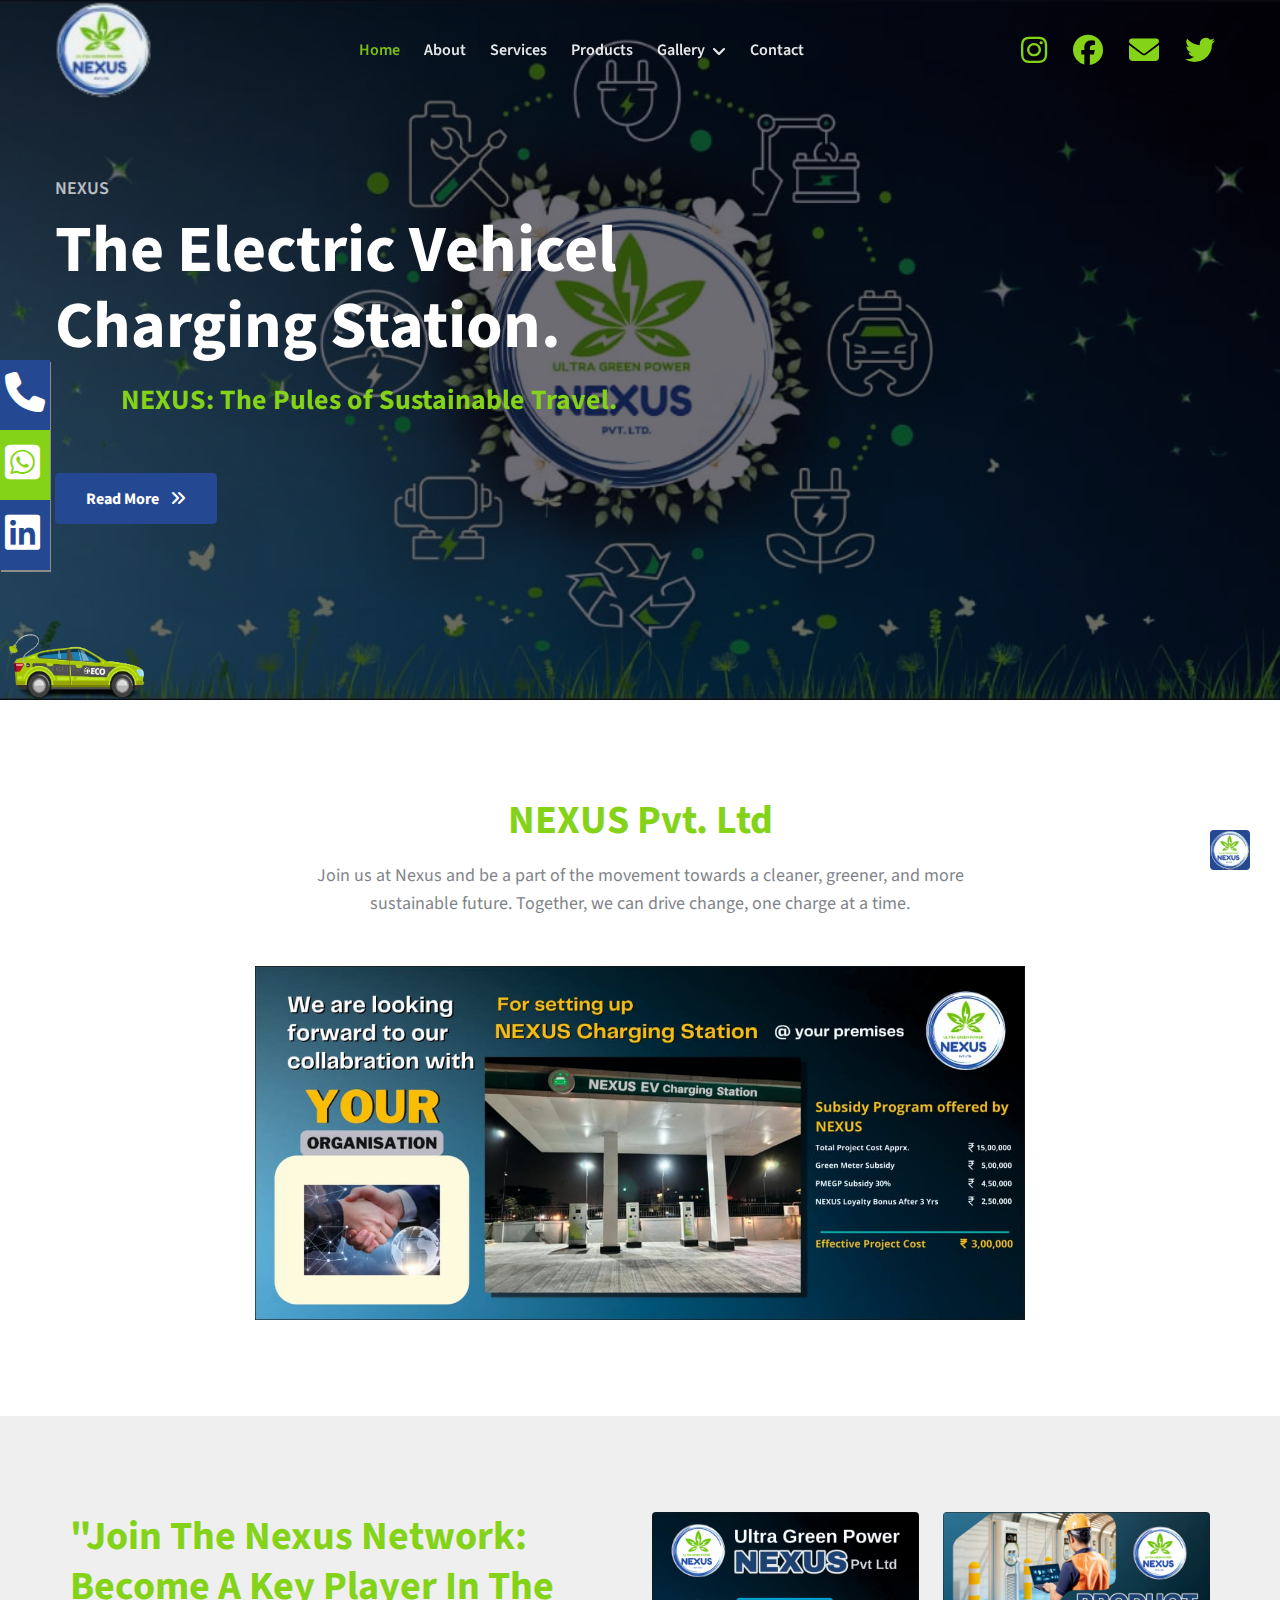
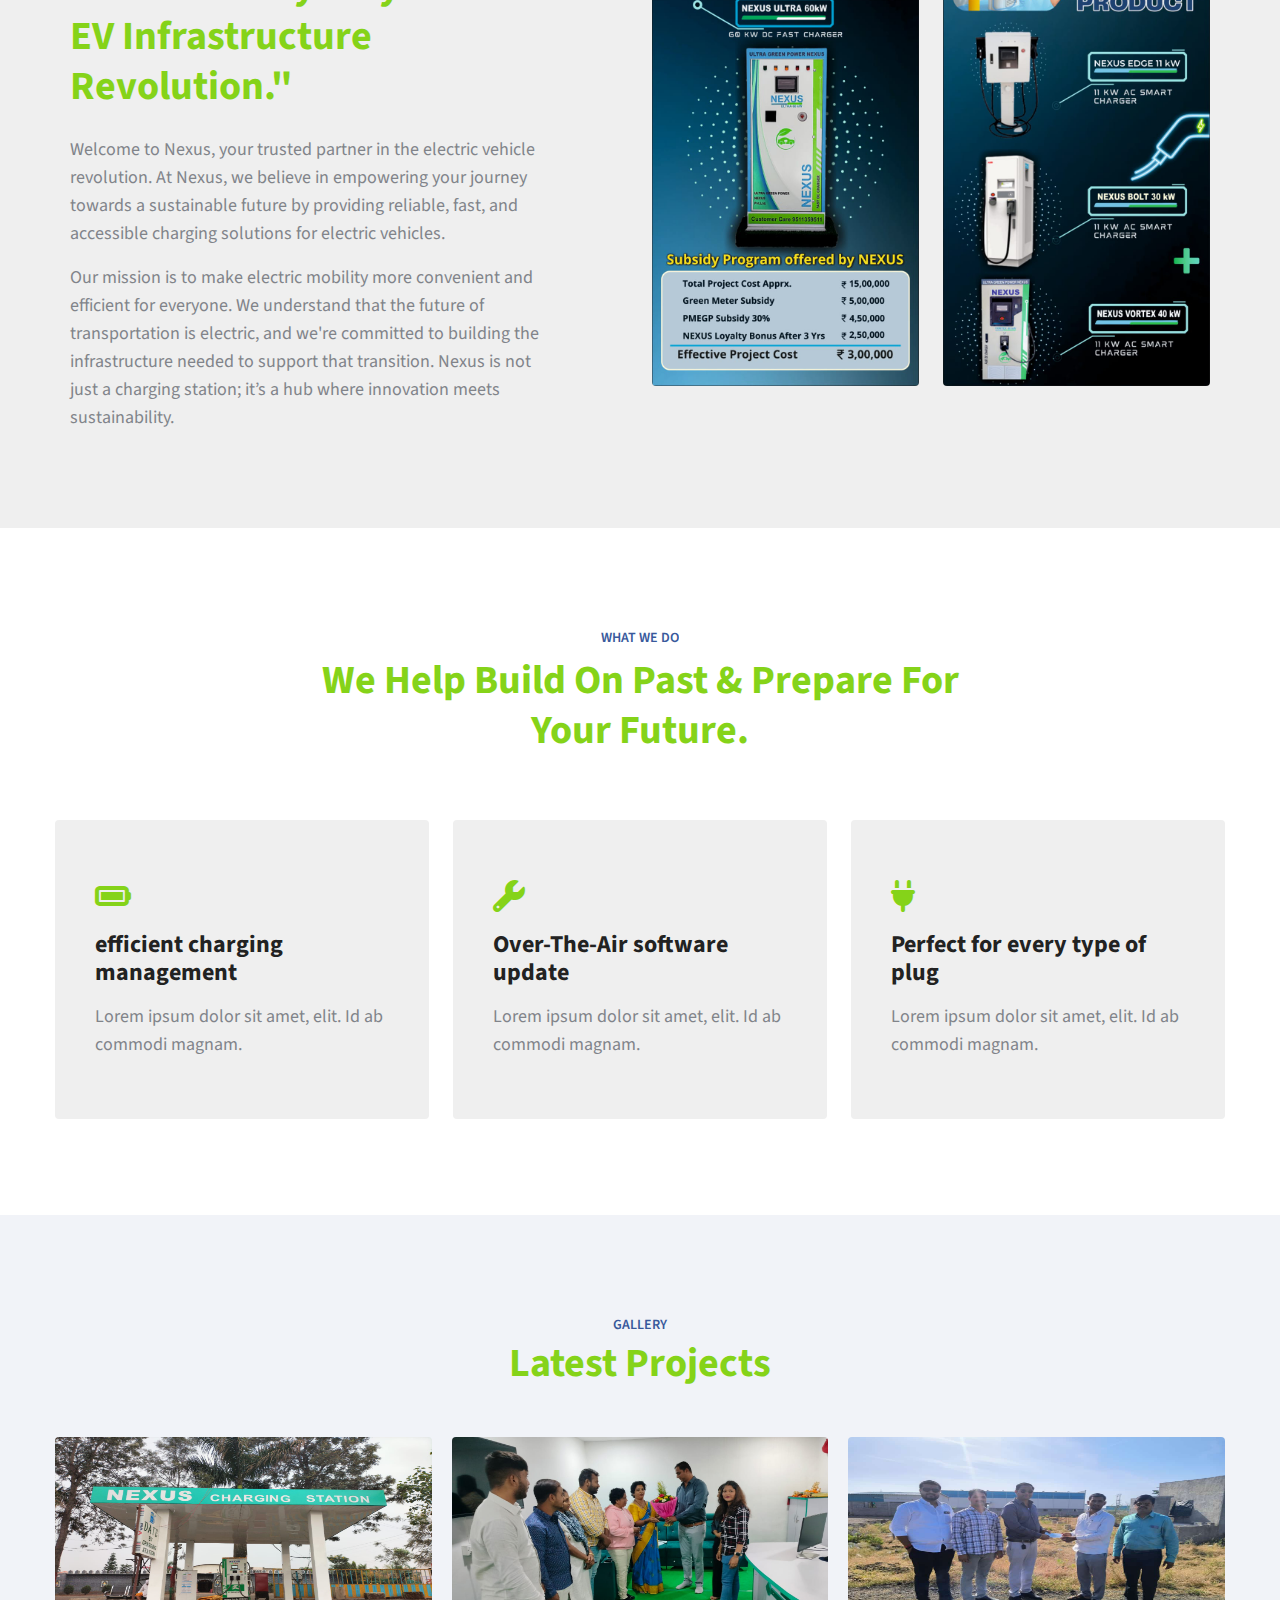
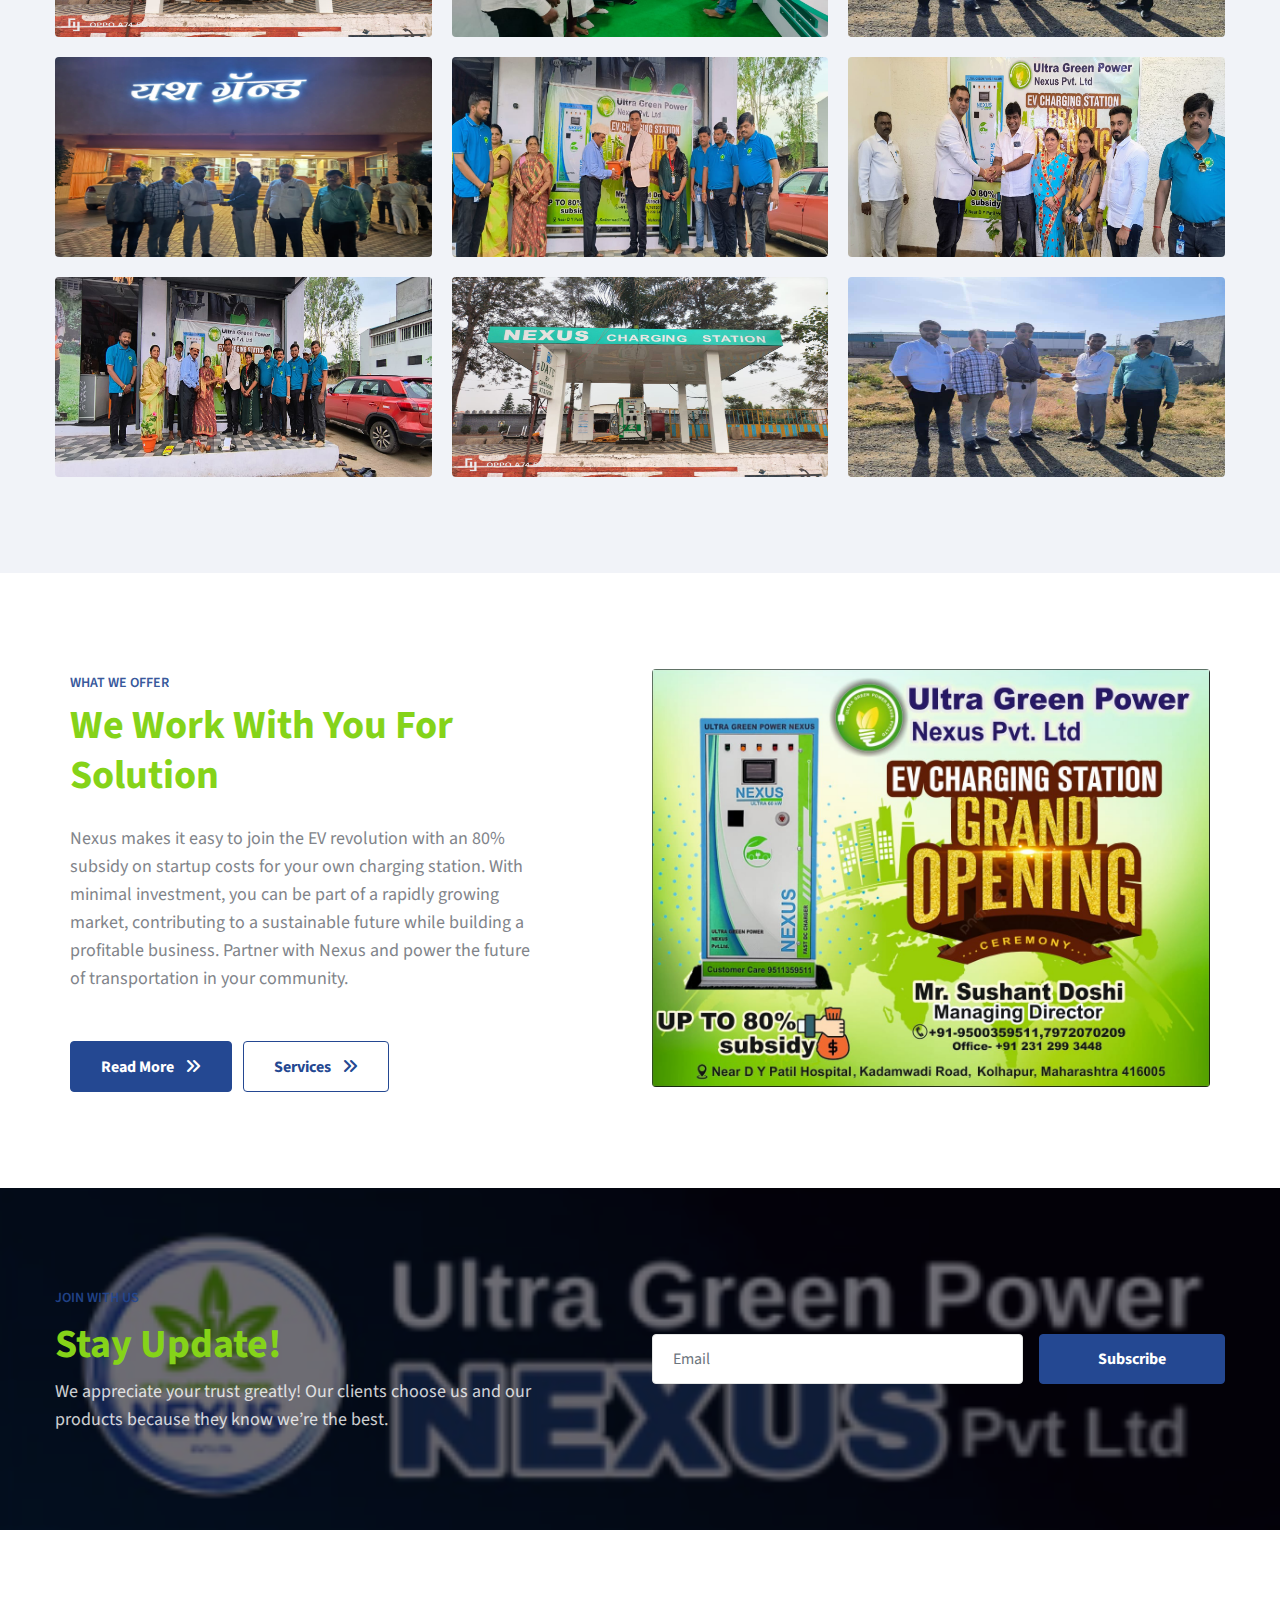
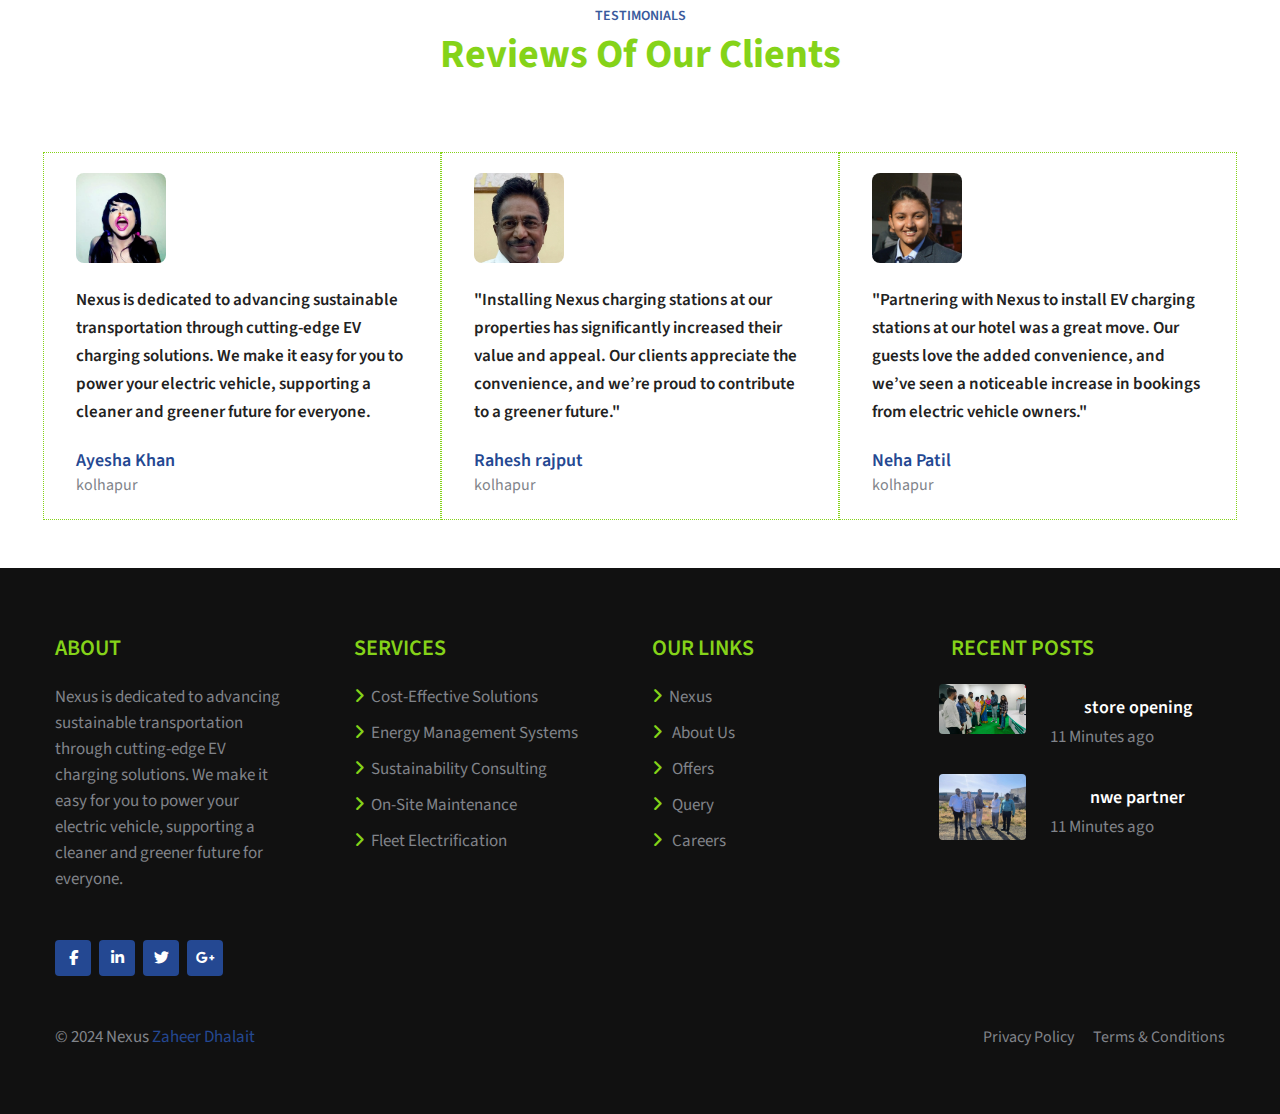
==== commit 0257cbdc: "Update index.html" ====
--- a/index.html
+++ b/index.html
@@ -9,7 +9,7 @@
     <!-- Required meta tags -->
     <meta charset="utf-8">
     <meta name="viewport" content="width=device-width, initial-scale=1, shrink-to-fit=no">
-    <title>Factorship - Industrial Category Bootstrap Responsive Template | Home :: W3layouts</title>
+    <title> NEXUS </title>
     <!-- google fonts -->
     <link href="//fonts.googleapis.com/css2?family=Source+Sans+Pro:ital,wght@0,400;0,600;0,700;1,600&display=swap" rel="stylesheet">
     <!-- Template CSS -->
@@ -475,7 +475,7 @@
                 <div class="below-section mt-5">
                     <div class="copyright-footer">
                         <div class="columns text-left">
-                            <p>© 2021 Factorship. All rights reserved.All rights reserved. Design by <a href="" target="_blank">
+                            <p>© 2024 Nexus <a href="" target="_blank">
                                     Zaheer Dhalait</a></p>
                         </div>
                         <ul class="footer-w3list text-right">
--- a/style-starter.css
+++ b/style-starter.css
@@ -18811,7 +18811,7 @@
 }
 
 .w3l-main-slider .banner-view {
-    background: url(../images/banner1.jpg) no-repeat center;
+    background: url(banner1.jpg) no-repeat center;
     -ms-background-size: cover;
     background-size: cover;
     z-index: 0;
@@ -18823,17 +18823,17 @@
 }
 
 .w3l-main-slider .banner-top2 {
-    background: url(../images/banner2.jpg) no-repeat center;
+    background: url(banner2.jpg) no-repeat center;
     background-size: cover;
 }
 
 .w3l-main-slider .banner-top3 {
-    background: url(../images/banner3.jpg) no-repeat center;
+    background: url(banner3.jpg) no-repeat center;
     background-size: cover;
 }
 
 .w3l-main-slider .banner-top4 {
-    background: url(../images/banner4.jpg) no-repeat center;
+    background: url(banner4.jpg) no-repeat center;
     background-size: cover;
 }
 
@@ -19265,7 +19265,7 @@
 /*--//gallery--*/
 /*--/video--*/
 .w3l-index5 {
-    background: url(/Factorship-Starter/assets/images/franchise.jpg) no-repeat center;
+    background: url(franchise.jpg) no-repeat center;
     -ms-background-size: cover;
     background-size: cover;
     z-index: 0;
@@ -19422,7 +19422,7 @@
 /*--//video--*/
 /*--/inner-banner--*/
 .inner-banner {
-    background: url(/Factorship-Starter/assets/images/banner1.jpg) no-repeat center;
+    background: url(banner1.jpg) no-repeat center;
     background-size: cover;
     -webkit-background-size: cover;
     -moz-background-size: cover;
@@ -19733,7 +19733,7 @@
 
 /*--//progress-info--*/
 .w3l-join-main {
-    background: url(/Factorship-Starter/assets/images/company.png) no-repeat center;width: 100%;
+    background: url(company.png) no-repeat center;width: 100%;
     -ms-background-size: cover;
     background-size: cover;
     z-index: 0;
@@ -20932,7 +20932,7 @@
 }
 
 .running-cycle div {
-    background-image: url(/Factorship-Starter/assets/images/car.png);
+    background-image: url(car.png);
     background-repeat: no-repeat;
     background-position: left bottom;
     background-size: 150px;
@@ -20980,4 +20980,4 @@
     .test {
       display:none !important;
     }
-  }+  }
